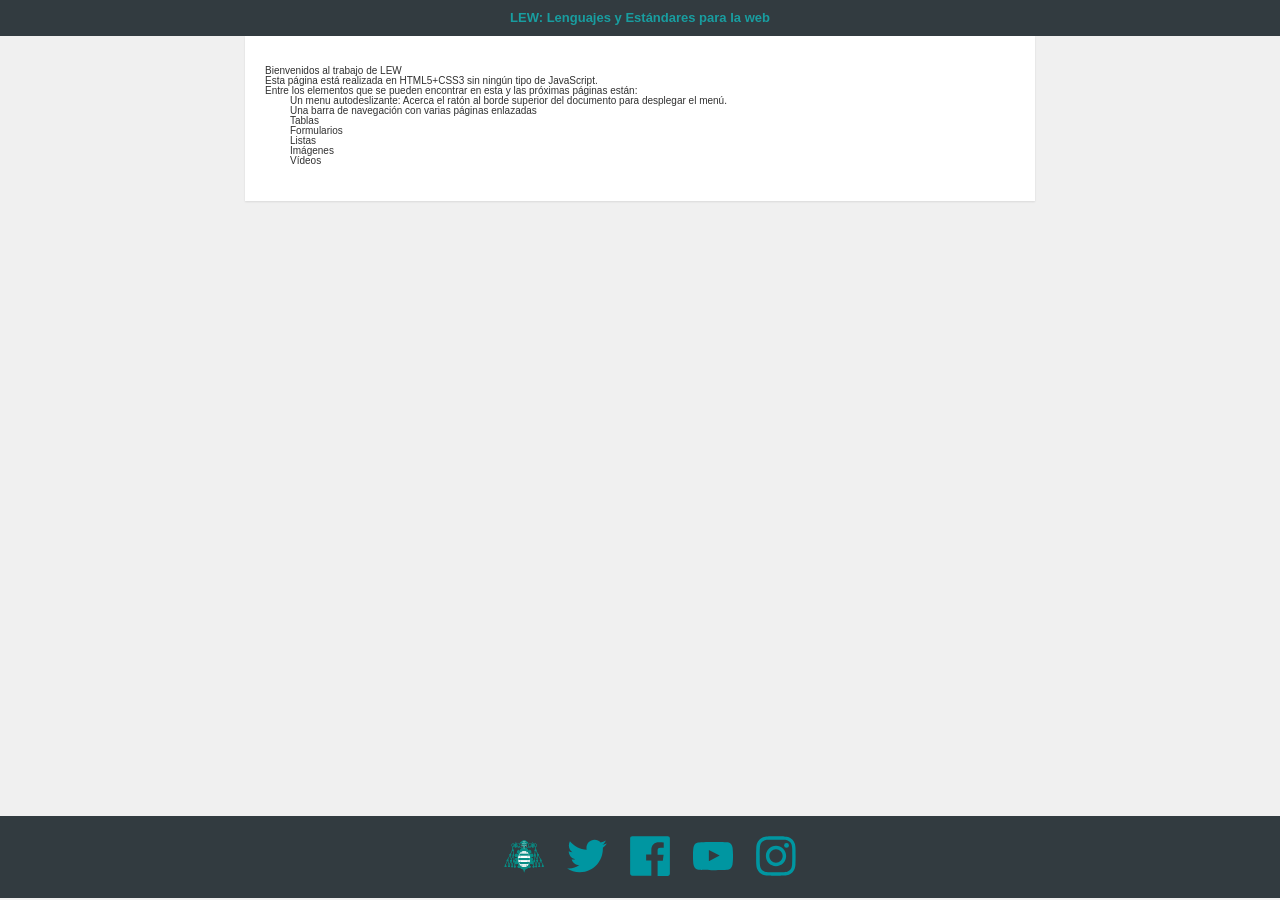
==== TrabajoTematicaLibre/index.html @ 8f24c3a8 "Added everything until today" ====
<!DOCTYPE html>
<html lang="es">

<head>
    <meta charset="utf-8" />
    <meta http-equiv="X-UA-Compatible" content="IE=edge">
    <title>LEW: Lenguajes y Estándares para la web</title>
    <meta name="viewport" content="width=device-width, initial-scale=1">
    <link rel="stylesheet" type="text/css" media="screen" href="main.css" />
</head>

<body>

    <header id="topbar">
        <h1>
            <a href="index.html">LEW: Lenguajes y Estándares para la web</a>
        </h1>
        <nav id="tophiddenbar">
            <ul>
                <li><a href="internet.html">Internet</a></li>
                <li><a href="W3.html">WWW</a></li>
                <li><a href="spa.html">SPAs</a></li>
                <li><a href="pwa.html">PWA</a></li>
                <li><a href="about.html">About</a></li>
            </ul>
        </nav>
    </header>


    <main id="w">
        <div id="content">
            <h2>Bienvenidos al trabajo de LEW</h2>
            <p>Esta página está realizada en HTML5+CSS3 sin ningún tipo de JavaScript.</p>
            <p>Entre los elementos que se pueden encontrar en esta y las próximas páginas están: </p>
            <ul>
                <li>Un menu autodeslizante: Acerca el ratón al borde superior del documento para desplegar el menú.</li>
                <li>Una barra de navegación con varias páginas enlazadas</li>
                <li>Tablas</li>
                <li>Formularios</li>
                <li>Listas</li>
                <li>Imágenes</li>
                <li>Vídeos</li>
            </ul>
        </div>

    </main>
    <footer>
        <object type="text/html" data="footer.html"></object>
    </footer>
</body>

</html>
---- TrabajoTematicaLibre/main.css ----
html, body, div, span, applet, object, iframe, h1, h2, h3, h4, h5, h6, p, blockquote, pre, a, abbr, acronym, address, big, cite, code, del, dfn, em, img, ins, kbd, q, s, samp, small, strike, strong, sub, sup, tt, var, b, u, i, center, dl, dt, dd, ol, ul, li, fieldset, form, label, legend, table, caption, tbody, tfoot, thead, tr, th, td, article, aside, canvas, details, embed, figure, figcaption, footer, header, hgroup, menu, nav, output, ruby, section, summary, time, mark, audio, video {
  margin: 0;
  padding: 0;
  border: 0;
  font-size: 100%;
  font: inherit;
  vertical-align: baseline;
  outline: none;
  text-size-adjust: 100%;
  box-sizing: border-box;
}
html { height: 100%; }
body { 
  background: #f0f0f0;
  font-family: 'Helvetica Neue', Helvetica, Arial, sans-serif;
  color: #313131;
  font-size: 62.5%; 
  line-height: 1; 
}
 
::selection { background: #a4dcec; }
 
br { display: block; line-height: 2.2em; } 
 
article, aside, details, figcaption, figure, footer, header, hgroup, menu, nav, section { display: block; }
ol, ul { list-style: none; }
 
/** page structure **/
#w {
  display: block;
  width: 750px;
  margin: 0 auto;
  padding-top: 30px;
}
 
main {
  display: block;
  background: #fff;
  padding: 25px 20px;
  padding-bottom: 35px;
  box-shadow: rgba(0, 0, 0, 0.1) 0px 1px 2px 0px;
}
#topbar {
    background: #323b40;
    color: aqua;
    padding: 10px 0 10px 0;
    text-align: center;
    height: 36px;
    overflow: hidden;
    -webkit-transition: height 0.5s linear;
    -moz-transition: height 0.5s linear;
    transition: height 0.5s linear;
  }
  #topbar a {
    color: inherit;
    font-size:1.3em;
    line-height: 1.25em;
    text-decoration: none;
    opacity: 0.5;
    font-weight: bold;
  }
  #topbar a:hover {
    opacity: 1;
  }
   
  #tophiddenbar {
    display: block;
    width: 100%;
    background: inherit;
    color: #0ebac7;
    font-weight: bold;
    padding: 8px 0; 
    font-size: 1.3em;
    text-align: center;
    text-shadow: 1px 1px 0 #444;
  }
  #tophiddenbar a {
    color: inherit;
    font-size: 1.0em;
    text-decoration: none;
    opacity: 0.5;
    text-shadow: none;
  }
  #tophiddenbar a:hover { opacity: 1; }
   
  #topbar:hover { height: 60px; }

  #tophiddenbar ul {
      display: inline-flex;
  }
  ul li {
    padding-left: 2.5em;
    padding-right: 2.5em;
  }


  /*Desde aqui tenemos el estilo del footer*/


  footer {
    bottom: 0;
    left: 0;
    position: absolute;
    right: 0;
  }
  footer object{
      width: 100%;
    }
  footer div.social-media-links {
    background: #323b40;
    overflow: hidden;
    padding-bottom: 2em;
    text-align: center;
  }
  footer div.social-media-links ul {
    margin: 0;
    padding: 0;
  }
  footer div.social-media-links li {
    display: inline;
    margin: 0;
    padding: 0;
  }
  footer div.social-media-links a {
    border-bottom: 0px solid rgba(0, 0, 0, 0.95);
    border-radius: 4px;
    box-shadow: inset 0 -3px 0 0 rgba(0, 0, 0, 0), 0 6px 8px rgba(0, 0, 0, 0), 0 24px 24px rgba(0, 0, 0, 0), 0 36px 36px rgba(0, 0, 0, 0), 0 64px 64px rgba(0, 0, 0, 0), 0 64px 128px rgba(0, 0, 0, 0), 0 120px 0 rgba(0, 0, 0, 0), 0 86px 8px 6px rgba(0, 0, 0, 0);
    display: inline-block;
    height: 40px;
    padding: 30px;
    position: relative;
    transition: 0.2s ease-in;
    width: 40px;
  }
  footer div.social-media-links a svg {
    left: 20px;
    position: absolute;
    top: 20px;
    height: 40px;
    width: 40px;
  }
  footer div.social-media-links a svg.glow path,
  footer div.social-media-links a svg.glow circle {
    fill: rgba(0, 0, 0, 0);
  }
  footer div.social-media-links a svg path,
  footer div.social-media-links a svg circle {
    fill: #0096a1;
    transition: 0.2s ease-in;
  }
  footer div.social-media-links a:hover {
    transform: translateY(-4px);
    box-shadow: inset 0 -3px 0 0 rgba(0, 0, 0, 0.1), 0 6px 8px rgba(0, 0, 0, 0.05), 0 24px 24px rgba(0, 0, 0, 0.05), 0 36px 36px rgba(0, 0, 0, 0.05), 0 64px 64px rgba(0, 0, 0, 0.15), 0 64px 128px rgba(0, 0, 0, 0.15), 0 86px 8px 6px rgba(14, 186, 199, 0.25), 0 83px 4px 0px rgba(14, 186, 199, 0.95);
  }
  footer div.social-media-links a:hover svg.glow {
    filter: url('data:image/svg+xml;charset=utf-8,<svg xmlns="http://www.w3.org/2000/svg"><f…ter id="filter"><feGaussianBlur stdDeviation="10" /></filter></svg>#filter');
    filter: blur(2px);
  }
  footer div.social-media-links a:hover svg.glow path,
  footer div.social-media-links a:hover svg.glow circle {
    fill: rgba(14, 186, 199, 0.6);
  }
  footer div.social-media-links a:hover svg path,
  footer div.social-media-links a:hover svg circle {
    fill: #0ebac7;
  }



  /*A partir de aqui está el carousel
  */

a:link,
a:hover,
a:active,
a:visited {
  transition: color 150ms;
  color: #95a5a6;
  text-decoration: none;
}
a:hover {
  color: #7f8c8d;
  text-decoration: underline;
}
.contain {
  width: 100%;
}
.row {
  overflow: auto;
  width: 100%;
}
.row__inner {
  transition: 450ms transform;
  font-size: 0;
  white-space: nowrap;
  margin: 70.3125px 0;
  padding-bottom: 10px;
}
.tile {
  position: relative;
  display: inline-block;
  width: 250px;
  height: 140.625px;
  margin-right: 10px;
  font-size: 20px;
  cursor: pointer;
  transition: 450ms all;
  transform-origin: center left;
}
.tile__img {
  width: 250px;
  height: 140.625px;
  object-fit: cover;
}
.tile__details {
  position: absolute;
  bottom: 0;
  left: 0;
  right: 0;
  top: 0;
  font-size: 10px;
  opacity: 0;
  background: linear-gradient(to top, rgba(0,0,0,0.9) 0%, rgba(0,0,0,0) 100%);
  transition: 450ms opacity;
}
.tile__details:after,
.tile__details:before {
  content: '';
  position: absolute;
  top: 50%;
  left: 50%;
  display: #000;
}
.tile:hover .tile__details {
  opacity: 1;
}
.tile__title {
  position: absolute;
  bottom: 0;
  padding: 10px;
}
.row__inner:hover {
  transform: translate3d(-62.5px, 0, 0);
}
.row__inner:hover .tile {
  opacity: 0.3;
}
.row__inner:hover .tile:hover {
  transform: scale(1.5);
  opacity: 1;
}
.tile:hover ~ .tile {
  transform: translate3d(125px, 0, 0);
}
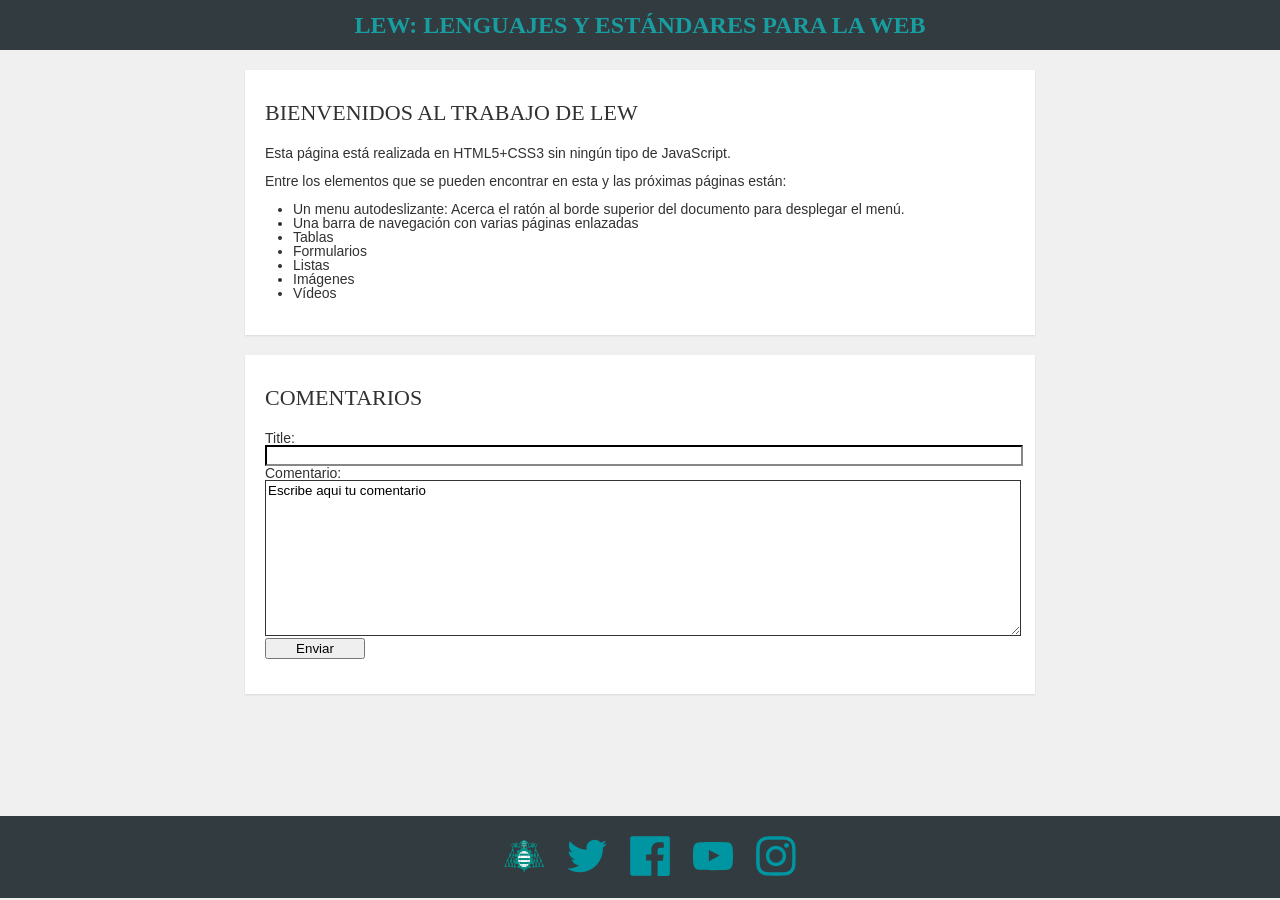
==== commit 1078e4e3: "Added trabajo tematica libre" ====
--- a/TrabajoTematicaLibre/index.html
+++ b/TrabajoTematicaLibre/index.html
@@ -27,7 +27,7 @@
     </header>
 
 
-    <main id="w">
+    <main class="centered">
         <div id="content">
             <h2>Bienvenidos al trabajo de LEW</h2>
             <p>Esta página está realizada en HTML5+CSS3 sin ningún tipo de JavaScript.</p>
@@ -43,7 +43,19 @@
             </ul>
         </div>
 
+
     </main>
+    <section class="centered">
+        <h2>Comentarios</h2>
+        <form>
+            <label for="Título">Title:</label>
+            <input id="Titulo" type="text">
+            <label for="Comentario">Comentario:</label>
+            <textarea id="Comentario" rows="10" cols="30">Escribe aqui tu comentario</textarea>
+            <button type="submit">Enviar</button>
+        </form>
+    
+    </section>
     <footer>
         <object type="text/html" data="footer.html"></object>
     </footer>
--- a/TrabajoTematicaLibre/main.css
+++ b/TrabajoTematicaLibre/main.css
@@ -1,4 +1,5 @@
-html, body, div, span, applet, object, iframe, h1, h2, h3, h4, h5, h6, p, blockquote, pre, a, abbr, acronym, address, big, cite, code, del, dfn, em, img, ins, kbd, q, s, samp, small, strike, strong, sub, sup, tt, var, b, u, i, center, dl, dt, dd, ol, ul, li, fieldset, form, label, legend, table, caption, tbody, tfoot, thead, tr, th, td, article, aside, canvas, details, embed, figure, figcaption, footer, header, hgroup, menu, nav, output, ruby, section, summary, time, mark, audio, video {
+html { height: 100%; }
+html, body, div, span, applet, object, iframe, h1, h2, h3, h4, h5, h6, p, blockquote, pre, a, abbr, acronym, address, big, cite, code, del, dfn, em, img, ins, kbd, q, s, samp, small, strike, strong, sub, sup, tt, var, b, u, i, center, dl, dt, dd, ol, ul, li, fieldset, form, label, legend, table, caption, tbody, tfoot, thead, tr, th, td, article, aside, canvas, details, embed, figure, figcaption, footer, header, hgroup, menu, nav, output, ruby, summary, time, mark, audio, video {
   margin: 0;
   padding: 0;
   border: 0;
@@ -6,10 +7,8 @@
   font: inherit;
   vertical-align: baseline;
   outline: none;
-  text-size-adjust: 100%;
   box-sizing: border-box;
 }
-html { height: 100%; }
 body { 
   background: #f0f0f0;
   font-family: 'Helvetica Neue', Helvetica, Arial, sans-serif;
@@ -17,43 +16,86 @@
   font-size: 62.5%; 
   line-height: 1; 
 }
- 
+
+
+/* Fonts */ 
+body, input, textarea, select{
+    font-family: 'Helvetica Neue', Helvetica, Arial, sans-serif;
+}
+h1, h2, h3, h4, h5, h6, .heading{
+  font-family: Georgia, "Times New Roman", Times, serif;
+  margin: 0 0 20px 0;
+  line-height: normal;
+  font-weight: normal;
+  text-transform: uppercase;
+}
+
+h1 {
+  font-size: 24px;
+}
+h2, h3, h4, h5, h6, .heading{
+  font-size: 22px;
+}
+
+main, section {
+  font-size: 14px;
+}
+
+/*Fonts*/
+
+/* Tables */
+
+table, th, td{border:1px solid; border-collapse:collapse; vertical-align:top;}
+table, th{table-layout:auto;}
+table{width:100%; margin-bottom:15px;}
+th, td{padding:5px 8px;}
+td{border-width:0 1px;}
+
+/* Tables*/
+
 ::selection { background: #a4dcec; }
  
 br { display: block; line-height: 2.2em; } 
  
-article, aside, details, figcaption, figure, footer, header, hgroup, menu, nav, section { display: block; }
-ol, ul { list-style: none; }
+article, aside, details, figcaption, figure, footer, header, hgroup, menu, nav { display: block; margin:0; padding:0; }
+
+ul, ol {
+  padding-left: 2em;
+}
+
+#tophiddenbar ul li {
+  padding-left: 2.5em;
+  padding-right: 2.5em;
+}
  
 /** page structure **/
-#w {
+.centered {
   display: block;
   width: 750px;
-  margin: 0 auto;
+  margin: 20px auto;
   padding-top: 30px;
-}
- 
-main {
-  display: block;
+  
+}
+ 
+main, section {
+  display: flex;
   background: #fff;
   padding: 25px 20px;
   padding-bottom: 35px;
   box-shadow: rgba(0, 0, 0, 0.1) 0px 1px 2px 0px;
 }
+
 #topbar {
     background: #323b40;
     color: aqua;
     padding: 10px 0 10px 0;
     text-align: center;
-    height: 36px;
+    height: 50px;
     overflow: hidden;
-    -webkit-transition: height 0.5s linear;
-    -moz-transition: height 0.5s linear;
     transition: height 0.5s linear;
   }
   #topbar a {
     color: inherit;
-    font-size:1.3em;
     line-height: 1.25em;
     text-decoration: none;
     opacity: 0.5;
@@ -70,32 +112,32 @@
     color: #0ebac7;
     font-weight: bold;
     padding: 8px 0; 
-    font-size: 1.3em;
     text-align: center;
     text-shadow: 1px 1px 0 #444;
   }
   #tophiddenbar a {
     color: inherit;
-    font-size: 1.0em;
+    font-size: 18px;
     text-decoration: none;
     opacity: 0.5;
     text-shadow: none;
   }
   #tophiddenbar a:hover { opacity: 1; }
    
-  #topbar:hover { height: 60px; }
-
-  #tophiddenbar ul {
-      display: inline-flex;
-  }
-  ul li {
-    padding-left: 2.5em;
-    padding-right: 2.5em;
-  }
+  #topbar:hover { height: 100px; }
+
+  #tophiddenbar ul{
+    list-style: none;
+    display: inline-flex;
+  }
+
+  p {
+    padding-bottom: 1em;
+  }
+
 
 
   /*Desde aqui tenemos el estilo del footer*/
-
 
   footer {
     bottom: 0;
@@ -167,88 +209,35 @@
 
 
 
-  /*A partir de aqui está el carousel
-  */
-
-a:link,
-a:hover,
-a:active,
-a:visited {
-  transition: color 150ms;
-  color: #95a5a6;
-  text-decoration: none;
-}
-a:hover {
-  color: #7f8c8d;
-  text-decoration: underline;
-}
-.contain {
-  width: 100%;
-}
-.row {
-  overflow: auto;
-  width: 100%;
-}
-.row__inner {
-  transition: 450ms transform;
-  font-size: 0;
-  white-space: nowrap;
-  margin: 70.3125px 0;
-  padding-bottom: 10px;
-}
-.tile {
-  position: relative;
-  display: inline-block;
-  width: 250px;
-  height: 140.625px;
-  margin-right: 10px;
-  font-size: 20px;
-  cursor: pointer;
-  transition: 450ms all;
-  transform-origin: center left;
-}
-.tile__img {
-  width: 250px;
-  height: 140.625px;
-  object-fit: cover;
-}
-.tile__details {
-  position: absolute;
-  bottom: 0;
-  left: 0;
-  right: 0;
-  top: 0;
-  font-size: 10px;
-  opacity: 0;
-  background: linear-gradient(to top, rgba(0,0,0,0.9) 0%, rgba(0,0,0,0) 100%);
-  transition: 450ms opacity;
-}
-.tile__details:after,
-.tile__details:before {
-  content: '';
-  position: absolute;
-  top: 50%;
-  left: 50%;
-  display: #000;
-}
-.tile:hover .tile__details {
-  opacity: 1;
-}
-.tile__title {
-  position: absolute;
-  bottom: 0;
-  padding: 10px;
-}
-.row__inner:hover {
-  transform: translate3d(-62.5px, 0, 0);
-}
-.row__inner:hover .tile {
-  opacity: 0.3;
-}
-.row__inner:hover .tile:hover {
-  transform: scale(1.5);
-  opacity: 1;
-}
-.tile:hover ~ .tile {
-  transform: translate3d(125px, 0, 0);
-}
+  /* Gallery
+--------------------------------------------------------------------------------------------------------------- */
+#gallery{display:block; width:100%;}
+#gallery figure figcaption{display:block; width:100%; clear:both;}
+#gallery li{margin-bottom:30px;}
+figure{float:left; margin-right: 1em; margin-bottom: 1em;}
+
+
+/* Form */
+
+form {
+    display: block;
+    width: 750px;
+    margin: 0 auto;
+    
+}
+
+input {
+    flex-basis: 3;
+    border-color: #333;
+    width: inherit
+}
+
+textarea {
+    flex-basis: 3;
+    border-color: #333;
+    width: inherit
+}
+
+button {
+    width: 100px;
+}
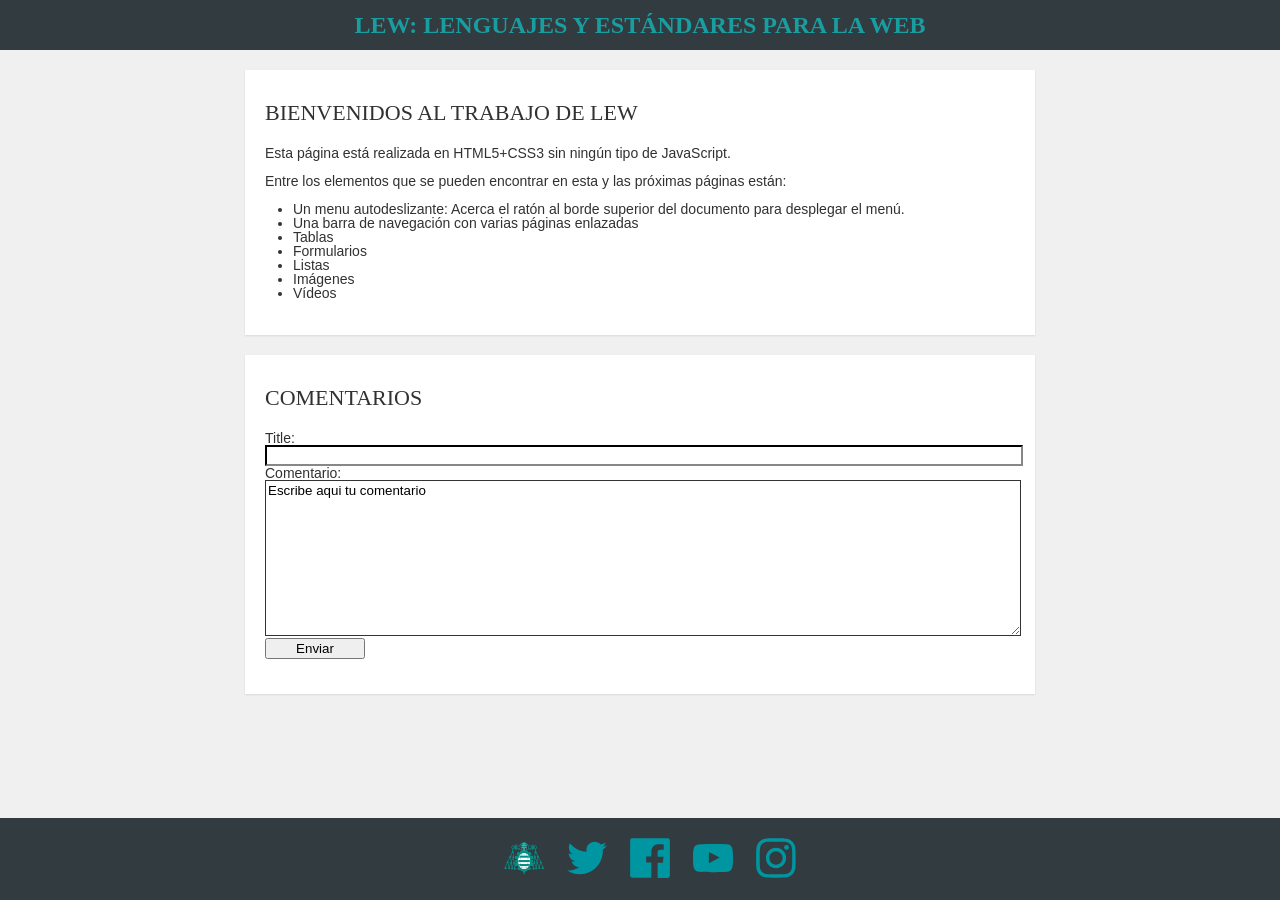
==== commit 48e1fe74: "Added responsive to CSS and SPA" ====
--- a/TrabajoTematicaLibre/index.html
+++ b/TrabajoTematicaLibre/index.html
@@ -27,38 +27,421 @@
     </header>
 
 
-    <main class="centered">
-        <div id="content">
-            <h2>Bienvenidos al trabajo de LEW</h2>
-            <p>Esta página está realizada en HTML5+CSS3 sin ningún tipo de JavaScript.</p>
-            <p>Entre los elementos que se pueden encontrar en esta y las próximas páginas están: </p>
-            <ul>
-                <li>Un menu autodeslizante: Acerca el ratón al borde superior del documento para desplegar el menú.</li>
-                <li>Una barra de navegación con varias páginas enlazadas</li>
-                <li>Tablas</li>
-                <li>Formularios</li>
-                <li>Listas</li>
-                <li>Imágenes</li>
-                <li>Vídeos</li>
-            </ul>
-        </div>
-
-
+    <main>
+        <section class="centered">
+            <div id="content">
+                <h2>Bienvenidos al trabajo de LEW</h2>
+                <p>Esta página está realizada en HTML5+CSS3 sin ningún tipo de JavaScript.</p>
+                <p>Entre los elementos que se pueden encontrar en esta y las próximas páginas están: </p>
+                <ul>
+                    <li>Un menu autodeslizante: Acerca el ratón al borde superior del documento para desplegar el menú.</li>
+                    <li>Una barra de navegación con varias páginas enlazadas</li>
+                    <li>Tablas</li>
+                    <li>Formularios</li>
+                    <li>Listas</li>
+                    <li>Imágenes</li>
+                    <li>Vídeos</li>
+                </ul>
+            </div>
+        </section>
+
+        <section class="centered">
+            <h2>Comentarios</h2>
+            <form>
+                <label for="Título">Title:</label>
+                <input id="Titulo" type="text">
+                <label for="Comentario">Comentario:</label>
+                <textarea id="Comentario" rows="10" cols="30">Escribe aqui tu comentario</textarea>
+                <button type="submit">Enviar</button>
+            </form>
+
+        </section>
     </main>
-    <section class="centered">
-        <h2>Comentarios</h2>
-        <form>
-            <label for="Título">Title:</label>
-            <input id="Titulo" type="text">
-            <label for="Comentario">Comentario:</label>
-            <textarea id="Comentario" rows="10" cols="30">Escribe aqui tu comentario</textarea>
-            <button type="submit">Enviar</button>
-        </form>
-    
-    </section>
     <footer>
-        <object type="text/html" data="footer.html"></object>
-    </footer>
+            <div class="social-media-links">
+                <ul>
+                    <li>
+                            <a href="http://www.uniovi.es/" target="_blank">
+                                <svg xmlns="http://www.w3.org/2000/svg" viewbox="10 0 55 10" height="40" width="40">
+                                    <g transform="matrix(1.25,0,0,-1.3333333,0,40)" id="g11">
+                                        <g transform="scale(0.1)" id="g13">
+                                            <path style="fill:#088d85;fill-opacity:1;fill-rule:nonzero;stroke:none" d="m 595.031,5.91797 c -1.437,-2.37109 -3.39,-3.56641 -5.84,-3.56641 -1.496,0 -2.746,0.36328 -3.761,1.07813 -1.016,0.71875 -1.844,1.70703 -2.52,2.96875 -0.672,1.25 -1.16,2.67187 -1.465,4.27346 -0.3,1.6015 -0.457,3.3437 -0.457,5.2265 0,1.4375 0.125,2.9102 0.379,4.4454 0.266,1.5312 0.703,2.8906 1.34,4.0898 0.664,1.3008 1.531,2.3164 2.606,3.0586 1.066,0.75 2.363,1.1211 3.878,1.1211 1.473,0 2.723,-0.3633 3.75,-1.1055 1.016,-0.7422 1.844,-1.707 2.469,-2.9297 0.598,-1.1328 1.035,-2.5273 1.328,-4.1562 0.293,-1.6406 0.442,-3.1953 0.442,-4.6719 0,-4.1797 -0.715,-7.46094 -2.149,-9.83203 M 599.316,26.75 c -2.644,2.7344 -6.003,4.1016 -10.066,4.1016 -4.289,0 -7.746,-1.4453 -10.391,-4.3282 -2.636,-2.8828 -3.964,-6.5937 -3.964,-11.125 0,-2.3515 0.378,-4.4804 1.14,-6.37496 0.754,-1.89453 1.77,-3.4961 3.047,-4.8125 1.301,-1.32813 2.785,-2.34375 4.453,-3.04688 1.672,-0.69531 3.43,-1.03906 5.274,-1.03906 2.218,0 4.218,0.382813 6.007,1.14453 1.797,0.76172 3.36,1.9336 4.715,3.50391 1.203,1.36719 2.121,3.04687 2.774,5.02344 0.644,1.96092 0.968,3.97262 0.968,6.01562 0,4.5469 -1.32,8.1914 -3.957,10.9375 M 558.879,4.36719 c -1.035,-0.69531 -2.324,-1.03906 -3.899,-1.03906 -1.464,0 -2.734,0.33593 -3.796,1 -1.075,0.67187 -1.946,1.55078 -2.629,2.65625 -0.75,1.14843 -1.278,2.39843 -1.59,3.75002 -0.313,1.3437 -0.469,2.8398 -0.469,4.4922 0,2.0586 0.215,3.9336 0.633,5.6328 0.422,1.6992 0.988,3.0937 1.719,4.1875 0.761,1.1445 1.632,2.0156 2.629,2.6289 0.984,0.6055 2.07,0.9101 3.242,0.9101 1.023,0 1.914,-0.1562 2.676,-0.4921 0.761,-0.3204 1.433,-0.7305 1.992,-1.2188 0.535,-0.4883 0.976,-1.0234 1.328,-1.6094 0.351,-0.5976 0.605,-1.1445 0.762,-1.6523 V 6.62109 c -0.704,-0.82031 -1.575,-1.57421 -2.598,-2.2539 m 13.25,-0.89063 c -0.586,0.01953 -1.231,0.0586 -1.941,0.11719 -0.704,0.05859 -1.243,0.20313 -1.614,0.4375 -0.515,0.33594 -0.906,0.74219 -1.172,1.22266 -0.261,0.48047 -0.39,1.0664 -0.39,1.75781 V 46.1328 l -0.438,0.4375 -11.894,-0.6523 v -1.8164 c 1.074,-0.086 2.078,-0.2032 3.015,-0.3711 0.93,-0.168 1.672,-0.4414 2.219,-0.8086 0.496,-0.3633 0.879,-0.8711 1.152,-1.5547 0.274,-0.6719 0.411,-1.4258 0.411,-2.2578 V 28.9922 c -0.938,0.5391 -2.063,0.9687 -3.36,1.3125 -1.308,0.3516 -2.637,0.5156 -3.984,0.5156 -1.809,0 -3.574,-0.3906 -5.313,-1.1797 -1.73,-0.7812 -3.195,-1.8281 -4.394,-3.1484 -1.27,-1.4141 -2.266,-3.0547 -2.988,-4.9375 -0.735,-1.8867 -1.094,-3.8789 -1.094,-5.9766 0,-2.2968 0.34,-4.3984 1.015,-6.30076 0.672,-1.90234 1.59,-3.53515 2.754,-4.88281 1.121,-1.33984 2.469,-2.37109 4.004,-3.11328 1.543,-0.734375 3.125,-1.105469 4.774,-1.105469 1.593,0 3.136,0.371094 4.629,1.093749 1.503,0.72266 2.765,1.66016 3.781,2.79297 l 0.234,-0.04687 V 1.29688 l 0.438,-0.406255 10.156,0.640625 z M 517.063,18.8984 c 0.117,3.0547 0.859,5.4375 2.226,7.1485 1.356,1.7187 3.074,2.5664 5.125,2.5664 1.242,0 2.258,-0.2852 3.039,-0.8477 0.781,-0.5703 1.395,-1.3008 1.844,-2.1992 0.422,-0.8476 0.715,-1.8945 0.91,-3.1445 0.184,-1.25 0.281,-2.4219 0.281,-3.5235 z M 534.922,9.10156 C 533.75,6.97266 532.531,5.5 531.262,4.67969 530,3.85938 528.488,3.44531 526.75,3.44531 c -1.711,0 -3.184,0.33594 -4.426,0.98828 -1.23,0.66407 -2.226,1.5625 -2.996,2.70704 -0.781,1.17187 -1.359,2.54687 -1.719,4.10157 -0.363,1.5508 -0.546,3.2812 -0.546,5.1836 h 19.218 v 1.9414 c 0,1.75 -0.226,3.3711 -0.664,4.8672 -0.441,1.4844 -1.113,2.7812 -2.012,3.875 -0.937,1.164 -2.167,2.0703 -3.683,2.7422 -1.504,0.664 -3.328,1 -5.449,1 -2.051,0 -3.914,-0.4219 -5.575,-1.2813 -1.652,-0.8515 -3.046,-1.9726 -4.16,-3.3672 -1.164,-1.457 -2.043,-3.0859 -2.636,-4.9062 -0.598,-1.8125 -0.899,-3.6602 -0.899,-5.5469 0,-2.0977 0.281,-4.0898 0.84,-5.97656 0.566,-1.88281 1.406,-3.53125 2.547,-4.9375 1.133,-1.41797 2.578,-2.53125 4.336,-3.35938 1.758,-0.82031 3.801,-1.234372 6.144,-1.234372 2.645,0 4.989,0.6875 7.032,2.062502 2.039,1.36719 3.671,3.21094 4.89,5.52734 z M 502.863,44.4609 c -0.722,0.7539 -1.64,1.1329 -2.754,1.1329 -1.007,0 -1.875,-0.3985 -2.609,-1.1993 -0.73,-0.8086 -1.102,-1.7461 -1.102,-2.832 0,-1.0156 0.372,-1.9219 1.102,-2.7266 0.734,-0.789 1.602,-1.1796 2.609,-1.1796 1.075,0 1.981,0.4101 2.723,1.25 0.734,0.8281 1.094,1.8046 1.094,2.9218 0,1.0039 -0.352,1.8828 -1.063,2.6328 m 4.746,-41.51168 c -0.507,0.03906 -0.957,0.11719 -1.367,0.22266 -0.41,0.10937 -0.832,0.24609 -1.262,0.42187 -0.566,0.21484 -0.976,0.54688 -1.238,1.00781 -0.273,0.44532 -0.402,1.01563 -0.402,1.69532 V 29.9688 l -0.41,0.414 -10.242,-0.6484 V 27.793 c 0.585,-0.0391 1.238,-0.1446 1.941,-0.3125 0.703,-0.168 1.25,-0.3711 1.621,-0.6055 0.508,-0.3516 0.898,-0.7812 1.191,-1.3086 0.286,-0.5195 0.422,-1.0937 0.422,-1.7187 V 5.94531 c 0,-0.70312 -0.129,-1.27734 -0.39,-1.71875 -0.266,-0.4375 -0.676,-0.75 -1.223,-0.92578 C 495.898,3.18359 495.48,3.10547 495,3.06641 494.512,3.02734 494.055,2.98828 493.605,2.94922 V 1.00781 h 14.004 z M 492.277,30.0313 h -11.105 v -1.8868 c 0.273,-0.039 0.625,-0.1054 1.055,-0.207 0.429,-0.0937 0.878,-0.2422 1.328,-0.4375 0.449,-0.1953 0.84,-0.4297 1.164,-0.6953 0.32,-0.2617 0.488,-0.5625 0.488,-0.8984 0,-0.4688 -0.098,-0.9375 -0.273,-1.3946 -0.176,-0.457 -0.364,-0.957 -0.559,-1.4844 -1.23,-3.0976 -2.391,-5.8984 -3.457,-8.4101 -1.063,-2.5078 -1.953,-4.6094 -2.664,-6.28907 -0.918,2.19917 -2.109,5.08987 -3.574,8.67187 -1.477,3.5859 -2.61,6.3789 -3.41,8.3828 -0.098,0.3125 -0.204,0.5938 -0.293,0.836 -0.106,0.246 -0.145,0.3906 -0.145,0.4609 0,0.3906 0.438,0.6953 1.316,0.918 0.879,0.2226 1.622,0.3515 2.207,0.3711 v 2.0625 H 460.93 v -1.9454 c 0.879,-0.1367 1.758,-0.4609 2.636,-0.957 0.868,-0.4961 1.504,-1.1992 1.895,-2.1094 1.687,-3.9843 3.32,-7.8711 4.891,-11.6679 1.562,-3.80082 3.281,-8.00004 5.148,-12.609412 h 2.293 c 0.371,1.132812 0.781,2.324222 1.223,3.554692 0.437,1.24218 0.859,2.30468 1.25,3.21093 1.336,3.14849 2.617,6.14449 3.855,8.99609 1.242,2.8516 2.434,5.5977 3.594,8.2227 0.566,1.2187 1.25,2.0703 2.043,2.5468 0.801,0.4805 1.629,0.8047 2.519,0.961 z M 444.738,4.10156 C 443.047,3.11719 441.152,2.625 439.055,2.625 c -2.239,0 -4.16,0.48047 -5.762,1.45703 -1.621,0.96485 -2.941,2.32422 -4.004,4.04297 -1.105,1.76563 -1.906,3.7891 -2.414,6.0625 -0.516,2.2773 -0.77,4.8359 -0.77,7.6563 0,2.5507 0.243,4.9843 0.723,7.2968 0.477,2.3125 1.211,4.3438 2.188,6.0625 1.043,1.8086 2.39,3.2539 4.043,4.3282 1.648,1.0859 3.652,1.621 5.996,1.621 2.097,0 3.965,-0.457 5.593,-1.3945 1.633,-0.9375 2.981,-2.2265 4.063,-3.8984 1.086,-1.6875 1.894,-3.7305 2.461,-6.125 0.558,-2.3985 0.832,-5.0274 0.832,-7.8906 0,-2.7891 -0.246,-5.3125 -0.742,-7.5665 C 450.754,12.0234 449.961,10 448.859,8.21094 447.805,6.44531 446.426,5.07813 444.738,4.10156 m 2.149,38.11724 c -2.453,1.0312 -5.059,1.5507 -7.832,1.5507 -2.668,0 -5.227,-0.5078 -7.668,-1.5234 -2.442,-1.0273 -4.59,-2.4883 -6.426,-4.4141 -1.863,-1.9414 -3.328,-4.2461 -4.395,-6.9023 -1.054,-2.668 -1.582,-5.6875 -1.582,-9.0859 0,-3.0938 0.5,-6.004 1.516,-8.7266 1.016,-2.7188 2.402,-5.03126 4.16,-6.93751 C 426.426,4.25 428.547,2.72656 431.008,1.63281 433.469,0.546875 436.152,0 439.055,0 c 2.734,0 5.3,0.515625 7.715,1.53125 2.41,1.02734 4.531,2.48438 6.355,4.35938 1.887,1.90234 3.359,4.20707 4.414,6.92187 1.066,2.7031 1.594,5.7109 1.594,9.0313 0,3.2929 -0.52,6.3125 -1.563,9.0234 -1.035,2.7187 -2.48,5.0391 -4.328,6.9648 -1.785,1.8868 -3.906,3.3399 -6.355,4.3868 M 380.918,18.8984 c 0.129,3.0547 0.859,5.4375 2.227,7.1485 1.367,1.7187 3.078,2.5664 5.136,2.5664 1.242,0 2.246,-0.2852 3.039,-0.8477 0.77,-0.5703 1.395,-1.3008 1.856,-2.1992 0.41,-0.8476 0.703,-1.8945 0.887,-3.1445 0.187,-1.25 0.285,-2.4219 0.285,-3.5235 z m 17.871,-9.79684 c -1.18,-2.1289 -2.391,-3.60156 -3.66,-4.42187 -1.27,-0.82031 -2.774,-1.23438 -4.524,-1.23438 -1.707,0 -3.171,0.33594 -4.414,0.98828 -1.23,0.66407 -2.234,1.5625 -2.996,2.70704 -0.793,1.17187 -1.367,2.54687 -1.73,4.10157 -0.36,1.5508 -0.547,3.2812 -0.547,5.1836 h 19.23 v 1.9414 c 0,1.75 -0.226,3.3711 -0.664,4.8672 -0.441,1.4844 -1.113,2.7812 -2.023,3.875 -0.938,1.164 -2.168,2.0703 -3.672,2.7422 -1.512,0.664 -3.328,1 -5.449,1 -2.059,0 -3.914,-0.4219 -5.574,-1.2813 -1.661,-0.8515 -3.047,-1.9726 -4.172,-3.3672 -1.153,-1.457 -2.031,-3.0859 -2.625,-4.9062 -0.606,-1.8125 -0.899,-3.6602 -0.899,-5.5469 0,-2.0977 0.274,-4.0898 0.84,-5.97656 0.555,-1.88281 1.406,-3.53125 2.539,-4.9375 1.141,-1.41797 2.586,-2.53125 4.336,-3.35938 1.766,-0.82031 3.809,-1.234372 6.141,-1.234372 2.656,0 5,0.6875 7.043,2.062502 2.039,1.36719 3.66,3.21094 4.883,5.52734 z M 358.984,4.36719 c -1.023,-0.69531 -2.324,-1.03906 -3.894,-1.03906 -1.465,0 -2.735,0.33593 -3.801,1 -1.074,0.67187 -1.941,1.55078 -2.625,2.65625 -0.754,1.14843 -1.281,2.39843 -1.594,3.75002 -0.312,1.3437 -0.468,2.8398 -0.468,4.4922 0,2.0586 0.207,3.9336 0.636,5.6328 0.418,1.6992 0.985,3.0937 1.719,4.1875 0.762,1.1445 1.641,2.0156 2.625,2.6289 0.988,0.6055 2.07,0.9101 3.242,0.9101 1.028,0 1.914,-0.1562 2.676,-0.4921 0.773,-0.3204 1.426,-0.7305 2.004,-1.2188 0.527,-0.4883 0.965,-1.0234 1.316,-1.6094 0.352,-0.5976 0.606,-1.1445 0.762,-1.6523 V 6.62109 c -0.703,-0.82031 -1.57,-1.57421 -2.598,-2.2539 m 13.254,-0.89063 c -0.586,0.01953 -1.23,0.0586 -1.945,0.11719 -0.703,0.05859 -1.238,0.20313 -1.621,0.4375 -0.508,0.33594 -0.899,0.74219 -1.152,1.22266 -0.274,0.48047 -0.399,1.0664 -0.399,1.75781 V 46.1328 l -0.441,0.4375 -11.895,-0.6523 v -1.8164 c 1.074,-0.086 2.082,-0.2032 3.02,-0.3711 0.937,-0.168 1.679,-0.4414 2.215,-0.8086 0.5,-0.3633 0.878,-0.8711 1.152,-1.5547 0.273,-0.6719 0.41,-1.4258 0.41,-2.2578 V 28.9922 c -0.937,0.5391 -2.059,0.9687 -3.359,1.3125 -1.309,0.3516 -2.637,0.5156 -3.985,0.5156 -1.804,0 -3.574,-0.3906 -5.312,-1.1797 -1.727,-0.7812 -3.192,-1.8281 -4.383,-3.1484 -1.281,-1.4141 -2.277,-3.0547 -3,-4.9375 -0.73,-1.8867 -1.094,-3.8789 -1.094,-5.9766 0,-2.2968 0.344,-4.3984 1.016,-6.30076 0.676,-1.90234 1.594,-3.53515 2.746,-4.88281 1.133,-1.33984 2.48,-2.37109 4.012,-3.11328 1.543,-0.734375 3.136,-1.105469 4.785,-1.105469 1.582,0 3.125,0.371094 4.621,1.093749 1.504,0.72266 2.762,1.66016 3.777,2.79297 l 0.235,-0.04687 V 1.29688 l 0.449,-0.406255 10.148,0.640625 z m -62.414,0.89063 c -1.023,-0.69531 -2.324,-1.03906 -3.886,-1.03906 -1.473,0 -2.743,0.33593 -3.809,1 -1.063,0.67187 -1.941,1.55078 -2.625,2.65625 -0.742,1.14843 -1.27,2.39843 -1.594,3.75002 -0.301,1.3437 -0.469,2.8398 -0.469,4.4922 0,2.0586 0.215,3.9336 0.637,5.6328 0.418,1.6992 0.996,3.0937 1.719,4.1875 0.762,1.1445 1.641,2.0156 2.625,2.6289 0.996,0.6055 2.07,0.9101 3.254,0.9101 1.015,0 1.902,-0.1562 2.676,-0.4921 0.761,-0.3204 1.425,-0.7305 1.992,-1.2188 0.527,-0.4883 0.976,-1.0234 1.316,-1.6094 0.352,-0.5976 0.606,-1.1445 0.774,-1.6523 V 6.62109 c -0.715,-0.82031 -1.575,-1.57421 -2.61,-2.2539 m 13.262,-0.89063 c -0.586,0.01953 -1.238,0.0586 -1.941,0.11719 -0.715,0.05859 -1.243,0.20313 -1.622,0.4375 -0.507,0.33594 -0.898,0.74219 -1.164,1.22266 -0.261,0.48047 -0.398,1.0664 -0.398,1.75781 V 46.1328 l -0.441,0.4375 -11.895,-0.6523 v -1.8164 c 1.086,-0.086 2.09,-0.2032 3.02,-0.3711 0.937,-0.168 1.679,-0.4414 2.226,-0.8086 0.488,-0.3633 0.867,-0.8711 1.141,-1.5547 0.285,-0.6719 0.422,-1.4258 0.422,-2.2578 V 28.9922 c -0.95,0.5391 -2.071,0.9687 -3.371,1.3125 -1.297,0.3516 -2.625,0.5156 -3.985,0.5156 -1.805,0 -3.574,-0.3906 -5.301,-1.1797 -1.738,-0.7812 -3.203,-1.8281 -4.394,-3.1484 -1.27,-1.4141 -2.278,-3.0547 -3,-4.9375 -0.723,-1.8867 -1.082,-3.8789 -1.082,-5.9766 0,-2.2968 0.332,-4.3984 1.004,-6.30076 0.683,-1.90234 1.593,-3.53515 2.754,-4.88281 1.132,-1.33984 2.472,-2.37109 4.015,-3.11328 1.531,-0.734375 3.125,-1.105469 4.774,-1.105469 1.582,0 3.125,0.371094 4.629,1.093749 1.496,0.72266 2.753,1.66016 3.781,2.79297 l 0.234,-0.04687 V 1.29688 L 312.93,0.890625 323.086,1.53125 Z M 277.961,6.90625 C 277.238,5.97656 276.34,5.17578 275.285,4.49219 274.219,3.82031 273,3.47656 271.602,3.47656 c -1.317,0 -2.391,0.38282 -3.25,1.15235 -0.86,0.76953 -1.282,1.96484 -1.282,3.59375 0,1.26172 0.285,2.34374 0.86,3.26174 0.566,0.9179 1.34,1.7109 2.324,2.375 1.074,0.7109 2.238,1.2969 3.496,1.7734 1.262,0.4688 2.715,0.9492 4.387,1.4453 z M 288.41,3.41797 c -0.664,0 -1.32,0.01172 -1.953,0.02734 -0.644,0.02344 -1.105,0.11719 -1.398,0.29688 -0.555,0.3125 -0.957,0.6914 -1.219,1.14844 -0.274,0.45312 -0.402,1.05468 -0.402,1.82031 0,2.57812 0.031,4.93746 0.089,7.11716 0.059,2.1563 0.086,4.6485 0.086,7.461 0,1.9609 -0.261,3.5625 -0.781,4.8125 -0.516,1.2422 -1.277,2.2265 -2.273,2.9531 -1.008,0.75 -2.121,1.2383 -3.352,1.4531 -1.219,0.2344 -2.656,0.3438 -4.305,0.3438 -1.203,0 -2.433,-0.1875 -3.683,-0.5782 -1.258,-0.3828 -2.324,-0.8515 -3.211,-1.3984 -1.016,-0.6406 -1.848,-1.3828 -2.481,-2.2031 -0.644,-0.8203 -0.957,-1.6914 -0.957,-2.5899 0,-0.8711 0.223,-1.6406 0.692,-2.332 0.461,-0.7031 1.183,-1.0547 2.16,-1.0547 1.094,0 1.961,0.2813 2.578,0.8594 0.613,0.5625 0.926,1.1875 0.926,1.8828 0,0.6445 -0.098,1.3477 -0.281,2.1172 -0.188,0.7656 -0.286,1.3398 -0.286,1.7422 0.325,0.3203 0.86,0.6406 1.641,0.9531 0.773,0.3047 1.613,0.4531 2.52,0.4531 1.308,0 2.324,-0.2734 3.046,-0.8047 0.715,-0.5468 1.262,-1.1796 1.661,-1.9023 0.351,-0.6445 0.586,-1.3398 0.695,-2.0586 0.105,-0.7266 0.156,-1.2227 0.156,-1.4766 v -2.9101 c -0.937,-0.5195 -2.765,-1.2227 -5.461,-2.1211 -2.695,-0.9063 -4.48,-1.5234 -5.371,-1.8516 -0.703,-0.2734 -1.465,-0.6484 -2.266,-1.1054 -0.8,-0.4571 -1.453,-0.9883 -1.941,-1.5743 -0.625,-0.7109 -1.105,-1.5 -1.418,-2.3906 -0.312,-0.87889 -0.469,-1.87499 -0.469,-2.99999 0,-2.15625 0.703,-3.90625 2.11,-5.24218 1.398,-1.32813 3.195,-1.992192 5.371,-1.992192 2.051,0 3.82,0.371093 5.273,1.113282 1.477,0.74219 2.832,1.82422 4.114,3.24219 h 0.175 c 0.254,-1.37891 0.84,-2.42188 1.758,-3.13672 0.906,-0.718752 2.129,-1.070315 3.66,-1.070315 0.879,0 1.672,0.09375 2.375,0.300781 0.692,0.207032 1.504,0.480474 2.422,0.808594 z m -43.574,0.94922 c -1.027,-0.69531 -2.324,-1.03906 -3.887,-1.03906 -1.476,0 -2.746,0.33593 -3.808,1 -1.067,0.67187 -1.946,1.55078 -2.629,2.65625 -0.742,1.14843 -1.27,2.39843 -1.59,3.75002 -0.313,1.3437 -0.469,2.8398 -0.469,4.4922 0,2.0586 0.215,3.9336 0.633,5.6328 0.422,1.6992 0.996,3.0937 1.719,4.1875 0.761,1.1445 1.64,2.0156 2.629,2.6289 0.984,0.6055 2.078,0.9101 3.25,0.9101 1.015,0 1.906,-0.1562 2.668,-0.4921 0.769,-0.3204 1.433,-0.7305 2,-1.2188 0.527,-0.4883 0.968,-1.0234 1.32,-1.6094 0.351,-0.5976 0.605,-1.1445 0.762,-1.6523 V 6.62109 c -0.704,-0.82031 -1.563,-1.57421 -2.598,-2.2539 m 13.25,-0.89063 c -0.586,0.01953 -1.231,0.0586 -1.934,0.11719 -0.711,0.05859 -1.25,0.20313 -1.621,0.4375 -0.515,0.33594 -0.898,0.74219 -1.16,1.22266 -0.266,0.48047 -0.402,1.0664 -0.402,1.75781 V 46.1328 l -0.438,0.4375 -11.894,-0.6523 v -1.8164 c 1.074,-0.086 2.09,-0.2032 3.015,-0.3711 0.938,-0.168 1.68,-0.4414 2.227,-0.8086 0.488,-0.3633 0.871,-0.8711 1.144,-1.5547 0.282,-0.6719 0.411,-1.4258 0.411,-2.2578 V 28.9922 c -0.938,0.5391 -2.063,0.9687 -3.36,1.3125 -1.308,0.3516 -2.629,0.5156 -3.984,0.5156 -1.809,0 -3.574,-0.3906 -5.313,-1.1797 -1.73,-0.7812 -3.195,-1.8281 -4.386,-3.1484 -1.278,-1.4141 -2.274,-3.0547 -2.996,-4.9375 -0.723,-1.8867 -1.086,-3.8789 -1.086,-5.9766 0,-2.2968 0.332,-4.3984 1.007,-6.30076 0.672,-1.90234 1.59,-3.53515 2.754,-4.88281 1.133,-1.33984 2.469,-2.37109 4.004,-3.11328 1.543,-0.734375 3.133,-1.105469 4.785,-1.105469 1.582,0 3.125,0.371094 4.618,1.093749 1.503,0.72266 2.765,1.66016 3.789,2.79297 l 0.226,-0.04687 V 1.29688 l 0.449,-0.406255 10.145,0.640625 z M 217.949,44.4609 c -0.711,0.7539 -1.629,1.1329 -2.742,1.1329 -1.008,0 -1.867,-0.3985 -2.609,-1.1993 -0.731,-0.8086 -1.102,-1.7461 -1.102,-2.832 0,-1.0156 0.371,-1.9219 1.102,-2.7266 0.742,-0.789 1.601,-1.1796 2.609,-1.1796 1.074,0 1.981,0.4101 2.715,1.25 0.742,0.8281 1.101,1.8046 1.101,2.9218 0,1.0039 -0.351,1.8828 -1.074,2.6328 m 4.758,-41.51168 c -0.5,0.03906 -0.969,0.11719 -1.367,0.22266 -0.41,0.10937 -0.832,0.24609 -1.262,0.42187 -0.566,0.21484 -0.976,0.54688 -1.238,1.00781 -0.266,0.44532 -0.402,1.01563 -0.402,1.69532 V 29.9688 l -0.411,0.414 -10.242,-0.6484 V 27.793 c 0.594,-0.0391 1.238,-0.1446 1.942,-0.3125 0.703,-0.168 1.25,-0.3711 1.621,-0.6055 0.507,-0.3516 0.91,-0.7812 1.191,-1.3086 0.285,-0.5195 0.43,-1.0937 0.43,-1.7187 V 5.94531 c 0,-0.70312 -0.137,-1.27734 -0.399,-1.71875 -0.265,-0.4375 -0.675,-0.75 -1.222,-0.92578 -0.352,-0.11719 -0.77,-0.19531 -1.25,-0.23437 -0.489,-0.03907 -0.946,-0.07813 -1.395,-0.11719 V 1.00781 h 14.004 z M 198.918,17.0508 c -1.152,0.5469 -2.375,1.0273 -3.672,1.4336 -1.308,0.4414 -2.414,0.8203 -3.312,1.164 -0.887,0.3516 -1.629,0.711 -2.215,1.1016 -0.617,0.4141 -1.074,0.9219 -1.379,1.5078 -0.301,0.586 -0.449,1.3281 -0.449,2.2031 0,1.1446 0.461,2.1329 1.379,2.9414 0.925,0.8086 2.187,1.211 3.796,1.211 1.965,0 3.633,-0.6524 4.993,-1.9649 1.367,-1.3046 2.254,-3.0078 2.664,-5.0937 h 2.031 l -0.438,9.3242 h -2.128 l -0.676,-1.5234 c -0.742,0.4101 -1.707,0.7617 -2.899,1.0547 -1.183,0.2929 -2.343,0.4414 -3.488,0.4414 -2.957,0 -5.32,-0.8203 -7.09,-2.4727 -1.765,-1.6523 -2.656,-3.6601 -2.656,-6.0351 0,-1.3594 0.285,-2.5313 0.832,-3.5352 0.547,-0.9961 1.258,-1.8477 2.117,-2.5273 0.813,-0.6485 1.777,-1.211 2.902,-1.6915 1.122,-0.4804 2.157,-0.8593 3.075,-1.1328 1.152,-0.3515 2.207,-0.7148 3.156,-1.0742 0.937,-0.3594 1.727,-0.7734 2.371,-1.2187 0.637,-0.461 1.106,-0.9766 1.438,-1.58597 0.32,-0.59375 0.476,-1.30469 0.476,-2.125 0,-1.60157 -0.508,-2.83594 -1.523,-3.6836 -1.024,-0.85937 -2.481,-1.28906 -4.356,-1.28906 -1.336,0 -2.539,0.29297 -3.613,0.87891 -1.063,0.59375 -1.981,1.32031 -2.742,2.1875 -0.735,0.82812 -1.348,1.75781 -1.856,2.78125 -0.519,1.01562 -0.851,1.91407 -1.008,2.68747 h -2.031 L 182.91,0.917969 h 2.207 l 0.598,1.914061 c 0.605,-0.50781 1.621,-1.07422 3.047,-1.67969 1.414,-0.605465 2.968,-0.910152 4.668,-0.910152 3.191,0 5.789,0.851562 7.812,2.562502 2,1.70703 3.016,3.90625 3.016,6.58984 0,1.32817 -0.223,2.46097 -0.653,3.37887 -0.429,0.9297 -1.046,1.75 -1.855,2.4532 -0.742,0.664 -1.691,1.2656 -2.832,1.8242 m -19.961,12.4805 c -0.773,0.8007 -1.777,1.2031 -3.019,1.2031 -1.239,0 -2.598,-0.4141 -4.09,-1.2344 -1.496,-0.8281 -2.844,-2.0312 -4.063,-3.6211 h -0.148 v 4.0899 l -0.41,0.414 -9.657,-0.6484 V 27.793 c 0.586,-0.0391 1.141,-0.1172 1.649,-0.2227 0.508,-0.1094 0.949,-0.2734 1.328,-0.5195 0.508,-0.3516 0.91,-0.8203 1.191,-1.4063 0.285,-0.5859 0.43,-1.1836 0.43,-1.7968 V 5.94531 c 0,-0.70312 -0.137,-1.27734 -0.41,-1.71875 -0.254,-0.4375 -0.664,-0.75 -1.211,-0.92578 -0.352,-0.11719 -0.77,-0.19531 -1.258,-0.23437 -0.48,-0.03907 -0.937,-0.07813 -1.398,-0.11719 V 1.00781 h 15.312 v 1.94141 c -0.574,0.03906 -1.25,0.10547 -2.019,0.20703 -0.774,0.09375 -1.407,0.24219 -1.895,0.4375 -0.578,0.21484 -0.988,0.54688 -1.25,0.97656 C 167.773,5 167.637,5.55469 167.637,6.24219 V 23.1328 c 0.859,1.3789 1.914,2.4336 3.144,3.1875 1.242,0.7422 2.324,1.1211 3.242,1.1211 -0.058,-0.3633 -0.117,-0.7148 -0.195,-1.0664 -0.066,-0.3516 -0.098,-0.7422 -0.098,-1.1797 0,-0.6836 0.293,-1.3086 0.872,-1.875 0.574,-0.5781 1.414,-0.8594 2.519,-0.8594 1.016,0 1.766,0.3907 2.266,1.1641 0.488,0.7813 0.73,1.6563 0.73,2.6641 0,1.3593 -0.39,2.4297 -1.16,3.2422 M 134.609,18.8984 c 0.118,3.0547 0.86,5.4375 2.227,7.1485 1.359,1.7187 3.078,2.5664 5.137,2.5664 1.242,0 2.246,-0.2852 3.027,-0.8477 0.793,-0.5703 1.406,-1.3008 1.855,-2.1992 0.411,-0.8476 0.715,-1.8945 0.899,-3.1445 0.187,-1.25 0.285,-2.4219 0.285,-3.5235 z M 152.48,9.10156 C 151.301,6.97266 150.078,5.5 148.82,4.67969 c -1.269,-0.82031 -2.773,-1.23438 -4.523,-1.23438 -1.707,0 -3.184,0.33594 -4.422,0.98828 -1.23,0.66407 -2.227,1.5625 -3,2.70704 -0.781,1.17187 -1.355,2.54687 -1.719,4.10157 -0.359,1.5508 -0.547,3.2812 -0.547,5.1836 h 19.219 v 1.9414 c 0,1.75 -0.215,3.3711 -0.652,4.8672 -0.449,1.4844 -1.113,2.7812 -2.024,3.875 -0.937,1.164 -2.168,2.0703 -3.679,2.7422 -1.504,0.664 -3.321,1 -5.45,1 -2.05,0 -3.918,-0.4219 -5.578,-1.2813 -1.648,-0.8515 -3.047,-1.9726 -4.16,-3.3672 -1.16,-1.457 -2.039,-3.0859 -2.637,-4.9062 -0.593,-1.8125 -0.898,-3.6602 -0.898,-5.5469 0,-2.0977 0.285,-4.0898 0.84,-5.97656 0.558,-1.88281 1.406,-3.53125 2.551,-4.9375 1.132,-1.41797 2.586,-2.53125 4.343,-3.35938 1.75,-0.82031 3.801,-1.234372 6.133,-1.234372 2.649,0 4.992,0.6875 7.031,2.062502 2.043,1.36719 3.672,3.21094 4.883,5.52734 z M 127.492,30.0313 h -11.113 v -1.8868 c 0.273,-0.039 0.633,-0.1054 1.062,-0.207 0.43,-0.0937 0.872,-0.2422 1.321,-0.4375 0.457,-0.1953 0.84,-0.4297 1.172,-0.6953 0.32,-0.2617 0.476,-0.5625 0.476,-0.8984 0,-0.4688 -0.086,-0.9375 -0.254,-1.3946 -0.183,-0.457 -0.371,-0.957 -0.566,-1.4844 -1.238,-3.0976 -2.391,-5.8984 -3.457,-8.4101 -1.074,-2.5078 -1.961,-4.6094 -2.664,-6.28907 -0.918,2.19917 -2.11,5.08987 -3.586,8.67187 -1.465,3.5859 -2.598,6.3789 -3.399,8.3828 -0.097,0.3125 -0.195,0.5938 -0.3,0.836 -0.098,0.246 -0.149,0.3906 -0.149,0.4609 0,0.3906 0.449,0.6953 1.328,0.918 0.879,0.2226 1.621,0.3515 2.207,0.3711 v 2.0625 H 96.1445 v -1.9454 c 0.8789,-0.1367 1.7578,-0.4609 2.625,-0.957 0.8789,-0.4961 1.5155,-1.1992 1.9065,-2.1094 1.687,-3.9843 3.32,-7.8711 4.883,-11.6679 1.57,-3.80082 3.289,-8.00004 5.156,-12.609412 h 2.293 c 0.371,1.132812 0.781,2.324222 1.222,3.554692 0.438,1.24218 0.86,2.30468 1.25,3.21093 1.336,3.14849 2.618,6.14449 3.856,8.99609 1.23,2.8516 2.434,5.5977 3.594,8.2227 0.566,1.2187 1.242,2.0703 2.043,2.5468 0.789,0.4805 1.629,0.8047 2.519,0.961 z M 90.4805,44.4609 c -0.7227,0.7539 -1.6407,1.1329 -2.7657,1.1329 -0.996,0 -1.8632,-0.3985 -2.5976,-1.1993 -0.7422,-0.8086 -1.1016,-1.7461 -1.1016,-2.832 0,-1.0156 0.3594,-1.9219 1.1016,-2.7266 0.7344,-0.789 1.6016,-1.1796 2.5976,-1.1796 1.086,0 1.9922,0.4101 2.7266,1.25 0.7422,0.8281 1.1133,1.8046 1.1133,2.9218 0,1.0039 -0.3633,1.8828 -1.0742,2.6328 M 95.2266,2.94922 c -0.5078,0.03906 -0.9688,0.11719 -1.3789,0.22266 -0.4102,0.10937 -0.8204,0.24609 -1.25,0.42187 -0.5664,0.21484 -0.9766,0.54688 -1.25,1.00781 C 91.0938,5.04688 90.957,5.61719 90.957,6.29688 V 29.9688 l -0.4101,0.414 -10.2422,-0.6484 V 27.793 c 0.5859,-0.0391 1.2383,-0.1446 1.9414,-0.3125 0.7031,-0.168 1.25,-0.3711 1.6133,-0.6055 0.5156,-0.3516 0.9179,-0.7812 1.1992,-1.3086 0.2852,-0.5195 0.4219,-1.0937 0.4219,-1.7187 V 5.94531 c 0,-0.70312 -0.1289,-1.27734 -0.3907,-1.71875 -0.2656,-0.4375 -0.6757,-0.75 -1.2304,-0.92578 C 83.5156,3.18359 83.0977,3.10547 82.6094,3.06641 82.1289,3.02734 81.6719,2.98828 81.2109,2.94922 V 1.00781 h 14.0157 z m -17.6289,0 C 76.9922,2.98828 76.5039,3.04688 76.1719,3.125 75.8203,3.20313 75.4219,3.33984 74.9531,3.53516 74.375,3.76953 73.9766,4.10156 73.7422,4.52344 73.5078,4.94141 73.3906,5.5 73.3906,6.17969 V 21.2891 c 0,2.8828 -0.6758,5.1953 -2.0234,6.9218 -1.3359,1.7422 -3.4063,2.6094 -6.1914,2.6094 -1.2578,0 -2.3828,-0.1562 -3.3867,-0.4687 -0.9961,-0.3125 -1.8672,-0.711 -2.5899,-1.1797 -0.625,-0.4141 -1.2969,-0.9492 -2,-1.6016 -0.7031,-0.6562 -1.3008,-1.2226 -1.7695,-1.6914 h -0.1445 v 4.0899 l -0.4102,0.414 -9.6484,-0.6484 V 27.793 c 0.5742,-0.0391 1.1328,-0.1172 1.6406,-0.2227 0.5078,-0.1094 0.9453,-0.2734 1.3281,-0.5195 0.5078,-0.3516 0.8985,-0.8008 1.1914,-1.3672 0.2813,-0.5586 0.418,-1.1602 0.418,-1.8359 V 5.94531 c 0,-0.70312 -0.125,-1.27734 -0.3906,-1.71875 -0.2735,-0.4375 -0.6719,-0.75 -1.2188,-0.92578 C 47.832,3.18359 47.4219,3.10547 46.9453,3.06641 46.457,3.02734 45.9961,2.98828 45.5391,2.94922 V 1.00781 H 59.7578 V 2.94922 C 59.25,2.98828 58.75,3.05469 58.2734,3.15625 57.793,3.25 57.3438,3.39844 56.9336,3.59375 56.3867,3.82813 55.9688,4.16016 55.6953,4.60156 55.4219,5.03125 55.2852,5.57813 55.2852,6.24219 V 22.9297 c 0.1757,0.3203 0.457,0.7344 0.8398,1.25 0.3789,0.5273 0.8984,1.0078 1.543,1.4648 0.6718,0.4688 1.4453,0.8594 2.3047,1.1914 0.8671,0.3204 1.8242,0.4883 2.8593,0.4883 1.4063,0 2.5899,-0.5664 3.5547,-1.6797 0.9766,-1.1211 1.4649,-2.7148 1.4649,-4.7656 V 5.94531 c 0,-0.70312 -0.125,-1.27734 -0.3907,-1.71875 -0.2734,-0.4375 -0.6836,-0.75 -1.2304,-0.92578 C 65.8789,3.18359 65.4414,3.10547 64.8945,3.06641 64.3555,3.02734 63.8594,2.98828 63.4102,2.94922 V 1.00781 H 77.5977 Z M 42.9492,42.7734 H 25.8789 v -2.0898 c 0.625,-0.0391 1.5352,-0.1953 2.7266,-0.4688 1.1797,-0.2734 2.1172,-0.664 2.8125,-1.1523 0.6054,-0.4297 1.0625,-1.3359 1.375,-2.7148 0.3125,-1.3868 0.4687,-3.1641 0.4687,-5.3399 V 13.8867 c 0,-1.1719 -0.164,-2.3437 -0.4961,-3.4961 C 32.4336,9.22656 31.8672,8.125 31.0547,7.0625 30.2148,5.94531 29.0625,5.04688 27.5977,4.36719 26.1328,3.67188 24.3281,3.32813 22.168,3.32813 c -2.293,0 -4.1016,0.34375 -5.4102,1.03906 -1.3164,0.67969 -2.3633,1.5625 -3.125,2.64453 -0.7226,1.05469 -1.2109,2.19922 -1.4531,3.41798 -0.2461,1.2305 -0.3633,2.4023 -0.3633,3.5156 V 37 c 0,0.6563 0.1094,1.25 0.332,1.7969 0.2266,0.5469 0.6758,0.9375 1.3399,1.1836 0.3906,0.1367 1.0039,0.2851 1.8359,0.4414 0.8399,0.1562 1.5313,0.2422 2.0781,0.2617 v 2.0898 H 0 v -2.0898 c 0.5,-0.0391 1.125,-0.1445 1.88672,-0.3125 0.76953,-0.168 1.39453,-0.3789 1.88281,-0.6523 0.6836,-0.4024 1.14453,-0.8204 1.37891,-1.2891 0.22265,-0.4609 0.33203,-1.0391 0.33203,-1.7188 V 12.0117 C 5.48047,10.4375 5.8125,8.9375 6.48438,7.5 7.14844,6.05469 8.13672,4.77344 9.45313,3.65234 10.793,2.53906 12.4336,1.64844 14.3945,0.996094 16.3594,0.332031 18.6055,0 21.1133,0 c 1.5625,0 3.2031,0.234375 4.9219,0.695313 1.7187,0.457027 3.3515,1.218747 4.9023,2.281247 1.5742,1.09375 2.8438,2.5 3.8008,4.21094 0.9648,1.71094 1.4453,3.7188 1.4453,6.0352 v 18.164 c 0,2.043 0.125,3.7617 0.3789,5.1758 0.2539,1.4063 0.7148,2.3438 1.3867,2.793 0.6641,0.4297 1.5352,0.7617 2.5899,0.9765 1.0625,0.2149 1.8632,0.3321 2.4101,0.3516 v 2.0898" />
+                                            <path style="fill:#088d85;fill-opacity:1;fill-rule:nonzero;stroke:none" d="m 331.711,413.672 c -1.914,1.992 -4.766,3.469 -10.137,3.992 -0.617,0.832 -1.379,1.641 -2.265,2.414 -3.586,3.086 -8.653,5.125 -17.989,5.125 -9.328,0 -14.375,-2.078 -17.949,-5.164 -0.891,-0.773 -1.641,-1.57 -2.277,-2.391 -5.438,-0.519 -8.309,-2.003 -10.254,-4.015 -1.914,-1.992 -2.578,-4.031 -2.383,-6.231 0,0 6.426,1.114 11.289,1.887 6.594,0.867 13.938,1.551 21.574,1.551 7.793,0 15.282,-0.715 21.973,-1.602 4.773,-0.781 10.711,-1.863 10.711,-1.863 l 0.059,0.211 c 0.195,2.199 -0.418,4.086 -2.352,6.086" />
+                                            <path style="fill:#088d85;fill-opacity:1;fill-rule:nonzero;stroke:none" d="m 347.199,398.223 c 0,-5.664 -20.539,-10.262 -45.879,-10.262 -25.332,0 -45.879,4.598 -45.879,10.262 0,5.664 20.547,10.898 45.879,10.898 25.34,0 45.879,-5.234 45.879,-10.898" />
+                                            <path style="fill:#088d85;fill-opacity:1;fill-rule:nonzero;stroke:none" d="m 210.313,360.773 c -2.254,-0.726 -4.551,-2.015 -5.809,-3.734 -0.82,-1.109 -1.094,-2.266 -0.84,-3.531 0.274,-1.406 1.121,-2.227 2.481,-2.434 1.668,-0.254 3.972,0.567 4.96,2.371 1.18,2.188 0.586,4.868 -0.792,7.328 m -36.434,-22.054 c -0.168,7.082 0.691,24.289 12.273,31.183 5.918,3.516 14.746,5.371 21.836,0.02 1.407,-1.055 2.93,-2.531 4.278,-4.258 0.156,0.008 0.304,0.031 0.461,0.047 5.906,0.598 10.086,-2.156 14.14,-4.82 1.973,-1.289 3.817,-2.512 5.879,-3.383 4.617,-1.942 8.594,-2.274 12.149,-1.024 6.367,2.258 10.293,8.614 10,16.211 l 4.343,0.157 c 0.364,-9.532 -4.695,-17.559 -12.898,-20.461 -4.629,-1.641 -9.61,-1.266 -15.274,1.117 -2.433,1.015 -4.543,2.41 -6.582,3.75 -3.242,2.125 -6.093,4.012 -9.648,4.18 1.445,-3.227 1.863,-6.79 0.078,-10.071 -1.75,-3.222 -5.715,-5.156 -9.414,-4.601 -3.176,0.492 -5.461,2.687 -6.105,5.89 -0.489,2.461 0.058,4.875 1.613,6.961 1.59,2.18 4.062,3.781 6.621,4.797 -0.742,0.789 -1.516,1.484 -2.246,2.051 -5.371,4.043 -12.317,2.488 -17.012,-0.301 -9.601,-5.715 -10.293,-21.027 -10.148,-27.344 l -4.344,-0.101" />
+                                            <path style="fill:#088d85;fill-opacity:1;fill-rule:nonzero;stroke:none" d="m 209.836,396.086 c -0.43,0 -0.801,-0.051 -1.066,-0.109 -2.176,-0.391 -4.493,-2.118 -4.707,-4.618 -0.293,-3.382 0.839,-6.289 2.871,-8.839 2.257,0.859 4.484,2.511 5.918,4.55 1.113,1.571 2.187,3.993 0.949,6.543 -0.996,2.043 -2.715,2.473 -3.965,2.473 m -30.469,-9.543 c -3.41,0 -6.301,-1.367 -8.351,-3.973 -2.852,-3.617 -3.875,-9.203 -2.618,-14.242 1.711,-6.805 4.473,-10.808 8.204,-11.914 8.847,-2.594 22.988,10.313 31.906,18.664 -1.074,0.82 -2.09,1.68 -3.02,2.586 -0.965,-0.133 -1.933,-0.164 -2.851,-0.066 -4.461,0.488 -8.192,2.636 -11.805,4.715 -3.742,2.16 -7.266,4.179 -11.309,4.23 z m 107.821,-43.816 c -2.305,0 -4.911,0.222 -7.86,0.671 -16.789,2.586 -31.457,10.293 -47.531,19.344 -2.012,1.125 -4.59,2.317 -7.324,3.567 -3.887,1.785 -8.289,3.8 -12.285,6.269 -10.137,-9.512 -25.34,-23.691 -36.805,-20.332 -5.313,1.574 -9.074,6.613 -11.192,15.02 -1.582,6.308 -0.246,13.367 3.418,18 2.95,3.738 7.129,5.672 11.961,5.625 5.188,-0.063 9.368,-2.485 13.438,-4.817 3,-1.719 5.851,-3.371 8.937,-3.972 -1.66,2.781 -2.531,5.953 -2.218,9.625 0.363,4.179 3.761,7.695 8.242,8.527 4.219,0.781 7.941,-1.035 9.738,-4.746 1.688,-3.477 1.231,-7.363 -1.289,-10.938 -1.582,-2.246 -3.789,-4.093 -6.184,-5.332 0.469,-0.39 0.969,-0.769 1.485,-1.152 1.191,1.113 2.277,2.102 3.242,2.922 9.59,8.164 24.492,14.129 34.465,9.742 4.246,-1.875 9.402,-6.492 9.812,-17.898 l -4.343,-0.157 c -0.266,7.344 -2.696,12.078 -7.227,14.071 -7.941,3.5 -21.426,-1.864 -29.883,-9.071 -0.703,-0.586 -1.465,-1.281 -2.305,-2.039 3.465,-2.031 7.286,-3.781 10.809,-5.39 2.813,-1.301 5.481,-2.512 7.649,-3.743 15.691,-8.835 29.988,-16.359 46.054,-18.828 8.262,-1.269 13.563,-0.593 15.75,2 1.867,2.227 1.817,6.34 -0.164,12.227 l -14.219,42.328 4.129,1.375 14.2,-42.312 c 2.539,-7.54 2.335,-12.903 -0.633,-16.418 -2.356,-2.801 -6.203,-4.168 -11.867,-4.168" />
+                                            <path style="fill:#088d85;fill-opacity:1;fill-rule:nonzero;stroke:none" d="m 393.008,360.773 c -1.367,-2.46 -1.961,-5.14 -0.77,-7.328 0.977,-1.804 3.27,-2.625 4.942,-2.371 1.375,0.207 2.207,1.028 2.5,2.434 0.242,1.265 -0.032,2.422 -0.852,3.531 -1.258,1.711 -3.555,3.008 -5.82,3.734 m 36.445,-22.054 -4.344,0.101 c 0.145,6.317 -0.546,21.629 -10.156,27.344 -4.699,2.789 -11.633,4.344 -17.004,0.301 -0.73,-0.567 -1.504,-1.262 -2.246,-2.051 2.559,-1.016 5.031,-2.617 6.621,-4.797 1.543,-2.086 2.102,-4.5 1.614,-6.961 -0.645,-3.203 -2.93,-5.398 -6.106,-5.89 -3.699,-0.555 -7.664,1.379 -9.422,4.601 -1.777,3.281 -1.359,6.844 0.086,10.071 -3.555,-0.168 -6.406,-2.055 -9.648,-4.18 -2.039,-1.34 -4.149,-2.735 -6.571,-3.75 -5.664,-2.383 -10.664,-2.758 -15.285,-1.117 -8.191,2.902 -13.262,10.929 -12.898,20.461 l 4.344,-0.157 c -0.282,-7.597 3.644,-13.953 10.011,-16.211 3.555,-1.25 7.52,-0.918 12.149,1.024 2.05,0.871 3.906,2.094 5.867,3.383 4.055,2.664 8.242,5.429 14.152,4.82 0.145,-0.016 0.293,-0.039 0.449,-0.047 1.348,1.727 2.872,3.203 4.278,4.258 7.09,5.351 15.926,3.496 21.836,-0.02 11.57,-6.894 12.441,-24.101 12.273,-31.183" />
+                                            <path style="fill:#088d85;fill-opacity:1;fill-rule:nonzero;stroke:none" d="m 393.508,396.086 c -1.262,0 -2.981,-0.43 -3.965,-2.473 -1.25,-2.55 -0.188,-4.972 0.926,-6.543 1.445,-2.039 3.672,-3.691 5.929,-4.55 2.02,2.55 3.165,5.457 2.872,8.839 -0.215,2.5 -2.532,4.227 -4.707,4.618 -0.274,0.058 -0.637,0.109 -1.055,0.109 m 1.316,-21.008 c 8.918,-8.351 23.039,-21.25 31.906,-18.664 3.731,1.106 6.493,5.109 8.192,11.914 1.262,5.039 0.246,10.625 -2.606,14.242 -2.062,2.606 -4.941,3.973 -8.359,3.973 h -0.148 c -4.032,-0.051 -7.567,-2.07 -11.309,-4.23 -3.613,-2.079 -7.344,-4.227 -11.805,-4.715 -0.918,-0.106 -1.875,-0.078 -2.851,0.066 -0.93,-0.906 -1.946,-1.766 -3.02,-2.586 m -78.679,-32.351 c -5.676,0 -9.504,1.367 -11.868,4.168 -2.968,3.515 -3.172,8.878 -0.644,16.418 l 14.211,42.312 4.129,-1.375 -14.219,-42.328 c -1.973,-5.887 -2.031,-10 -0.156,-12.227 2.187,-2.593 7.492,-3.269 15.742,-2 16.074,2.469 30.371,9.993 46.055,18.828 2.168,1.231 4.835,2.442 7.648,3.743 3.523,1.609 7.344,3.359 10.801,5.39 -0.832,0.758 -1.602,1.453 -2.297,2.039 -8.457,7.207 -21.953,12.571 -29.891,9.071 -4.523,-1.993 -6.945,-6.727 -7.218,-14.071 l -4.344,0.157 c 0.41,11.406 5.566,16.023 9.812,17.898 9.973,4.387 24.883,-1.578 34.465,-9.742 0.965,-0.82 2.051,-1.809 3.25,-2.922 0.508,0.383 1.008,0.762 1.484,1.152 -2.402,1.239 -4.609,3.086 -6.179,5.332 -2.531,3.575 -2.988,7.461 -1.301,10.938 1.797,3.711 5.52,5.539 9.738,4.746 4.5,-0.832 7.879,-4.348 8.242,-8.527 0.313,-3.672 -0.558,-6.844 -2.218,-9.625 3.097,0.601 5.937,2.253 8.945,3.972 4.055,2.332 8.254,4.754 13.43,4.817 4.863,0.047 9.011,-1.887 11.961,-5.625 3.664,-4.633 5,-11.692 3.418,-18 -2.11,-8.407 -5.879,-13.446 -11.192,-15.02 -11.472,-3.359 -26.668,10.82 -36.804,20.332 -4.004,-2.469 -8.399,-4.484 -12.286,-6.269 -2.734,-1.25 -5.324,-2.442 -7.324,-3.567 -16.066,-9.051 -30.734,-16.758 -47.531,-19.344 -2.93,-0.449 -5.547,-0.671 -7.859,-0.671" />
+                                            <path style="fill:#088d85;fill-opacity:1;fill-rule:nonzero;stroke:none" d="m 438.137,320.859 c -0.422,0.567 -1.985,2.481 -4.199,8.274 -0.696,1.812 -1.399,3.172 -2.024,4.18 -0.066,-0.051 -0.144,-0.079 -0.234,-0.079 h -8.934 c -0.098,0 -0.168,0.028 -0.234,0.079 -0.625,-1.008 -1.321,-2.368 -2.024,-4.18 -2.226,-5.793 -3.777,-7.707 -4.187,-8.274 -0.41,-0.578 -0.723,-0.984 -0.313,-1.757 0.418,-0.782 2.989,-4.539 11.231,-4.657 8.23,0.118 10.808,3.875 11.219,4.657 0.41,0.773 0.097,1.179 -0.301,1.757" />
+                                            <path style="fill:#088d85;fill-opacity:1;fill-rule:nonzero;stroke:none" d="m 427.16,314.445 h 0.106 -0.106" />
+                                            <path style="fill:#088d85;fill-opacity:1;fill-rule:nonzero;stroke:none" d="m 422.734,334.355 h 8.946 c 0.187,0.567 0.168,1.329 0.168,2.004 0,1.258 -0.754,2.547 -1.993,2.547 h -5.273 c -1.262,0 -2.004,-1.289 -2.004,-2.547 0,-0.675 -0.019,-1.437 0.156,-2.004 v 0" />
+                                            <path style="fill:#088d85;fill-opacity:1;fill-rule:nonzero;stroke:none" d="m 430.254,270.586 c -0.418,0.566 -1.973,2.492 -4.188,8.281 -0.695,1.817 -1.398,3.172 -2.023,4.18 -0.066,-0.047 -0.156,-0.078 -0.234,-0.078 h -8.934 c -0.09,0 -0.176,0.031 -0.234,0.078 -0.625,-1.008 -1.321,-2.375 -2.024,-4.18 -2.226,-5.789 -3.769,-7.715 -4.199,-8.281 -0.398,-0.566 -0.711,-0.977 -0.301,-1.758 0.418,-0.773 2.988,-4.531 11.219,-4.656 8.242,0.125 10.82,3.883 11.23,4.656 0.411,0.781 0.098,1.192 -0.312,1.758" />
+                                            <path style="fill:#088d85;fill-opacity:1;fill-rule:nonzero;stroke:none" d="m 419.395,264.172 c -0.02,0 -0.04,0 -0.04,0 -0.039,0 -0.058,0 -0.078,0 h 0.118" />
+                                            <path style="fill:#088d85;fill-opacity:1;fill-rule:nonzero;stroke:none" d="m 414.863,284.094 h 8.957 c 0.176,0.554 0.157,1.328 0.157,2 0,1.258 -0.743,2.547 -2.004,2.547 h -5.262 c -1.262,0 -2.012,-1.289 -2.012,-2.547 0,-0.672 -0.011,-1.446 0.164,-2 v 0" />
+                                            <path style="fill:#088d85;fill-opacity:1;fill-rule:nonzero;stroke:none" d="m 464.004,277.531 c -0.574,0.391 -2.695,1.68 -6.746,6.375 -1.27,1.465 -2.375,2.508 -3.313,3.242 -0.047,-0.058 -0.117,-0.117 -0.183,-0.148 l -8.43,-3.023 c -0.078,-0.032 -0.156,-0.032 -0.234,-0.012 -0.243,-1.16 -0.45,-2.676 -0.477,-4.61 -0.156,-6.21 -0.957,-8.542 -1.164,-9.207 -0.195,-0.675 -0.34,-1.171 0.305,-1.769 0.664,-0.586 4.343,-3.254 12.136,-0.574 7.715,2.89 8.868,7.304 8.997,8.172 0.117,0.867 -0.313,1.164 -0.891,1.554" />
+                                            <path style="fill:#088d85;fill-opacity:1;fill-rule:nonzero;stroke:none" d="m 455.957,267.813 c -0.019,0 -0.039,-0.008 -0.059,-0.008 -0.019,-0.012 -0.027,-0.012 -0.058,-0.024 l 0.117,0.032" />
+                                            <path style="fill:#088d85;fill-opacity:1;fill-rule:nonzero;stroke:none" d="m 444.961,285.031 8.418,3.024 c -0.027,0.597 -0.301,1.3 -0.527,1.945 -0.43,1.172 -1.563,2.141 -2.754,1.719 l -4.95,-1.789 c -1.183,-0.43 -1.445,-1.891 -1.027,-3.063 0.227,-0.648 0.481,-1.367 0.832,-1.836 0,0 0,0 0.008,0" />
+                                            <path style="fill:#088d85;fill-opacity:1;fill-rule:nonzero;stroke:none" d="m 494.707,220.617 c -0.574,0.391 -2.695,1.668 -6.746,6.367 -1.262,1.473 -2.383,2.508 -3.313,3.25 -0.046,-0.07 -0.105,-0.125 -0.195,-0.156 l -8.406,-3.015 c -0.09,-0.032 -0.168,-0.032 -0.246,-0.012 -0.254,-1.16 -0.449,-2.676 -0.488,-4.61 -0.145,-6.211 -0.946,-8.535 -1.153,-9.207 -0.195,-0.675 -0.34,-1.164 0.305,-1.757 0.664,-0.598 4.344,-3.266 12.137,-0.586 7.714,2.898 8.859,7.312 8.996,8.172 0.117,0.878 -0.313,1.152 -0.891,1.554" />
+                                            <path style="fill:#088d85;fill-opacity:1;fill-rule:nonzero;stroke:none" d="m 486.66,210.906 c -0.019,-0.008 -0.039,-0.008 -0.058,-0.015 -0.02,-0.012 -0.028,-0.012 -0.039,-0.024 l 0.097,0.039" />
+                                            <path style="fill:#088d85;fill-opacity:1;fill-rule:nonzero;stroke:none" d="m 475.664,228.117 8.418,3.016 v 0.008 c -0.027,0.586 -0.301,1.3 -0.527,1.937 -0.43,1.18 -1.571,2.149 -2.754,1.719 l -4.949,-1.781 c -1.184,-0.43 -1.457,-1.891 -1.028,-3.075 0.227,-0.636 0.469,-1.367 0.832,-1.824 h 0.008" />
+                                            <path style="fill:#088d85;fill-opacity:1;fill-rule:nonzero;stroke:none" d="m 455.734,212.547 c -0.441,0.547 -2.07,2.394 -4.543,8.086 -0.781,1.781 -1.531,3.109 -2.207,4.086 -0.066,-0.051 -0.136,-0.078 -0.234,-0.09 l -8.934,-0.391 c -0.078,0 -0.156,0.028 -0.226,0.067 -0.586,-1.032 -1.219,-2.422 -1.836,-4.258 -1.981,-5.887 -3.438,-7.867 -3.828,-8.445 -0.391,-0.586 -0.672,-1.024 -0.223,-1.778 0.449,-0.754 3.172,-4.402 11.406,-4.16 8.223,0.477 10.633,4.356 11.016,5.149 0.371,0.789 0.047,1.187 -0.391,1.734" />
+                                            <path style="fill:#088d85;fill-opacity:1;fill-rule:nonzero;stroke:none" d="m 445.168,205.664 c -0.02,0 -0.051,0 -0.059,0 l -0.058,-0.008 0.117,0.008" />
+                                            <path style="fill:#088d85;fill-opacity:1;fill-rule:nonzero;stroke:none" d="m 439.777,225.359 8.926,0.391 h 0.008 c 0.156,0.57 0.109,1.328 0.07,2.016 -0.058,1.25 -0.851,2.507 -2.109,2.449 l -5.254,-0.223 c -1.262,-0.062 -1.953,-1.39 -1.895,-2.64 0.028,-0.672 0.04,-1.434 0.243,-1.993 h 0.011" />
+                                            <path style="fill:#088d85;fill-opacity:1;fill-rule:nonzero;stroke:none" d="m 424.609,209.531 c -0.429,0.547 -2.078,2.391 -4.539,8.086 -0.781,1.778 -1.535,3.106 -2.207,4.082 -0.058,-0.051 -0.148,-0.09 -0.226,-0.09 l -8.934,-0.39 c -0.098,-0.008 -0.168,0.023 -0.234,0.07 -0.586,-1.047 -1.223,-2.422 -1.828,-4.258 -1.981,-5.89 -3.438,-7.871 -3.836,-8.457 -0.391,-0.586 -0.684,-1.015 -0.235,-1.777 0.45,-0.75 3.184,-4.395 11.414,-4.16 8.235,0.488 10.637,4.347 11.016,5.144 0.371,0.805 0.051,1.203 -0.391,1.75" />
+                                            <path style="fill:#088d85;fill-opacity:1;fill-rule:nonzero;stroke:none" d="m 414.043,202.648 c -0.02,0 -0.039,0 -0.059,0 h -0.058 0.117" />
+                                            <path style="fill:#088d85;fill-opacity:1;fill-rule:nonzero;stroke:none" d="m 408.645,222.344 8.945,0.39 v 0 c 0.156,0.567 0.098,1.329 0.066,2 -0.047,1.262 -0.847,2.512 -2.109,2.461 l -5.262,-0.234 c -1.25,-0.047 -1.945,-1.367 -1.887,-2.625 0.02,-0.684 0.04,-1.445 0.247,-1.992" />
+                                            <path style="fill:#088d85;fill-opacity:1;fill-rule:nonzero;stroke:none" d="m 415.645,151.063 c -0.399,0.57 -1.954,2.492 -4.149,8.292 -0.695,1.817 -1.387,3.176 -2.004,4.192 -0.066,-0.051 -0.144,-0.078 -0.234,-0.078 l -8.945,0.039 c -0.086,0 -0.165,0.027 -0.223,0.066 -0.637,-1.004 -1.328,-2.355 -2.031,-4.16 -2.258,-5.789 -3.809,-7.703 -4.239,-8.262 -0.41,-0.574 -0.722,-0.988 -0.312,-1.757 0.418,-0.782 2.969,-4.551 11.199,-4.707 8.242,0.097 10.832,3.835 11.242,4.617 0.418,0.781 0.117,1.195 -0.304,1.758" />
+                                            <path style="fill:#088d85;fill-opacity:1;fill-rule:nonzero;stroke:none" d="m 404.68,144.688 h 0.086 -0.086" />
+                                            <path style="fill:#088d85;fill-opacity:1;fill-rule:nonzero;stroke:none" d="m 400.324,164.617 8.946,-0.039 h 0.007 c 0.176,0.57 0.157,1.34 0.157,2.016 0.011,1.258 -0.731,2.547 -1.993,2.554 l -5.273,0.024 c -1.238,0 -1.992,-1.281 -2,-2.539 0,-0.676 -0.031,-1.445 0.145,-2.016 h 0.011" />
+                                            <path style="fill:#088d85;fill-opacity:1;fill-rule:nonzero;stroke:none" d="m 444.914,152.258 c -0.41,0.562 -1.965,2.488 -4.16,8.289 -0.684,1.816 -1.379,3.172 -2.004,4.187 -0.066,-0.046 -0.145,-0.078 -0.234,-0.078 l -8.946,0.032 c -0.078,0 -0.164,0.039 -0.222,0.078 -0.625,-1.008 -1.328,-2.352 -2.032,-4.161 -2.257,-5.792 -3.808,-7.707 -4.23,-8.261 -0.418,-0.578 -0.731,-0.985 -0.32,-1.758 0.418,-0.781 2.968,-4.551 11.199,-4.707 8.242,0.09 10.832,3.84 11.25,4.621 0.422,0.77 0.109,1.18 -0.301,1.758" />
+                                            <path style="fill:#088d85;fill-opacity:1;fill-rule:nonzero;stroke:none" d="m 433.918,145.879 h 0.117 -0.117" />
+                                            <path style="fill:#088d85;fill-opacity:1;fill-rule:nonzero;stroke:none" d="m 429.582,165.813 8.934,-0.032 h 0.019 c 0.168,0.555 0.156,1.328 0.156,2 0.012,1.262 -0.73,2.551 -1.992,2.551 l -5.261,0.027 c -1.25,0 -2.004,-1.289 -2.012,-2.546 -0.012,-0.665 -0.02,-1.438 0.144,-2 h 0.012" />
+                                            <path style="fill:#088d85;fill-opacity:1;fill-rule:nonzero;stroke:none" d="m 478.898,154.16 c -0.41,0.559 -1.964,2.481 -4.16,8.293 -0.695,1.813 -1.379,3.172 -2.004,4.188 -0.066,-0.047 -0.144,-0.078 -0.234,-0.078 l -8.945,0.031 c -0.078,0.008 -0.164,0.027 -0.223,0.086 -0.637,-1.016 -1.34,-2.364 -2.031,-4.18 -2.266,-5.781 -3.821,-7.695 -4.238,-8.25 -0.411,-0.578 -0.723,-0.988 -0.313,-1.77 0.418,-0.769 2.969,-4.542 11.199,-4.699 8.242,0.09 10.832,3.84 11.25,4.61 0.41,0.781 0.11,1.195 -0.301,1.769" />
+                                            <path style="fill:#088d85;fill-opacity:1;fill-rule:nonzero;stroke:none" d="m 468.008,147.781 h -0.059 c -0.008,0 -0.027,0 -0.047,0 h 0.106" />
+                                            <path style="fill:#088d85;fill-opacity:1;fill-rule:nonzero;stroke:none" d="m 463.566,167.715 8.946,-0.039 c 0.183,0.566 0.164,1.328 0.164,2.012 0,1.25 -0.731,2.546 -1.992,2.546 l -5.262,0.024 c -1.262,0.008 -2.012,-1.281 -2.012,-2.539 -0.012,-0.676 -0.031,-1.438 0.145,-2.004 h 0.011" />
+                                            <path style="fill:#088d85;fill-opacity:1;fill-rule:nonzero;stroke:none" d="m 517.129,156.328 c -0.399,0.567 -1.953,2.5 -4.149,8.289 -0.695,1.821 -1.378,3.188 -2.003,4.203 -0.067,-0.062 -0.145,-0.078 -0.235,-0.078 l -8.945,0.028 c -0.086,0 -0.164,0.027 -0.223,0.078 -0.636,-1.004 -1.34,-2.364 -2.043,-4.168 -2.254,-5.782 -3.797,-7.707 -4.226,-8.266 -0.41,-0.562 -0.723,-0.976 -0.313,-1.758 0.418,-0.769 2.969,-4.547 11.199,-4.703 8.243,0.094 10.832,3.844 11.243,4.617 0.418,0.782 0.117,1.18 -0.305,1.758" />
+                                            <path style="fill:#088d85;fill-opacity:1;fill-rule:nonzero;stroke:none" d="m 506.145,149.961 h 0.105 -0.105" />
+                                            <path style="fill:#088d85;fill-opacity:1;fill-rule:nonzero;stroke:none" d="m 501.809,169.891 8.933,-0.039 c 0.196,0.57 0.168,1.328 0.176,2.003 0,1.262 -0.73,2.551 -1.992,2.559 l -5.262,0.02 c -1.262,0.011 -2.012,-1.278 -2.012,-2.539 -0.011,-0.676 -0.031,-1.434 0.145,-2.004 h 0.012" />
+                                            <path style="fill:#088d85;fill-opacity:1;fill-rule:nonzero;stroke:none" d="m 421.445,286.934 -4.324,0.441 3.289,31.785 4.328,-0.449 -3.293,-31.777" />
+                                            <path style="fill:#088d85;fill-opacity:1;fill-rule:nonzero;stroke:none" d="m 446.75,287.676 -16.809,30.195 3.809,2.121 16.809,-30.195 -3.809,-2.121" />
+                                            <path style="fill:#088d85;fill-opacity:1;fill-rule:nonzero;stroke:none" d="m 415.207,224.609 -4.328,0.313 3.105,43.055 4.336,-0.313 -3.113,-43.055" />
+                                            <path style="fill:#088d85;fill-opacity:1;fill-rule:nonzero;stroke:none" d="m 442.316,226.648 -23.234,37.813 3.691,2.266 23.243,-37.801 -3.7,-2.278" />
+                                            <path style="fill:#088d85;fill-opacity:1;fill-rule:nonzero;stroke:none" d="m 446.309,227.422 -4.286,0.734 7.598,44.676 4.297,-0.73 -7.609,-44.68" />
+                                            <path style="fill:#088d85;fill-opacity:1;fill-rule:nonzero;stroke:none" d="m 477.492,230.449 -22.832,40.957 3.789,2.11 22.852,-40.946 -3.809,-2.121" />
+                                            <path style="fill:#088d85;fill-opacity:1;fill-rule:nonzero;stroke:none" d="m 406.816,166.633 -4.324,0.496 4.785,41.738 4.317,-0.5 -4.778,-41.734" />
+                                            <path style="fill:#088d85;fill-opacity:1;fill-rule:nonzero;stroke:none" d="m 432.07,167.195 -16.367,37.602 3.985,1.734 16.367,-37.593 -3.985,-1.743" />
+                                            <path style="fill:#088d85;fill-opacity:1;fill-rule:nonzero;stroke:none" d="m 436.152,167.508 -4.199,1.117 11.348,42.801 4.211,-1.113 -11.36,-42.805" />
+                                            <path style="fill:#088d85;fill-opacity:1;fill-rule:nonzero;stroke:none" d="m 465.996,169.305 -22.488,40.508 3.808,2.109 22.481,-40.508 -3.801,-2.109" />
+                                            <path style="fill:#088d85;fill-opacity:1;fill-rule:nonzero;stroke:none" d="m 469.98,169.727 -4.16,1.269 14.582,47.5 4.149,-1.277 -14.571,-47.492" />
+                                            <path style="fill:#088d85;fill-opacity:1;fill-rule:nonzero;stroke:none" d="m 504.16,171.359 -23.66,51.774 3.953,1.797 23.664,-51.766 -3.957,-1.805" />
+                                            <path style="fill:#088d85;fill-opacity:1;fill-rule:nonzero;stroke:none" d="m 165.148,320.859 c 0.411,0.567 1.973,2.481 4.188,8.274 0.703,1.812 1.406,3.172 2.031,4.18 0.059,-0.051 0.137,-0.079 0.227,-0.079 h 8.945 c 0.086,0 0.164,0.028 0.223,0.079 0.636,-1.008 1.328,-2.368 2.023,-4.18 2.227,-5.793 3.778,-7.707 4.199,-8.274 0.411,-0.578 0.723,-0.984 0.301,-1.757 -0.41,-0.782 -2.976,-4.539 -11.219,-4.657 -8.234,0.118 -10.812,3.875 -11.222,4.657 -0.418,0.773 -0.106,1.179 0.304,1.757" />
+                                            <path style="fill:#088d85;fill-opacity:1;fill-rule:nonzero;stroke:none" d="m 176.066,314.445 h -0.058 0.117 z" />
+                                            <path style="fill:#088d85;fill-opacity:1;fill-rule:nonzero;stroke:none" d="m 180.539,334.355 h -8.957 c -0.176,0.567 -0.156,1.329 -0.156,2.004 0,1.258 0.754,2.547 2.012,2.547 h 5.265 c 1.258,0 2,-1.289 2,-2.547 0,-0.675 0.02,-1.437 -0.164,-2.004" />
+                                            <path style="fill:#088d85;fill-opacity:1;fill-rule:nonzero;stroke:none" d="m 173.027,270.586 c 0.411,0.566 1.965,2.492 4.18,8.281 0.703,1.817 1.398,3.172 2.031,4.18 0.059,-0.047 0.137,-0.078 0.235,-0.078 h 8.937 c 0.086,0 0.164,0.031 0.223,0.078 0.637,-1.008 1.328,-2.375 2.012,-4.18 2.238,-5.789 3.789,-7.715 4.21,-8.281 0.411,-0.566 0.711,-0.977 0.301,-1.758 -0.41,-0.773 -2.976,-4.531 -11.218,-4.656 -8.235,0.125 -10.813,3.883 -11.211,4.656 -0.422,0.781 -0.118,1.192 0.3,1.758" />
+                                            <path style="fill:#088d85;fill-opacity:1;fill-rule:nonzero;stroke:none" d="m 183.879,264.172 c 0.027,0 0.039,0 0.039,0 0.039,0 0.059,0 0.078,0 h -0.117" />
+                                            <path style="fill:#088d85;fill-opacity:1;fill-rule:nonzero;stroke:none" d="m 188.41,284.094 h -8.957 c -0.176,0.554 -0.144,1.328 -0.144,2 0,1.258 0.742,2.547 2,2.547 h 5.265 c 1.258,0 2,-1.289 2,-2.547 0,-0.672 0.02,-1.446 -0.164,-2" />
+                                            <path style="fill:#088d85;fill-opacity:1;fill-rule:nonzero;stroke:none" d="m 139.277,277.531 c 0.567,0.391 2.688,1.68 6.731,6.375 1.277,1.465 2.39,2.508 3.32,3.242 0.047,-0.058 0.117,-0.117 0.195,-0.148 l 8.418,-3.023 c 0.079,-0.032 0.164,-0.032 0.235,-0.012 0.254,-1.16 0.449,-2.676 0.496,-4.61 0.129,-6.21 0.937,-8.542 1.144,-9.207 0.196,-0.675 0.352,-1.171 -0.304,-1.769 -0.653,-0.586 -4.356,-3.254 -12.137,-0.574 -7.707,2.89 -8.867,7.304 -8.984,8.172 -0.129,0.867 0.3,1.164 0.886,1.554" />
+                                            <path style="fill:#088d85;fill-opacity:1;fill-rule:nonzero;stroke:none" d="m 147.324,267.813 c 0.02,0 0.031,-0.008 0.051,-0.008 0.02,-0.012 0.039,-0.012 0.047,-0.024 l -0.098,0.032" />
+                                            <path style="fill:#088d85;fill-opacity:1;fill-rule:nonzero;stroke:none" d="m 158.32,285.031 -8.418,3.024 h -0.007 c 0.027,0.597 0.3,1.3 0.527,1.945 0.437,1.172 1.57,2.141 2.754,1.719 l 4.961,-1.789 c 1.172,-0.43 1.445,-1.891 1.015,-3.063 -0.226,-0.648 -0.468,-1.367 -0.82,-1.836 h -0.012" />
+                                            <path style="fill:#088d85;fill-opacity:1;fill-rule:nonzero;stroke:none" d="m 108.574,220.617 c 0.578,0.391 2.688,1.668 6.739,6.367 1.269,1.473 2.382,2.508 3.32,3.25 0.039,-0.07 0.109,-0.125 0.187,-0.156 l 8.418,-3.015 c 0.078,-0.032 0.164,-0.032 0.242,-0.012 0.247,-1.16 0.442,-2.676 0.481,-4.61 0.137,-6.211 0.957,-8.535 1.152,-9.207 0.196,-0.675 0.352,-1.164 -0.304,-1.757 -0.653,-0.598 -4.344,-3.266 -12.137,-0.586 -7.707,2.898 -8.859,7.312 -8.984,8.172 -0.118,0.878 0.3,1.152 0.886,1.554" />
+                                            <path style="fill:#088d85;fill-opacity:1;fill-rule:nonzero;stroke:none" d="m 116.621,210.906 c 0.012,-0.008 0.031,-0.008 0.051,-0.015 0.019,-0.012 0.039,-0.012 0.047,-0.024 l -0.098,0.039" />
+                                            <path style="fill:#088d85;fill-opacity:1;fill-rule:nonzero;stroke:none" d="m 127.617,228.117 -8.418,3.016 v 0.008 c 0.012,0.586 0.305,1.3 0.528,1.937 0.421,1.18 1.562,2.149 2.734,1.719 l 4.961,-1.781 c 1.183,-0.43 1.457,-1.891 1.027,-3.075 -0.234,-0.636 -0.469,-1.367 -0.82,-1.824 h -0.012" />
+                                            <path style="fill:#088d85;fill-opacity:1;fill-rule:nonzero;stroke:none" d="m 147.551,212.547 c 0.429,0.547 2.07,2.394 4.539,8.086 0.773,1.781 1.535,3.109 2.207,4.086 0.058,-0.051 0.137,-0.078 0.226,-0.09 l 8.934,-0.391 c 0.09,0 0.156,0.028 0.227,0.067 0.593,-1.032 1.218,-2.422 1.836,-4.258 1.972,-5.887 3.437,-7.867 3.835,-8.445 0.391,-0.586 0.676,-1.024 0.235,-1.778 -0.457,-0.754 -3.192,-4.402 -11.414,-4.16 -8.235,0.477 -10.637,4.356 -11.016,5.149 -0.383,0.789 -0.058,1.187 0.391,1.734" />
+                                            <path style="fill:#088d85;fill-opacity:1;fill-rule:nonzero;stroke:none" d="m 158.105,205.664 c 0.032,0 0.04,0 0.071,0 l 0.047,-0.008 -0.118,0.008" />
+                                            <path style="fill:#088d85;fill-opacity:1;fill-rule:nonzero;stroke:none" d="m 163.508,225.359 -8.938,0.391 h -0.007 c -0.149,0.57 -0.098,1.328 -0.071,2.016 0.059,1.25 0.86,2.507 2.11,2.449 l 5.265,-0.223 c 1.258,-0.062 1.942,-1.39 1.895,-2.64 -0.032,-0.672 -0.051,-1.434 -0.254,-1.993" />
+                                            <path style="fill:#088d85;fill-opacity:1;fill-rule:nonzero;stroke:none" d="m 178.672,209.531 c 0.43,0.547 2.07,2.391 4.531,8.086 0.781,1.778 1.535,3.106 2.219,4.082 0.058,-0.051 0.137,-0.09 0.215,-0.09 l 8.945,-0.39 c 0.086,-0.008 0.156,0.023 0.234,0.07 0.575,-1.047 1.2,-2.422 1.825,-4.258 1.984,-5.89 3.449,-7.871 3.828,-8.457 0.39,-0.586 0.683,-1.015 0.234,-1.777 -0.449,-0.75 -3.172,-4.395 -11.414,-4.16 -8.223,0.488 -10.637,4.347 -11.008,5.144 -0.379,0.805 -0.058,1.203 0.391,1.75" />
+                                            <path style="fill:#088d85;fill-opacity:1;fill-rule:nonzero;stroke:none" d="m 189.238,202.648 c 0.012,0 0.039,0 0.051,0 h 0.047 -0.098" />
+                                            <path style="fill:#088d85;fill-opacity:1;fill-rule:nonzero;stroke:none" d="m 194.621,222.344 -8.926,0.39 h -0.011 c -0.157,0.567 -0.098,1.329 -0.067,2 0.059,1.262 0.86,2.512 2.11,2.461 l 5.261,-0.234 c 1.262,-0.047 1.946,-1.367 1.887,-2.625 -0.02,-0.684 -0.039,-1.445 -0.246,-1.992 h -0.008" />
+                                            <path style="fill:#088d85;fill-opacity:1;fill-rule:nonzero;stroke:none" d="m 187.629,151.063 c 0.41,0.57 1.953,2.492 4.16,8.292 0.684,1.817 1.367,3.176 1.992,4.192 0.067,-0.051 0.157,-0.078 0.235,-0.078 l 8.945,0.039 c 0.086,0 0.164,0.027 0.234,0.066 0.625,-1.004 1.328,-2.355 2.02,-4.16 2.265,-5.789 3.82,-7.703 4.238,-8.262 0.41,-0.574 0.723,-0.988 0.313,-1.757 -0.418,-0.782 -2.969,-4.551 -11.2,-4.707 -8.242,0.097 -10.832,3.835 -11.242,4.617 -0.418,0.781 -0.105,1.195 0.305,1.758" />
+                                            <path style="fill:#088d85;fill-opacity:1;fill-rule:nonzero;stroke:none" d="m 198.566,144.688 h -0.058 0.117 z" />
+                                            <path style="fill:#088d85;fill-opacity:1;fill-rule:nonzero;stroke:none" d="m 202.961,164.617 -8.945,-0.039 h -0.012 c -0.176,0.57 -0.164,1.34 -0.164,2.016 0,1.258 0.742,2.547 1.992,2.554 l 5.273,0.024 c 1.25,0 2,-1.281 2.012,-2.539 0,-0.676 0.02,-1.445 -0.156,-2.016" />
+                                            <path style="fill:#088d85;fill-opacity:1;fill-rule:nonzero;stroke:none" d="m 158.359,152.258 c 0.411,0.562 1.965,2.488 4.161,8.289 0.695,1.816 1.378,3.172 2.003,4.187 0.067,-0.046 0.145,-0.078 0.235,-0.078 l 8.945,0.032 c 0.086,0 0.156,0.039 0.223,0.078 0.637,-1.008 1.34,-2.352 2.043,-4.161 2.254,-5.792 3.808,-7.707 4.226,-8.261 0.41,-0.578 0.723,-0.985 0.313,-1.758 -0.418,-0.781 -2.969,-4.551 -11.199,-4.707 -8.243,0.09 -10.832,3.84 -11.243,4.621 -0.418,0.77 -0.105,1.18 0.293,1.758" />
+                                            <path style="fill:#088d85;fill-opacity:1;fill-rule:nonzero;stroke:none" d="m 169.297,145.879 h -0.047 0.105 z" />
+                                            <path style="fill:#088d85;fill-opacity:1;fill-rule:nonzero;stroke:none" d="m 173.691,165.813 -8.933,-0.032 h -0.012 c -0.176,0.555 -0.156,1.328 -0.156,2 -0.008,1.262 0.734,2.551 1.984,2.551 l 5.262,0.027 c 1.262,0 2.012,-1.289 2.023,-2.546 0,-0.665 0.02,-1.438 -0.156,-2 h -0.012" />
+                                            <path style="fill:#088d85;fill-opacity:1;fill-rule:nonzero;stroke:none" d="m 124.375,154.16 c 0.41,0.559 1.965,2.481 4.172,8.293 0.683,1.813 1.375,3.172 2,4.188 0.058,-0.047 0.148,-0.078 0.234,-0.078 l 8.938,0.031 c 0.086,0.008 0.164,0.027 0.234,0.086 0.625,-1.016 1.328,-2.364 2.031,-4.18 2.246,-5.781 3.809,-7.695 4.227,-8.25 0.422,-0.578 0.723,-0.988 0.312,-1.77 -0.418,-0.769 -2.968,-4.542 -11.199,-4.699 -8.242,0.09 -10.832,3.84 -11.242,4.61 -0.418,0.781 -0.117,1.195 0.293,1.769" />
+                                            <path style="fill:#088d85;fill-opacity:1;fill-rule:nonzero;stroke:none" d="m 135.266,147.781 h 0.066 c 0.012,0 0.031,0 0.051,0 h -0.117" />
+                                            <path style="fill:#088d85;fill-opacity:1;fill-rule:nonzero;stroke:none" d="m 139.719,167.715 -8.946,-0.039 h -0.011 c -0.176,0.566 -0.164,1.328 -0.164,2.012 0,1.25 0.742,2.546 1.992,2.546 l 5.273,0.024 c 1.25,0.008 2,-1.281 2.012,-2.539 0,-0.676 0.02,-1.438 -0.148,-2.004 h -0.008" />
+                                            <path style="fill:#088d85;fill-opacity:1;fill-rule:nonzero;stroke:none" d="m 86.1328,156.328 c 0.4219,0.567 1.9727,2.5 4.1602,8.289 0.6953,1.821 1.3867,3.188 2.0117,4.203 0.0586,-0.062 0.1484,-0.078 0.2344,-0.078 l 8.9379,0.028 c 0.086,0 0.164,0.027 0.222,0.078 0.637,-1.004 1.34,-2.364 2.031,-4.168 2.266,-5.782 3.821,-7.707 4.239,-8.266 0.422,-0.562 0.722,-0.976 0.312,-1.758 -0.418,-0.769 -2.968,-4.547 -11.199,-4.703 -8.2422,0.094 -10.832,3.844 -11.2422,4.617 -0.4179,0.782 -0.1054,1.18 0.293,1.758" />
+                                            <path style="fill:#088d85;fill-opacity:1;fill-rule:nonzero;stroke:none" d="m 97.082,149.961 h -0.0586 0.1172 z" />
+                                            <path style="fill:#088d85;fill-opacity:1;fill-rule:nonzero;stroke:none" d="m 101.477,169.891 -8.9457,-0.039 h -0.0118 c -0.1757,0.57 -0.1562,1.328 -0.1562,2.003 -0.0078,1.262 0.7344,2.551 1.9922,2.559 l 5.2656,0.02 c 1.2499,0.011 1.9999,-1.278 2.0119,-2.539 0,-0.676 0.019,-1.434 -0.156,-2.004 v 0" />
+                                            <path style="fill:#088d85;fill-opacity:1;fill-rule:nonzero;stroke:none" d="m 181.836,286.934 -3.301,31.777 4.328,0.449 3.301,-31.785 -4.328,-0.441" />
+                                            <path style="fill:#088d85;fill-opacity:1;fill-rule:nonzero;stroke:none" d="m 156.523,287.676 -3.796,2.121 16.796,30.195 3.809,-2.121 -16.809,-30.195" />
+                                            <path style="fill:#088d85;fill-opacity:1;fill-rule:nonzero;stroke:none" d="m 188.059,224.609 -3.098,43.055 4.328,0.313 3.113,-43.055 -4.343,-0.313" />
+                                            <path style="fill:#088d85;fill-opacity:1;fill-rule:nonzero;stroke:none" d="m 160.957,226.648 -3.699,2.278 23.23,37.801 3.711,-2.266 -23.242,-37.813" />
+                                            <path style="fill:#088d85;fill-opacity:1;fill-rule:nonzero;stroke:none" d="m 156.965,227.422 -7.598,44.68 4.278,0.73 7.605,-44.676 -4.285,-0.734" />
+                                            <path style="fill:#088d85;fill-opacity:1;fill-rule:nonzero;stroke:none" d="m 125.781,230.449 -3.797,2.121 22.84,40.946 3.789,-2.11 -22.832,-40.957" />
+                                            <path style="fill:#088d85;fill-opacity:1;fill-rule:nonzero;stroke:none" d="m 196.465,166.633 -4.785,41.734 4.328,0.5 4.773,-41.738 -4.316,-0.496" />
+                                            <path style="fill:#088d85;fill-opacity:1;fill-rule:nonzero;stroke:none" d="m 171.223,167.195 -3.996,1.743 16.367,37.593 3.984,-1.734 -16.355,-37.602" />
+                                            <path style="fill:#088d85;fill-opacity:1;fill-rule:nonzero;stroke:none" d="m 167.121,167.508 -11.359,42.805 4.199,1.113 11.359,-42.801 -4.199,-1.117" />
+                                            <path style="fill:#088d85;fill-opacity:1;fill-rule:nonzero;stroke:none" d="m 137.277,169.305 -3.8,2.109 22.48,40.508 3.801,-2.109 -22.481,-40.508" />
+                                            <path style="fill:#088d85;fill-opacity:1;fill-rule:nonzero;stroke:none" d="m 133.301,169.727 -14.578,47.492 4.16,1.277 14.57,-47.5 -4.152,-1.269" />
+                                            <path style="fill:#088d85;fill-opacity:1;fill-rule:nonzero;stroke:none" d="m 99.1211,171.359 -3.9648,1.805 23.6717,51.766 3.957,-1.797 -23.6639,-51.774" />
+                                            <path style="fill:#088d85;fill-opacity:1;fill-rule:nonzero;stroke:none" d="m 305.07,119.453 h -6.945 c -0.43,0 -0.77,-0.351 -0.77,-0.773 l 0.946,-17.391 c 0,-0.43 0.351,-0.773 0.781,-0.773 h 0.539 l 1.289,-7.7816 c 0,0 0,-0.6172 0.692,-0.6172 0.683,0 0.683,0.6172 0.683,0.6172 l 1.289,7.7816 h 0.539 c 0.43,0 0.77,0.343 0.77,0.773 l 0.949,17.391 c 0,0.422 -0.344,0.773 -0.762,0.773" />
+                                            <path style="fill:#088d85;fill-opacity:1;fill-rule:nonzero;stroke:none" d="m 297.305,349.719 h 8.027 v -5.91 h -8.027 v 5.91" />
+                                            <path style="fill:#088d85;fill-opacity:1;fill-rule:nonzero;stroke:none" d="m 297.805,358.508 v 8.367 h -16.008 c -0.574,-1.297 -1.863,-2.18 -3.32,-2.18 -1.504,0 -2.84,0.938 -3.379,2.317 -1.375,0.535 -2.305,1.875 -2.305,3.386 0,1.508 0.93,2.836 2.305,3.372 0.539,1.378 1.867,2.316 3.379,2.316 1.457,0 2.753,-0.871 3.32,-2.18 h 16.008 v 6.922 h -12.121 c -0.567,-1.305 -1.875,-2.176 -3.321,-2.176 -1.504,0 -2.84,0.938 -3.367,2.317 -1.387,0.523 -2.324,1.875 -2.324,3.375 0,1.508 0.937,2.836 2.312,3.371 0.539,1.387 1.875,2.316 3.379,2.316 1.457,0 2.754,-0.859 3.321,-2.172 h 12.121 v 5.625 c -1.309,0.559 -2.18,1.86 -2.18,3.305 0,1.512 0.93,2.852 2.305,3.387 0.547,1.379 1.875,2.316 3.39,2.316 1.504,0 2.832,-0.937 3.368,-2.316 1.378,-0.535 2.304,-1.875 2.304,-3.387 0,-1.445 -0.859,-2.746 -2.156,-3.305 v -5.625 h 12.117 c 0.567,1.313 1.856,2.172 3.313,2.172 1.511,0 2.839,-0.929 3.379,-2.316 1.375,-0.535 2.324,-1.863 2.324,-3.371 0,-1.5 -0.949,-2.852 -2.324,-3.375 -0.54,-1.379 -1.868,-2.317 -3.379,-2.317 -1.457,0 -2.746,0.871 -3.313,2.176 h -12.117 v -6.922 h 16.004 c 0.566,1.309 1.867,2.18 3.32,2.18 1.504,0 2.852,-0.938 3.379,-2.316 1.379,-0.536 2.316,-1.864 2.316,-3.372 0,-1.511 -0.937,-2.851 -2.316,-3.386 -0.535,-1.379 -1.875,-2.317 -3.379,-2.317 -1.453,0 -2.742,0.883 -3.32,2.18 h -16.004 v -8.367 h -7.031" />
+                                            <path style="fill:#088d85;fill-opacity:1;fill-rule:nonzero;stroke:none" d="m 297.422,350.07 c -1.844,0 -3.34,1.61 -3.34,3.582 v 0.918 c 0,1.985 1.496,3.586 3.34,3.586 h 7.793 c 1.848,0 3.34,-1.601 3.34,-3.586 v -0.918 c 0,-1.972 -1.492,-3.582 -3.34,-3.582 h -7.793" />
+                                            <path style="fill:#088d85;fill-opacity:1;fill-rule:nonzero;stroke:none" d="m 245.586,267.703 c -0.313,-0.797 -0.613,-1.601 -0.898,-2.398 h 114.367 c -0.293,0.797 -0.586,1.601 -0.91,2.398 -2.938,7.539 -6.797,14.406 -11.395,20.363 h -89.766 c -4.601,-5.957 -8.457,-12.824 -11.398,-20.363" />
+                                            <path style="fill:#088d85;fill-opacity:1;fill-rule:nonzero;stroke:none" d="m 239.094,232.414 c 0,-3.449 0.164,-6.848 0.508,-10.187 0.078,-0.801 0.164,-1.602 0.273,-2.403 h 123.992 c 0.11,0.801 0.196,1.602 0.274,2.403 0.332,3.339 0.507,6.738 0.507,10.187 0,3.445 -0.175,6.844 -0.507,10.172 H 239.602 c -0.344,-3.328 -0.508,-6.727 -0.508,-10.172" />
+                                            <path style="fill:#088d85;fill-opacity:1;fill-rule:nonzero;stroke:none" d="m 245.832,196.484 c 2.918,-7.304 6.699,-13.964 11.18,-19.757 h 89.718 c 4.481,5.793 8.262,12.453 11.18,19.757 0.391,0.985 0.774,1.985 1.125,2.989 H 244.699 c 0.36,-1.004 0.742,-2.004 1.133,-2.989" />
+                                            <path style="fill:#088d85;fill-opacity:1;fill-rule:nonzero;stroke:none" d="m 301.32,149.734 c -35.996,0 -65.195,37.024 -65.195,82.68 0,45.652 29.199,82.664 65.195,82.664 36.016,0 65.196,-37.012 65.196,-82.664 0,-45.656 -29.18,-82.68 -65.196,-82.68 m 82.723,136.508 c -6.27,0 -11.484,-3.078 -15.215,-6.523 v 0 c -0.73,-0.664 -1.699,-1.078 -2.754,-1.078 -2.254,0 -4.09,1.836 -4.09,4.101 0,2.266 1.836,4.094 4.09,4.094 0.43,0 0.852,-0.07 1.25,-0.188 l 0.012,-0.007 c 0.234,0.203 7.977,6.922 12.324,11.269 4.414,4.414 0.809,8.426 0.809,8.426 l -10.125,16.73 c -1.828,2.559 -3.489,4.688 -6.582,4.688 -3.789,0 -6.875,-2.988 -6.875,-6.68 0,-2.918 1.922,-5.402 4.617,-6.308 l -0.008,-0.047 c -1.008,-0.391 -2.668,-0.871 -3.82,-0.871 -2.891,0 -5.457,0.965 -6.934,3.41 0,0 -13.125,25.445 -22.097,25.445 h -27.168 l -0.039,-0.027 H 274.27 c -8.977,0 -22.102,-25.449 -22.102,-25.449 -1.473,-2.442 -4.043,-3.407 -6.934,-3.407 -1.152,0 -2.812,0.477 -3.816,0.868 l -0.012,0.046 c 2.696,0.911 4.629,3.391 4.629,6.313 0,3.687 -3.086,6.687 -6.883,6.687 -3.097,0 -4.757,-2.14 -6.582,-4.695 l -10.136,-16.73 c 0,0 -3.606,-4.012 0.82,-8.426 4.305,-4.309 11.973,-10.961 12.324,-11.274 h 0.02 c 0.379,0.129 0.8,0.207 1.238,0.207 2.258,0 4.102,-1.836 4.102,-4.101 0,-2.266 -1.844,-4.102 -4.102,-4.102 -1.074,0 -2.059,0.418 -2.781,1.106 v 0 c -3.742,3.437 -8.938,6.492 -15.188,6.492 -9.871,0 -18.144,-2.324 -17.879,-14.914 0,0 0.594,-11.641 0.321,-13.125 -0.274,-1.5 2.714,-7.203 5.703,-7.203 2.988,0 7.746,0 9.511,0.82 1.77,0.809 4.758,2.438 5.579,-0.141 0.808,-2.585 2.304,-8.152 -2.043,-10.046 -4.344,-1.907 -3.672,0.539 -5.977,0.945 -2.312,0.414 -9.785,0.687 -9.512,-3.672 0.274,-4.344 0.684,-4.742 0.274,-7.742 -0.41,-2.988 -0.957,-10.723 3.535,-12.363 4.473,-1.629 5.703,-2.032 5.84,-3.254 0.136,-1.227 -4.219,-3.532 -5.164,-3.946 -7.121,-3.047 -7.383,-10.32 -7.383,-10.32 v -20.82 c 0,-2.266 3.543,-4.11 7.93,-4.11 2.312,0 4.394,0.508 5.847,1.328 0.383,0.211 0.723,0.457 1.008,0.711 l 0.059,0.071 c 2.48,2.343 5.605,3.726 8.992,3.726 8.097,0 14.66,-7.937 14.66,-17.734 0,-4.336 -1.289,-8.309 -3.43,-11.383 l -0.047,0.027 c 0.508,0.743 0.809,1.641 0.809,2.606 0,2.59 -2.109,4.687 -4.687,4.687 -2.579,0 -4.668,-2.097 -4.668,-4.687 v -0.117 h -0.028 c 0.274,-9.547 8.035,-17.203 17.578,-17.203 5.711,0 10.782,2.742 14.004,7 h 0.086 c 0.09,-8.797 6.602,-15.907 14.61,-15.907 2.882,0 5.566,0.914 7.824,2.5 h 0.027 c 0.781,-6.379 10.059,-11.976 14.973,-13.828 v 0.016 c 1.062,-0.32 3.418,-3.25 4.492,-4.625 1.707,2.566 2.773,3.719 3.484,4.258 0.196,0.172 0.371,0.312 0.5,0.359 4.903,1.797 13.953,7.598 14.969,13.848 l 0.039,-0.012 c 2.258,-1.57 4.934,-2.488 7.813,-2.488 8.007,0 14.523,7.109 14.621,15.91 l 0.086,-0.012 c 3.215,-4.246 8.281,-6.992 13.996,-6.992 9.539,0 17.304,7.656 17.578,17.207 h -0.031 v 0.125 c 0,2.578 -2.09,4.672 -4.668,4.672 -2.586,0 -4.676,-2.094 -4.676,-4.672 0,-0.965 0.293,-1.875 0.801,-2.617 l -0.051,-0.028 c -2.137,3.075 -3.426,7.051 -3.426,11.395 0,9.789 6.57,17.727 14.656,17.727 3.391,0 6.504,-1.399 8.996,-3.731 l 0.047,-0.066 c 0.293,-0.266 0.625,-0.5 1.016,-0.715 1.457,-0.821 3.535,-1.328 5.84,-1.328 4.387,0 7.941,1.847 7.941,4.113 v 20.82 c 0,0 -0.265,7.274 -7.383,10.328 -0.949,0.403 -5.293,2.719 -5.168,3.938 0.137,1.219 1.36,1.633 5.852,3.25 4.473,1.633 3.934,9.375 3.535,12.367 -0.422,2.996 0,3.399 0.262,7.742 0.273,4.356 -7.195,4.082 -9.512,3.672 -2.305,-0.41 -1.629,-2.851 -5.965,-0.957 -4.355,1.902 -2.863,7.473 -2.043,10.059 0.813,2.578 3.801,0.945 5.559,0.125 1.777,-0.809 6.531,-0.809 9.512,-0.809 2.996,0 5.984,5.703 5.711,7.207 -0.262,1.485 0.324,13.125 0.324,13.125 0.262,12.586 -8.02,14.914 -17.883,14.914" />
+                                            <path style="fill:#ffffff;fill-opacity:1;fill-rule:nonzero;stroke:none" d="m 301.711,113.156 c 0,0 -3.398,4.539 -4.492,4.949 v 0.012 l -0.285,-0.949 c 0.625,-0.184 2.734,-2.605 4.406,-4.844 l 0.43,-0.586 0.39,0.614 c 2.891,4.464 3.914,4.816 4.09,4.843 l -0.145,1 c -0.226,-0.031 -0.507,-0.129 -0.91,-0.429 -1.257,-1.164 -3.484,-4.61 -3.484,-4.61" />
+                                            <path style="fill:#ffffff;fill-opacity:1;fill-rule:nonzero;stroke:none" d="m 301.711,113.508 c -1.066,1.375 -3.43,4.305 -4.492,4.625 v -0.016 -0.012 c 1.094,-0.41 4.492,-4.949 4.492,-4.949 0,0 2.227,3.446 3.484,4.61 -0.711,-0.539 -1.785,-1.703 -3.484,-4.258" />
+                                            <path style="fill:#ffffff;fill-opacity:1;fill-rule:nonzero;stroke:none" d="m 346.75,288.066 c 4.59,-5.957 8.457,-12.824 11.395,-20.363 0.324,-0.797 0.617,-1.59 0.91,-2.398 H 244.688 c 0.292,0.808 0.585,1.601 0.898,2.398 2.949,7.539 6.797,14.406 11.398,20.363 z m 17.898,-55.652 c 0,-3.449 -0.175,-6.848 -0.507,-10.187 -0.078,-0.801 -0.164,-1.602 -0.282,-2.403 H 239.875 c -0.109,0.801 -0.195,1.602 -0.285,2.403 -0.332,3.339 -0.496,6.738 -0.496,10.187 0,3.445 0.164,6.844 0.496,10.172 h 124.551 c 0.332,-3.328 0.507,-6.727 0.507,-10.172 m -6.738,-35.93 c -2.918,-7.304 -6.699,-13.964 -11.18,-19.757 h -89.718 c -4.481,5.793 -8.262,12.453 -11.18,19.757 -0.391,0.985 -0.773,1.985 -1.133,3 h 114.336 c -0.351,-1.015 -0.734,-2.015 -1.125,-3 m -56.59,118.594 c -35.996,0 -65.195,-37.012 -65.195,-82.664 0,-45.656 29.199,-82.68 65.195,-82.68 36.016,0 65.196,37.024 65.196,82.68 0,45.652 -29.18,82.664 -65.196,82.664" />
+                                            <path style="fill:#ffffff;fill-opacity:1;fill-rule:nonzero;stroke:none" d="m 282.109,414.102 -0.097,1.007 c 9.687,1.063 10.89,1.082 18.73,1.25 l 0.578,0.008 0.02,-1.008 -0.578,-0.007 c -7.801,-0.164 -8.992,-0.196 -18.653,-1.25" />
+                                            <path style="fill:#ffffff;fill-opacity:1;fill-rule:nonzero;stroke:none" d="m 320.539,414.102 c -9.648,1.054 -10.851,1.086 -18.652,1.25 l -0.567,0.007 0.02,1.008 0.566,-0.008 c 7.84,-0.168 9.043,-0.187 18.739,-1.25 l -0.106,-1.007" />
+                                            <path style="fill:#ffffff;fill-opacity:1;fill-rule:nonzero;stroke:none" d="m 306.426,350.438 h -10.215 v -7.344 h 10.215 v 1.437 4.473 z m -1.446,-5.907 h -7.324 v 4.473 h 7.324 v -4.473" />
+                                            <path style="fill:#ffffff;fill-opacity:1;fill-rule:nonzero;stroke:none" d="m 301.32,403.203 c -1.699,0 -3.222,-0.984 -3.925,-2.48 -1.497,-0.703 -2.493,-2.227 -2.493,-3.934 0,-1.574 0.852,-2.992 2.18,-3.75 v -4.465 h -10.957 c -0.762,1.328 -2.187,2.176 -3.75,2.176 -1.711,0 -3.234,-0.992 -3.937,-2.488 -1.493,-0.703 -2.481,-2.215 -2.481,-3.918 0,-1.696 0.988,-3.211 2.481,-3.922 0.703,-1.496 2.226,-2.484 3.937,-2.484 1.563,0 2.988,0.851 3.75,2.171 h 10.957 v -5.492 h -14.844 c -0.761,1.328 -2.179,2.18 -3.761,2.18 -1.7,0 -3.211,-0.984 -3.926,-2.481 -1.492,-0.703 -2.481,-2.226 -2.481,-3.918 0,-1.707 0.989,-3.218 2.481,-3.933 0.715,-1.496 2.226,-2.481 3.926,-2.481 1.582,0 3,0.86 3.761,2.18 h 14.844 v -6.945 -1.438 h 1.434 5.597 1.434 v 1.438 6.945 h 14.844 c 0.773,-1.32 2.187,-2.18 3.769,-2.18 1.699,0 3.223,0.985 3.926,2.493 1.496,0.703 2.48,2.214 2.48,3.921 0,1.692 -0.984,3.215 -2.48,3.918 -0.703,1.497 -2.227,2.481 -3.926,2.481 -1.582,0 -2.996,-0.852 -3.769,-2.18 h -14.844 v 5.492 h 10.969 c 0.761,-1.32 2.175,-2.171 3.75,-2.171 1.699,0 3.222,0.988 3.925,2.484 1.493,0.711 2.489,2.226 2.489,3.922 0,1.703 -0.996,3.215 -2.489,3.918 -0.703,1.496 -2.218,2.488 -3.925,2.488 -1.575,0 -2.989,-0.848 -3.75,-2.176 h -10.969 v 4.465 c 1.32,0.758 2.168,2.176 2.168,3.75 0,1.707 -0.985,3.231 -2.481,3.934 -0.703,1.496 -2.226,2.48 -3.914,2.48 m 0,-1.437 c 1.348,0 2.469,-0.914 2.801,-2.164 1.242,-0.325 2.16,-1.457 2.16,-2.813 0,-1.34 -0.918,-2.473 -2.168,-2.797 v -6.851 h 13.348 c 0.324,1.25 1.465,2.175 2.805,2.175 1.355,0 2.48,-0.918 2.812,-2.168 1.238,-0.332 2.156,-1.453 2.156,-2.804 0,-1.344 -0.918,-2.477 -2.156,-2.813 -0.332,-1.238 -1.457,-2.156 -2.812,-2.156 -1.34,0 -2.481,0.918 -2.805,2.168 h -13.348 v -8.359 h 17.235 c 0.324,1.261 1.465,2.175 2.812,2.175 1.348,0 2.481,-0.914 2.805,-2.156 1.238,-0.332 2.168,-1.465 2.168,-2.805 0,-1.343 -0.93,-2.488 -2.168,-2.812 -0.324,-1.238 -1.457,-2.164 -2.805,-2.164 -1.347,0 -2.488,0.937 -2.812,2.176 h -17.235 v -8.379 h -5.597 v 8.379 h -17.235 c -0.324,-1.239 -1.457,-2.176 -2.804,-2.176 -1.336,0 -2.481,0.926 -2.813,2.164 -1.238,0.324 -2.156,1.469 -2.156,2.812 0,1.34 0.918,2.473 2.156,2.805 0.332,1.242 1.477,2.156 2.813,2.156 1.347,0 2.48,-0.914 2.804,-2.175 h 17.235 v 8.359 h -13.34 c -0.332,-1.25 -1.465,-2.168 -2.801,-2.168 -1.359,0 -2.492,0.918 -2.812,2.156 -1.25,0.336 -2.168,1.469 -2.168,2.813 0,1.351 0.918,2.472 2.168,2.804 0.32,1.25 1.453,2.168 2.812,2.168 1.336,0 2.469,-0.925 2.801,-2.175 h 13.34 v 6.851 c -1.25,0.324 -2.168,1.457 -2.168,2.797 0,1.356 0.918,2.488 2.16,2.813 0.32,1.25 1.465,2.164 2.812,2.164" />
+                                            <path style="fill:#ffffff;fill-opacity:1;fill-rule:nonzero;stroke:none" d="m 305.215,358.867 h -7.793 c -2.246,0 -4.063,-1.922 -4.063,-4.297 v -0.918 c 0,-2.371 1.817,-4.297 4.063,-4.297 h 7.793 c 2.238,0 4.062,1.926 4.062,4.297 v 0.918 c 0,2.375 -1.824,4.297 -4.062,4.297 m 0,-1.437 c 1.445,0 2.629,-1.278 2.629,-2.86 v -0.918 c 0,-1.582 -1.184,-2.863 -2.629,-2.863 h -7.793 c -1.445,0 -2.617,1.281 -2.617,2.863 v 0.918 c 0,1.582 1.172,2.86 2.617,2.86 h 7.793" />
+                                            <path style="fill:#088d85;fill-opacity:1;fill-rule:nonzero;stroke:none" d="m 321.152,301.406 c 2.278,2.274 5.977,2.274 8.254,0 2.274,-2.285 2.274,-5.984 0,-8.25 -2.277,-2.289 -5.976,-2.289 -8.254,0 -2.273,2.266 -2.273,5.965 0,8.25 m 8.664,-8.664 c 2.508,2.5 2.508,6.563 0,9.063 -2.511,2.511 -6.574,2.511 -9.074,0 -2.508,-2.5 -2.508,-6.563 0,-9.063 2.5,-2.508 6.563,-2.508 9.074,0" />
+                                            <path style="fill:#088d85;fill-opacity:1;fill-rule:nonzero;stroke:none" d="m 323.438,295.438 v -3.231 c 1.191,-0.441 2.492,-0.441 3.683,0 v 3.231 h -3.683" />
+                                            <path style="fill:#088d85;fill-opacity:1;fill-rule:nonzero;stroke:none" d="m 327.121,299.121 v 3.223 c -1.191,0.429 -2.5,0.429 -3.691,0 v -3.223 h 3.691" />
+                                            <path style="fill:#088d85;fill-opacity:1;fill-rule:nonzero;stroke:none" d="m 320.207,295.438 h 3.231 l -0.008,3.683 h -3.223 c -0.43,-1.191 -0.43,-2.5 0,-3.683" />
+                                            <path style="fill:#088d85;fill-opacity:1;fill-rule:nonzero;stroke:none" d="m 327.121,295.438 h 3.231 c 0.429,1.183 0.429,2.492 0,3.683 h -3.231 v -3.683" />
+                                            <path style="fill:#088d85;fill-opacity:1;fill-rule:nonzero;stroke:none" d="m 305.488,307.891 c 2.285,-2.274 2.285,-5.977 0,-8.243 -2.273,-2.285 -5.976,-2.285 -8.242,0 -2.273,2.266 -2.273,5.969 0,8.243 2.266,2.273 5.969,2.273 8.242,0 m -8.652,-8.664 c 2.5,-2.5 6.562,-2.5 9.074,0 2.488,2.511 2.488,6.574 0,9.074 -2.512,2.512 -6.574,2.512 -9.074,0 -2.508,-2.5 -2.508,-6.563 0,-9.074" />
+                                            <path style="fill:#088d85;fill-opacity:1;fill-rule:nonzero;stroke:none" d="m 299.531,305.605 h -3.23 c -0.43,-1.191 -0.43,-2.488 0,-3.683 h 3.222 l 0.008,3.683" />
+                                            <path style="fill:#088d85;fill-opacity:1;fill-rule:nonzero;stroke:none" d="m 303.215,301.922 h 3.223 c 0.429,1.195 0.429,2.5 0,3.695 h -3.223 v -3.695" />
+                                            <path style="fill:#088d85;fill-opacity:1;fill-rule:nonzero;stroke:none" d="m 299.531,308.836 v -3.219 h 3.684 v 3.219 c -1.192,0.43 -2.5,0.43 -3.684,0" />
+                                            <path style="fill:#088d85;fill-opacity:1;fill-rule:nonzero;stroke:none" d="m 299.523,301.922 v -3.231 c 1.192,-0.418 2.5,-0.418 3.692,0 v 3.231 h -3.692" />
+                                            <path style="fill:#088d85;fill-opacity:1;fill-rule:nonzero;stroke:none" d="m 272.629,293.145 c -2.277,2.285 -2.277,5.988 0,8.261 2.266,2.274 5.976,2.274 8.25,0 2.266,-2.273 2.266,-5.976 0,-8.261 -2.274,-2.266 -5.984,-2.266 -8.25,0 m 8.66,8.66 c -2.508,2.511 -6.57,2.511 -9.07,0 -2.512,-2.5 -2.512,-6.563 0,-9.063 2.5,-2.508 6.562,-2.508 9.07,0 2.5,2.5 2.5,6.563 0,9.063" />
+                                            <path style="fill:#088d85;fill-opacity:1;fill-rule:nonzero;stroke:none" d="m 278.594,295.438 h 3.234 c 0.43,1.183 0.43,2.492 0,3.683 h -3.234 v -3.683" />
+                                            <path style="fill:#088d85;fill-opacity:1;fill-rule:nonzero;stroke:none" d="m 274.914,299.121 h -3.242 c -0.422,-1.191 -0.422,-2.5 0.008,-3.691 h 3.222 l 0.012,3.691" />
+                                            <path style="fill:#088d85;fill-opacity:1;fill-rule:nonzero;stroke:none" d="m 278.594,292.207 v 3.231 h -3.692 v -3.231 c 1.192,-0.441 2.5,-0.441 3.692,0" />
+                                            <path style="fill:#088d85;fill-opacity:1;fill-rule:nonzero;stroke:none" d="m 278.594,299.121 v 3.223 c -1.192,0.429 -2.489,0.429 -3.68,0.008 v -3.231 h 3.68" />
+                                            <path style="fill:#088d85;fill-opacity:1;fill-rule:nonzero;stroke:none" d="m 254.211,249.531 c -2.277,2.274 -2.277,5.977 0,8.25 2.273,2.278 5.977,2.278 8.25,0 2.277,-2.273 2.277,-5.976 0,-8.25 -2.273,-2.273 -5.977,-2.273 -8.25,0 m 8.66,8.664 c -2.5,2.508 -6.562,2.508 -9.07,0 -2.512,-2.511 -2.512,-6.574 0,-9.074 2.508,-2.512 6.57,-2.512 9.07,0 2.512,2.5 2.512,6.563 0,9.074" />
+                                            <path style="fill:#088d85;fill-opacity:1;fill-rule:nonzero;stroke:none" d="m 260.176,251.805 h 3.234 c 0.43,1.203 0.43,2.5 0,3.695 h -3.234 v -3.695" />
+                                            <path style="fill:#088d85;fill-opacity:1;fill-rule:nonzero;stroke:none" d="m 256.496,255.5 h -3.234 c -0.43,-1.195 -0.43,-2.5 0,-3.695 h 3.234 v 3.695" />
+                                            <path style="fill:#088d85;fill-opacity:1;fill-rule:nonzero;stroke:none" d="m 260.176,248.586 v 3.219 h -3.68 v -3.219 c 1.192,-0.43 2.488,-0.43 3.68,0" />
+                                            <path style="fill:#088d85;fill-opacity:1;fill-rule:nonzero;stroke:none" d="m 260.176,255.5 v 3.23 c -1.192,0.43 -2.488,0.43 -3.68,0 v -3.23 h 3.68" />
+                                            <path style="fill:#088d85;fill-opacity:1;fill-rule:nonzero;stroke:none" d="m 339.133,249.531 c -2.285,2.274 -2.285,5.977 0,8.25 2.273,2.278 5.976,2.278 8.25,0 2.277,-2.273 2.277,-5.976 0,-8.25 -2.274,-2.273 -5.977,-2.273 -8.25,0 m 8.66,8.664 c -2.5,2.508 -6.563,2.508 -9.07,0 -2.5,-2.511 -2.5,-6.574 0,-9.074 2.507,-2.512 6.57,-2.512 9.07,0 2.512,2.5 2.512,6.563 0,9.074" />
+                                            <path style="fill:#088d85;fill-opacity:1;fill-rule:nonzero;stroke:none" d="m 345.098,251.816 h 3.234 c 0.43,1.192 0.43,2.489 0,3.684 h -3.234 v -3.684" />
+                                            <path style="fill:#088d85;fill-opacity:1;fill-rule:nonzero;stroke:none" d="m 341.418,255.5 h -3.234 c -0.43,-1.195 -0.43,-2.5 0,-3.695 h 3.234 v 3.695" />
+                                            <path style="fill:#088d85;fill-opacity:1;fill-rule:nonzero;stroke:none" d="m 345.098,248.586 v 3.23 l -3.68,-0.011 v -3.219 c 1.18,-0.43 2.488,-0.43 3.68,0" />
+                                            <path style="fill:#088d85;fill-opacity:1;fill-rule:nonzero;stroke:none" d="m 345.098,255.5 v 3.23 c -1.192,0.43 -2.5,0.43 -3.68,0 v -3.23 h 3.68" />
+                                            <path style="fill:#088d85;fill-opacity:1;fill-rule:nonzero;stroke:none" d="m 339.133,205.031 c -2.285,2.266 -2.285,5.977 0,8.25 2.273,2.274 5.976,2.274 8.25,0 2.277,-2.273 2.277,-5.984 0,-8.25 -2.274,-2.277 -5.977,-2.277 -8.25,0 m 8.66,8.66 c -2.5,2.5 -6.563,2.5 -9.07,0 -2.5,-2.511 -2.5,-6.574 0,-9.074 2.507,-2.508 6.57,-2.508 9.07,0 2.512,2.5 2.512,6.563 0,9.074" />
+                                            <path style="fill:#088d85;fill-opacity:1;fill-rule:nonzero;stroke:none" d="m 345.098,207.313 h 3.234 c 0.43,1.183 0.43,2.492 0,3.683 h -3.234 v -3.683" />
+                                            <path style="fill:#088d85;fill-opacity:1;fill-rule:nonzero;stroke:none" d="m 341.418,210.996 h -3.234 c -0.43,-1.191 -0.43,-2.5 0,-3.683 l 3.234,-0.008 v 3.691" />
+                                            <path style="fill:#088d85;fill-opacity:1;fill-rule:nonzero;stroke:none" d="m 345.098,204.082 v 3.231 l -3.68,-0.008 v -3.223 c 1.18,-0.43 2.488,-0.43 3.68,0" />
+                                            <path style="fill:#088d85;fill-opacity:1;fill-rule:nonzero;stroke:none" d="m 345.098,210.996 v 3.231 c -1.192,0.429 -2.5,0.429 -3.68,0 v -3.231 h 3.68" />
+                                            <path style="fill:#088d85;fill-opacity:1;fill-rule:nonzero;stroke:none" d="m 254.23,205.031 c -2.277,2.274 -2.277,5.977 0,8.25 2.286,2.274 5.977,2.274 8.25,0 2.286,-2.273 2.286,-5.976 0,-8.25 -2.273,-2.277 -5.964,-2.277 -8.25,0 m 8.661,8.66 c -2.5,2.512 -6.571,2.512 -9.071,0 -2.511,-2.511 -2.511,-6.574 0,-9.074 2.5,-2.508 6.571,-2.508 9.071,0 2.511,2.5 2.511,6.563 0,9.074" />
+                                            <path style="fill:#088d85;fill-opacity:1;fill-rule:nonzero;stroke:none" d="m 260.195,207.313 h 3.235 c 0.429,1.183 0.429,2.492 0,3.683 h -3.235 v -3.683" />
+                                            <path style="fill:#088d85;fill-opacity:1;fill-rule:nonzero;stroke:none" d="m 256.516,210.996 h -3.223 c -0.43,-1.191 -0.43,-2.5 0,-3.683 h 3.223 v 3.683" />
+                                            <path style="fill:#088d85;fill-opacity:1;fill-rule:nonzero;stroke:none" d="m 260.195,204.082 v 3.231 h -3.679 v -3.231 c 1.191,-0.43 2.488,-0.43 3.679,0" />
+                                            <path style="fill:#088d85;fill-opacity:1;fill-rule:nonzero;stroke:none" d="m 260.195,210.996 v 3.231 c -1.191,0.429 -2.488,0.429 -3.679,0 v -3.231 h 3.679" />
+                                            <path style="fill:#088d85;fill-opacity:1;fill-rule:nonzero;stroke:none" d="m 272.715,162.93 c -2.274,2.285 -2.274,5.984 0,8.261 2.277,2.278 5.976,2.278 8.254,0 2.273,-2.277 2.273,-5.976 -0.012,-8.261 -2.266,-2.266 -5.965,-2.266 -8.242,0 m 8.664,8.664 c -2.512,2.508 -6.574,2.508 -9.082,0 -2.492,-2.5 -2.492,-6.563 0,-9.074 2.508,-2.5 6.57,-2.5 9.082,0 2.5,2.511 2.5,6.574 0,9.074" />
+                                            <path style="fill:#088d85;fill-opacity:1;fill-rule:nonzero;stroke:none" d="m 278.684,165.215 h 3.23 c 0.43,1.191 0.43,2.5 0,3.691 h -3.23 v -3.691" />
+                                            <path style="fill:#088d85;fill-opacity:1;fill-rule:nonzero;stroke:none" d="m 274.992,168.906 h -3.222 c -0.43,-1.191 -0.43,-2.5 0,-3.691 h 3.222 v 3.691" />
+                                            <path style="fill:#088d85;fill-opacity:1;fill-rule:nonzero;stroke:none" d="m 278.684,161.992 v 3.223 h -3.692 v -3.223 c 1.192,-0.429 2.5,-0.429 3.692,0" />
+                                            <path style="fill:#088d85;fill-opacity:1;fill-rule:nonzero;stroke:none" d="m 278.684,168.906 v 3.235 c -1.192,0.418 -2.5,0.418 -3.692,0 v -3.235 h 3.692" />
+                                            <path style="fill:#088d85;fill-opacity:1;fill-rule:nonzero;stroke:none" d="m 296.535,156.438 c -2.277,2.281 -2.277,5.984 0,8.25 2.285,2.273 5.977,2.273 8.25,0 2.285,-2.266 2.285,-5.969 0,-8.25 -2.273,-2.278 -5.965,-2.278 -8.25,0 m 8.66,8.671 c -2.507,2.5 -6.57,2.5 -9.07,0 -2.512,-2.511 -2.512,-6.574 0,-9.074 2.5,-2.512 6.563,-2.512 9.07,0 2.512,2.5 2.512,6.563 0,9.074" />
+                                            <path style="fill:#088d85;fill-opacity:1;fill-rule:nonzero;stroke:none" d="m 302.5,158.719 h 3.234 c 0.43,1.195 0.43,2.5 0,3.683 H 302.5 v -3.683" />
+                                            <path style="fill:#088d85;fill-opacity:1;fill-rule:nonzero;stroke:none" d="m 298.82,162.402 h -3.234 c -0.43,-1.183 -0.43,-2.488 0,-3.683 h 3.234 v 3.683" />
+                                            <path style="fill:#088d85;fill-opacity:1;fill-rule:nonzero;stroke:none" d="m 302.5,155.5 v 3.219 h -3.68 V 155.5 c 1.192,-0.43 2.5,-0.43 3.68,0" />
+                                            <path style="fill:#088d85;fill-opacity:1;fill-rule:nonzero;stroke:none" d="m 302.5,162.402 v 3.231 c -1.18,0.441 -2.488,0.441 -3.68,0 v -3.231 h 3.68" />
+                                            <path style="fill:#088d85;fill-opacity:1;fill-rule:nonzero;stroke:none" d="m 321.152,162.93 c -2.273,2.285 -2.273,5.984 0,8.261 2.278,2.278 5.977,2.278 8.254,0 2.274,-2.277 2.274,-5.976 0,-8.261 -2.277,-2.266 -5.976,-2.266 -8.254,0 m 8.664,8.664 c -2.511,2.508 -6.562,2.508 -9.074,0 -2.508,-2.5 -2.508,-6.563 0,-9.074 2.512,-2.5 6.563,-2.5 9.074,0 2.508,2.511 2.508,6.574 0,9.074" />
+                                            <path style="fill:#088d85;fill-opacity:1;fill-rule:nonzero;stroke:none" d="m 327.121,165.215 h 3.231 c 0.429,1.191 0.429,2.5 0,3.691 h -3.231 v -3.691" />
+                                            <path style="fill:#088d85;fill-opacity:1;fill-rule:nonzero;stroke:none" d="m 323.438,168.906 h -3.231 c -0.43,-1.191 -0.43,-2.5 0,-3.691 h 3.231 v 3.691" />
+                                            <path style="fill:#088d85;fill-opacity:1;fill-rule:nonzero;stroke:none" d="m 327.121,161.992 v 3.223 h -3.683 v -3.223 c 1.191,-0.429 2.492,-0.429 3.683,0" />
+                                            <path style="fill:#088d85;fill-opacity:1;fill-rule:nonzero;stroke:none" d="m 327.121,168.906 v 3.235 c -1.191,0.418 -2.492,0.418 -3.683,0 v -3.235 h 3.683" />
+                                        </g>
+                                    </g>
+                                </svg>
+                                <svg class="glow" xmlns="http://www.w3.org/2000/svg" viewbox="10 0 55 10" height="40" width="40">
+                                    <g transform="matrix(1.25,0,0,-1.3333333,0,40)" id="g10">
+                                        <g transform="scale(0.1)" id="g12">
+                                            <path style="fill:#088d85;fill-opacity:1;fill-rule:nonzero;stroke:none" d="m 595.031,5.91797 c -1.437,-2.37109 -3.39,-3.56641 -5.84,-3.56641 -1.496,0 -2.746,0.36328 -3.761,1.07813 -1.016,0.71875 -1.844,1.70703 -2.52,2.96875 -0.672,1.25 -1.16,2.67187 -1.465,4.27346 -0.3,1.6015 -0.457,3.3437 -0.457,5.2265 0,1.4375 0.125,2.9102 0.379,4.4454 0.266,1.5312 0.703,2.8906 1.34,4.0898 0.664,1.3008 1.531,2.3164 2.606,3.0586 1.066,0.75 2.363,1.1211 3.878,1.1211 1.473,0 2.723,-0.3633 3.75,-1.1055 1.016,-0.7422 1.844,-1.707 2.469,-2.9297 0.598,-1.1328 1.035,-2.5273 1.328,-4.1562 0.293,-1.6406 0.442,-3.1953 0.442,-4.6719 0,-4.1797 -0.715,-7.46094 -2.149,-9.83203 M 599.316,26.75 c -2.644,2.7344 -6.003,4.1016 -10.066,4.1016 -4.289,0 -7.746,-1.4453 -10.391,-4.3282 -2.636,-2.8828 -3.964,-6.5937 -3.964,-11.125 0,-2.3515 0.378,-4.4804 1.14,-6.37496 0.754,-1.89453 1.77,-3.4961 3.047,-4.8125 1.301,-1.32813 2.785,-2.34375 4.453,-3.04688 1.672,-0.69531 3.43,-1.03906 5.274,-1.03906 2.218,0 4.218,0.382813 6.007,1.14453 1.797,0.76172 3.36,1.9336 4.715,3.50391 1.203,1.36719 2.121,3.04687 2.774,5.02344 0.644,1.96092 0.968,3.97262 0.968,6.01562 0,4.5469 -1.32,8.1914 -3.957,10.9375 M 558.879,4.36719 c -1.035,-0.69531 -2.324,-1.03906 -3.899,-1.03906 -1.464,0 -2.734,0.33593 -3.796,1 -1.075,0.67187 -1.946,1.55078 -2.629,2.65625 -0.75,1.14843 -1.278,2.39843 -1.59,3.75002 -0.313,1.3437 -0.469,2.8398 -0.469,4.4922 0,2.0586 0.215,3.9336 0.633,5.6328 0.422,1.6992 0.988,3.0937 1.719,4.1875 0.761,1.1445 1.632,2.0156 2.629,2.6289 0.984,0.6055 2.07,0.9101 3.242,0.9101 1.023,0 1.914,-0.1562 2.676,-0.4921 0.761,-0.3204 1.433,-0.7305 1.992,-1.2188 0.535,-0.4883 0.976,-1.0234 1.328,-1.6094 0.351,-0.5976 0.605,-1.1445 0.762,-1.6523 V 6.62109 c -0.704,-0.82031 -1.575,-1.57421 -2.598,-2.2539 m 13.25,-0.89063 c -0.586,0.01953 -1.231,0.0586 -1.941,0.11719 -0.704,0.05859 -1.243,0.20313 -1.614,0.4375 -0.515,0.33594 -0.906,0.74219 -1.172,1.22266 -0.261,0.48047 -0.39,1.0664 -0.39,1.75781 V 46.1328 l -0.438,0.4375 -11.894,-0.6523 v -1.8164 c 1.074,-0.086 2.078,-0.2032 3.015,-0.3711 0.93,-0.168 1.672,-0.4414 2.219,-0.8086 0.496,-0.3633 0.879,-0.8711 1.152,-1.5547 0.274,-0.6719 0.411,-1.4258 0.411,-2.2578 V 28.9922 c -0.938,0.5391 -2.063,0.9687 -3.36,1.3125 -1.308,0.3516 -2.637,0.5156 -3.984,0.5156 -1.809,0 -3.574,-0.3906 -5.313,-1.1797 -1.73,-0.7812 -3.195,-1.8281 -4.394,-3.1484 -1.27,-1.4141 -2.266,-3.0547 -2.988,-4.9375 -0.735,-1.8867 -1.094,-3.8789 -1.094,-5.9766 0,-2.2968 0.34,-4.3984 1.015,-6.30076 0.672,-1.90234 1.59,-3.53515 2.754,-4.88281 1.121,-1.33984 2.469,-2.37109 4.004,-3.11328 1.543,-0.734375 3.125,-1.105469 4.774,-1.105469 1.593,0 3.136,0.371094 4.629,1.093749 1.503,0.72266 2.765,1.66016 3.781,2.79297 l 0.234,-0.04687 V 1.29688 l 0.438,-0.406255 10.156,0.640625 z M 517.063,18.8984 c 0.117,3.0547 0.859,5.4375 2.226,7.1485 1.356,1.7187 3.074,2.5664 5.125,2.5664 1.242,0 2.258,-0.2852 3.039,-0.8477 0.781,-0.5703 1.395,-1.3008 1.844,-2.1992 0.422,-0.8476 0.715,-1.8945 0.91,-3.1445 0.184,-1.25 0.281,-2.4219 0.281,-3.5235 z M 534.922,9.10156 C 533.75,6.97266 532.531,5.5 531.262,4.67969 530,3.85938 528.488,3.44531 526.75,3.44531 c -1.711,0 -3.184,0.33594 -4.426,0.98828 -1.23,0.66407 -2.226,1.5625 -2.996,2.70704 -0.781,1.17187 -1.359,2.54687 -1.719,4.10157 -0.363,1.5508 -0.546,3.2812 -0.546,5.1836 h 19.218 v 1.9414 c 0,1.75 -0.226,3.3711 -0.664,4.8672 -0.441,1.4844 -1.113,2.7812 -2.012,3.875 -0.937,1.164 -2.167,2.0703 -3.683,2.7422 -1.504,0.664 -3.328,1 -5.449,1 -2.051,0 -3.914,-0.4219 -5.575,-1.2813 -1.652,-0.8515 -3.046,-1.9726 -4.16,-3.3672 -1.164,-1.457 -2.043,-3.0859 -2.636,-4.9062 -0.598,-1.8125 -0.899,-3.6602 -0.899,-5.5469 0,-2.0977 0.281,-4.0898 0.84,-5.97656 0.566,-1.88281 1.406,-3.53125 2.547,-4.9375 1.133,-1.41797 2.578,-2.53125 4.336,-3.35938 1.758,-0.82031 3.801,-1.234372 6.144,-1.234372 2.645,0 4.989,0.6875 7.032,2.062502 2.039,1.36719 3.671,3.21094 4.89,5.52734 z M 502.863,44.4609 c -0.722,0.7539 -1.64,1.1329 -2.754,1.1329 -1.007,0 -1.875,-0.3985 -2.609,-1.1993 -0.73,-0.8086 -1.102,-1.7461 -1.102,-2.832 0,-1.0156 0.372,-1.9219 1.102,-2.7266 0.734,-0.789 1.602,-1.1796 2.609,-1.1796 1.075,0 1.981,0.4101 2.723,1.25 0.734,0.8281 1.094,1.8046 1.094,2.9218 0,1.0039 -0.352,1.8828 -1.063,2.6328 m 4.746,-41.51168 c -0.507,0.03906 -0.957,0.11719 -1.367,0.22266 -0.41,0.10937 -0.832,0.24609 -1.262,0.42187 -0.566,0.21484 -0.976,0.54688 -1.238,1.00781 -0.273,0.44532 -0.402,1.01563 -0.402,1.69532 V 29.9688 l -0.41,0.414 -10.242,-0.6484 V 27.793 c 0.585,-0.0391 1.238,-0.1446 1.941,-0.3125 0.703,-0.168 1.25,-0.3711 1.621,-0.6055 0.508,-0.3516 0.898,-0.7812 1.191,-1.3086 0.286,-0.5195 0.422,-1.0937 0.422,-1.7187 V 5.94531 c 0,-0.70312 -0.129,-1.27734 -0.39,-1.71875 -0.266,-0.4375 -0.676,-0.75 -1.223,-0.92578 C 495.898,3.18359 495.48,3.10547 495,3.06641 494.512,3.02734 494.055,2.98828 493.605,2.94922 V 1.00781 h 14.004 z M 492.277,30.0313 h -11.105 v -1.8868 c 0.273,-0.039 0.625,-0.1054 1.055,-0.207 0.429,-0.0937 0.878,-0.2422 1.328,-0.4375 0.449,-0.1953 0.84,-0.4297 1.164,-0.6953 0.32,-0.2617 0.488,-0.5625 0.488,-0.8984 0,-0.4688 -0.098,-0.9375 -0.273,-1.3946 -0.176,-0.457 -0.364,-0.957 -0.559,-1.4844 -1.23,-3.0976 -2.391,-5.8984 -3.457,-8.4101 -1.063,-2.5078 -1.953,-4.6094 -2.664,-6.28907 -0.918,2.19917 -2.109,5.08987 -3.574,8.67187 -1.477,3.5859 -2.61,6.3789 -3.41,8.3828 -0.098,0.3125 -0.204,0.5938 -0.293,0.836 -0.106,0.246 -0.145,0.3906 -0.145,0.4609 0,0.3906 0.438,0.6953 1.316,0.918 0.879,0.2226 1.622,0.3515 2.207,0.3711 v 2.0625 H 460.93 v -1.9454 c 0.879,-0.1367 1.758,-0.4609 2.636,-0.957 0.868,-0.4961 1.504,-1.1992 1.895,-2.1094 1.687,-3.9843 3.32,-7.8711 4.891,-11.6679 1.562,-3.80082 3.281,-8.00004 5.148,-12.609412 h 2.293 c 0.371,1.132812 0.781,2.324222 1.223,3.554692 0.437,1.24218 0.859,2.30468 1.25,3.21093 1.336,3.14849 2.617,6.14449 3.855,8.99609 1.242,2.8516 2.434,5.5977 3.594,8.2227 0.566,1.2187 1.25,2.0703 2.043,2.5468 0.801,0.4805 1.629,0.8047 2.519,0.961 z M 444.738,4.10156 C 443.047,3.11719 441.152,2.625 439.055,2.625 c -2.239,0 -4.16,0.48047 -5.762,1.45703 -1.621,0.96485 -2.941,2.32422 -4.004,4.04297 -1.105,1.76563 -1.906,3.7891 -2.414,6.0625 -0.516,2.2773 -0.77,4.8359 -0.77,7.6563 0,2.5507 0.243,4.9843 0.723,7.2968 0.477,2.3125 1.211,4.3438 2.188,6.0625 1.043,1.8086 2.39,3.2539 4.043,4.3282 1.648,1.0859 3.652,1.621 5.996,1.621 2.097,0 3.965,-0.457 5.593,-1.3945 1.633,-0.9375 2.981,-2.2265 4.063,-3.8984 1.086,-1.6875 1.894,-3.7305 2.461,-6.125 0.558,-2.3985 0.832,-5.0274 0.832,-7.8906 0,-2.7891 -0.246,-5.3125 -0.742,-7.5665 C 450.754,12.0234 449.961,10 448.859,8.21094 447.805,6.44531 446.426,5.07813 444.738,4.10156 m 2.149,38.11724 c -2.453,1.0312 -5.059,1.5507 -7.832,1.5507 -2.668,0 -5.227,-0.5078 -7.668,-1.5234 -2.442,-1.0273 -4.59,-2.4883 -6.426,-4.4141 -1.863,-1.9414 -3.328,-4.2461 -4.395,-6.9023 -1.054,-2.668 -1.582,-5.6875 -1.582,-9.0859 0,-3.0938 0.5,-6.004 1.516,-8.7266 1.016,-2.7188 2.402,-5.03126 4.16,-6.93751 C 426.426,4.25 428.547,2.72656 431.008,1.63281 433.469,0.546875 436.152,0 439.055,0 c 2.734,0 5.3,0.515625 7.715,1.53125 2.41,1.02734 4.531,2.48438 6.355,4.35938 1.887,1.90234 3.359,4.20707 4.414,6.92187 1.066,2.7031 1.594,5.7109 1.594,9.0313 0,3.2929 -0.52,6.3125 -1.563,9.0234 -1.035,2.7187 -2.48,5.0391 -4.328,6.9648 -1.785,1.8868 -3.906,3.3399 -6.355,4.3868 M 380.918,18.8984 c 0.129,3.0547 0.859,5.4375 2.227,7.1485 1.367,1.7187 3.078,2.5664 5.136,2.5664 1.242,0 2.246,-0.2852 3.039,-0.8477 0.77,-0.5703 1.395,-1.3008 1.856,-2.1992 0.41,-0.8476 0.703,-1.8945 0.887,-3.1445 0.187,-1.25 0.285,-2.4219 0.285,-3.5235 z m 17.871,-9.79684 c -1.18,-2.1289 -2.391,-3.60156 -3.66,-4.42187 -1.27,-0.82031 -2.774,-1.23438 -4.524,-1.23438 -1.707,0 -3.171,0.33594 -4.414,0.98828 -1.23,0.66407 -2.234,1.5625 -2.996,2.70704 -0.793,1.17187 -1.367,2.54687 -1.73,4.10157 -0.36,1.5508 -0.547,3.2812 -0.547,5.1836 h 19.23 v 1.9414 c 0,1.75 -0.226,3.3711 -0.664,4.8672 -0.441,1.4844 -1.113,2.7812 -2.023,3.875 -0.938,1.164 -2.168,2.0703 -3.672,2.7422 -1.512,0.664 -3.328,1 -5.449,1 -2.059,0 -3.914,-0.4219 -5.574,-1.2813 -1.661,-0.8515 -3.047,-1.9726 -4.172,-3.3672 -1.153,-1.457 -2.031,-3.0859 -2.625,-4.9062 -0.606,-1.8125 -0.899,-3.6602 -0.899,-5.5469 0,-2.0977 0.274,-4.0898 0.84,-5.97656 0.555,-1.88281 1.406,-3.53125 2.539,-4.9375 1.141,-1.41797 2.586,-2.53125 4.336,-3.35938 1.766,-0.82031 3.809,-1.234372 6.141,-1.234372 2.656,0 5,0.6875 7.043,2.062502 2.039,1.36719 3.66,3.21094 4.883,5.52734 z M 358.984,4.36719 c -1.023,-0.69531 -2.324,-1.03906 -3.894,-1.03906 -1.465,0 -2.735,0.33593 -3.801,1 -1.074,0.67187 -1.941,1.55078 -2.625,2.65625 -0.754,1.14843 -1.281,2.39843 -1.594,3.75002 -0.312,1.3437 -0.468,2.8398 -0.468,4.4922 0,2.0586 0.207,3.9336 0.636,5.6328 0.418,1.6992 0.985,3.0937 1.719,4.1875 0.762,1.1445 1.641,2.0156 2.625,2.6289 0.988,0.6055 2.07,0.9101 3.242,0.9101 1.028,0 1.914,-0.1562 2.676,-0.4921 0.773,-0.3204 1.426,-0.7305 2.004,-1.2188 0.527,-0.4883 0.965,-1.0234 1.316,-1.6094 0.352,-0.5976 0.606,-1.1445 0.762,-1.6523 V 6.62109 c -0.703,-0.82031 -1.57,-1.57421 -2.598,-2.2539 m 13.254,-0.89063 c -0.586,0.01953 -1.23,0.0586 -1.945,0.11719 -0.703,0.05859 -1.238,0.20313 -1.621,0.4375 -0.508,0.33594 -0.899,0.74219 -1.152,1.22266 -0.274,0.48047 -0.399,1.0664 -0.399,1.75781 V 46.1328 l -0.441,0.4375 -11.895,-0.6523 v -1.8164 c 1.074,-0.086 2.082,-0.2032 3.02,-0.3711 0.937,-0.168 1.679,-0.4414 2.215,-0.8086 0.5,-0.3633 0.878,-0.8711 1.152,-1.5547 0.273,-0.6719 0.41,-1.4258 0.41,-2.2578 V 28.9922 c -0.937,0.5391 -2.059,0.9687 -3.359,1.3125 -1.309,0.3516 -2.637,0.5156 -3.985,0.5156 -1.804,0 -3.574,-0.3906 -5.312,-1.1797 -1.727,-0.7812 -3.192,-1.8281 -4.383,-3.1484 -1.281,-1.4141 -2.277,-3.0547 -3,-4.9375 -0.73,-1.8867 -1.094,-3.8789 -1.094,-5.9766 0,-2.2968 0.344,-4.3984 1.016,-6.30076 0.676,-1.90234 1.594,-3.53515 2.746,-4.88281 1.133,-1.33984 2.48,-2.37109 4.012,-3.11328 1.543,-0.734375 3.136,-1.105469 4.785,-1.105469 1.582,0 3.125,0.371094 4.621,1.093749 1.504,0.72266 2.762,1.66016 3.777,2.79297 l 0.235,-0.04687 V 1.29688 l 0.449,-0.406255 10.148,0.640625 z m -62.414,0.89063 c -1.023,-0.69531 -2.324,-1.03906 -3.886,-1.03906 -1.473,0 -2.743,0.33593 -3.809,1 -1.063,0.67187 -1.941,1.55078 -2.625,2.65625 -0.742,1.14843 -1.27,2.39843 -1.594,3.75002 -0.301,1.3437 -0.469,2.8398 -0.469,4.4922 0,2.0586 0.215,3.9336 0.637,5.6328 0.418,1.6992 0.996,3.0937 1.719,4.1875 0.762,1.1445 1.641,2.0156 2.625,2.6289 0.996,0.6055 2.07,0.9101 3.254,0.9101 1.015,0 1.902,-0.1562 2.676,-0.4921 0.761,-0.3204 1.425,-0.7305 1.992,-1.2188 0.527,-0.4883 0.976,-1.0234 1.316,-1.6094 0.352,-0.5976 0.606,-1.1445 0.774,-1.6523 V 6.62109 c -0.715,-0.82031 -1.575,-1.57421 -2.61,-2.2539 m 13.262,-0.89063 c -0.586,0.01953 -1.238,0.0586 -1.941,0.11719 -0.715,0.05859 -1.243,0.20313 -1.622,0.4375 -0.507,0.33594 -0.898,0.74219 -1.164,1.22266 -0.261,0.48047 -0.398,1.0664 -0.398,1.75781 V 46.1328 l -0.441,0.4375 -11.895,-0.6523 v -1.8164 c 1.086,-0.086 2.09,-0.2032 3.02,-0.3711 0.937,-0.168 1.679,-0.4414 2.226,-0.8086 0.488,-0.3633 0.867,-0.8711 1.141,-1.5547 0.285,-0.6719 0.422,-1.4258 0.422,-2.2578 V 28.9922 c -0.95,0.5391 -2.071,0.9687 -3.371,1.3125 -1.297,0.3516 -2.625,0.5156 -3.985,0.5156 -1.805,0 -3.574,-0.3906 -5.301,-1.1797 -1.738,-0.7812 -3.203,-1.8281 -4.394,-3.1484 -1.27,-1.4141 -2.278,-3.0547 -3,-4.9375 -0.723,-1.8867 -1.082,-3.8789 -1.082,-5.9766 0,-2.2968 0.332,-4.3984 1.004,-6.30076 0.683,-1.90234 1.593,-3.53515 2.754,-4.88281 1.132,-1.33984 2.472,-2.37109 4.015,-3.11328 1.531,-0.734375 3.125,-1.105469 4.774,-1.105469 1.582,0 3.125,0.371094 4.629,1.093749 1.496,0.72266 2.753,1.66016 3.781,2.79297 l 0.234,-0.04687 V 1.29688 L 312.93,0.890625 323.086,1.53125 Z M 277.961,6.90625 C 277.238,5.97656 276.34,5.17578 275.285,4.49219 274.219,3.82031 273,3.47656 271.602,3.47656 c -1.317,0 -2.391,0.38282 -3.25,1.15235 -0.86,0.76953 -1.282,1.96484 -1.282,3.59375 0,1.26172 0.285,2.34374 0.86,3.26174 0.566,0.9179 1.34,1.7109 2.324,2.375 1.074,0.7109 2.238,1.2969 3.496,1.7734 1.262,0.4688 2.715,0.9492 4.387,1.4453 z M 288.41,3.41797 c -0.664,0 -1.32,0.01172 -1.953,0.02734 -0.644,0.02344 -1.105,0.11719 -1.398,0.29688 -0.555,0.3125 -0.957,0.6914 -1.219,1.14844 -0.274,0.45312 -0.402,1.05468 -0.402,1.82031 0,2.57812 0.031,4.93746 0.089,7.11716 0.059,2.1563 0.086,4.6485 0.086,7.461 0,1.9609 -0.261,3.5625 -0.781,4.8125 -0.516,1.2422 -1.277,2.2265 -2.273,2.9531 -1.008,0.75 -2.121,1.2383 -3.352,1.4531 -1.219,0.2344 -2.656,0.3438 -4.305,0.3438 -1.203,0 -2.433,-0.1875 -3.683,-0.5782 -1.258,-0.3828 -2.324,-0.8515 -3.211,-1.3984 -1.016,-0.6406 -1.848,-1.3828 -2.481,-2.2031 -0.644,-0.8203 -0.957,-1.6914 -0.957,-2.5899 0,-0.8711 0.223,-1.6406 0.692,-2.332 0.461,-0.7031 1.183,-1.0547 2.16,-1.0547 1.094,0 1.961,0.2813 2.578,0.8594 0.613,0.5625 0.926,1.1875 0.926,1.8828 0,0.6445 -0.098,1.3477 -0.281,2.1172 -0.188,0.7656 -0.286,1.3398 -0.286,1.7422 0.325,0.3203 0.86,0.6406 1.641,0.9531 0.773,0.3047 1.613,0.4531 2.52,0.4531 1.308,0 2.324,-0.2734 3.046,-0.8047 0.715,-0.5468 1.262,-1.1796 1.661,-1.9023 0.351,-0.6445 0.586,-1.3398 0.695,-2.0586 0.105,-0.7266 0.156,-1.2227 0.156,-1.4766 v -2.9101 c -0.937,-0.5195 -2.765,-1.2227 -5.461,-2.1211 -2.695,-0.9063 -4.48,-1.5234 -5.371,-1.8516 -0.703,-0.2734 -1.465,-0.6484 -2.266,-1.1054 -0.8,-0.4571 -1.453,-0.9883 -1.941,-1.5743 -0.625,-0.7109 -1.105,-1.5 -1.418,-2.3906 -0.312,-0.87889 -0.469,-1.87499 -0.469,-2.99999 0,-2.15625 0.703,-3.90625 2.11,-5.24218 1.398,-1.32813 3.195,-1.992192 5.371,-1.992192 2.051,0 3.82,0.371093 5.273,1.113282 1.477,0.74219 2.832,1.82422 4.114,3.24219 h 0.175 c 0.254,-1.37891 0.84,-2.42188 1.758,-3.13672 0.906,-0.718752 2.129,-1.070315 3.66,-1.070315 0.879,0 1.672,0.09375 2.375,0.300781 0.692,0.207032 1.504,0.480474 2.422,0.808594 z m -43.574,0.94922 c -1.027,-0.69531 -2.324,-1.03906 -3.887,-1.03906 -1.476,0 -2.746,0.33593 -3.808,1 -1.067,0.67187 -1.946,1.55078 -2.629,2.65625 -0.742,1.14843 -1.27,2.39843 -1.59,3.75002 -0.313,1.3437 -0.469,2.8398 -0.469,4.4922 0,2.0586 0.215,3.9336 0.633,5.6328 0.422,1.6992 0.996,3.0937 1.719,4.1875 0.761,1.1445 1.64,2.0156 2.629,2.6289 0.984,0.6055 2.078,0.9101 3.25,0.9101 1.015,0 1.906,-0.1562 2.668,-0.4921 0.769,-0.3204 1.433,-0.7305 2,-1.2188 0.527,-0.4883 0.968,-1.0234 1.32,-1.6094 0.351,-0.5976 0.605,-1.1445 0.762,-1.6523 V 6.62109 c -0.704,-0.82031 -1.563,-1.57421 -2.598,-2.2539 m 13.25,-0.89063 c -0.586,0.01953 -1.231,0.0586 -1.934,0.11719 -0.711,0.05859 -1.25,0.20313 -1.621,0.4375 -0.515,0.33594 -0.898,0.74219 -1.16,1.22266 -0.266,0.48047 -0.402,1.0664 -0.402,1.75781 V 46.1328 l -0.438,0.4375 -11.894,-0.6523 v -1.8164 c 1.074,-0.086 2.09,-0.2032 3.015,-0.3711 0.938,-0.168 1.68,-0.4414 2.227,-0.8086 0.488,-0.3633 0.871,-0.8711 1.144,-1.5547 0.282,-0.6719 0.411,-1.4258 0.411,-2.2578 V 28.9922 c -0.938,0.5391 -2.063,0.9687 -3.36,1.3125 -1.308,0.3516 -2.629,0.5156 -3.984,0.5156 -1.809,0 -3.574,-0.3906 -5.313,-1.1797 -1.73,-0.7812 -3.195,-1.8281 -4.386,-3.1484 -1.278,-1.4141 -2.274,-3.0547 -2.996,-4.9375 -0.723,-1.8867 -1.086,-3.8789 -1.086,-5.9766 0,-2.2968 0.332,-4.3984 1.007,-6.30076 0.672,-1.90234 1.59,-3.53515 2.754,-4.88281 1.133,-1.33984 2.469,-2.37109 4.004,-3.11328 1.543,-0.734375 3.133,-1.105469 4.785,-1.105469 1.582,0 3.125,0.371094 4.618,1.093749 1.503,0.72266 2.765,1.66016 3.789,2.79297 l 0.226,-0.04687 V 1.29688 l 0.449,-0.406255 10.145,0.640625 z M 217.949,44.4609 c -0.711,0.7539 -1.629,1.1329 -2.742,1.1329 -1.008,0 -1.867,-0.3985 -2.609,-1.1993 -0.731,-0.8086 -1.102,-1.7461 -1.102,-2.832 0,-1.0156 0.371,-1.9219 1.102,-2.7266 0.742,-0.789 1.601,-1.1796 2.609,-1.1796 1.074,0 1.981,0.4101 2.715,1.25 0.742,0.8281 1.101,1.8046 1.101,2.9218 0,1.0039 -0.351,1.8828 -1.074,2.6328 m 4.758,-41.51168 c -0.5,0.03906 -0.969,0.11719 -1.367,0.22266 -0.41,0.10937 -0.832,0.24609 -1.262,0.42187 -0.566,0.21484 -0.976,0.54688 -1.238,1.00781 -0.266,0.44532 -0.402,1.01563 -0.402,1.69532 V 29.9688 l -0.411,0.414 -10.242,-0.6484 V 27.793 c 0.594,-0.0391 1.238,-0.1446 1.942,-0.3125 0.703,-0.168 1.25,-0.3711 1.621,-0.6055 0.507,-0.3516 0.91,-0.7812 1.191,-1.3086 0.285,-0.5195 0.43,-1.0937 0.43,-1.7187 V 5.94531 c 0,-0.70312 -0.137,-1.27734 -0.399,-1.71875 -0.265,-0.4375 -0.675,-0.75 -1.222,-0.92578 -0.352,-0.11719 -0.77,-0.19531 -1.25,-0.23437 -0.489,-0.03907 -0.946,-0.07813 -1.395,-0.11719 V 1.00781 h 14.004 z M 198.918,17.0508 c -1.152,0.5469 -2.375,1.0273 -3.672,1.4336 -1.308,0.4414 -2.414,0.8203 -3.312,1.164 -0.887,0.3516 -1.629,0.711 -2.215,1.1016 -0.617,0.4141 -1.074,0.9219 -1.379,1.5078 -0.301,0.586 -0.449,1.3281 -0.449,2.2031 0,1.1446 0.461,2.1329 1.379,2.9414 0.925,0.8086 2.187,1.211 3.796,1.211 1.965,0 3.633,-0.6524 4.993,-1.9649 1.367,-1.3046 2.254,-3.0078 2.664,-5.0937 h 2.031 l -0.438,9.3242 h -2.128 l -0.676,-1.5234 c -0.742,0.4101 -1.707,0.7617 -2.899,1.0547 -1.183,0.2929 -2.343,0.4414 -3.488,0.4414 -2.957,0 -5.32,-0.8203 -7.09,-2.4727 -1.765,-1.6523 -2.656,-3.6601 -2.656,-6.0351 0,-1.3594 0.285,-2.5313 0.832,-3.5352 0.547,-0.9961 1.258,-1.8477 2.117,-2.5273 0.813,-0.6485 1.777,-1.211 2.902,-1.6915 1.122,-0.4804 2.157,-0.8593 3.075,-1.1328 1.152,-0.3515 2.207,-0.7148 3.156,-1.0742 0.937,-0.3594 1.727,-0.7734 2.371,-1.2187 0.637,-0.461 1.106,-0.9766 1.438,-1.58597 0.32,-0.59375 0.476,-1.30469 0.476,-2.125 0,-1.60157 -0.508,-2.83594 -1.523,-3.6836 -1.024,-0.85937 -2.481,-1.28906 -4.356,-1.28906 -1.336,0 -2.539,0.29297 -3.613,0.87891 -1.063,0.59375 -1.981,1.32031 -2.742,2.1875 -0.735,0.82812 -1.348,1.75781 -1.856,2.78125 -0.519,1.01562 -0.851,1.91407 -1.008,2.68747 h -2.031 L 182.91,0.917969 h 2.207 l 0.598,1.914061 c 0.605,-0.50781 1.621,-1.07422 3.047,-1.67969 1.414,-0.605465 2.968,-0.910152 4.668,-0.910152 3.191,0 5.789,0.851562 7.812,2.562502 2,1.70703 3.016,3.90625 3.016,6.58984 0,1.32817 -0.223,2.46097 -0.653,3.37887 -0.429,0.9297 -1.046,1.75 -1.855,2.4532 -0.742,0.664 -1.691,1.2656 -2.832,1.8242 m -19.961,12.4805 c -0.773,0.8007 -1.777,1.2031 -3.019,1.2031 -1.239,0 -2.598,-0.4141 -4.09,-1.2344 -1.496,-0.8281 -2.844,-2.0312 -4.063,-3.6211 h -0.148 v 4.0899 l -0.41,0.414 -9.657,-0.6484 V 27.793 c 0.586,-0.0391 1.141,-0.1172 1.649,-0.2227 0.508,-0.1094 0.949,-0.2734 1.328,-0.5195 0.508,-0.3516 0.91,-0.8203 1.191,-1.4063 0.285,-0.5859 0.43,-1.1836 0.43,-1.7968 V 5.94531 c 0,-0.70312 -0.137,-1.27734 -0.41,-1.71875 -0.254,-0.4375 -0.664,-0.75 -1.211,-0.92578 -0.352,-0.11719 -0.77,-0.19531 -1.258,-0.23437 -0.48,-0.03907 -0.937,-0.07813 -1.398,-0.11719 V 1.00781 h 15.312 v 1.94141 c -0.574,0.03906 -1.25,0.10547 -2.019,0.20703 -0.774,0.09375 -1.407,0.24219 -1.895,0.4375 -0.578,0.21484 -0.988,0.54688 -1.25,0.97656 C 167.773,5 167.637,5.55469 167.637,6.24219 V 23.1328 c 0.859,1.3789 1.914,2.4336 3.144,3.1875 1.242,0.7422 2.324,1.1211 3.242,1.1211 -0.058,-0.3633 -0.117,-0.7148 -0.195,-1.0664 -0.066,-0.3516 -0.098,-0.7422 -0.098,-1.1797 0,-0.6836 0.293,-1.3086 0.872,-1.875 0.574,-0.5781 1.414,-0.8594 2.519,-0.8594 1.016,0 1.766,0.3907 2.266,1.1641 0.488,0.7813 0.73,1.6563 0.73,2.6641 0,1.3593 -0.39,2.4297 -1.16,3.2422 M 134.609,18.8984 c 0.118,3.0547 0.86,5.4375 2.227,7.1485 1.359,1.7187 3.078,2.5664 5.137,2.5664 1.242,0 2.246,-0.2852 3.027,-0.8477 0.793,-0.5703 1.406,-1.3008 1.855,-2.1992 0.411,-0.8476 0.715,-1.8945 0.899,-3.1445 0.187,-1.25 0.285,-2.4219 0.285,-3.5235 z M 152.48,9.10156 C 151.301,6.97266 150.078,5.5 148.82,4.67969 c -1.269,-0.82031 -2.773,-1.23438 -4.523,-1.23438 -1.707,0 -3.184,0.33594 -4.422,0.98828 -1.23,0.66407 -2.227,1.5625 -3,2.70704 -0.781,1.17187 -1.355,2.54687 -1.719,4.10157 -0.359,1.5508 -0.547,3.2812 -0.547,5.1836 h 19.219 v 1.9414 c 0,1.75 -0.215,3.3711 -0.652,4.8672 -0.449,1.4844 -1.113,2.7812 -2.024,3.875 -0.937,1.164 -2.168,2.0703 -3.679,2.7422 -1.504,0.664 -3.321,1 -5.45,1 -2.05,0 -3.918,-0.4219 -5.578,-1.2813 -1.648,-0.8515 -3.047,-1.9726 -4.16,-3.3672 -1.16,-1.457 -2.039,-3.0859 -2.637,-4.9062 -0.593,-1.8125 -0.898,-3.6602 -0.898,-5.5469 0,-2.0977 0.285,-4.0898 0.84,-5.97656 0.558,-1.88281 1.406,-3.53125 2.551,-4.9375 1.132,-1.41797 2.586,-2.53125 4.343,-3.35938 1.75,-0.82031 3.801,-1.234372 6.133,-1.234372 2.649,0 4.992,0.6875 7.031,2.062502 2.043,1.36719 3.672,3.21094 4.883,5.52734 z M 127.492,30.0313 h -11.113 v -1.8868 c 0.273,-0.039 0.633,-0.1054 1.062,-0.207 0.43,-0.0937 0.872,-0.2422 1.321,-0.4375 0.457,-0.1953 0.84,-0.4297 1.172,-0.6953 0.32,-0.2617 0.476,-0.5625 0.476,-0.8984 0,-0.4688 -0.086,-0.9375 -0.254,-1.3946 -0.183,-0.457 -0.371,-0.957 -0.566,-1.4844 -1.238,-3.0976 -2.391,-5.8984 -3.457,-8.4101 -1.074,-2.5078 -1.961,-4.6094 -2.664,-6.28907 -0.918,2.19917 -2.11,5.08987 -3.586,8.67187 -1.465,3.5859 -2.598,6.3789 -3.399,8.3828 -0.097,0.3125 -0.195,0.5938 -0.3,0.836 -0.098,0.246 -0.149,0.3906 -0.149,0.4609 0,0.3906 0.449,0.6953 1.328,0.918 0.879,0.2226 1.621,0.3515 2.207,0.3711 v 2.0625 H 96.1445 v -1.9454 c 0.8789,-0.1367 1.7578,-0.4609 2.625,-0.957 0.8789,-0.4961 1.5155,-1.1992 1.9065,-2.1094 1.687,-3.9843 3.32,-7.8711 4.883,-11.6679 1.57,-3.80082 3.289,-8.00004 5.156,-12.609412 h 2.293 c 0.371,1.132812 0.781,2.324222 1.222,3.554692 0.438,1.24218 0.86,2.30468 1.25,3.21093 1.336,3.14849 2.618,6.14449 3.856,8.99609 1.23,2.8516 2.434,5.5977 3.594,8.2227 0.566,1.2187 1.242,2.0703 2.043,2.5468 0.789,0.4805 1.629,0.8047 2.519,0.961 z M 90.4805,44.4609 c -0.7227,0.7539 -1.6407,1.1329 -2.7657,1.1329 -0.996,0 -1.8632,-0.3985 -2.5976,-1.1993 -0.7422,-0.8086 -1.1016,-1.7461 -1.1016,-2.832 0,-1.0156 0.3594,-1.9219 1.1016,-2.7266 0.7344,-0.789 1.6016,-1.1796 2.5976,-1.1796 1.086,0 1.9922,0.4101 2.7266,1.25 0.7422,0.8281 1.1133,1.8046 1.1133,2.9218 0,1.0039 -0.3633,1.8828 -1.0742,2.6328 M 95.2266,2.94922 c -0.5078,0.03906 -0.9688,0.11719 -1.3789,0.22266 -0.4102,0.10937 -0.8204,0.24609 -1.25,0.42187 -0.5664,0.21484 -0.9766,0.54688 -1.25,1.00781 C 91.0938,5.04688 90.957,5.61719 90.957,6.29688 V 29.9688 l -0.4101,0.414 -10.2422,-0.6484 V 27.793 c 0.5859,-0.0391 1.2383,-0.1446 1.9414,-0.3125 0.7031,-0.168 1.25,-0.3711 1.6133,-0.6055 0.5156,-0.3516 0.9179,-0.7812 1.1992,-1.3086 0.2852,-0.5195 0.4219,-1.0937 0.4219,-1.7187 V 5.94531 c 0,-0.70312 -0.1289,-1.27734 -0.3907,-1.71875 -0.2656,-0.4375 -0.6757,-0.75 -1.2304,-0.92578 C 83.5156,3.18359 83.0977,3.10547 82.6094,3.06641 82.1289,3.02734 81.6719,2.98828 81.2109,2.94922 V 1.00781 h 14.0157 z m -17.6289,0 C 76.9922,2.98828 76.5039,3.04688 76.1719,3.125 75.8203,3.20313 75.4219,3.33984 74.9531,3.53516 74.375,3.76953 73.9766,4.10156 73.7422,4.52344 73.5078,4.94141 73.3906,5.5 73.3906,6.17969 V 21.2891 c 0,2.8828 -0.6758,5.1953 -2.0234,6.9218 -1.3359,1.7422 -3.4063,2.6094 -6.1914,2.6094 -1.2578,0 -2.3828,-0.1562 -3.3867,-0.4687 -0.9961,-0.3125 -1.8672,-0.711 -2.5899,-1.1797 -0.625,-0.4141 -1.2969,-0.9492 -2,-1.6016 -0.7031,-0.6562 -1.3008,-1.2226 -1.7695,-1.6914 h -0.1445 v 4.0899 l -0.4102,0.414 -9.6484,-0.6484 V 27.793 c 0.5742,-0.0391 1.1328,-0.1172 1.6406,-0.2227 0.5078,-0.1094 0.9453,-0.2734 1.3281,-0.5195 0.5078,-0.3516 0.8985,-0.8008 1.1914,-1.3672 0.2813,-0.5586 0.418,-1.1602 0.418,-1.8359 V 5.94531 c 0,-0.70312 -0.125,-1.27734 -0.3906,-1.71875 -0.2735,-0.4375 -0.6719,-0.75 -1.2188,-0.92578 C 47.832,3.18359 47.4219,3.10547 46.9453,3.06641 46.457,3.02734 45.9961,2.98828 45.5391,2.94922 V 1.00781 H 59.7578 V 2.94922 C 59.25,2.98828 58.75,3.05469 58.2734,3.15625 57.793,3.25 57.3438,3.39844 56.9336,3.59375 56.3867,3.82813 55.9688,4.16016 55.6953,4.60156 55.4219,5.03125 55.2852,5.57813 55.2852,6.24219 V 22.9297 c 0.1757,0.3203 0.457,0.7344 0.8398,1.25 0.3789,0.5273 0.8984,1.0078 1.543,1.4648 0.6718,0.4688 1.4453,0.8594 2.3047,1.1914 0.8671,0.3204 1.8242,0.4883 2.8593,0.4883 1.4063,0 2.5899,-0.5664 3.5547,-1.6797 0.9766,-1.1211 1.4649,-2.7148 1.4649,-4.7656 V 5.94531 c 0,-0.70312 -0.125,-1.27734 -0.3907,-1.71875 -0.2734,-0.4375 -0.6836,-0.75 -1.2304,-0.92578 C 65.8789,3.18359 65.4414,3.10547 64.8945,3.06641 64.3555,3.02734 63.8594,2.98828 63.4102,2.94922 V 1.00781 H 77.5977 Z M 42.9492,42.7734 H 25.8789 v -2.0898 c 0.625,-0.0391 1.5352,-0.1953 2.7266,-0.4688 1.1797,-0.2734 2.1172,-0.664 2.8125,-1.1523 0.6054,-0.4297 1.0625,-1.3359 1.375,-2.7148 0.3125,-1.3868 0.4687,-3.1641 0.4687,-5.3399 V 13.8867 c 0,-1.1719 -0.164,-2.3437 -0.4961,-3.4961 C 32.4336,9.22656 31.8672,8.125 31.0547,7.0625 30.2148,5.94531 29.0625,5.04688 27.5977,4.36719 26.1328,3.67188 24.3281,3.32813 22.168,3.32813 c -2.293,0 -4.1016,0.34375 -5.4102,1.03906 -1.3164,0.67969 -2.3633,1.5625 -3.125,2.64453 -0.7226,1.05469 -1.2109,2.19922 -1.4531,3.41798 -0.2461,1.2305 -0.3633,2.4023 -0.3633,3.5156 V 37 c 0,0.6563 0.1094,1.25 0.332,1.7969 0.2266,0.5469 0.6758,0.9375 1.3399,1.1836 0.3906,0.1367 1.0039,0.2851 1.8359,0.4414 0.8399,0.1562 1.5313,0.2422 2.0781,0.2617 v 2.0898 H 0 v -2.0898 c 0.5,-0.0391 1.125,-0.1445 1.88672,-0.3125 0.76953,-0.168 1.39453,-0.3789 1.88281,-0.6523 0.6836,-0.4024 1.14453,-0.8204 1.37891,-1.2891 0.22265,-0.4609 0.33203,-1.0391 0.33203,-1.7188 V 12.0117 C 5.48047,10.4375 5.8125,8.9375 6.48438,7.5 7.14844,6.05469 8.13672,4.77344 9.45313,3.65234 10.793,2.53906 12.4336,1.64844 14.3945,0.996094 16.3594,0.332031 18.6055,0 21.1133,0 c 1.5625,0 3.2031,0.234375 4.9219,0.695313 1.7187,0.457027 3.3515,1.218747 4.9023,2.281247 1.5742,1.09375 2.8438,2.5 3.8008,4.21094 0.9648,1.71094 1.4453,3.7188 1.4453,6.0352 v 18.164 c 0,2.043 0.125,3.7617 0.3789,5.1758 0.2539,1.4063 0.7148,2.3438 1.3867,2.793 0.6641,0.4297 1.5352,0.7617 2.5899,0.9765 1.0625,0.2149 1.8632,0.3321 2.4101,0.3516 v 2.0898" />
+                                            <path style="fill:#088d85;fill-opacity:1;fill-rule:nonzero;stroke:none" d="m 331.711,413.672 c -1.914,1.992 -4.766,3.469 -10.137,3.992 -0.617,0.832 -1.379,1.641 -2.265,2.414 -3.586,3.086 -8.653,5.125 -17.989,5.125 -9.328,0 -14.375,-2.078 -17.949,-5.164 -0.891,-0.773 -1.641,-1.57 -2.277,-2.391 -5.438,-0.519 -8.309,-2.003 -10.254,-4.015 -1.914,-1.992 -2.578,-4.031 -2.383,-6.231 0,0 6.426,1.114 11.289,1.887 6.594,0.867 13.938,1.551 21.574,1.551 7.793,0 15.282,-0.715 21.973,-1.602 4.773,-0.781 10.711,-1.863 10.711,-1.863 l 0.059,0.211 c 0.195,2.199 -0.418,4.086 -2.352,6.086" />
+                                            <path style="fill:#088d85;fill-opacity:1;fill-rule:nonzero;stroke:none" d="m 347.199,398.223 c 0,-5.664 -20.539,-10.262 -45.879,-10.262 -25.332,0 -45.879,4.598 -45.879,10.262 0,5.664 20.547,10.898 45.879,10.898 25.34,0 45.879,-5.234 45.879,-10.898" />
+                                            <path style="fill:#088d85;fill-opacity:1;fill-rule:nonzero;stroke:none" d="m 210.313,360.773 c -2.254,-0.726 -4.551,-2.015 -5.809,-3.734 -0.82,-1.109 -1.094,-2.266 -0.84,-3.531 0.274,-1.406 1.121,-2.227 2.481,-2.434 1.668,-0.254 3.972,0.567 4.96,2.371 1.18,2.188 0.586,4.868 -0.792,7.328 m -36.434,-22.054 c -0.168,7.082 0.691,24.289 12.273,31.183 5.918,3.516 14.746,5.371 21.836,0.02 1.407,-1.055 2.93,-2.531 4.278,-4.258 0.156,0.008 0.304,0.031 0.461,0.047 5.906,0.598 10.086,-2.156 14.14,-4.82 1.973,-1.289 3.817,-2.512 5.879,-3.383 4.617,-1.942 8.594,-2.274 12.149,-1.024 6.367,2.258 10.293,8.614 10,16.211 l 4.343,0.157 c 0.364,-9.532 -4.695,-17.559 -12.898,-20.461 -4.629,-1.641 -9.61,-1.266 -15.274,1.117 -2.433,1.015 -4.543,2.41 -6.582,3.75 -3.242,2.125 -6.093,4.012 -9.648,4.18 1.445,-3.227 1.863,-6.79 0.078,-10.071 -1.75,-3.222 -5.715,-5.156 -9.414,-4.601 -3.176,0.492 -5.461,2.687 -6.105,5.89 -0.489,2.461 0.058,4.875 1.613,6.961 1.59,2.18 4.062,3.781 6.621,4.797 -0.742,0.789 -1.516,1.484 -2.246,2.051 -5.371,4.043 -12.317,2.488 -17.012,-0.301 -9.601,-5.715 -10.293,-21.027 -10.148,-27.344 l -4.344,-0.101" />
+                                            <path style="fill:#088d85;fill-opacity:1;fill-rule:nonzero;stroke:none" d="m 209.836,396.086 c -0.43,0 -0.801,-0.051 -1.066,-0.109 -2.176,-0.391 -4.493,-2.118 -4.707,-4.618 -0.293,-3.382 0.839,-6.289 2.871,-8.839 2.257,0.859 4.484,2.511 5.918,4.55 1.113,1.571 2.187,3.993 0.949,6.543 -0.996,2.043 -2.715,2.473 -3.965,2.473 m -30.469,-9.543 c -3.41,0 -6.301,-1.367 -8.351,-3.973 -2.852,-3.617 -3.875,-9.203 -2.618,-14.242 1.711,-6.805 4.473,-10.808 8.204,-11.914 8.847,-2.594 22.988,10.313 31.906,18.664 -1.074,0.82 -2.09,1.68 -3.02,2.586 -0.965,-0.133 -1.933,-0.164 -2.851,-0.066 -4.461,0.488 -8.192,2.636 -11.805,4.715 -3.742,2.16 -7.266,4.179 -11.309,4.23 z m 107.821,-43.816 c -2.305,0 -4.911,0.222 -7.86,0.671 -16.789,2.586 -31.457,10.293 -47.531,19.344 -2.012,1.125 -4.59,2.317 -7.324,3.567 -3.887,1.785 -8.289,3.8 -12.285,6.269 -10.137,-9.512 -25.34,-23.691 -36.805,-20.332 -5.313,1.574 -9.074,6.613 -11.192,15.02 -1.582,6.308 -0.246,13.367 3.418,18 2.95,3.738 7.129,5.672 11.961,5.625 5.188,-0.063 9.368,-2.485 13.438,-4.817 3,-1.719 5.851,-3.371 8.937,-3.972 -1.66,2.781 -2.531,5.953 -2.218,9.625 0.363,4.179 3.761,7.695 8.242,8.527 4.219,0.781 7.941,-1.035 9.738,-4.746 1.688,-3.477 1.231,-7.363 -1.289,-10.938 -1.582,-2.246 -3.789,-4.093 -6.184,-5.332 0.469,-0.39 0.969,-0.769 1.485,-1.152 1.191,1.113 2.277,2.102 3.242,2.922 9.59,8.164 24.492,14.129 34.465,9.742 4.246,-1.875 9.402,-6.492 9.812,-17.898 l -4.343,-0.157 c -0.266,7.344 -2.696,12.078 -7.227,14.071 -7.941,3.5 -21.426,-1.864 -29.883,-9.071 -0.703,-0.586 -1.465,-1.281 -2.305,-2.039 3.465,-2.031 7.286,-3.781 10.809,-5.39 2.813,-1.301 5.481,-2.512 7.649,-3.743 15.691,-8.835 29.988,-16.359 46.054,-18.828 8.262,-1.269 13.563,-0.593 15.75,2 1.867,2.227 1.817,6.34 -0.164,12.227 l -14.219,42.328 4.129,1.375 14.2,-42.312 c 2.539,-7.54 2.335,-12.903 -0.633,-16.418 -2.356,-2.801 -6.203,-4.168 -11.867,-4.168" />
+                                            <path style="fill:#088d85;fill-opacity:1;fill-rule:nonzero;stroke:none" d="m 393.008,360.773 c -1.367,-2.46 -1.961,-5.14 -0.77,-7.328 0.977,-1.804 3.27,-2.625 4.942,-2.371 1.375,0.207 2.207,1.028 2.5,2.434 0.242,1.265 -0.032,2.422 -0.852,3.531 -1.258,1.711 -3.555,3.008 -5.82,3.734 m 36.445,-22.054 -4.344,0.101 c 0.145,6.317 -0.546,21.629 -10.156,27.344 -4.699,2.789 -11.633,4.344 -17.004,0.301 -0.73,-0.567 -1.504,-1.262 -2.246,-2.051 2.559,-1.016 5.031,-2.617 6.621,-4.797 1.543,-2.086 2.102,-4.5 1.614,-6.961 -0.645,-3.203 -2.93,-5.398 -6.106,-5.89 -3.699,-0.555 -7.664,1.379 -9.422,4.601 -1.777,3.281 -1.359,6.844 0.086,10.071 -3.555,-0.168 -6.406,-2.055 -9.648,-4.18 -2.039,-1.34 -4.149,-2.735 -6.571,-3.75 -5.664,-2.383 -10.664,-2.758 -15.285,-1.117 -8.191,2.902 -13.262,10.929 -12.898,20.461 l 4.344,-0.157 c -0.282,-7.597 3.644,-13.953 10.011,-16.211 3.555,-1.25 7.52,-0.918 12.149,1.024 2.05,0.871 3.906,2.094 5.867,3.383 4.055,2.664 8.242,5.429 14.152,4.82 0.145,-0.016 0.293,-0.039 0.449,-0.047 1.348,1.727 2.872,3.203 4.278,4.258 7.09,5.351 15.926,3.496 21.836,-0.02 11.57,-6.894 12.441,-24.101 12.273,-31.183" />
+                                            <path style="fill:#088d85;fill-opacity:1;fill-rule:nonzero;stroke:none" d="m 393.508,396.086 c -1.262,0 -2.981,-0.43 -3.965,-2.473 -1.25,-2.55 -0.188,-4.972 0.926,-6.543 1.445,-2.039 3.672,-3.691 5.929,-4.55 2.02,2.55 3.165,5.457 2.872,8.839 -0.215,2.5 -2.532,4.227 -4.707,4.618 -0.274,0.058 -0.637,0.109 -1.055,0.109 m 1.316,-21.008 c 8.918,-8.351 23.039,-21.25 31.906,-18.664 3.731,1.106 6.493,5.109 8.192,11.914 1.262,5.039 0.246,10.625 -2.606,14.242 -2.062,2.606 -4.941,3.973 -8.359,3.973 h -0.148 c -4.032,-0.051 -7.567,-2.07 -11.309,-4.23 -3.613,-2.079 -7.344,-4.227 -11.805,-4.715 -0.918,-0.106 -1.875,-0.078 -2.851,0.066 -0.93,-0.906 -1.946,-1.766 -3.02,-2.586 m -78.679,-32.351 c -5.676,0 -9.504,1.367 -11.868,4.168 -2.968,3.515 -3.172,8.878 -0.644,16.418 l 14.211,42.312 4.129,-1.375 -14.219,-42.328 c -1.973,-5.887 -2.031,-10 -0.156,-12.227 2.187,-2.593 7.492,-3.269 15.742,-2 16.074,2.469 30.371,9.993 46.055,18.828 2.168,1.231 4.835,2.442 7.648,3.743 3.523,1.609 7.344,3.359 10.801,5.39 -0.832,0.758 -1.602,1.453 -2.297,2.039 -8.457,7.207 -21.953,12.571 -29.891,9.071 -4.523,-1.993 -6.945,-6.727 -7.218,-14.071 l -4.344,0.157 c 0.41,11.406 5.566,16.023 9.812,17.898 9.973,4.387 24.883,-1.578 34.465,-9.742 0.965,-0.82 2.051,-1.809 3.25,-2.922 0.508,0.383 1.008,0.762 1.484,1.152 -2.402,1.239 -4.609,3.086 -6.179,5.332 -2.531,3.575 -2.988,7.461 -1.301,10.938 1.797,3.711 5.52,5.539 9.738,4.746 4.5,-0.832 7.879,-4.348 8.242,-8.527 0.313,-3.672 -0.558,-6.844 -2.218,-9.625 3.097,0.601 5.937,2.253 8.945,3.972 4.055,2.332 8.254,4.754 13.43,4.817 4.863,0.047 9.011,-1.887 11.961,-5.625 3.664,-4.633 5,-11.692 3.418,-18 -2.11,-8.407 -5.879,-13.446 -11.192,-15.02 -11.472,-3.359 -26.668,10.82 -36.804,20.332 -4.004,-2.469 -8.399,-4.484 -12.286,-6.269 -2.734,-1.25 -5.324,-2.442 -7.324,-3.567 -16.066,-9.051 -30.734,-16.758 -47.531,-19.344 -2.93,-0.449 -5.547,-0.671 -7.859,-0.671" />
+                                            <path style="fill:#088d85;fill-opacity:1;fill-rule:nonzero;stroke:none" d="m 438.137,320.859 c -0.422,0.567 -1.985,2.481 -4.199,8.274 -0.696,1.812 -1.399,3.172 -2.024,4.18 -0.066,-0.051 -0.144,-0.079 -0.234,-0.079 h -8.934 c -0.098,0 -0.168,0.028 -0.234,0.079 -0.625,-1.008 -1.321,-2.368 -2.024,-4.18 -2.226,-5.793 -3.777,-7.707 -4.187,-8.274 -0.41,-0.578 -0.723,-0.984 -0.313,-1.757 0.418,-0.782 2.989,-4.539 11.231,-4.657 8.23,0.118 10.808,3.875 11.219,4.657 0.41,0.773 0.097,1.179 -0.301,1.757" />
+                                            <path style="fill:#088d85;fill-opacity:1;fill-rule:nonzero;stroke:none" d="m 427.16,314.445 h 0.106 -0.106" />
+                                            <path style="fill:#088d85;fill-opacity:1;fill-rule:nonzero;stroke:none" d="m 422.734,334.355 h 8.946 c 0.187,0.567 0.168,1.329 0.168,2.004 0,1.258 -0.754,2.547 -1.993,2.547 h -5.273 c -1.262,0 -2.004,-1.289 -2.004,-2.547 0,-0.675 -0.019,-1.437 0.156,-2.004 v 0" />
+                                            <path style="fill:#088d85;fill-opacity:1;fill-rule:nonzero;stroke:none" d="m 430.254,270.586 c -0.418,0.566 -1.973,2.492 -4.188,8.281 -0.695,1.817 -1.398,3.172 -2.023,4.18 -0.066,-0.047 -0.156,-0.078 -0.234,-0.078 h -8.934 c -0.09,0 -0.176,0.031 -0.234,0.078 -0.625,-1.008 -1.321,-2.375 -2.024,-4.18 -2.226,-5.789 -3.769,-7.715 -4.199,-8.281 -0.398,-0.566 -0.711,-0.977 -0.301,-1.758 0.418,-0.773 2.988,-4.531 11.219,-4.656 8.242,0.125 10.82,3.883 11.23,4.656 0.411,0.781 0.098,1.192 -0.312,1.758" />
+                                            <path style="fill:#088d85;fill-opacity:1;fill-rule:nonzero;stroke:none" d="m 419.395,264.172 c -0.02,0 -0.04,0 -0.04,0 -0.039,0 -0.058,0 -0.078,0 h 0.118" />
+                                            <path style="fill:#088d85;fill-opacity:1;fill-rule:nonzero;stroke:none" d="m 414.863,284.094 h 8.957 c 0.176,0.554 0.157,1.328 0.157,2 0,1.258 -0.743,2.547 -2.004,2.547 h -5.262 c -1.262,0 -2.012,-1.289 -2.012,-2.547 0,-0.672 -0.011,-1.446 0.164,-2 v 0" />
+                                            <path style="fill:#088d85;fill-opacity:1;fill-rule:nonzero;stroke:none" d="m 464.004,277.531 c -0.574,0.391 -2.695,1.68 -6.746,6.375 -1.27,1.465 -2.375,2.508 -3.313,3.242 -0.047,-0.058 -0.117,-0.117 -0.183,-0.148 l -8.43,-3.023 c -0.078,-0.032 -0.156,-0.032 -0.234,-0.012 -0.243,-1.16 -0.45,-2.676 -0.477,-4.61 -0.156,-6.21 -0.957,-8.542 -1.164,-9.207 -0.195,-0.675 -0.34,-1.171 0.305,-1.769 0.664,-0.586 4.343,-3.254 12.136,-0.574 7.715,2.89 8.868,7.304 8.997,8.172 0.117,0.867 -0.313,1.164 -0.891,1.554" />
+                                            <path style="fill:#088d85;fill-opacity:1;fill-rule:nonzero;stroke:none" d="m 455.957,267.813 c -0.019,0 -0.039,-0.008 -0.059,-0.008 -0.019,-0.012 -0.027,-0.012 -0.058,-0.024 l 0.117,0.032" />
+                                            <path style="fill:#088d85;fill-opacity:1;fill-rule:nonzero;stroke:none" d="m 444.961,285.031 8.418,3.024 c -0.027,0.597 -0.301,1.3 -0.527,1.945 -0.43,1.172 -1.563,2.141 -2.754,1.719 l -4.95,-1.789 c -1.183,-0.43 -1.445,-1.891 -1.027,-3.063 0.227,-0.648 0.481,-1.367 0.832,-1.836 0,0 0,0 0.008,0" />
+                                            <path style="fill:#088d85;fill-opacity:1;fill-rule:nonzero;stroke:none" d="m 494.707,220.617 c -0.574,0.391 -2.695,1.668 -6.746,6.367 -1.262,1.473 -2.383,2.508 -3.313,3.25 -0.046,-0.07 -0.105,-0.125 -0.195,-0.156 l -8.406,-3.015 c -0.09,-0.032 -0.168,-0.032 -0.246,-0.012 -0.254,-1.16 -0.449,-2.676 -0.488,-4.61 -0.145,-6.211 -0.946,-8.535 -1.153,-9.207 -0.195,-0.675 -0.34,-1.164 0.305,-1.757 0.664,-0.598 4.344,-3.266 12.137,-0.586 7.714,2.898 8.859,7.312 8.996,8.172 0.117,0.878 -0.313,1.152 -0.891,1.554" />
+                                            <path style="fill:#088d85;fill-opacity:1;fill-rule:nonzero;stroke:none" d="m 486.66,210.906 c -0.019,-0.008 -0.039,-0.008 -0.058,-0.015 -0.02,-0.012 -0.028,-0.012 -0.039,-0.024 l 0.097,0.039" />
+                                            <path style="fill:#088d85;fill-opacity:1;fill-rule:nonzero;stroke:none" d="m 475.664,228.117 8.418,3.016 v 0.008 c -0.027,0.586 -0.301,1.3 -0.527,1.937 -0.43,1.18 -1.571,2.149 -2.754,1.719 l -4.949,-1.781 c -1.184,-0.43 -1.457,-1.891 -1.028,-3.075 0.227,-0.636 0.469,-1.367 0.832,-1.824 h 0.008" />
+                                            <path style="fill:#088d85;fill-opacity:1;fill-rule:nonzero;stroke:none" d="m 455.734,212.547 c -0.441,0.547 -2.07,2.394 -4.543,8.086 -0.781,1.781 -1.531,3.109 -2.207,4.086 -0.066,-0.051 -0.136,-0.078 -0.234,-0.09 l -8.934,-0.391 c -0.078,0 -0.156,0.028 -0.226,0.067 -0.586,-1.032 -1.219,-2.422 -1.836,-4.258 -1.981,-5.887 -3.438,-7.867 -3.828,-8.445 -0.391,-0.586 -0.672,-1.024 -0.223,-1.778 0.449,-0.754 3.172,-4.402 11.406,-4.16 8.223,0.477 10.633,4.356 11.016,5.149 0.371,0.789 0.047,1.187 -0.391,1.734" />
+                                            <path style="fill:#088d85;fill-opacity:1;fill-rule:nonzero;stroke:none" d="m 445.168,205.664 c -0.02,0 -0.051,0 -0.059,0 l -0.058,-0.008 0.117,0.008" />
+                                            <path style="fill:#088d85;fill-opacity:1;fill-rule:nonzero;stroke:none" d="m 439.777,225.359 8.926,0.391 h 0.008 c 0.156,0.57 0.109,1.328 0.07,2.016 -0.058,1.25 -0.851,2.507 -2.109,2.449 l -5.254,-0.223 c -1.262,-0.062 -1.953,-1.39 -1.895,-2.64 0.028,-0.672 0.04,-1.434 0.243,-1.993 h 0.011" />
+                                            <path style="fill:#088d85;fill-opacity:1;fill-rule:nonzero;stroke:none" d="m 424.609,209.531 c -0.429,0.547 -2.078,2.391 -4.539,8.086 -0.781,1.778 -1.535,3.106 -2.207,4.082 -0.058,-0.051 -0.148,-0.09 -0.226,-0.09 l -8.934,-0.39 c -0.098,-0.008 -0.168,0.023 -0.234,0.07 -0.586,-1.047 -1.223,-2.422 -1.828,-4.258 -1.981,-5.89 -3.438,-7.871 -3.836,-8.457 -0.391,-0.586 -0.684,-1.015 -0.235,-1.777 0.45,-0.75 3.184,-4.395 11.414,-4.16 8.235,0.488 10.637,4.347 11.016,5.144 0.371,0.805 0.051,1.203 -0.391,1.75" />
+                                            <path style="fill:#088d85;fill-opacity:1;fill-rule:nonzero;stroke:none" d="m 414.043,202.648 c -0.02,0 -0.039,0 -0.059,0 h -0.058 0.117" />
+                                            <path style="fill:#088d85;fill-opacity:1;fill-rule:nonzero;stroke:none" d="m 408.645,222.344 8.945,0.39 v 0 c 0.156,0.567 0.098,1.329 0.066,2 -0.047,1.262 -0.847,2.512 -2.109,2.461 l -5.262,-0.234 c -1.25,-0.047 -1.945,-1.367 -1.887,-2.625 0.02,-0.684 0.04,-1.445 0.247,-1.992" />
+                                            <path style="fill:#088d85;fill-opacity:1;fill-rule:nonzero;stroke:none" d="m 415.645,151.063 c -0.399,0.57 -1.954,2.492 -4.149,8.292 -0.695,1.817 -1.387,3.176 -2.004,4.192 -0.066,-0.051 -0.144,-0.078 -0.234,-0.078 l -8.945,0.039 c -0.086,0 -0.165,0.027 -0.223,0.066 -0.637,-1.004 -1.328,-2.355 -2.031,-4.16 -2.258,-5.789 -3.809,-7.703 -4.239,-8.262 -0.41,-0.574 -0.722,-0.988 -0.312,-1.757 0.418,-0.782 2.969,-4.551 11.199,-4.707 8.242,0.097 10.832,3.835 11.242,4.617 0.418,0.781 0.117,1.195 -0.304,1.758" />
+                                            <path style="fill:#088d85;fill-opacity:1;fill-rule:nonzero;stroke:none" d="m 404.68,144.688 h 0.086 -0.086" />
+                                            <path style="fill:#088d85;fill-opacity:1;fill-rule:nonzero;stroke:none" d="m 400.324,164.617 8.946,-0.039 h 0.007 c 0.176,0.57 0.157,1.34 0.157,2.016 0.011,1.258 -0.731,2.547 -1.993,2.554 l -5.273,0.024 c -1.238,0 -1.992,-1.281 -2,-2.539 0,-0.676 -0.031,-1.445 0.145,-2.016 h 0.011" />
+                                            <path style="fill:#088d85;fill-opacity:1;fill-rule:nonzero;stroke:none" d="m 444.914,152.258 c -0.41,0.562 -1.965,2.488 -4.16,8.289 -0.684,1.816 -1.379,3.172 -2.004,4.187 -0.066,-0.046 -0.145,-0.078 -0.234,-0.078 l -8.946,0.032 c -0.078,0 -0.164,0.039 -0.222,0.078 -0.625,-1.008 -1.328,-2.352 -2.032,-4.161 -2.257,-5.792 -3.808,-7.707 -4.23,-8.261 -0.418,-0.578 -0.731,-0.985 -0.32,-1.758 0.418,-0.781 2.968,-4.551 11.199,-4.707 8.242,0.09 10.832,3.84 11.25,4.621 0.422,0.77 0.109,1.18 -0.301,1.758" />
+                                            <path style="fill:#088d85;fill-opacity:1;fill-rule:nonzero;stroke:none" d="m 433.918,145.879 h 0.117 -0.117" />
+                                            <path style="fill:#088d85;fill-opacity:1;fill-rule:nonzero;stroke:none" d="m 429.582,165.813 8.934,-0.032 h 0.019 c 0.168,0.555 0.156,1.328 0.156,2 0.012,1.262 -0.73,2.551 -1.992,2.551 l -5.261,0.027 c -1.25,0 -2.004,-1.289 -2.012,-2.546 -0.012,-0.665 -0.02,-1.438 0.144,-2 h 0.012" />
+                                            <path style="fill:#088d85;fill-opacity:1;fill-rule:nonzero;stroke:none" d="m 478.898,154.16 c -0.41,0.559 -1.964,2.481 -4.16,8.293 -0.695,1.813 -1.379,3.172 -2.004,4.188 -0.066,-0.047 -0.144,-0.078 -0.234,-0.078 l -8.945,0.031 c -0.078,0.008 -0.164,0.027 -0.223,0.086 -0.637,-1.016 -1.34,-2.364 -2.031,-4.18 -2.266,-5.781 -3.821,-7.695 -4.238,-8.25 -0.411,-0.578 -0.723,-0.988 -0.313,-1.77 0.418,-0.769 2.969,-4.542 11.199,-4.699 8.242,0.09 10.832,3.84 11.25,4.61 0.41,0.781 0.11,1.195 -0.301,1.769" />
+                                            <path style="fill:#088d85;fill-opacity:1;fill-rule:nonzero;stroke:none" d="m 468.008,147.781 h -0.059 c -0.008,0 -0.027,0 -0.047,0 h 0.106" />
+                                            <path style="fill:#088d85;fill-opacity:1;fill-rule:nonzero;stroke:none" d="m 463.566,167.715 8.946,-0.039 c 0.183,0.566 0.164,1.328 0.164,2.012 0,1.25 -0.731,2.546 -1.992,2.546 l -5.262,0.024 c -1.262,0.008 -2.012,-1.281 -2.012,-2.539 -0.012,-0.676 -0.031,-1.438 0.145,-2.004 h 0.011" />
+                                            <path style="fill:#088d85;fill-opacity:1;fill-rule:nonzero;stroke:none" d="m 517.129,156.328 c -0.399,0.567 -1.953,2.5 -4.149,8.289 -0.695,1.821 -1.378,3.188 -2.003,4.203 -0.067,-0.062 -0.145,-0.078 -0.235,-0.078 l -8.945,0.028 c -0.086,0 -0.164,0.027 -0.223,0.078 -0.636,-1.004 -1.34,-2.364 -2.043,-4.168 -2.254,-5.782 -3.797,-7.707 -4.226,-8.266 -0.41,-0.562 -0.723,-0.976 -0.313,-1.758 0.418,-0.769 2.969,-4.547 11.199,-4.703 8.243,0.094 10.832,3.844 11.243,4.617 0.418,0.782 0.117,1.18 -0.305,1.758" />
+                                            <path style="fill:#088d85;fill-opacity:1;fill-rule:nonzero;stroke:none" d="m 506.145,149.961 h 0.105 -0.105" />
+                                            <path style="fill:#088d85;fill-opacity:1;fill-rule:nonzero;stroke:none" d="m 501.809,169.891 8.933,-0.039 c 0.196,0.57 0.168,1.328 0.176,2.003 0,1.262 -0.73,2.551 -1.992,2.559 l -5.262,0.02 c -1.262,0.011 -2.012,-1.278 -2.012,-2.539 -0.011,-0.676 -0.031,-1.434 0.145,-2.004 h 0.012" />
+                                            <path style="fill:#088d85;fill-opacity:1;fill-rule:nonzero;stroke:none" d="m 421.445,286.934 -4.324,0.441 3.289,31.785 4.328,-0.449 -3.293,-31.777" />
+                                            <path style="fill:#088d85;fill-opacity:1;fill-rule:nonzero;stroke:none" d="m 446.75,287.676 -16.809,30.195 3.809,2.121 16.809,-30.195 -3.809,-2.121" />
+                                            <path style="fill:#088d85;fill-opacity:1;fill-rule:nonzero;stroke:none" d="m 415.207,224.609 -4.328,0.313 3.105,43.055 4.336,-0.313 -3.113,-43.055" />
+                                            <path style="fill:#088d85;fill-opacity:1;fill-rule:nonzero;stroke:none" d="m 442.316,226.648 -23.234,37.813 3.691,2.266 23.243,-37.801 -3.7,-2.278" />
+                                            <path style="fill:#088d85;fill-opacity:1;fill-rule:nonzero;stroke:none" d="m 446.309,227.422 -4.286,0.734 7.598,44.676 4.297,-0.73 -7.609,-44.68" />
+                                            <path style="fill:#088d85;fill-opacity:1;fill-rule:nonzero;stroke:none" d="m 477.492,230.449 -22.832,40.957 3.789,2.11 22.852,-40.946 -3.809,-2.121" />
+                                            <path style="fill:#088d85;fill-opacity:1;fill-rule:nonzero;stroke:none" d="m 406.816,166.633 -4.324,0.496 4.785,41.738 4.317,-0.5 -4.778,-41.734" />
+                                            <path style="fill:#088d85;fill-opacity:1;fill-rule:nonzero;stroke:none" d="m 432.07,167.195 -16.367,37.602 3.985,1.734 16.367,-37.593 -3.985,-1.743" />
+                                            <path style="fill:#088d85;fill-opacity:1;fill-rule:nonzero;stroke:none" d="m 436.152,167.508 -4.199,1.117 11.348,42.801 4.211,-1.113 -11.36,-42.805" />
+                                            <path style="fill:#088d85;fill-opacity:1;fill-rule:nonzero;stroke:none" d="m 465.996,169.305 -22.488,40.508 3.808,2.109 22.481,-40.508 -3.801,-2.109" />
+                                            <path style="fill:#088d85;fill-opacity:1;fill-rule:nonzero;stroke:none" d="m 469.98,169.727 -4.16,1.269 14.582,47.5 4.149,-1.277 -14.571,-47.492" />
+                                            <path style="fill:#088d85;fill-opacity:1;fill-rule:nonzero;stroke:none" d="m 504.16,171.359 -23.66,51.774 3.953,1.797 23.664,-51.766 -3.957,-1.805" />
+                                            <path style="fill:#088d85;fill-opacity:1;fill-rule:nonzero;stroke:none" d="m 165.148,320.859 c 0.411,0.567 1.973,2.481 4.188,8.274 0.703,1.812 1.406,3.172 2.031,4.18 0.059,-0.051 0.137,-0.079 0.227,-0.079 h 8.945 c 0.086,0 0.164,0.028 0.223,0.079 0.636,-1.008 1.328,-2.368 2.023,-4.18 2.227,-5.793 3.778,-7.707 4.199,-8.274 0.411,-0.578 0.723,-0.984 0.301,-1.757 -0.41,-0.782 -2.976,-4.539 -11.219,-4.657 -8.234,0.118 -10.812,3.875 -11.222,4.657 -0.418,0.773 -0.106,1.179 0.304,1.757" />
+                                            <path style="fill:#088d85;fill-opacity:1;fill-rule:nonzero;stroke:none" d="m 176.066,314.445 h -0.058 0.117 z" />
+                                            <path style="fill:#088d85;fill-opacity:1;fill-rule:nonzero;stroke:none" d="m 180.539,334.355 h -8.957 c -0.176,0.567 -0.156,1.329 -0.156,2.004 0,1.258 0.754,2.547 2.012,2.547 h 5.265 c 1.258,0 2,-1.289 2,-2.547 0,-0.675 0.02,-1.437 -0.164,-2.004" />
+                                            <path style="fill:#088d85;fill-opacity:1;fill-rule:nonzero;stroke:none" d="m 173.027,270.586 c 0.411,0.566 1.965,2.492 4.18,8.281 0.703,1.817 1.398,3.172 2.031,4.18 0.059,-0.047 0.137,-0.078 0.235,-0.078 h 8.937 c 0.086,0 0.164,0.031 0.223,0.078 0.637,-1.008 1.328,-2.375 2.012,-4.18 2.238,-5.789 3.789,-7.715 4.21,-8.281 0.411,-0.566 0.711,-0.977 0.301,-1.758 -0.41,-0.773 -2.976,-4.531 -11.218,-4.656 -8.235,0.125 -10.813,3.883 -11.211,4.656 -0.422,0.781 -0.118,1.192 0.3,1.758" />
+                                            <path style="fill:#088d85;fill-opacity:1;fill-rule:nonzero;stroke:none" d="m 183.879,264.172 c 0.027,0 0.039,0 0.039,0 0.039,0 0.059,0 0.078,0 h -0.117" />
+                                            <path style="fill:#088d85;fill-opacity:1;fill-rule:nonzero;stroke:none" d="m 188.41,284.094 h -8.957 c -0.176,0.554 -0.144,1.328 -0.144,2 0,1.258 0.742,2.547 2,2.547 h 5.265 c 1.258,0 2,-1.289 2,-2.547 0,-0.672 0.02,-1.446 -0.164,-2" />
+                                            <path style="fill:#088d85;fill-opacity:1;fill-rule:nonzero;stroke:none" d="m 139.277,277.531 c 0.567,0.391 2.688,1.68 6.731,6.375 1.277,1.465 2.39,2.508 3.32,3.242 0.047,-0.058 0.117,-0.117 0.195,-0.148 l 8.418,-3.023 c 0.079,-0.032 0.164,-0.032 0.235,-0.012 0.254,-1.16 0.449,-2.676 0.496,-4.61 0.129,-6.21 0.937,-8.542 1.144,-9.207 0.196,-0.675 0.352,-1.171 -0.304,-1.769 -0.653,-0.586 -4.356,-3.254 -12.137,-0.574 -7.707,2.89 -8.867,7.304 -8.984,8.172 -0.129,0.867 0.3,1.164 0.886,1.554" />
+                                            <path style="fill:#088d85;fill-opacity:1;fill-rule:nonzero;stroke:none" d="m 147.324,267.813 c 0.02,0 0.031,-0.008 0.051,-0.008 0.02,-0.012 0.039,-0.012 0.047,-0.024 l -0.098,0.032" />
+                                            <path style="fill:#088d85;fill-opacity:1;fill-rule:nonzero;stroke:none" d="m 158.32,285.031 -8.418,3.024 h -0.007 c 0.027,0.597 0.3,1.3 0.527,1.945 0.437,1.172 1.57,2.141 2.754,1.719 l 4.961,-1.789 c 1.172,-0.43 1.445,-1.891 1.015,-3.063 -0.226,-0.648 -0.468,-1.367 -0.82,-1.836 h -0.012" />
+                                            <path style="fill:#088d85;fill-opacity:1;fill-rule:nonzero;stroke:none" d="m 108.574,220.617 c 0.578,0.391 2.688,1.668 6.739,6.367 1.269,1.473 2.382,2.508 3.32,3.25 0.039,-0.07 0.109,-0.125 0.187,-0.156 l 8.418,-3.015 c 0.078,-0.032 0.164,-0.032 0.242,-0.012 0.247,-1.16 0.442,-2.676 0.481,-4.61 0.137,-6.211 0.957,-8.535 1.152,-9.207 0.196,-0.675 0.352,-1.164 -0.304,-1.757 -0.653,-0.598 -4.344,-3.266 -12.137,-0.586 -7.707,2.898 -8.859,7.312 -8.984,8.172 -0.118,0.878 0.3,1.152 0.886,1.554" />
+                                            <path style="fill:#088d85;fill-opacity:1;fill-rule:nonzero;stroke:none" d="m 116.621,210.906 c 0.012,-0.008 0.031,-0.008 0.051,-0.015 0.019,-0.012 0.039,-0.012 0.047,-0.024 l -0.098,0.039" />
+                                            <path style="fill:#088d85;fill-opacity:1;fill-rule:nonzero;stroke:none" d="m 127.617,228.117 -8.418,3.016 v 0.008 c 0.012,0.586 0.305,1.3 0.528,1.937 0.421,1.18 1.562,2.149 2.734,1.719 l 4.961,-1.781 c 1.183,-0.43 1.457,-1.891 1.027,-3.075 -0.234,-0.636 -0.469,-1.367 -0.82,-1.824 h -0.012" />
+                                            <path style="fill:#088d85;fill-opacity:1;fill-rule:nonzero;stroke:none" d="m 147.551,212.547 c 0.429,0.547 2.07,2.394 4.539,8.086 0.773,1.781 1.535,3.109 2.207,4.086 0.058,-0.051 0.137,-0.078 0.226,-0.09 l 8.934,-0.391 c 0.09,0 0.156,0.028 0.227,0.067 0.593,-1.032 1.218,-2.422 1.836,-4.258 1.972,-5.887 3.437,-7.867 3.835,-8.445 0.391,-0.586 0.676,-1.024 0.235,-1.778 -0.457,-0.754 -3.192,-4.402 -11.414,-4.16 -8.235,0.477 -10.637,4.356 -11.016,5.149 -0.383,0.789 -0.058,1.187 0.391,1.734" />
+                                            <path style="fill:#088d85;fill-opacity:1;fill-rule:nonzero;stroke:none" d="m 158.105,205.664 c 0.032,0 0.04,0 0.071,0 l 0.047,-0.008 -0.118,0.008" />
+                                            <path style="fill:#088d85;fill-opacity:1;fill-rule:nonzero;stroke:none" d="m 163.508,225.359 -8.938,0.391 h -0.007 c -0.149,0.57 -0.098,1.328 -0.071,2.016 0.059,1.25 0.86,2.507 2.11,2.449 l 5.265,-0.223 c 1.258,-0.062 1.942,-1.39 1.895,-2.64 -0.032,-0.672 -0.051,-1.434 -0.254,-1.993" />
+                                            <path style="fill:#088d85;fill-opacity:1;fill-rule:nonzero;stroke:none" d="m 178.672,209.531 c 0.43,0.547 2.07,2.391 4.531,8.086 0.781,1.778 1.535,3.106 2.219,4.082 0.058,-0.051 0.137,-0.09 0.215,-0.09 l 8.945,-0.39 c 0.086,-0.008 0.156,0.023 0.234,0.07 0.575,-1.047 1.2,-2.422 1.825,-4.258 1.984,-5.89 3.449,-7.871 3.828,-8.457 0.39,-0.586 0.683,-1.015 0.234,-1.777 -0.449,-0.75 -3.172,-4.395 -11.414,-4.16 -8.223,0.488 -10.637,4.347 -11.008,5.144 -0.379,0.805 -0.058,1.203 0.391,1.75" />
+                                            <path style="fill:#088d85;fill-opacity:1;fill-rule:nonzero;stroke:none" d="m 189.238,202.648 c 0.012,0 0.039,0 0.051,0 h 0.047 -0.098" />
+                                            <path style="fill:#088d85;fill-opacity:1;fill-rule:nonzero;stroke:none" d="m 194.621,222.344 -8.926,0.39 h -0.011 c -0.157,0.567 -0.098,1.329 -0.067,2 0.059,1.262 0.86,2.512 2.11,2.461 l 5.261,-0.234 c 1.262,-0.047 1.946,-1.367 1.887,-2.625 -0.02,-0.684 -0.039,-1.445 -0.246,-1.992 h -0.008" />
+                                            <path style="fill:#088d85;fill-opacity:1;fill-rule:nonzero;stroke:none" d="m 187.629,151.063 c 0.41,0.57 1.953,2.492 4.16,8.292 0.684,1.817 1.367,3.176 1.992,4.192 0.067,-0.051 0.157,-0.078 0.235,-0.078 l 8.945,0.039 c 0.086,0 0.164,0.027 0.234,0.066 0.625,-1.004 1.328,-2.355 2.02,-4.16 2.265,-5.789 3.82,-7.703 4.238,-8.262 0.41,-0.574 0.723,-0.988 0.313,-1.757 -0.418,-0.782 -2.969,-4.551 -11.2,-4.707 -8.242,0.097 -10.832,3.835 -11.242,4.617 -0.418,0.781 -0.105,1.195 0.305,1.758" />
+                                            <path style="fill:#088d85;fill-opacity:1;fill-rule:nonzero;stroke:none" d="m 198.566,144.688 h -0.058 0.117 z" />
+                                            <path style="fill:#088d85;fill-opacity:1;fill-rule:nonzero;stroke:none" d="m 202.961,164.617 -8.945,-0.039 h -0.012 c -0.176,0.57 -0.164,1.34 -0.164,2.016 0,1.258 0.742,2.547 1.992,2.554 l 5.273,0.024 c 1.25,0 2,-1.281 2.012,-2.539 0,-0.676 0.02,-1.445 -0.156,-2.016" />
+                                            <path style="fill:#088d85;fill-opacity:1;fill-rule:nonzero;stroke:none" d="m 158.359,152.258 c 0.411,0.562 1.965,2.488 4.161,8.289 0.695,1.816 1.378,3.172 2.003,4.187 0.067,-0.046 0.145,-0.078 0.235,-0.078 l 8.945,0.032 c 0.086,0 0.156,0.039 0.223,0.078 0.637,-1.008 1.34,-2.352 2.043,-4.161 2.254,-5.792 3.808,-7.707 4.226,-8.261 0.41,-0.578 0.723,-0.985 0.313,-1.758 -0.418,-0.781 -2.969,-4.551 -11.199,-4.707 -8.243,0.09 -10.832,3.84 -11.243,4.621 -0.418,0.77 -0.105,1.18 0.293,1.758" />
+                                            <path style="fill:#088d85;fill-opacity:1;fill-rule:nonzero;stroke:none" d="m 169.297,145.879 h -0.047 0.105 z" />
+                                            <path style="fill:#088d85;fill-opacity:1;fill-rule:nonzero;stroke:none" d="m 173.691,165.813 -8.933,-0.032 h -0.012 c -0.176,0.555 -0.156,1.328 -0.156,2 -0.008,1.262 0.734,2.551 1.984,2.551 l 5.262,0.027 c 1.262,0 2.012,-1.289 2.023,-2.546 0,-0.665 0.02,-1.438 -0.156,-2 h -0.012" />
+                                            <path style="fill:#088d85;fill-opacity:1;fill-rule:nonzero;stroke:none" d="m 124.375,154.16 c 0.41,0.559 1.965,2.481 4.172,8.293 0.683,1.813 1.375,3.172 2,4.188 0.058,-0.047 0.148,-0.078 0.234,-0.078 l 8.938,0.031 c 0.086,0.008 0.164,0.027 0.234,0.086 0.625,-1.016 1.328,-2.364 2.031,-4.18 2.246,-5.781 3.809,-7.695 4.227,-8.25 0.422,-0.578 0.723,-0.988 0.312,-1.77 -0.418,-0.769 -2.968,-4.542 -11.199,-4.699 -8.242,0.09 -10.832,3.84 -11.242,4.61 -0.418,0.781 -0.117,1.195 0.293,1.769" />
+                                            <path style="fill:#088d85;fill-opacity:1;fill-rule:nonzero;stroke:none" d="m 135.266,147.781 h 0.066 c 0.012,0 0.031,0 0.051,0 h -0.117" />
+                                            <path style="fill:#088d85;fill-opacity:1;fill-rule:nonzero;stroke:none" d="m 139.719,167.715 -8.946,-0.039 h -0.011 c -0.176,0.566 -0.164,1.328 -0.164,2.012 0,1.25 0.742,2.546 1.992,2.546 l 5.273,0.024 c 1.25,0.008 2,-1.281 2.012,-2.539 0,-0.676 0.02,-1.438 -0.148,-2.004 h -0.008" />
+                                            <path style="fill:#088d85;fill-opacity:1;fill-rule:nonzero;stroke:none" d="m 86.1328,156.328 c 0.4219,0.567 1.9727,2.5 4.1602,8.289 0.6953,1.821 1.3867,3.188 2.0117,4.203 0.0586,-0.062 0.1484,-0.078 0.2344,-0.078 l 8.9379,0.028 c 0.086,0 0.164,0.027 0.222,0.078 0.637,-1.004 1.34,-2.364 2.031,-4.168 2.266,-5.782 3.821,-7.707 4.239,-8.266 0.422,-0.562 0.722,-0.976 0.312,-1.758 -0.418,-0.769 -2.968,-4.547 -11.199,-4.703 -8.2422,0.094 -10.832,3.844 -11.2422,4.617 -0.4179,0.782 -0.1054,1.18 0.293,1.758" />
+                                            <path style="fill:#088d85;fill-opacity:1;fill-rule:nonzero;stroke:none" d="m 97.082,149.961 h -0.0586 0.1172 z" />
+                                            <path style="fill:#088d85;fill-opacity:1;fill-rule:nonzero;stroke:none" d="m 101.477,169.891 -8.9457,-0.039 h -0.0118 c -0.1757,0.57 -0.1562,1.328 -0.1562,2.003 -0.0078,1.262 0.7344,2.551 1.9922,2.559 l 5.2656,0.02 c 1.2499,0.011 1.9999,-1.278 2.0119,-2.539 0,-0.676 0.019,-1.434 -0.156,-2.004 v 0" />
+                                            <path style="fill:#088d85;fill-opacity:1;fill-rule:nonzero;stroke:none" d="m 181.836,286.934 -3.301,31.777 4.328,0.449 3.301,-31.785 -4.328,-0.441" />
+                                            <path style="fill:#088d85;fill-opacity:1;fill-rule:nonzero;stroke:none" d="m 156.523,287.676 -3.796,2.121 16.796,30.195 3.809,-2.121 -16.809,-30.195" />
+                                            <path style="fill:#088d85;fill-opacity:1;fill-rule:nonzero;stroke:none" d="m 188.059,224.609 -3.098,43.055 4.328,0.313 3.113,-43.055 -4.343,-0.313" />
+                                            <path style="fill:#088d85;fill-opacity:1;fill-rule:nonzero;stroke:none" d="m 160.957,226.648 -3.699,2.278 23.23,37.801 3.711,-2.266 -23.242,-37.813" />
+                                            <path style="fill:#088d85;fill-opacity:1;fill-rule:nonzero;stroke:none" d="m 156.965,227.422 -7.598,44.68 4.278,0.73 7.605,-44.676 -4.285,-0.734" />
+                                            <path style="fill:#088d85;fill-opacity:1;fill-rule:nonzero;stroke:none" d="m 125.781,230.449 -3.797,2.121 22.84,40.946 3.789,-2.11 -22.832,-40.957" />
+                                            <path style="fill:#088d85;fill-opacity:1;fill-rule:nonzero;stroke:none" d="m 196.465,166.633 -4.785,41.734 4.328,0.5 4.773,-41.738 -4.316,-0.496" />
+                                            <path style="fill:#088d85;fill-opacity:1;fill-rule:nonzero;stroke:none" d="m 171.223,167.195 -3.996,1.743 16.367,37.593 3.984,-1.734 -16.355,-37.602" />
+                                            <path style="fill:#088d85;fill-opacity:1;fill-rule:nonzero;stroke:none" d="m 167.121,167.508 -11.359,42.805 4.199,1.113 11.359,-42.801 -4.199,-1.117" />
+                                            <path style="fill:#088d85;fill-opacity:1;fill-rule:nonzero;stroke:none" d="m 137.277,169.305 -3.8,2.109 22.48,40.508 3.801,-2.109 -22.481,-40.508" />
+                                            <path style="fill:#088d85;fill-opacity:1;fill-rule:nonzero;stroke:none" d="m 133.301,169.727 -14.578,47.492 4.16,1.277 14.57,-47.5 -4.152,-1.269" />
+                                            <path style="fill:#088d85;fill-opacity:1;fill-rule:nonzero;stroke:none" d="m 99.1211,171.359 -3.9648,1.805 23.6717,51.766 3.957,-1.797 -23.6639,-51.774" />
+                                            <path style="fill:#088d85;fill-opacity:1;fill-rule:nonzero;stroke:none" d="m 305.07,119.453 h -6.945 c -0.43,0 -0.77,-0.351 -0.77,-0.773 l 0.946,-17.391 c 0,-0.43 0.351,-0.773 0.781,-0.773 h 0.539 l 1.289,-7.7816 c 0,0 0,-0.6172 0.692,-0.6172 0.683,0 0.683,0.6172 0.683,0.6172 l 1.289,7.7816 h 0.539 c 0.43,0 0.77,0.343 0.77,0.773 l 0.949,17.391 c 0,0.422 -0.344,0.773 -0.762,0.773" />
+                                            <path style="fill:#088d85;fill-opacity:1;fill-rule:nonzero;stroke:none" d="m 297.305,349.719 h 8.027 v -5.91 h -8.027 v 5.91" />
+                                            <path style="fill:#088d85;fill-opacity:1;fill-rule:nonzero;stroke:none" d="m 297.805,358.508 v 8.367 h -16.008 c -0.574,-1.297 -1.863,-2.18 -3.32,-2.18 -1.504,0 -2.84,0.938 -3.379,2.317 -1.375,0.535 -2.305,1.875 -2.305,3.386 0,1.508 0.93,2.836 2.305,3.372 0.539,1.378 1.867,2.316 3.379,2.316 1.457,0 2.753,-0.871 3.32,-2.18 h 16.008 v 6.922 h -12.121 c -0.567,-1.305 -1.875,-2.176 -3.321,-2.176 -1.504,0 -2.84,0.938 -3.367,2.317 -1.387,0.523 -2.324,1.875 -2.324,3.375 0,1.508 0.937,2.836 2.312,3.371 0.539,1.387 1.875,2.316 3.379,2.316 1.457,0 2.754,-0.859 3.321,-2.172 h 12.121 v 5.625 c -1.309,0.559 -2.18,1.86 -2.18,3.305 0,1.512 0.93,2.852 2.305,3.387 0.547,1.379 1.875,2.316 3.39,2.316 1.504,0 2.832,-0.937 3.368,-2.316 1.378,-0.535 2.304,-1.875 2.304,-3.387 0,-1.445 -0.859,-2.746 -2.156,-3.305 v -5.625 h 12.117 c 0.567,1.313 1.856,2.172 3.313,2.172 1.511,0 2.839,-0.929 3.379,-2.316 1.375,-0.535 2.324,-1.863 2.324,-3.371 0,-1.5 -0.949,-2.852 -2.324,-3.375 -0.54,-1.379 -1.868,-2.317 -3.379,-2.317 -1.457,0 -2.746,0.871 -3.313,2.176 h -12.117 v -6.922 h 16.004 c 0.566,1.309 1.867,2.18 3.32,2.18 1.504,0 2.852,-0.938 3.379,-2.316 1.379,-0.536 2.316,-1.864 2.316,-3.372 0,-1.511 -0.937,-2.851 -2.316,-3.386 -0.535,-1.379 -1.875,-2.317 -3.379,-2.317 -1.453,0 -2.742,0.883 -3.32,2.18 h -16.004 v -8.367 h -7.031" />
+                                            <path style="fill:#088d85;fill-opacity:1;fill-rule:nonzero;stroke:none" d="m 297.422,350.07 c -1.844,0 -3.34,1.61 -3.34,3.582 v 0.918 c 0,1.985 1.496,3.586 3.34,3.586 h 7.793 c 1.848,0 3.34,-1.601 3.34,-3.586 v -0.918 c 0,-1.972 -1.492,-3.582 -3.34,-3.582 h -7.793" />
+                                            <path style="fill:#088d85;fill-opacity:1;fill-rule:nonzero;stroke:none" d="m 245.586,267.703 c -0.313,-0.797 -0.613,-1.601 -0.898,-2.398 h 114.367 c -0.293,0.797 -0.586,1.601 -0.91,2.398 -2.938,7.539 -6.797,14.406 -11.395,20.363 h -89.766 c -4.601,-5.957 -8.457,-12.824 -11.398,-20.363" />
+                                            <path style="fill:#088d85;fill-opacity:1;fill-rule:nonzero;stroke:none" d="m 239.094,232.414 c 0,-3.449 0.164,-6.848 0.508,-10.187 0.078,-0.801 0.164,-1.602 0.273,-2.403 h 123.992 c 0.11,0.801 0.196,1.602 0.274,2.403 0.332,3.339 0.507,6.738 0.507,10.187 0,3.445 -0.175,6.844 -0.507,10.172 H 239.602 c -0.344,-3.328 -0.508,-6.727 -0.508,-10.172" />
+                                            <path style="fill:#088d85;fill-opacity:1;fill-rule:nonzero;stroke:none" d="m 245.832,196.484 c 2.918,-7.304 6.699,-13.964 11.18,-19.757 h 89.718 c 4.481,5.793 8.262,12.453 11.18,19.757 0.391,0.985 0.774,1.985 1.125,2.989 H 244.699 c 0.36,-1.004 0.742,-2.004 1.133,-2.989" />
+                                            <path style="fill:#088d85;fill-opacity:1;fill-rule:nonzero;stroke:none" d="m 301.32,149.734 c -35.996,0 -65.195,37.024 -65.195,82.68 0,45.652 29.199,82.664 65.195,82.664 36.016,0 65.196,-37.012 65.196,-82.664 0,-45.656 -29.18,-82.68 -65.196,-82.68 m 82.723,136.508 c -6.27,0 -11.484,-3.078 -15.215,-6.523 v 0 c -0.73,-0.664 -1.699,-1.078 -2.754,-1.078 -2.254,0 -4.09,1.836 -4.09,4.101 0,2.266 1.836,4.094 4.09,4.094 0.43,0 0.852,-0.07 1.25,-0.188 l 0.012,-0.007 c 0.234,0.203 7.977,6.922 12.324,11.269 4.414,4.414 0.809,8.426 0.809,8.426 l -10.125,16.73 c -1.828,2.559 -3.489,4.688 -6.582,4.688 -3.789,0 -6.875,-2.988 -6.875,-6.68 0,-2.918 1.922,-5.402 4.617,-6.308 l -0.008,-0.047 c -1.008,-0.391 -2.668,-0.871 -3.82,-0.871 -2.891,0 -5.457,0.965 -6.934,3.41 0,0 -13.125,25.445 -22.097,25.445 h -27.168 l -0.039,-0.027 H 274.27 c -8.977,0 -22.102,-25.449 -22.102,-25.449 -1.473,-2.442 -4.043,-3.407 -6.934,-3.407 -1.152,0 -2.812,0.477 -3.816,0.868 l -0.012,0.046 c 2.696,0.911 4.629,3.391 4.629,6.313 0,3.687 -3.086,6.687 -6.883,6.687 -3.097,0 -4.757,-2.14 -6.582,-4.695 l -10.136,-16.73 c 0,0 -3.606,-4.012 0.82,-8.426 4.305,-4.309 11.973,-10.961 12.324,-11.274 h 0.02 c 0.379,0.129 0.8,0.207 1.238,0.207 2.258,0 4.102,-1.836 4.102,-4.101 0,-2.266 -1.844,-4.102 -4.102,-4.102 -1.074,0 -2.059,0.418 -2.781,1.106 v 0 c -3.742,3.437 -8.938,6.492 -15.188,6.492 -9.871,0 -18.144,-2.324 -17.879,-14.914 0,0 0.594,-11.641 0.321,-13.125 -0.274,-1.5 2.714,-7.203 5.703,-7.203 2.988,0 7.746,0 9.511,0.82 1.77,0.809 4.758,2.438 5.579,-0.141 0.808,-2.585 2.304,-8.152 -2.043,-10.046 -4.344,-1.907 -3.672,0.539 -5.977,0.945 -2.312,0.414 -9.785,0.687 -9.512,-3.672 0.274,-4.344 0.684,-4.742 0.274,-7.742 -0.41,-2.988 -0.957,-10.723 3.535,-12.363 4.473,-1.629 5.703,-2.032 5.84,-3.254 0.136,-1.227 -4.219,-3.532 -5.164,-3.946 -7.121,-3.047 -7.383,-10.32 -7.383,-10.32 v -20.82 c 0,-2.266 3.543,-4.11 7.93,-4.11 2.312,0 4.394,0.508 5.847,1.328 0.383,0.211 0.723,0.457 1.008,0.711 l 0.059,0.071 c 2.48,2.343 5.605,3.726 8.992,3.726 8.097,0 14.66,-7.937 14.66,-17.734 0,-4.336 -1.289,-8.309 -3.43,-11.383 l -0.047,0.027 c 0.508,0.743 0.809,1.641 0.809,2.606 0,2.59 -2.109,4.687 -4.687,4.687 -2.579,0 -4.668,-2.097 -4.668,-4.687 v -0.117 h -0.028 c 0.274,-9.547 8.035,-17.203 17.578,-17.203 5.711,0 10.782,2.742 14.004,7 h 0.086 c 0.09,-8.797 6.602,-15.907 14.61,-15.907 2.882,0 5.566,0.914 7.824,2.5 h 0.027 c 0.781,-6.379 10.059,-11.976 14.973,-13.828 v 0.016 c 1.062,-0.32 3.418,-3.25 4.492,-4.625 1.707,2.566 2.773,3.719 3.484,4.258 0.196,0.172 0.371,0.312 0.5,0.359 4.903,1.797 13.953,7.598 14.969,13.848 l 0.039,-0.012 c 2.258,-1.57 4.934,-2.488 7.813,-2.488 8.007,0 14.523,7.109 14.621,15.91 l 0.086,-0.012 c 3.215,-4.246 8.281,-6.992 13.996,-6.992 9.539,0 17.304,7.656 17.578,17.207 h -0.031 v 0.125 c 0,2.578 -2.09,4.672 -4.668,4.672 -2.586,0 -4.676,-2.094 -4.676,-4.672 0,-0.965 0.293,-1.875 0.801,-2.617 l -0.051,-0.028 c -2.137,3.075 -3.426,7.051 -3.426,11.395 0,9.789 6.57,17.727 14.656,17.727 3.391,0 6.504,-1.399 8.996,-3.731 l 0.047,-0.066 c 0.293,-0.266 0.625,-0.5 1.016,-0.715 1.457,-0.821 3.535,-1.328 5.84,-1.328 4.387,0 7.941,1.847 7.941,4.113 v 20.82 c 0,0 -0.265,7.274 -7.383,10.328 -0.949,0.403 -5.293,2.719 -5.168,3.938 0.137,1.219 1.36,1.633 5.852,3.25 4.473,1.633 3.934,9.375 3.535,12.367 -0.422,2.996 0,3.399 0.262,7.742 0.273,4.356 -7.195,4.082 -9.512,3.672 -2.305,-0.41 -1.629,-2.851 -5.965,-0.957 -4.355,1.902 -2.863,7.473 -2.043,10.059 0.813,2.578 3.801,0.945 5.559,0.125 1.777,-0.809 6.531,-0.809 9.512,-0.809 2.996,0 5.984,5.703 5.711,7.207 -0.262,1.485 0.324,13.125 0.324,13.125 0.262,12.586 -8.02,14.914 -17.883,14.914" />
+                                            <path style="fill:#ffffff;fill-opacity:1;fill-rule:nonzero;stroke:none" d="m 301.711,113.156 c 0,0 -3.398,4.539 -4.492,4.949 v 0.012 l -0.285,-0.949 c 0.625,-0.184 2.734,-2.605 4.406,-4.844 l 0.43,-0.586 0.39,0.614 c 2.891,4.464 3.914,4.816 4.09,4.843 l -0.145,1 c -0.226,-0.031 -0.507,-0.129 -0.91,-0.429 -1.257,-1.164 -3.484,-4.61 -3.484,-4.61" />
+                                            <path style="fill:#ffffff;fill-opacity:1;fill-rule:nonzero;stroke:none" d="m 301.711,113.508 c -1.066,1.375 -3.43,4.305 -4.492,4.625 v -0.016 -0.012 c 1.094,-0.41 4.492,-4.949 4.492,-4.949 0,0 2.227,3.446 3.484,4.61 -0.711,-0.539 -1.785,-1.703 -3.484,-4.258" />
+                                            <path style="fill:#ffffff;fill-opacity:1;fill-rule:nonzero;stroke:none" d="m 346.75,288.066 c 4.59,-5.957 8.457,-12.824 11.395,-20.363 0.324,-0.797 0.617,-1.59 0.91,-2.398 H 244.688 c 0.292,0.808 0.585,1.601 0.898,2.398 2.949,7.539 6.797,14.406 11.398,20.363 z m 17.898,-55.652 c 0,-3.449 -0.175,-6.848 -0.507,-10.187 -0.078,-0.801 -0.164,-1.602 -0.282,-2.403 H 239.875 c -0.109,0.801 -0.195,1.602 -0.285,2.403 -0.332,3.339 -0.496,6.738 -0.496,10.187 0,3.445 0.164,6.844 0.496,10.172 h 124.551 c 0.332,-3.328 0.507,-6.727 0.507,-10.172 m -6.738,-35.93 c -2.918,-7.304 -6.699,-13.964 -11.18,-19.757 h -89.718 c -4.481,5.793 -8.262,12.453 -11.18,19.757 -0.391,0.985 -0.773,1.985 -1.133,3 h 114.336 c -0.351,-1.015 -0.734,-2.015 -1.125,-3 m -56.59,118.594 c -35.996,0 -65.195,-37.012 -65.195,-82.664 0,-45.656 29.199,-82.68 65.195,-82.68 36.016,0 65.196,37.024 65.196,82.68 0,45.652 -29.18,82.664 -65.196,82.664" />
+                                            <path style="fill:#ffffff;fill-opacity:1;fill-rule:nonzero;stroke:none" d="m 282.109,414.102 -0.097,1.007 c 9.687,1.063 10.89,1.082 18.73,1.25 l 0.578,0.008 0.02,-1.008 -0.578,-0.007 c -7.801,-0.164 -8.992,-0.196 -18.653,-1.25" />
+                                            <path style="fill:#ffffff;fill-opacity:1;fill-rule:nonzero;stroke:none" d="m 320.539,414.102 c -9.648,1.054 -10.851,1.086 -18.652,1.25 l -0.567,0.007 0.02,1.008 0.566,-0.008 c 7.84,-0.168 9.043,-0.187 18.739,-1.25 l -0.106,-1.007" />
+                                            <path style="fill:#ffffff;fill-opacity:1;fill-rule:nonzero;stroke:none" d="m 306.426,350.438 h -10.215 v -7.344 h 10.215 v 1.437 4.473 z m -1.446,-5.907 h -7.324 v 4.473 h 7.324 v -4.473" />
+                                            <path style="fill:#ffffff;fill-opacity:1;fill-rule:nonzero;stroke:none" d="m 301.32,403.203 c -1.699,0 -3.222,-0.984 -3.925,-2.48 -1.497,-0.703 -2.493,-2.227 -2.493,-3.934 0,-1.574 0.852,-2.992 2.18,-3.75 v -4.465 h -10.957 c -0.762,1.328 -2.187,2.176 -3.75,2.176 -1.711,0 -3.234,-0.992 -3.937,-2.488 -1.493,-0.703 -2.481,-2.215 -2.481,-3.918 0,-1.696 0.988,-3.211 2.481,-3.922 0.703,-1.496 2.226,-2.484 3.937,-2.484 1.563,0 2.988,0.851 3.75,2.171 h 10.957 v -5.492 h -14.844 c -0.761,1.328 -2.179,2.18 -3.761,2.18 -1.7,0 -3.211,-0.984 -3.926,-2.481 -1.492,-0.703 -2.481,-2.226 -2.481,-3.918 0,-1.707 0.989,-3.218 2.481,-3.933 0.715,-1.496 2.226,-2.481 3.926,-2.481 1.582,0 3,0.86 3.761,2.18 h 14.844 v -6.945 -1.438 h 1.434 5.597 1.434 v 1.438 6.945 h 14.844 c 0.773,-1.32 2.187,-2.18 3.769,-2.18 1.699,0 3.223,0.985 3.926,2.493 1.496,0.703 2.48,2.214 2.48,3.921 0,1.692 -0.984,3.215 -2.48,3.918 -0.703,1.497 -2.227,2.481 -3.926,2.481 -1.582,0 -2.996,-0.852 -3.769,-2.18 h -14.844 v 5.492 h 10.969 c 0.761,-1.32 2.175,-2.171 3.75,-2.171 1.699,0 3.222,0.988 3.925,2.484 1.493,0.711 2.489,2.226 2.489,3.922 0,1.703 -0.996,3.215 -2.489,3.918 -0.703,1.496 -2.218,2.488 -3.925,2.488 -1.575,0 -2.989,-0.848 -3.75,-2.176 h -10.969 v 4.465 c 1.32,0.758 2.168,2.176 2.168,3.75 0,1.707 -0.985,3.231 -2.481,3.934 -0.703,1.496 -2.226,2.48 -3.914,2.48 m 0,-1.437 c 1.348,0 2.469,-0.914 2.801,-2.164 1.242,-0.325 2.16,-1.457 2.16,-2.813 0,-1.34 -0.918,-2.473 -2.168,-2.797 v -6.851 h 13.348 c 0.324,1.25 1.465,2.175 2.805,2.175 1.355,0 2.48,-0.918 2.812,-2.168 1.238,-0.332 2.156,-1.453 2.156,-2.804 0,-1.344 -0.918,-2.477 -2.156,-2.813 -0.332,-1.238 -1.457,-2.156 -2.812,-2.156 -1.34,0 -2.481,0.918 -2.805,2.168 h -13.348 v -8.359 h 17.235 c 0.324,1.261 1.465,2.175 2.812,2.175 1.348,0 2.481,-0.914 2.805,-2.156 1.238,-0.332 2.168,-1.465 2.168,-2.805 0,-1.343 -0.93,-2.488 -2.168,-2.812 -0.324,-1.238 -1.457,-2.164 -2.805,-2.164 -1.347,0 -2.488,0.937 -2.812,2.176 h -17.235 v -8.379 h -5.597 v 8.379 h -17.235 c -0.324,-1.239 -1.457,-2.176 -2.804,-2.176 -1.336,0 -2.481,0.926 -2.813,2.164 -1.238,0.324 -2.156,1.469 -2.156,2.812 0,1.34 0.918,2.473 2.156,2.805 0.332,1.242 1.477,2.156 2.813,2.156 1.347,0 2.48,-0.914 2.804,-2.175 h 17.235 v 8.359 h -13.34 c -0.332,-1.25 -1.465,-2.168 -2.801,-2.168 -1.359,0 -2.492,0.918 -2.812,2.156 -1.25,0.336 -2.168,1.469 -2.168,2.813 0,1.351 0.918,2.472 2.168,2.804 0.32,1.25 1.453,2.168 2.812,2.168 1.336,0 2.469,-0.925 2.801,-2.175 h 13.34 v 6.851 c -1.25,0.324 -2.168,1.457 -2.168,2.797 0,1.356 0.918,2.488 2.16,2.813 0.32,1.25 1.465,2.164 2.812,2.164" />
+                                            <path style="fill:#ffffff;fill-opacity:1;fill-rule:nonzero;stroke:none" d="m 305.215,358.867 h -7.793 c -2.246,0 -4.063,-1.922 -4.063,-4.297 v -0.918 c 0,-2.371 1.817,-4.297 4.063,-4.297 h 7.793 c 2.238,0 4.062,1.926 4.062,4.297 v 0.918 c 0,2.375 -1.824,4.297 -4.062,4.297 m 0,-1.437 c 1.445,0 2.629,-1.278 2.629,-2.86 v -0.918 c 0,-1.582 -1.184,-2.863 -2.629,-2.863 h -7.793 c -1.445,0 -2.617,1.281 -2.617,2.863 v 0.918 c 0,1.582 1.172,2.86 2.617,2.86 h 7.793" />
+                                            <path style="fill:#088d85;fill-opacity:1;fill-rule:nonzero;stroke:none" d="m 321.152,301.406 c 2.278,2.274 5.977,2.274 8.254,0 2.274,-2.285 2.274,-5.984 0,-8.25 -2.277,-2.289 -5.976,-2.289 -8.254,0 -2.273,2.266 -2.273,5.965 0,8.25 m 8.664,-8.664 c 2.508,2.5 2.508,6.563 0,9.063 -2.511,2.511 -6.574,2.511 -9.074,0 -2.508,-2.5 -2.508,-6.563 0,-9.063 2.5,-2.508 6.563,-2.508 9.074,0" />
+                                            <path style="fill:#088d85;fill-opacity:1;fill-rule:nonzero;stroke:none" d="m 323.438,295.438 v -3.231 c 1.191,-0.441 2.492,-0.441 3.683,0 v 3.231 h -3.683" />
+                                            <path style="fill:#088d85;fill-opacity:1;fill-rule:nonzero;stroke:none" d="m 327.121,299.121 v 3.223 c -1.191,0.429 -2.5,0.429 -3.691,0 v -3.223 h 3.691" />
+                                            <path style="fill:#088d85;fill-opacity:1;fill-rule:nonzero;stroke:none" d="m 320.207,295.438 h 3.231 l -0.008,3.683 h -3.223 c -0.43,-1.191 -0.43,-2.5 0,-3.683" />
+                                            <path style="fill:#088d85;fill-opacity:1;fill-rule:nonzero;stroke:none" d="m 327.121,295.438 h 3.231 c 0.429,1.183 0.429,2.492 0,3.683 h -3.231 v -3.683" />
+                                            <path style="fill:#088d85;fill-opacity:1;fill-rule:nonzero;stroke:none" d="m 305.488,307.891 c 2.285,-2.274 2.285,-5.977 0,-8.243 -2.273,-2.285 -5.976,-2.285 -8.242,0 -2.273,2.266 -2.273,5.969 0,8.243 2.266,2.273 5.969,2.273 8.242,0 m -8.652,-8.664 c 2.5,-2.5 6.562,-2.5 9.074,0 2.488,2.511 2.488,6.574 0,9.074 -2.512,2.512 -6.574,2.512 -9.074,0 -2.508,-2.5 -2.508,-6.563 0,-9.074" />
+                                            <path style="fill:#088d85;fill-opacity:1;fill-rule:nonzero;stroke:none" d="m 299.531,305.605 h -3.23 c -0.43,-1.191 -0.43,-2.488 0,-3.683 h 3.222 l 0.008,3.683" />
+                                            <path style="fill:#088d85;fill-opacity:1;fill-rule:nonzero;stroke:none" d="m 303.215,301.922 h 3.223 c 0.429,1.195 0.429,2.5 0,3.695 h -3.223 v -3.695" />
+                                            <path style="fill:#088d85;fill-opacity:1;fill-rule:nonzero;stroke:none" d="m 299.531,308.836 v -3.219 h 3.684 v 3.219 c -1.192,0.43 -2.5,0.43 -3.684,0" />
+                                            <path style="fill:#088d85;fill-opacity:1;fill-rule:nonzero;stroke:none" d="m 299.523,301.922 v -3.231 c 1.192,-0.418 2.5,-0.418 3.692,0 v 3.231 h -3.692" />
+                                            <path style="fill:#088d85;fill-opacity:1;fill-rule:nonzero;stroke:none" d="m 272.629,293.145 c -2.277,2.285 -2.277,5.988 0,8.261 2.266,2.274 5.976,2.274 8.25,0 2.266,-2.273 2.266,-5.976 0,-8.261 -2.274,-2.266 -5.984,-2.266 -8.25,0 m 8.66,8.66 c -2.508,2.511 -6.57,2.511 -9.07,0 -2.512,-2.5 -2.512,-6.563 0,-9.063 2.5,-2.508 6.562,-2.508 9.07,0 2.5,2.5 2.5,6.563 0,9.063" />
+                                            <path style="fill:#088d85;fill-opacity:1;fill-rule:nonzero;stroke:none" d="m 278.594,295.438 h 3.234 c 0.43,1.183 0.43,2.492 0,3.683 h -3.234 v -3.683" />
+                                            <path style="fill:#088d85;fill-opacity:1;fill-rule:nonzero;stroke:none" d="m 274.914,299.121 h -3.242 c -0.422,-1.191 -0.422,-2.5 0.008,-3.691 h 3.222 l 0.012,3.691" />
+                                            <path style="fill:#088d85;fill-opacity:1;fill-rule:nonzero;stroke:none" d="m 278.594,292.207 v 3.231 h -3.692 v -3.231 c 1.192,-0.441 2.5,-0.441 3.692,0" />
+                                            <path style="fill:#088d85;fill-opacity:1;fill-rule:nonzero;stroke:none" d="m 278.594,299.121 v 3.223 c -1.192,0.429 -2.489,0.429 -3.68,0.008 v -3.231 h 3.68" />
+                                            <path style="fill:#088d85;fill-opacity:1;fill-rule:nonzero;stroke:none" d="m 254.211,249.531 c -2.277,2.274 -2.277,5.977 0,8.25 2.273,2.278 5.977,2.278 8.25,0 2.277,-2.273 2.277,-5.976 0,-8.25 -2.273,-2.273 -5.977,-2.273 -8.25,0 m 8.66,8.664 c -2.5,2.508 -6.562,2.508 -9.07,0 -2.512,-2.511 -2.512,-6.574 0,-9.074 2.508,-2.512 6.57,-2.512 9.07,0 2.512,2.5 2.512,6.563 0,9.074" />
+                                            <path style="fill:#088d85;fill-opacity:1;fill-rule:nonzero;stroke:none" d="m 260.176,251.805 h 3.234 c 0.43,1.203 0.43,2.5 0,3.695 h -3.234 v -3.695" />
+                                            <path style="fill:#088d85;fill-opacity:1;fill-rule:nonzero;stroke:none" d="m 256.496,255.5 h -3.234 c -0.43,-1.195 -0.43,-2.5 0,-3.695 h 3.234 v 3.695" />
+                                            <path style="fill:#088d85;fill-opacity:1;fill-rule:nonzero;stroke:none" d="m 260.176,248.586 v 3.219 h -3.68 v -3.219 c 1.192,-0.43 2.488,-0.43 3.68,0" />
+                                            <path style="fill:#088d85;fill-opacity:1;fill-rule:nonzero;stroke:none" d="m 260.176,255.5 v 3.23 c -1.192,0.43 -2.488,0.43 -3.68,0 v -3.23 h 3.68" />
+                                            <path style="fill:#088d85;fill-opacity:1;fill-rule:nonzero;stroke:none" d="m 339.133,249.531 c -2.285,2.274 -2.285,5.977 0,8.25 2.273,2.278 5.976,2.278 8.25,0 2.277,-2.273 2.277,-5.976 0,-8.25 -2.274,-2.273 -5.977,-2.273 -8.25,0 m 8.66,8.664 c -2.5,2.508 -6.563,2.508 -9.07,0 -2.5,-2.511 -2.5,-6.574 0,-9.074 2.507,-2.512 6.57,-2.512 9.07,0 2.512,2.5 2.512,6.563 0,9.074" />
+                                            <path style="fill:#088d85;fill-opacity:1;fill-rule:nonzero;stroke:none" d="m 345.098,251.816 h 3.234 c 0.43,1.192 0.43,2.489 0,3.684 h -3.234 v -3.684" />
+                                            <path style="fill:#088d85;fill-opacity:1;fill-rule:nonzero;stroke:none" d="m 341.418,255.5 h -3.234 c -0.43,-1.195 -0.43,-2.5 0,-3.695 h 3.234 v 3.695" />
+                                            <path style="fill:#088d85;fill-opacity:1;fill-rule:nonzero;stroke:none" d="m 345.098,248.586 v 3.23 l -3.68,-0.011 v -3.219 c 1.18,-0.43 2.488,-0.43 3.68,0" />
+                                            <path style="fill:#088d85;fill-opacity:1;fill-rule:nonzero;stroke:none" d="m 345.098,255.5 v 3.23 c -1.192,0.43 -2.5,0.43 -3.68,0 v -3.23 h 3.68" />
+                                            <path style="fill:#088d85;fill-opacity:1;fill-rule:nonzero;stroke:none" d="m 339.133,205.031 c -2.285,2.266 -2.285,5.977 0,8.25 2.273,2.274 5.976,2.274 8.25,0 2.277,-2.273 2.277,-5.984 0,-8.25 -2.274,-2.277 -5.977,-2.277 -8.25,0 m 8.66,8.66 c -2.5,2.5 -6.563,2.5 -9.07,0 -2.5,-2.511 -2.5,-6.574 0,-9.074 2.507,-2.508 6.57,-2.508 9.07,0 2.512,2.5 2.512,6.563 0,9.074" />
+                                            <path style="fill:#088d85;fill-opacity:1;fill-rule:nonzero;stroke:none" d="m 345.098,207.313 h 3.234 c 0.43,1.183 0.43,2.492 0,3.683 h -3.234 v -3.683" />
+                                            <path style="fill:#088d85;fill-opacity:1;fill-rule:nonzero;stroke:none" d="m 341.418,210.996 h -3.234 c -0.43,-1.191 -0.43,-2.5 0,-3.683 l 3.234,-0.008 v 3.691" />
+                                            <path style="fill:#088d85;fill-opacity:1;fill-rule:nonzero;stroke:none" d="m 345.098,204.082 v 3.231 l -3.68,-0.008 v -3.223 c 1.18,-0.43 2.488,-0.43 3.68,0" />
+                                            <path style="fill:#088d85;fill-opacity:1;fill-rule:nonzero;stroke:none" d="m 345.098,210.996 v 3.231 c -1.192,0.429 -2.5,0.429 -3.68,0 v -3.231 h 3.68" />
+                                            <path style="fill:#088d85;fill-opacity:1;fill-rule:nonzero;stroke:none" d="m 254.23,205.031 c -2.277,2.274 -2.277,5.977 0,8.25 2.286,2.274 5.977,2.274 8.25,0 2.286,-2.273 2.286,-5.976 0,-8.25 -2.273,-2.277 -5.964,-2.277 -8.25,0 m 8.661,8.66 c -2.5,2.512 -6.571,2.512 -9.071,0 -2.511,-2.511 -2.511,-6.574 0,-9.074 2.5,-2.508 6.571,-2.508 9.071,0 2.511,2.5 2.511,6.563 0,9.074" />
+                                            <path style="fill:#088d85;fill-opacity:1;fill-rule:nonzero;stroke:none" d="m 260.195,207.313 h 3.235 c 0.429,1.183 0.429,2.492 0,3.683 h -3.235 v -3.683" />
+                                            <path style="fill:#088d85;fill-opacity:1;fill-rule:nonzero;stroke:none" d="m 256.516,210.996 h -3.223 c -0.43,-1.191 -0.43,-2.5 0,-3.683 h 3.223 v 3.683" />
+                                            <path style="fill:#088d85;fill-opacity:1;fill-rule:nonzero;stroke:none" d="m 260.195,204.082 v 3.231 h -3.679 v -3.231 c 1.191,-0.43 2.488,-0.43 3.679,0" />
+                                            <path style="fill:#088d85;fill-opacity:1;fill-rule:nonzero;stroke:none" d="m 260.195,210.996 v 3.231 c -1.191,0.429 -2.488,0.429 -3.679,0 v -3.231 h 3.679" />
+                                            <path style="fill:#088d85;fill-opacity:1;fill-rule:nonzero;stroke:none" d="m 272.715,162.93 c -2.274,2.285 -2.274,5.984 0,8.261 2.277,2.278 5.976,2.278 8.254,0 2.273,-2.277 2.273,-5.976 -0.012,-8.261 -2.266,-2.266 -5.965,-2.266 -8.242,0 m 8.664,8.664 c -2.512,2.508 -6.574,2.508 -9.082,0 -2.492,-2.5 -2.492,-6.563 0,-9.074 2.508,-2.5 6.57,-2.5 9.082,0 2.5,2.511 2.5,6.574 0,9.074" />
+                                            <path style="fill:#088d85;fill-opacity:1;fill-rule:nonzero;stroke:none" d="m 278.684,165.215 h 3.23 c 0.43,1.191 0.43,2.5 0,3.691 h -3.23 v -3.691" />
+                                            <path style="fill:#088d85;fill-opacity:1;fill-rule:nonzero;stroke:none" d="m 274.992,168.906 h -3.222 c -0.43,-1.191 -0.43,-2.5 0,-3.691 h 3.222 v 3.691" />
+                                            <path style="fill:#088d85;fill-opacity:1;fill-rule:nonzero;stroke:none" d="m 278.684,161.992 v 3.223 h -3.692 v -3.223 c 1.192,-0.429 2.5,-0.429 3.692,0" />
+                                            <path style="fill:#088d85;fill-opacity:1;fill-rule:nonzero;stroke:none" d="m 278.684,168.906 v 3.235 c -1.192,0.418 -2.5,0.418 -3.692,0 v -3.235 h 3.692" />
+                                            <path style="fill:#088d85;fill-opacity:1;fill-rule:nonzero;stroke:none" d="m 296.535,156.438 c -2.277,2.281 -2.277,5.984 0,8.25 2.285,2.273 5.977,2.273 8.25,0 2.285,-2.266 2.285,-5.969 0,-8.25 -2.273,-2.278 -5.965,-2.278 -8.25,0 m 8.66,8.671 c -2.507,2.5 -6.57,2.5 -9.07,0 -2.512,-2.511 -2.512,-6.574 0,-9.074 2.5,-2.512 6.563,-2.512 9.07,0 2.512,2.5 2.512,6.563 0,9.074" />
+                                            <path style="fill:#088d85;fill-opacity:1;fill-rule:nonzero;stroke:none" d="m 302.5,158.719 h 3.234 c 0.43,1.195 0.43,2.5 0,3.683 H 302.5 v -3.683" />
+                                            <path style="fill:#088d85;fill-opacity:1;fill-rule:nonzero;stroke:none" d="m 298.82,162.402 h -3.234 c -0.43,-1.183 -0.43,-2.488 0,-3.683 h 3.234 v 3.683" />
+                                            <path style="fill:#088d85;fill-opacity:1;fill-rule:nonzero;stroke:none" d="m 302.5,155.5 v 3.219 h -3.68 V 155.5 c 1.192,-0.43 2.5,-0.43 3.68,0" />
+                                            <path style="fill:#088d85;fill-opacity:1;fill-rule:nonzero;stroke:none" d="m 302.5,162.402 v 3.231 c -1.18,0.441 -2.488,0.441 -3.68,0 v -3.231 h 3.68" />
+                                            <path style="fill:#088d85;fill-opacity:1;fill-rule:nonzero;stroke:none" d="m 321.152,162.93 c -2.273,2.285 -2.273,5.984 0,8.261 2.278,2.278 5.977,2.278 8.254,0 2.274,-2.277 2.274,-5.976 0,-8.261 -2.277,-2.266 -5.976,-2.266 -8.254,0 m 8.664,8.664 c -2.511,2.508 -6.562,2.508 -9.074,0 -2.508,-2.5 -2.508,-6.563 0,-9.074 2.512,-2.5 6.563,-2.5 9.074,0 2.508,2.511 2.508,6.574 0,9.074" />
+                                            <path style="fill:#088d85;fill-opacity:1;fill-rule:nonzero;stroke:none" d="m 327.121,165.215 h 3.231 c 0.429,1.191 0.429,2.5 0,3.691 h -3.231 v -3.691" />
+                                            <path style="fill:#088d85;fill-opacity:1;fill-rule:nonzero;stroke:none" d="m 323.438,168.906 h -3.231 c -0.43,-1.191 -0.43,-2.5 0,-3.691 h 3.231 v 3.691" />
+                                            <path style="fill:#088d85;fill-opacity:1;fill-rule:nonzero;stroke:none" d="m 327.121,161.992 v 3.223 h -3.683 v -3.223 c 1.191,-0.429 2.492,-0.429 3.683,0" />
+                                            <path style="fill:#088d85;fill-opacity:1;fill-rule:nonzero;stroke:none" d="m 327.121,168.906 v 3.235 c -1.191,0.418 -2.492,0.418 -3.683,0 v -3.235 h 3.683" />
+                                        </g>
+                                    </g>
+                                </svg>
+                            </a>
+                    </li>
+                    <li>
+                        <!-- twitter -->
+                        <a href="https://twitter.com/uniovi_info" target="_blank">
+                            <svg class="glow" xmlns="http://www.w3.org/2000/svg" viewBox="0 0 30 30">
+                                <path class="st0" d="M9.5 27.1c11.2 0 17.4-9.3 17.4-17.4 0-0.3 0-0.5 0-0.8 1.2-0.9 2.2-1.9 3-3.2 -1.1 0.5-2.3 0.8-3.5 1 1.3-0.8 2.2-2 2.7-3.4 -1.2 0.7-2.5 1.2-3.9 1.5 -1.1-1.2-2.7-1.9-4.5-1.9 -3.4 0-6.1 2.7-6.1 6.1 0 0.5 0.1 0.9 0.2 1.4C9.7 10.1 5.2 7.7 2.2 4 1.7 4.9 1.4 6 1.4 7.1c0 2.1 1.1 4 2.7 5.1 -1 0-1.9-0.3-2.8-0.8 0 0 0 0.1 0 0.1 0 3 2.1 5.4 4.9 6 -0.5 0.1-1.1 0.2-1.6 0.2 -0.4 0-0.8 0-1.1-0.1 0.8 2.4 3 4.2 5.7 4.2 -2.1 1.6-4.7 2.6-7.6 2.6 -0.5 0-1 0-1.5-0.1C2.8 26.1 6 27.1 9.5 27.1" />
+                            </svg>
+                            <svg xmlns="http://www.w3.org/2000/svg" viewBox="0 0 30 30">
+                                <path class="st0" d="M9.5 27.1c11.2 0 17.4-9.3 17.4-17.4 0-0.3 0-0.5 0-0.8 1.2-0.9 2.2-1.9 3-3.2 -1.1 0.5-2.3 0.8-3.5 1 1.3-0.8 2.2-2 2.7-3.4 -1.2 0.7-2.5 1.2-3.9 1.5 -1.1-1.2-2.7-1.9-4.5-1.9 -3.4 0-6.1 2.7-6.1 6.1 0 0.5 0.1 0.9 0.2 1.4C9.7 10.1 5.2 7.7 2.2 4 1.7 4.9 1.4 6 1.4 7.1c0 2.1 1.1 4 2.7 5.1 -1 0-1.9-0.3-2.8-0.8 0 0 0 0.1 0 0.1 0 3 2.1 5.4 4.9 6 -0.5 0.1-1.1 0.2-1.6 0.2 -0.4 0-0.8 0-1.1-0.1 0.8 2.4 3 4.2 5.7 4.2 -2.1 1.6-4.7 2.6-7.6 2.6 -0.5 0-1 0-1.5-0.1C2.8 26.1 6 27.1 9.5 27.1" />
+                            </svg>
+                        </a>
+                    </li>
+                    <li>
+                        <!-- facebook -->
+                        <a href="https://es-es.facebook.com/UniversidadOviedo/" target="_blank">
+                            <svg class="glow" xmlns="http://www.w3.org/2000/svg" viewBox="0 0 30 30">
+                                <path class="st0" d="M28.3 0.1H1.7c-0.9 0-1.6 0.7-1.6 1.6v26.5c0 0.9 0.7 1.6 1.6 1.6H16V18.4h-3.9v-4.5H16v-3.3c0-3.9 2.4-5.9 5.8-5.9 1.6 0 3.1 0.1 3.5 0.2v4l-2.4 0c-1.9 0-2.2 0.9-2.2 2.2v2.9h4.5l-0.6 4.5h-3.9v11.5h7.6c0.9 0 1.6-0.7 1.6-1.6V1.7C29.9 0.8 29.2 0.1 28.3 0.1z" />
+                            </svg>
+                            <svg xmlns="http://www.w3.org/2000/svg" viewBox="0 0 30 30">
+                                <path class="st0" d="M28.3 0.1H1.7c-0.9 0-1.6 0.7-1.6 1.6v26.5c0 0.9 0.7 1.6 1.6 1.6H16V18.4h-3.9v-4.5H16v-3.3c0-3.9 2.4-5.9 5.8-5.9 1.6 0 3.1 0.1 3.5 0.2v4l-2.4 0c-1.9 0-2.2 0.9-2.2 2.2v2.9h4.5l-0.6 4.5h-3.9v11.5h7.6c0.9 0 1.6-0.7 1.6-1.6V1.7C29.9 0.8 29.2 0.1 28.3 0.1z" />
+                            </svg>
+                        </a>
+                    </li>
+                    <li>
+                        <!-- youtube -->
+                        <a href="https://www.youtube.com/channel/UCAUO1h1-kBvrfi64BLr2VpQ/" target="_blank">
+                            <svg class="glow" xmlns="http://www.w3.org/2000/svg" viewBox="0 0 30 30">
+                                <path class="st0" d="M29.7 9c0 0-0.3-2.1-1.2-3 -1.1-1.2-2.4-1.2-3-1.3C21.3 4.5 15 4.5 15 4.5h0c0 0-6.3 0-10.5 0.3C3.9 4.8 2.6 4.8 1.5 6 0.6 6.9 0.3 9 0.3 9S0 11.4 0 13.9v2.3C0 18.6 0.3 21 0.3 21s0.3 2.1 1.2 3c1.1 1.2 2.6 1.2 3.3 1.3C7.2 25.5 15 25.6 15 25.6s6.3 0 10.5-0.3c0.6-0.1 1.9-0.1 3-1.3 0.9-0.9 1.2-3 1.2-3s0.3-2.4 0.3-4.9v-2.3C30 11.4 29.7 9 29.7 9zM11.9 18.9l0-8.4 8.1 4.2L11.9 18.9z" />
+                            </svg>
+                            <svg xmlns="http://www.w3.org/2000/svg" viewBox="0 0 30 30">
+                                <path class="st0" d="M29.7 9c0 0-0.3-2.1-1.2-3 -1.1-1.2-2.4-1.2-3-1.3C21.3 4.5 15 4.5 15 4.5h0c0 0-6.3 0-10.5 0.3C3.9 4.8 2.6 4.8 1.5 6 0.6 6.9 0.3 9 0.3 9S0 11.4 0 13.9v2.3C0 18.6 0.3 21 0.3 21s0.3 2.1 1.2 3c1.1 1.2 2.6 1.2 3.3 1.3C7.2 25.5 15 25.6 15 25.6s6.3 0 10.5-0.3c0.6-0.1 1.9-0.1 3-1.3 0.9-0.9 1.2-3 1.2-3s0.3-2.4 0.3-4.9v-2.3C30 11.4 29.7 9 29.7 9zM11.9 18.9l0-8.4 8.1 4.2L11.9 18.9z" />
+                            </svg>
+                        </a>
+                    </li>
+                    <li>
+                        <!-- instagram -->
+                        <a href="https://www.instagram.com/explore/locations/250413951/uniovi-pagina-oficial-de-la-universidad-de-oviedo/"
+                            target="_blank">
+                            <svg class="glow" xmlns="http://www.w3.org/2000/svg" viewBox="0 0 30 30">
+                                <path class="st0" d="M15 2.8c4 0 4.4 0 6 0.1 1.4 0.1 2.2 0.3 2.8 0.5 0.7 0.3 1.2 0.6 1.7 1.1 0.5 0.5 0.8 1 1.1 1.7C26.8 6.8 27 7.6 27.1 9c0.1 1.6 0.1 2 0.1 6s0 4.4-0.1 6c-0.1 1.4-0.3 2.2-0.5 2.8 -0.3 0.7-0.6 1.2-1.1 1.7 -0.5 0.5-1 0.8-1.7 1.1 -0.5 0.2-1.3 0.4-2.8 0.5 -1.6 0.1-2 0.1-6 0.1s-4.4 0-6-0.1c-1.4-0.1-2.2-0.3-2.8-0.5 -0.7-0.3-1.2-0.6-1.7-1.1 -0.5-0.5-0.8-1-1.1-1.7C3.2 23.2 3 22.4 2.9 21c-0.1-1.6-0.1-2-0.1-6s0-4.4 0.1-6C3 7.6 3.2 6.8 3.4 6.2 3.7 5.5 4 5.1 4.5 4.5c0.5-0.5 1-0.8 1.7-1.1C6.8 3.2 7.6 3 9 2.9 10.6 2.8 11 2.8 15 2.8M15 0.2c-4 0-4.5 0-6.1 0.1C7.3 0.3 6.2 0.6 5.3 0.9c-1 0.4-1.8 0.9-2.6 1.7C1.8 3.5 1.3 4.3 0.9 5.3c-0.4 0.9-0.6 2-0.7 3.6C0.2 10.5 0.1 11 0.1 15c0 4 0 4.5 0.1 6.1 0.1 1.6 0.3 2.7 0.7 3.6 0.4 1 0.9 1.8 1.7 2.6 0.8 0.8 1.7 1.3 2.6 1.7 0.9 0.4 2 0.6 3.6 0.7 1.6 0.1 2.1 0.1 6.1 0.1s4.5 0 6.1-0.1c1.6-0.1 2.7-0.3 3.6-0.7 1-0.4 1.8-0.9 2.6-1.7 0.8-0.8 1.3-1.7 1.7-2.6 0.4-0.9 0.6-2 0.7-3.6 0.1-1.6 0.1-2.1 0.1-6.1s0-4.5-0.1-6.1c-0.1-1.6-0.3-2.7-0.7-3.6 -0.4-1-0.9-1.8-1.7-2.6 -0.8-0.8-1.7-1.3-2.6-1.7 -0.9-0.4-2-0.6-3.6-0.7C19.5 0.2 19 0.2 15 0.2L15 0.2z" />
+                                <path class="st0" d="M15 7.4c-4.2 0-7.6 3.4-7.6 7.6s3.4 7.6 7.6 7.6 7.6-3.4 7.6-7.6S19.2 7.4 15 7.4zM15 20c-2.7 0-5-2.2-5-5s2.2-5 5-5c2.7 0 5 2.2 5 5S17.7 20 15 20z" />
+                                <circle class="st0" cx="22.9" cy="7.1" r="1.8" />
+                            </svg>
+                            <svg xmlns="http://www.w3.org/2000/svg" viewBox="0 0 30 30">
+                                <path class="st0" d="M15 2.8c4 0 4.4 0 6 0.1 1.4 0.1 2.2 0.3 2.8 0.5 0.7 0.3 1.2 0.6 1.7 1.1 0.5 0.5 0.8 1 1.1 1.7C26.8 6.8 27 7.6 27.1 9c0.1 1.6 0.1 2 0.1 6s0 4.4-0.1 6c-0.1 1.4-0.3 2.2-0.5 2.8 -0.3 0.7-0.6 1.2-1.1 1.7 -0.5 0.5-1 0.8-1.7 1.1 -0.5 0.2-1.3 0.4-2.8 0.5 -1.6 0.1-2 0.1-6 0.1s-4.4 0-6-0.1c-1.4-0.1-2.2-0.3-2.8-0.5 -0.7-0.3-1.2-0.6-1.7-1.1 -0.5-0.5-0.8-1-1.1-1.7C3.2 23.2 3 22.4 2.9 21c-0.1-1.6-0.1-2-0.1-6s0-4.4 0.1-6C3 7.6 3.2 6.8 3.4 6.2 3.7 5.5 4 5.1 4.5 4.5c0.5-0.5 1-0.8 1.7-1.1C6.8 3.2 7.6 3 9 2.9 10.6 2.8 11 2.8 15 2.8M15 0.2c-4 0-4.5 0-6.1 0.1C7.3 0.3 6.2 0.6 5.3 0.9c-1 0.4-1.8 0.9-2.6 1.7C1.8 3.5 1.3 4.3 0.9 5.3c-0.4 0.9-0.6 2-0.7 3.6C0.2 10.5 0.1 11 0.1 15c0 4 0 4.5 0.1 6.1 0.1 1.6 0.3 2.7 0.7 3.6 0.4 1 0.9 1.8 1.7 2.6 0.8 0.8 1.7 1.3 2.6 1.7 0.9 0.4 2 0.6 3.6 0.7 1.6 0.1 2.1 0.1 6.1 0.1s4.5 0 6.1-0.1c1.6-0.1 2.7-0.3 3.6-0.7 1-0.4 1.8-0.9 2.6-1.7 0.8-0.8 1.3-1.7 1.7-2.6 0.4-0.9 0.6-2 0.7-3.6 0.1-1.6 0.1-2.1 0.1-6.1s0-4.5-0.1-6.1c-0.1-1.6-0.3-2.7-0.7-3.6 -0.4-1-0.9-1.8-1.7-2.6 -0.8-0.8-1.7-1.3-2.6-1.7 -0.9-0.4-2-0.6-3.6-0.7C19.5 0.2 19 0.2 15 0.2L15 0.2z" />
+                                <path class="st0" d="M15 7.4c-4.2 0-7.6 3.4-7.6 7.6s3.4 7.6 7.6 7.6 7.6-3.4 7.6-7.6S19.2 7.4 15 7.4zM15 20c-2.7 0-5-2.2-5-5s2.2-5 5-5c2.7 0 5 2.2 5 5S17.7 20 15 20z" />
+                                <circle class="st0" cx="22.9" cy="7.1" r="1.8" />
+                            </svg>
+                        </a>
+                    </li>
+                </ul>
+            </div>
+        </footer>
 </body>
 
 </html>
--- a/TrabajoTematicaLibre/main.css
+++ b/TrabajoTematicaLibre/main.css
@@ -10,6 +10,7 @@
   box-sizing: border-box;
 }
 body { 
+  height:100%;
   background: #f0f0f0;
   font-family: 'Helvetica Neue', Helvetica, Arial, sans-serif;
   color: #313131;
@@ -37,7 +38,7 @@
   font-size: 22px;
 }
 
-main, section {
+section {
   font-size: 14px;
 }
 
@@ -77,12 +78,21 @@
   
 }
  
-main, section {
+main {
+  overflow: scroll;
+}
+
+
+section {
   display: flex;
   background: #fff;
   padding: 25px 20px;
   padding-bottom: 35px;
   box-shadow: rgba(0, 0, 0, 0.1) 0px 1px 2px 0px;
+}
+
+section:last-child {
+  margin-bottom: 100px;
 }
 
 #topbar {
@@ -142,7 +152,7 @@
   footer {
     bottom: 0;
     left: 0;
-    position: absolute;
+    position: fixed;
     right: 0;
   }
   footer object{
@@ -211,10 +221,12 @@
 
   /* Gallery
 --------------------------------------------------------------------------------------------------------------- */
-#gallery{display:block; width:100%;}
-#gallery figure figcaption{display:block; width:100%; clear:both;}
+#gallery{display:block; width:30%;}
+#gallery figure figcaption{display:block; width:100%; clear:both; color: #006363; text-align: center}
 #gallery li{margin-bottom:30px;}
 figure{float:left; margin-right: 1em; margin-bottom: 1em;}
+
+img{width:100%;}
 
 
 /* Form */
@@ -240,4 +252,35 @@
 
 button {
     width: 100px;
+}
+
+@media screen and (max-width: 600px){
+  .centered {
+    width: 250px;
+  }
+  form{
+    width: 250px;
+  }
+
+  #topbar {
+    height: 80px;
+  }
+
+  #topbar:hover { height: 150px; }
+
+}
+
+@media screen and (max-width: 900px){
+  .centered {
+    width: 450px;
+  }
+  form{
+    width: 450px;
+  }
+}
+
+@media screen and (min-width: 1367px){
+  .centered {
+    width: 1050px;
+  }
 }
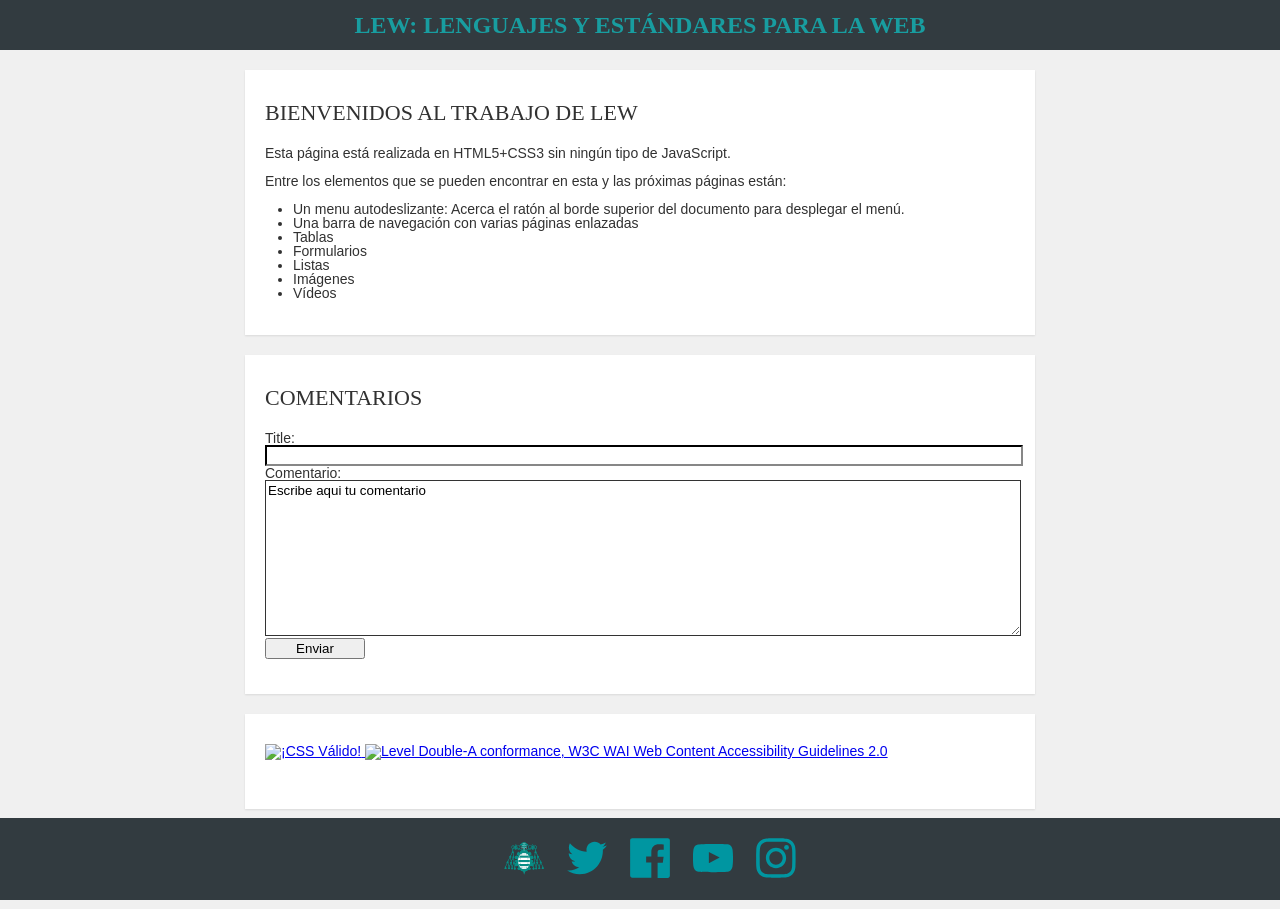
==== commit ca991287: "Finished TrabajoTematicaLibre and added readme" ====
--- a/TrabajoTematicaLibre/index.html
+++ b/TrabajoTematicaLibre/index.html
@@ -48,400 +48,412 @@
         <section class="centered">
             <h2>Comentarios</h2>
             <form>
-                <label for="Título">Title:</label>
-                <input id="Titulo" type="text">
+                <label for="tit">Title:</label>
+                <input id="tit" type="text">
                 <label for="Comentario">Comentario:</label>
                 <textarea id="Comentario" rows="10" cols="30">Escribe aqui tu comentario</textarea>
                 <button type="submit">Enviar</button>
             </form>
 
         </section>
+        <section class="centered">
+            <p>
+                <a href="https://jigsaw.w3.org/css-validator/check/referer">
+                    <img style="border:0;width:88px;height:31px" src="https://jigsaw.w3.org/css-validator/images/vcss-blue"
+                        alt="¡CSS Válido!" />
+                </a>
+                <a href="https://www.w3.org/WAI/WCAG2AA-Conformance" title="Explanation of WCAG 2.0 Level Double-A Conformance">
+                    <img style="border:0;width:88px;height:31px" src="https://www.w3.org/WAI/wcag2AA-blue"  alt="Level Double-A conformance,
+                    W3C WAI Web Content Accessibility Guidelines 2.0">
+                </a>
+            </p>
+        </section>
     </main>
     <footer>
-            <div class="social-media-links">
-                <ul>
-                    <li>
-                            <a href="http://www.uniovi.es/" target="_blank">
-                                <svg xmlns="http://www.w3.org/2000/svg" viewbox="10 0 55 10" height="40" width="40">
-                                    <g transform="matrix(1.25,0,0,-1.3333333,0,40)" id="g11">
-                                        <g transform="scale(0.1)" id="g13">
-                                            <path style="fill:#088d85;fill-opacity:1;fill-rule:nonzero;stroke:none" d="m 595.031,5.91797 c -1.437,-2.37109 -3.39,-3.56641 -5.84,-3.56641 -1.496,0 -2.746,0.36328 -3.761,1.07813 -1.016,0.71875 -1.844,1.70703 -2.52,2.96875 -0.672,1.25 -1.16,2.67187 -1.465,4.27346 -0.3,1.6015 -0.457,3.3437 -0.457,5.2265 0,1.4375 0.125,2.9102 0.379,4.4454 0.266,1.5312 0.703,2.8906 1.34,4.0898 0.664,1.3008 1.531,2.3164 2.606,3.0586 1.066,0.75 2.363,1.1211 3.878,1.1211 1.473,0 2.723,-0.3633 3.75,-1.1055 1.016,-0.7422 1.844,-1.707 2.469,-2.9297 0.598,-1.1328 1.035,-2.5273 1.328,-4.1562 0.293,-1.6406 0.442,-3.1953 0.442,-4.6719 0,-4.1797 -0.715,-7.46094 -2.149,-9.83203 M 599.316,26.75 c -2.644,2.7344 -6.003,4.1016 -10.066,4.1016 -4.289,0 -7.746,-1.4453 -10.391,-4.3282 -2.636,-2.8828 -3.964,-6.5937 -3.964,-11.125 0,-2.3515 0.378,-4.4804 1.14,-6.37496 0.754,-1.89453 1.77,-3.4961 3.047,-4.8125 1.301,-1.32813 2.785,-2.34375 4.453,-3.04688 1.672,-0.69531 3.43,-1.03906 5.274,-1.03906 2.218,0 4.218,0.382813 6.007,1.14453 1.797,0.76172 3.36,1.9336 4.715,3.50391 1.203,1.36719 2.121,3.04687 2.774,5.02344 0.644,1.96092 0.968,3.97262 0.968,6.01562 0,4.5469 -1.32,8.1914 -3.957,10.9375 M 558.879,4.36719 c -1.035,-0.69531 -2.324,-1.03906 -3.899,-1.03906 -1.464,0 -2.734,0.33593 -3.796,1 -1.075,0.67187 -1.946,1.55078 -2.629,2.65625 -0.75,1.14843 -1.278,2.39843 -1.59,3.75002 -0.313,1.3437 -0.469,2.8398 -0.469,4.4922 0,2.0586 0.215,3.9336 0.633,5.6328 0.422,1.6992 0.988,3.0937 1.719,4.1875 0.761,1.1445 1.632,2.0156 2.629,2.6289 0.984,0.6055 2.07,0.9101 3.242,0.9101 1.023,0 1.914,-0.1562 2.676,-0.4921 0.761,-0.3204 1.433,-0.7305 1.992,-1.2188 0.535,-0.4883 0.976,-1.0234 1.328,-1.6094 0.351,-0.5976 0.605,-1.1445 0.762,-1.6523 V 6.62109 c -0.704,-0.82031 -1.575,-1.57421 -2.598,-2.2539 m 13.25,-0.89063 c -0.586,0.01953 -1.231,0.0586 -1.941,0.11719 -0.704,0.05859 -1.243,0.20313 -1.614,0.4375 -0.515,0.33594 -0.906,0.74219 -1.172,1.22266 -0.261,0.48047 -0.39,1.0664 -0.39,1.75781 V 46.1328 l -0.438,0.4375 -11.894,-0.6523 v -1.8164 c 1.074,-0.086 2.078,-0.2032 3.015,-0.3711 0.93,-0.168 1.672,-0.4414 2.219,-0.8086 0.496,-0.3633 0.879,-0.8711 1.152,-1.5547 0.274,-0.6719 0.411,-1.4258 0.411,-2.2578 V 28.9922 c -0.938,0.5391 -2.063,0.9687 -3.36,1.3125 -1.308,0.3516 -2.637,0.5156 -3.984,0.5156 -1.809,0 -3.574,-0.3906 -5.313,-1.1797 -1.73,-0.7812 -3.195,-1.8281 -4.394,-3.1484 -1.27,-1.4141 -2.266,-3.0547 -2.988,-4.9375 -0.735,-1.8867 -1.094,-3.8789 -1.094,-5.9766 0,-2.2968 0.34,-4.3984 1.015,-6.30076 0.672,-1.90234 1.59,-3.53515 2.754,-4.88281 1.121,-1.33984 2.469,-2.37109 4.004,-3.11328 1.543,-0.734375 3.125,-1.105469 4.774,-1.105469 1.593,0 3.136,0.371094 4.629,1.093749 1.503,0.72266 2.765,1.66016 3.781,2.79297 l 0.234,-0.04687 V 1.29688 l 0.438,-0.406255 10.156,0.640625 z M 517.063,18.8984 c 0.117,3.0547 0.859,5.4375 2.226,7.1485 1.356,1.7187 3.074,2.5664 5.125,2.5664 1.242,0 2.258,-0.2852 3.039,-0.8477 0.781,-0.5703 1.395,-1.3008 1.844,-2.1992 0.422,-0.8476 0.715,-1.8945 0.91,-3.1445 0.184,-1.25 0.281,-2.4219 0.281,-3.5235 z M 534.922,9.10156 C 533.75,6.97266 532.531,5.5 531.262,4.67969 530,3.85938 528.488,3.44531 526.75,3.44531 c -1.711,0 -3.184,0.33594 -4.426,0.98828 -1.23,0.66407 -2.226,1.5625 -2.996,2.70704 -0.781,1.17187 -1.359,2.54687 -1.719,4.10157 -0.363,1.5508 -0.546,3.2812 -0.546,5.1836 h 19.218 v 1.9414 c 0,1.75 -0.226,3.3711 -0.664,4.8672 -0.441,1.4844 -1.113,2.7812 -2.012,3.875 -0.937,1.164 -2.167,2.0703 -3.683,2.7422 -1.504,0.664 -3.328,1 -5.449,1 -2.051,0 -3.914,-0.4219 -5.575,-1.2813 -1.652,-0.8515 -3.046,-1.9726 -4.16,-3.3672 -1.164,-1.457 -2.043,-3.0859 -2.636,-4.9062 -0.598,-1.8125 -0.899,-3.6602 -0.899,-5.5469 0,-2.0977 0.281,-4.0898 0.84,-5.97656 0.566,-1.88281 1.406,-3.53125 2.547,-4.9375 1.133,-1.41797 2.578,-2.53125 4.336,-3.35938 1.758,-0.82031 3.801,-1.234372 6.144,-1.234372 2.645,0 4.989,0.6875 7.032,2.062502 2.039,1.36719 3.671,3.21094 4.89,5.52734 z M 502.863,44.4609 c -0.722,0.7539 -1.64,1.1329 -2.754,1.1329 -1.007,0 -1.875,-0.3985 -2.609,-1.1993 -0.73,-0.8086 -1.102,-1.7461 -1.102,-2.832 0,-1.0156 0.372,-1.9219 1.102,-2.7266 0.734,-0.789 1.602,-1.1796 2.609,-1.1796 1.075,0 1.981,0.4101 2.723,1.25 0.734,0.8281 1.094,1.8046 1.094,2.9218 0,1.0039 -0.352,1.8828 -1.063,2.6328 m 4.746,-41.51168 c -0.507,0.03906 -0.957,0.11719 -1.367,0.22266 -0.41,0.10937 -0.832,0.24609 -1.262,0.42187 -0.566,0.21484 -0.976,0.54688 -1.238,1.00781 -0.273,0.44532 -0.402,1.01563 -0.402,1.69532 V 29.9688 l -0.41,0.414 -10.242,-0.6484 V 27.793 c 0.585,-0.0391 1.238,-0.1446 1.941,-0.3125 0.703,-0.168 1.25,-0.3711 1.621,-0.6055 0.508,-0.3516 0.898,-0.7812 1.191,-1.3086 0.286,-0.5195 0.422,-1.0937 0.422,-1.7187 V 5.94531 c 0,-0.70312 -0.129,-1.27734 -0.39,-1.71875 -0.266,-0.4375 -0.676,-0.75 -1.223,-0.92578 C 495.898,3.18359 495.48,3.10547 495,3.06641 494.512,3.02734 494.055,2.98828 493.605,2.94922 V 1.00781 h 14.004 z M 492.277,30.0313 h -11.105 v -1.8868 c 0.273,-0.039 0.625,-0.1054 1.055,-0.207 0.429,-0.0937 0.878,-0.2422 1.328,-0.4375 0.449,-0.1953 0.84,-0.4297 1.164,-0.6953 0.32,-0.2617 0.488,-0.5625 0.488,-0.8984 0,-0.4688 -0.098,-0.9375 -0.273,-1.3946 -0.176,-0.457 -0.364,-0.957 -0.559,-1.4844 -1.23,-3.0976 -2.391,-5.8984 -3.457,-8.4101 -1.063,-2.5078 -1.953,-4.6094 -2.664,-6.28907 -0.918,2.19917 -2.109,5.08987 -3.574,8.67187 -1.477,3.5859 -2.61,6.3789 -3.41,8.3828 -0.098,0.3125 -0.204,0.5938 -0.293,0.836 -0.106,0.246 -0.145,0.3906 -0.145,0.4609 0,0.3906 0.438,0.6953 1.316,0.918 0.879,0.2226 1.622,0.3515 2.207,0.3711 v 2.0625 H 460.93 v -1.9454 c 0.879,-0.1367 1.758,-0.4609 2.636,-0.957 0.868,-0.4961 1.504,-1.1992 1.895,-2.1094 1.687,-3.9843 3.32,-7.8711 4.891,-11.6679 1.562,-3.80082 3.281,-8.00004 5.148,-12.609412 h 2.293 c 0.371,1.132812 0.781,2.324222 1.223,3.554692 0.437,1.24218 0.859,2.30468 1.25,3.21093 1.336,3.14849 2.617,6.14449 3.855,8.99609 1.242,2.8516 2.434,5.5977 3.594,8.2227 0.566,1.2187 1.25,2.0703 2.043,2.5468 0.801,0.4805 1.629,0.8047 2.519,0.961 z M 444.738,4.10156 C 443.047,3.11719 441.152,2.625 439.055,2.625 c -2.239,0 -4.16,0.48047 -5.762,1.45703 -1.621,0.96485 -2.941,2.32422 -4.004,4.04297 -1.105,1.76563 -1.906,3.7891 -2.414,6.0625 -0.516,2.2773 -0.77,4.8359 -0.77,7.6563 0,2.5507 0.243,4.9843 0.723,7.2968 0.477,2.3125 1.211,4.3438 2.188,6.0625 1.043,1.8086 2.39,3.2539 4.043,4.3282 1.648,1.0859 3.652,1.621 5.996,1.621 2.097,0 3.965,-0.457 5.593,-1.3945 1.633,-0.9375 2.981,-2.2265 4.063,-3.8984 1.086,-1.6875 1.894,-3.7305 2.461,-6.125 0.558,-2.3985 0.832,-5.0274 0.832,-7.8906 0,-2.7891 -0.246,-5.3125 -0.742,-7.5665 C 450.754,12.0234 449.961,10 448.859,8.21094 447.805,6.44531 446.426,5.07813 444.738,4.10156 m 2.149,38.11724 c -2.453,1.0312 -5.059,1.5507 -7.832,1.5507 -2.668,0 -5.227,-0.5078 -7.668,-1.5234 -2.442,-1.0273 -4.59,-2.4883 -6.426,-4.4141 -1.863,-1.9414 -3.328,-4.2461 -4.395,-6.9023 -1.054,-2.668 -1.582,-5.6875 -1.582,-9.0859 0,-3.0938 0.5,-6.004 1.516,-8.7266 1.016,-2.7188 2.402,-5.03126 4.16,-6.93751 C 426.426,4.25 428.547,2.72656 431.008,1.63281 433.469,0.546875 436.152,0 439.055,0 c 2.734,0 5.3,0.515625 7.715,1.53125 2.41,1.02734 4.531,2.48438 6.355,4.35938 1.887,1.90234 3.359,4.20707 4.414,6.92187 1.066,2.7031 1.594,5.7109 1.594,9.0313 0,3.2929 -0.52,6.3125 -1.563,9.0234 -1.035,2.7187 -2.48,5.0391 -4.328,6.9648 -1.785,1.8868 -3.906,3.3399 -6.355,4.3868 M 380.918,18.8984 c 0.129,3.0547 0.859,5.4375 2.227,7.1485 1.367,1.7187 3.078,2.5664 5.136,2.5664 1.242,0 2.246,-0.2852 3.039,-0.8477 0.77,-0.5703 1.395,-1.3008 1.856,-2.1992 0.41,-0.8476 0.703,-1.8945 0.887,-3.1445 0.187,-1.25 0.285,-2.4219 0.285,-3.5235 z m 17.871,-9.79684 c -1.18,-2.1289 -2.391,-3.60156 -3.66,-4.42187 -1.27,-0.82031 -2.774,-1.23438 -4.524,-1.23438 -1.707,0 -3.171,0.33594 -4.414,0.98828 -1.23,0.66407 -2.234,1.5625 -2.996,2.70704 -0.793,1.17187 -1.367,2.54687 -1.73,4.10157 -0.36,1.5508 -0.547,3.2812 -0.547,5.1836 h 19.23 v 1.9414 c 0,1.75 -0.226,3.3711 -0.664,4.8672 -0.441,1.4844 -1.113,2.7812 -2.023,3.875 -0.938,1.164 -2.168,2.0703 -3.672,2.7422 -1.512,0.664 -3.328,1 -5.449,1 -2.059,0 -3.914,-0.4219 -5.574,-1.2813 -1.661,-0.8515 -3.047,-1.9726 -4.172,-3.3672 -1.153,-1.457 -2.031,-3.0859 -2.625,-4.9062 -0.606,-1.8125 -0.899,-3.6602 -0.899,-5.5469 0,-2.0977 0.274,-4.0898 0.84,-5.97656 0.555,-1.88281 1.406,-3.53125 2.539,-4.9375 1.141,-1.41797 2.586,-2.53125 4.336,-3.35938 1.766,-0.82031 3.809,-1.234372 6.141,-1.234372 2.656,0 5,0.6875 7.043,2.062502 2.039,1.36719 3.66,3.21094 4.883,5.52734 z M 358.984,4.36719 c -1.023,-0.69531 -2.324,-1.03906 -3.894,-1.03906 -1.465,0 -2.735,0.33593 -3.801,1 -1.074,0.67187 -1.941,1.55078 -2.625,2.65625 -0.754,1.14843 -1.281,2.39843 -1.594,3.75002 -0.312,1.3437 -0.468,2.8398 -0.468,4.4922 0,2.0586 0.207,3.9336 0.636,5.6328 0.418,1.6992 0.985,3.0937 1.719,4.1875 0.762,1.1445 1.641,2.0156 2.625,2.6289 0.988,0.6055 2.07,0.9101 3.242,0.9101 1.028,0 1.914,-0.1562 2.676,-0.4921 0.773,-0.3204 1.426,-0.7305 2.004,-1.2188 0.527,-0.4883 0.965,-1.0234 1.316,-1.6094 0.352,-0.5976 0.606,-1.1445 0.762,-1.6523 V 6.62109 c -0.703,-0.82031 -1.57,-1.57421 -2.598,-2.2539 m 13.254,-0.89063 c -0.586,0.01953 -1.23,0.0586 -1.945,0.11719 -0.703,0.05859 -1.238,0.20313 -1.621,0.4375 -0.508,0.33594 -0.899,0.74219 -1.152,1.22266 -0.274,0.48047 -0.399,1.0664 -0.399,1.75781 V 46.1328 l -0.441,0.4375 -11.895,-0.6523 v -1.8164 c 1.074,-0.086 2.082,-0.2032 3.02,-0.3711 0.937,-0.168 1.679,-0.4414 2.215,-0.8086 0.5,-0.3633 0.878,-0.8711 1.152,-1.5547 0.273,-0.6719 0.41,-1.4258 0.41,-2.2578 V 28.9922 c -0.937,0.5391 -2.059,0.9687 -3.359,1.3125 -1.309,0.3516 -2.637,0.5156 -3.985,0.5156 -1.804,0 -3.574,-0.3906 -5.312,-1.1797 -1.727,-0.7812 -3.192,-1.8281 -4.383,-3.1484 -1.281,-1.4141 -2.277,-3.0547 -3,-4.9375 -0.73,-1.8867 -1.094,-3.8789 -1.094,-5.9766 0,-2.2968 0.344,-4.3984 1.016,-6.30076 0.676,-1.90234 1.594,-3.53515 2.746,-4.88281 1.133,-1.33984 2.48,-2.37109 4.012,-3.11328 1.543,-0.734375 3.136,-1.105469 4.785,-1.105469 1.582,0 3.125,0.371094 4.621,1.093749 1.504,0.72266 2.762,1.66016 3.777,2.79297 l 0.235,-0.04687 V 1.29688 l 0.449,-0.406255 10.148,0.640625 z m -62.414,0.89063 c -1.023,-0.69531 -2.324,-1.03906 -3.886,-1.03906 -1.473,0 -2.743,0.33593 -3.809,1 -1.063,0.67187 -1.941,1.55078 -2.625,2.65625 -0.742,1.14843 -1.27,2.39843 -1.594,3.75002 -0.301,1.3437 -0.469,2.8398 -0.469,4.4922 0,2.0586 0.215,3.9336 0.637,5.6328 0.418,1.6992 0.996,3.0937 1.719,4.1875 0.762,1.1445 1.641,2.0156 2.625,2.6289 0.996,0.6055 2.07,0.9101 3.254,0.9101 1.015,0 1.902,-0.1562 2.676,-0.4921 0.761,-0.3204 1.425,-0.7305 1.992,-1.2188 0.527,-0.4883 0.976,-1.0234 1.316,-1.6094 0.352,-0.5976 0.606,-1.1445 0.774,-1.6523 V 6.62109 c -0.715,-0.82031 -1.575,-1.57421 -2.61,-2.2539 m 13.262,-0.89063 c -0.586,0.01953 -1.238,0.0586 -1.941,0.11719 -0.715,0.05859 -1.243,0.20313 -1.622,0.4375 -0.507,0.33594 -0.898,0.74219 -1.164,1.22266 -0.261,0.48047 -0.398,1.0664 -0.398,1.75781 V 46.1328 l -0.441,0.4375 -11.895,-0.6523 v -1.8164 c 1.086,-0.086 2.09,-0.2032 3.02,-0.3711 0.937,-0.168 1.679,-0.4414 2.226,-0.8086 0.488,-0.3633 0.867,-0.8711 1.141,-1.5547 0.285,-0.6719 0.422,-1.4258 0.422,-2.2578 V 28.9922 c -0.95,0.5391 -2.071,0.9687 -3.371,1.3125 -1.297,0.3516 -2.625,0.5156 -3.985,0.5156 -1.805,0 -3.574,-0.3906 -5.301,-1.1797 -1.738,-0.7812 -3.203,-1.8281 -4.394,-3.1484 -1.27,-1.4141 -2.278,-3.0547 -3,-4.9375 -0.723,-1.8867 -1.082,-3.8789 -1.082,-5.9766 0,-2.2968 0.332,-4.3984 1.004,-6.30076 0.683,-1.90234 1.593,-3.53515 2.754,-4.88281 1.132,-1.33984 2.472,-2.37109 4.015,-3.11328 1.531,-0.734375 3.125,-1.105469 4.774,-1.105469 1.582,0 3.125,0.371094 4.629,1.093749 1.496,0.72266 2.753,1.66016 3.781,2.79297 l 0.234,-0.04687 V 1.29688 L 312.93,0.890625 323.086,1.53125 Z M 277.961,6.90625 C 277.238,5.97656 276.34,5.17578 275.285,4.49219 274.219,3.82031 273,3.47656 271.602,3.47656 c -1.317,0 -2.391,0.38282 -3.25,1.15235 -0.86,0.76953 -1.282,1.96484 -1.282,3.59375 0,1.26172 0.285,2.34374 0.86,3.26174 0.566,0.9179 1.34,1.7109 2.324,2.375 1.074,0.7109 2.238,1.2969 3.496,1.7734 1.262,0.4688 2.715,0.9492 4.387,1.4453 z M 288.41,3.41797 c -0.664,0 -1.32,0.01172 -1.953,0.02734 -0.644,0.02344 -1.105,0.11719 -1.398,0.29688 -0.555,0.3125 -0.957,0.6914 -1.219,1.14844 -0.274,0.45312 -0.402,1.05468 -0.402,1.82031 0,2.57812 0.031,4.93746 0.089,7.11716 0.059,2.1563 0.086,4.6485 0.086,7.461 0,1.9609 -0.261,3.5625 -0.781,4.8125 -0.516,1.2422 -1.277,2.2265 -2.273,2.9531 -1.008,0.75 -2.121,1.2383 -3.352,1.4531 -1.219,0.2344 -2.656,0.3438 -4.305,0.3438 -1.203,0 -2.433,-0.1875 -3.683,-0.5782 -1.258,-0.3828 -2.324,-0.8515 -3.211,-1.3984 -1.016,-0.6406 -1.848,-1.3828 -2.481,-2.2031 -0.644,-0.8203 -0.957,-1.6914 -0.957,-2.5899 0,-0.8711 0.223,-1.6406 0.692,-2.332 0.461,-0.7031 1.183,-1.0547 2.16,-1.0547 1.094,0 1.961,0.2813 2.578,0.8594 0.613,0.5625 0.926,1.1875 0.926,1.8828 0,0.6445 -0.098,1.3477 -0.281,2.1172 -0.188,0.7656 -0.286,1.3398 -0.286,1.7422 0.325,0.3203 0.86,0.6406 1.641,0.9531 0.773,0.3047 1.613,0.4531 2.52,0.4531 1.308,0 2.324,-0.2734 3.046,-0.8047 0.715,-0.5468 1.262,-1.1796 1.661,-1.9023 0.351,-0.6445 0.586,-1.3398 0.695,-2.0586 0.105,-0.7266 0.156,-1.2227 0.156,-1.4766 v -2.9101 c -0.937,-0.5195 -2.765,-1.2227 -5.461,-2.1211 -2.695,-0.9063 -4.48,-1.5234 -5.371,-1.8516 -0.703,-0.2734 -1.465,-0.6484 -2.266,-1.1054 -0.8,-0.4571 -1.453,-0.9883 -1.941,-1.5743 -0.625,-0.7109 -1.105,-1.5 -1.418,-2.3906 -0.312,-0.87889 -0.469,-1.87499 -0.469,-2.99999 0,-2.15625 0.703,-3.90625 2.11,-5.24218 1.398,-1.32813 3.195,-1.992192 5.371,-1.992192 2.051,0 3.82,0.371093 5.273,1.113282 1.477,0.74219 2.832,1.82422 4.114,3.24219 h 0.175 c 0.254,-1.37891 0.84,-2.42188 1.758,-3.13672 0.906,-0.718752 2.129,-1.070315 3.66,-1.070315 0.879,0 1.672,0.09375 2.375,0.300781 0.692,0.207032 1.504,0.480474 2.422,0.808594 z m -43.574,0.94922 c -1.027,-0.69531 -2.324,-1.03906 -3.887,-1.03906 -1.476,0 -2.746,0.33593 -3.808,1 -1.067,0.67187 -1.946,1.55078 -2.629,2.65625 -0.742,1.14843 -1.27,2.39843 -1.59,3.75002 -0.313,1.3437 -0.469,2.8398 -0.469,4.4922 0,2.0586 0.215,3.9336 0.633,5.6328 0.422,1.6992 0.996,3.0937 1.719,4.1875 0.761,1.1445 1.64,2.0156 2.629,2.6289 0.984,0.6055 2.078,0.9101 3.25,0.9101 1.015,0 1.906,-0.1562 2.668,-0.4921 0.769,-0.3204 1.433,-0.7305 2,-1.2188 0.527,-0.4883 0.968,-1.0234 1.32,-1.6094 0.351,-0.5976 0.605,-1.1445 0.762,-1.6523 V 6.62109 c -0.704,-0.82031 -1.563,-1.57421 -2.598,-2.2539 m 13.25,-0.89063 c -0.586,0.01953 -1.231,0.0586 -1.934,0.11719 -0.711,0.05859 -1.25,0.20313 -1.621,0.4375 -0.515,0.33594 -0.898,0.74219 -1.16,1.22266 -0.266,0.48047 -0.402,1.0664 -0.402,1.75781 V 46.1328 l -0.438,0.4375 -11.894,-0.6523 v -1.8164 c 1.074,-0.086 2.09,-0.2032 3.015,-0.3711 0.938,-0.168 1.68,-0.4414 2.227,-0.8086 0.488,-0.3633 0.871,-0.8711 1.144,-1.5547 0.282,-0.6719 0.411,-1.4258 0.411,-2.2578 V 28.9922 c -0.938,0.5391 -2.063,0.9687 -3.36,1.3125 -1.308,0.3516 -2.629,0.5156 -3.984,0.5156 -1.809,0 -3.574,-0.3906 -5.313,-1.1797 -1.73,-0.7812 -3.195,-1.8281 -4.386,-3.1484 -1.278,-1.4141 -2.274,-3.0547 -2.996,-4.9375 -0.723,-1.8867 -1.086,-3.8789 -1.086,-5.9766 0,-2.2968 0.332,-4.3984 1.007,-6.30076 0.672,-1.90234 1.59,-3.53515 2.754,-4.88281 1.133,-1.33984 2.469,-2.37109 4.004,-3.11328 1.543,-0.734375 3.133,-1.105469 4.785,-1.105469 1.582,0 3.125,0.371094 4.618,1.093749 1.503,0.72266 2.765,1.66016 3.789,2.79297 l 0.226,-0.04687 V 1.29688 l 0.449,-0.406255 10.145,0.640625 z M 217.949,44.4609 c -0.711,0.7539 -1.629,1.1329 -2.742,1.1329 -1.008,0 -1.867,-0.3985 -2.609,-1.1993 -0.731,-0.8086 -1.102,-1.7461 -1.102,-2.832 0,-1.0156 0.371,-1.9219 1.102,-2.7266 0.742,-0.789 1.601,-1.1796 2.609,-1.1796 1.074,0 1.981,0.4101 2.715,1.25 0.742,0.8281 1.101,1.8046 1.101,2.9218 0,1.0039 -0.351,1.8828 -1.074,2.6328 m 4.758,-41.51168 c -0.5,0.03906 -0.969,0.11719 -1.367,0.22266 -0.41,0.10937 -0.832,0.24609 -1.262,0.42187 -0.566,0.21484 -0.976,0.54688 -1.238,1.00781 -0.266,0.44532 -0.402,1.01563 -0.402,1.69532 V 29.9688 l -0.411,0.414 -10.242,-0.6484 V 27.793 c 0.594,-0.0391 1.238,-0.1446 1.942,-0.3125 0.703,-0.168 1.25,-0.3711 1.621,-0.6055 0.507,-0.3516 0.91,-0.7812 1.191,-1.3086 0.285,-0.5195 0.43,-1.0937 0.43,-1.7187 V 5.94531 c 0,-0.70312 -0.137,-1.27734 -0.399,-1.71875 -0.265,-0.4375 -0.675,-0.75 -1.222,-0.92578 -0.352,-0.11719 -0.77,-0.19531 -1.25,-0.23437 -0.489,-0.03907 -0.946,-0.07813 -1.395,-0.11719 V 1.00781 h 14.004 z M 198.918,17.0508 c -1.152,0.5469 -2.375,1.0273 -3.672,1.4336 -1.308,0.4414 -2.414,0.8203 -3.312,1.164 -0.887,0.3516 -1.629,0.711 -2.215,1.1016 -0.617,0.4141 -1.074,0.9219 -1.379,1.5078 -0.301,0.586 -0.449,1.3281 -0.449,2.2031 0,1.1446 0.461,2.1329 1.379,2.9414 0.925,0.8086 2.187,1.211 3.796,1.211 1.965,0 3.633,-0.6524 4.993,-1.9649 1.367,-1.3046 2.254,-3.0078 2.664,-5.0937 h 2.031 l -0.438,9.3242 h -2.128 l -0.676,-1.5234 c -0.742,0.4101 -1.707,0.7617 -2.899,1.0547 -1.183,0.2929 -2.343,0.4414 -3.488,0.4414 -2.957,0 -5.32,-0.8203 -7.09,-2.4727 -1.765,-1.6523 -2.656,-3.6601 -2.656,-6.0351 0,-1.3594 0.285,-2.5313 0.832,-3.5352 0.547,-0.9961 1.258,-1.8477 2.117,-2.5273 0.813,-0.6485 1.777,-1.211 2.902,-1.6915 1.122,-0.4804 2.157,-0.8593 3.075,-1.1328 1.152,-0.3515 2.207,-0.7148 3.156,-1.0742 0.937,-0.3594 1.727,-0.7734 2.371,-1.2187 0.637,-0.461 1.106,-0.9766 1.438,-1.58597 0.32,-0.59375 0.476,-1.30469 0.476,-2.125 0,-1.60157 -0.508,-2.83594 -1.523,-3.6836 -1.024,-0.85937 -2.481,-1.28906 -4.356,-1.28906 -1.336,0 -2.539,0.29297 -3.613,0.87891 -1.063,0.59375 -1.981,1.32031 -2.742,2.1875 -0.735,0.82812 -1.348,1.75781 -1.856,2.78125 -0.519,1.01562 -0.851,1.91407 -1.008,2.68747 h -2.031 L 182.91,0.917969 h 2.207 l 0.598,1.914061 c 0.605,-0.50781 1.621,-1.07422 3.047,-1.67969 1.414,-0.605465 2.968,-0.910152 4.668,-0.910152 3.191,0 5.789,0.851562 7.812,2.562502 2,1.70703 3.016,3.90625 3.016,6.58984 0,1.32817 -0.223,2.46097 -0.653,3.37887 -0.429,0.9297 -1.046,1.75 -1.855,2.4532 -0.742,0.664 -1.691,1.2656 -2.832,1.8242 m -19.961,12.4805 c -0.773,0.8007 -1.777,1.2031 -3.019,1.2031 -1.239,0 -2.598,-0.4141 -4.09,-1.2344 -1.496,-0.8281 -2.844,-2.0312 -4.063,-3.6211 h -0.148 v 4.0899 l -0.41,0.414 -9.657,-0.6484 V 27.793 c 0.586,-0.0391 1.141,-0.1172 1.649,-0.2227 0.508,-0.1094 0.949,-0.2734 1.328,-0.5195 0.508,-0.3516 0.91,-0.8203 1.191,-1.4063 0.285,-0.5859 0.43,-1.1836 0.43,-1.7968 V 5.94531 c 0,-0.70312 -0.137,-1.27734 -0.41,-1.71875 -0.254,-0.4375 -0.664,-0.75 -1.211,-0.92578 -0.352,-0.11719 -0.77,-0.19531 -1.258,-0.23437 -0.48,-0.03907 -0.937,-0.07813 -1.398,-0.11719 V 1.00781 h 15.312 v 1.94141 c -0.574,0.03906 -1.25,0.10547 -2.019,0.20703 -0.774,0.09375 -1.407,0.24219 -1.895,0.4375 -0.578,0.21484 -0.988,0.54688 -1.25,0.97656 C 167.773,5 167.637,5.55469 167.637,6.24219 V 23.1328 c 0.859,1.3789 1.914,2.4336 3.144,3.1875 1.242,0.7422 2.324,1.1211 3.242,1.1211 -0.058,-0.3633 -0.117,-0.7148 -0.195,-1.0664 -0.066,-0.3516 -0.098,-0.7422 -0.098,-1.1797 0,-0.6836 0.293,-1.3086 0.872,-1.875 0.574,-0.5781 1.414,-0.8594 2.519,-0.8594 1.016,0 1.766,0.3907 2.266,1.1641 0.488,0.7813 0.73,1.6563 0.73,2.6641 0,1.3593 -0.39,2.4297 -1.16,3.2422 M 134.609,18.8984 c 0.118,3.0547 0.86,5.4375 2.227,7.1485 1.359,1.7187 3.078,2.5664 5.137,2.5664 1.242,0 2.246,-0.2852 3.027,-0.8477 0.793,-0.5703 1.406,-1.3008 1.855,-2.1992 0.411,-0.8476 0.715,-1.8945 0.899,-3.1445 0.187,-1.25 0.285,-2.4219 0.285,-3.5235 z M 152.48,9.10156 C 151.301,6.97266 150.078,5.5 148.82,4.67969 c -1.269,-0.82031 -2.773,-1.23438 -4.523,-1.23438 -1.707,0 -3.184,0.33594 -4.422,0.98828 -1.23,0.66407 -2.227,1.5625 -3,2.70704 -0.781,1.17187 -1.355,2.54687 -1.719,4.10157 -0.359,1.5508 -0.547,3.2812 -0.547,5.1836 h 19.219 v 1.9414 c 0,1.75 -0.215,3.3711 -0.652,4.8672 -0.449,1.4844 -1.113,2.7812 -2.024,3.875 -0.937,1.164 -2.168,2.0703 -3.679,2.7422 -1.504,0.664 -3.321,1 -5.45,1 -2.05,0 -3.918,-0.4219 -5.578,-1.2813 -1.648,-0.8515 -3.047,-1.9726 -4.16,-3.3672 -1.16,-1.457 -2.039,-3.0859 -2.637,-4.9062 -0.593,-1.8125 -0.898,-3.6602 -0.898,-5.5469 0,-2.0977 0.285,-4.0898 0.84,-5.97656 0.558,-1.88281 1.406,-3.53125 2.551,-4.9375 1.132,-1.41797 2.586,-2.53125 4.343,-3.35938 1.75,-0.82031 3.801,-1.234372 6.133,-1.234372 2.649,0 4.992,0.6875 7.031,2.062502 2.043,1.36719 3.672,3.21094 4.883,5.52734 z M 127.492,30.0313 h -11.113 v -1.8868 c 0.273,-0.039 0.633,-0.1054 1.062,-0.207 0.43,-0.0937 0.872,-0.2422 1.321,-0.4375 0.457,-0.1953 0.84,-0.4297 1.172,-0.6953 0.32,-0.2617 0.476,-0.5625 0.476,-0.8984 0,-0.4688 -0.086,-0.9375 -0.254,-1.3946 -0.183,-0.457 -0.371,-0.957 -0.566,-1.4844 -1.238,-3.0976 -2.391,-5.8984 -3.457,-8.4101 -1.074,-2.5078 -1.961,-4.6094 -2.664,-6.28907 -0.918,2.19917 -2.11,5.08987 -3.586,8.67187 -1.465,3.5859 -2.598,6.3789 -3.399,8.3828 -0.097,0.3125 -0.195,0.5938 -0.3,0.836 -0.098,0.246 -0.149,0.3906 -0.149,0.4609 0,0.3906 0.449,0.6953 1.328,0.918 0.879,0.2226 1.621,0.3515 2.207,0.3711 v 2.0625 H 96.1445 v -1.9454 c 0.8789,-0.1367 1.7578,-0.4609 2.625,-0.957 0.8789,-0.4961 1.5155,-1.1992 1.9065,-2.1094 1.687,-3.9843 3.32,-7.8711 4.883,-11.6679 1.57,-3.80082 3.289,-8.00004 5.156,-12.609412 h 2.293 c 0.371,1.132812 0.781,2.324222 1.222,3.554692 0.438,1.24218 0.86,2.30468 1.25,3.21093 1.336,3.14849 2.618,6.14449 3.856,8.99609 1.23,2.8516 2.434,5.5977 3.594,8.2227 0.566,1.2187 1.242,2.0703 2.043,2.5468 0.789,0.4805 1.629,0.8047 2.519,0.961 z M 90.4805,44.4609 c -0.7227,0.7539 -1.6407,1.1329 -2.7657,1.1329 -0.996,0 -1.8632,-0.3985 -2.5976,-1.1993 -0.7422,-0.8086 -1.1016,-1.7461 -1.1016,-2.832 0,-1.0156 0.3594,-1.9219 1.1016,-2.7266 0.7344,-0.789 1.6016,-1.1796 2.5976,-1.1796 1.086,0 1.9922,0.4101 2.7266,1.25 0.7422,0.8281 1.1133,1.8046 1.1133,2.9218 0,1.0039 -0.3633,1.8828 -1.0742,2.6328 M 95.2266,2.94922 c -0.5078,0.03906 -0.9688,0.11719 -1.3789,0.22266 -0.4102,0.10937 -0.8204,0.24609 -1.25,0.42187 -0.5664,0.21484 -0.9766,0.54688 -1.25,1.00781 C 91.0938,5.04688 90.957,5.61719 90.957,6.29688 V 29.9688 l -0.4101,0.414 -10.2422,-0.6484 V 27.793 c 0.5859,-0.0391 1.2383,-0.1446 1.9414,-0.3125 0.7031,-0.168 1.25,-0.3711 1.6133,-0.6055 0.5156,-0.3516 0.9179,-0.7812 1.1992,-1.3086 0.2852,-0.5195 0.4219,-1.0937 0.4219,-1.7187 V 5.94531 c 0,-0.70312 -0.1289,-1.27734 -0.3907,-1.71875 -0.2656,-0.4375 -0.6757,-0.75 -1.2304,-0.92578 C 83.5156,3.18359 83.0977,3.10547 82.6094,3.06641 82.1289,3.02734 81.6719,2.98828 81.2109,2.94922 V 1.00781 h 14.0157 z m -17.6289,0 C 76.9922,2.98828 76.5039,3.04688 76.1719,3.125 75.8203,3.20313 75.4219,3.33984 74.9531,3.53516 74.375,3.76953 73.9766,4.10156 73.7422,4.52344 73.5078,4.94141 73.3906,5.5 73.3906,6.17969 V 21.2891 c 0,2.8828 -0.6758,5.1953 -2.0234,6.9218 -1.3359,1.7422 -3.4063,2.6094 -6.1914,2.6094 -1.2578,0 -2.3828,-0.1562 -3.3867,-0.4687 -0.9961,-0.3125 -1.8672,-0.711 -2.5899,-1.1797 -0.625,-0.4141 -1.2969,-0.9492 -2,-1.6016 -0.7031,-0.6562 -1.3008,-1.2226 -1.7695,-1.6914 h -0.1445 v 4.0899 l -0.4102,0.414 -9.6484,-0.6484 V 27.793 c 0.5742,-0.0391 1.1328,-0.1172 1.6406,-0.2227 0.5078,-0.1094 0.9453,-0.2734 1.3281,-0.5195 0.5078,-0.3516 0.8985,-0.8008 1.1914,-1.3672 0.2813,-0.5586 0.418,-1.1602 0.418,-1.8359 V 5.94531 c 0,-0.70312 -0.125,-1.27734 -0.3906,-1.71875 -0.2735,-0.4375 -0.6719,-0.75 -1.2188,-0.92578 C 47.832,3.18359 47.4219,3.10547 46.9453,3.06641 46.457,3.02734 45.9961,2.98828 45.5391,2.94922 V 1.00781 H 59.7578 V 2.94922 C 59.25,2.98828 58.75,3.05469 58.2734,3.15625 57.793,3.25 57.3438,3.39844 56.9336,3.59375 56.3867,3.82813 55.9688,4.16016 55.6953,4.60156 55.4219,5.03125 55.2852,5.57813 55.2852,6.24219 V 22.9297 c 0.1757,0.3203 0.457,0.7344 0.8398,1.25 0.3789,0.5273 0.8984,1.0078 1.543,1.4648 0.6718,0.4688 1.4453,0.8594 2.3047,1.1914 0.8671,0.3204 1.8242,0.4883 2.8593,0.4883 1.4063,0 2.5899,-0.5664 3.5547,-1.6797 0.9766,-1.1211 1.4649,-2.7148 1.4649,-4.7656 V 5.94531 c 0,-0.70312 -0.125,-1.27734 -0.3907,-1.71875 -0.2734,-0.4375 -0.6836,-0.75 -1.2304,-0.92578 C 65.8789,3.18359 65.4414,3.10547 64.8945,3.06641 64.3555,3.02734 63.8594,2.98828 63.4102,2.94922 V 1.00781 H 77.5977 Z M 42.9492,42.7734 H 25.8789 v -2.0898 c 0.625,-0.0391 1.5352,-0.1953 2.7266,-0.4688 1.1797,-0.2734 2.1172,-0.664 2.8125,-1.1523 0.6054,-0.4297 1.0625,-1.3359 1.375,-2.7148 0.3125,-1.3868 0.4687,-3.1641 0.4687,-5.3399 V 13.8867 c 0,-1.1719 -0.164,-2.3437 -0.4961,-3.4961 C 32.4336,9.22656 31.8672,8.125 31.0547,7.0625 30.2148,5.94531 29.0625,5.04688 27.5977,4.36719 26.1328,3.67188 24.3281,3.32813 22.168,3.32813 c -2.293,0 -4.1016,0.34375 -5.4102,1.03906 -1.3164,0.67969 -2.3633,1.5625 -3.125,2.64453 -0.7226,1.05469 -1.2109,2.19922 -1.4531,3.41798 -0.2461,1.2305 -0.3633,2.4023 -0.3633,3.5156 V 37 c 0,0.6563 0.1094,1.25 0.332,1.7969 0.2266,0.5469 0.6758,0.9375 1.3399,1.1836 0.3906,0.1367 1.0039,0.2851 1.8359,0.4414 0.8399,0.1562 1.5313,0.2422 2.0781,0.2617 v 2.0898 H 0 v -2.0898 c 0.5,-0.0391 1.125,-0.1445 1.88672,-0.3125 0.76953,-0.168 1.39453,-0.3789 1.88281,-0.6523 0.6836,-0.4024 1.14453,-0.8204 1.37891,-1.2891 0.22265,-0.4609 0.33203,-1.0391 0.33203,-1.7188 V 12.0117 C 5.48047,10.4375 5.8125,8.9375 6.48438,7.5 7.14844,6.05469 8.13672,4.77344 9.45313,3.65234 10.793,2.53906 12.4336,1.64844 14.3945,0.996094 16.3594,0.332031 18.6055,0 21.1133,0 c 1.5625,0 3.2031,0.234375 4.9219,0.695313 1.7187,0.457027 3.3515,1.218747 4.9023,2.281247 1.5742,1.09375 2.8438,2.5 3.8008,4.21094 0.9648,1.71094 1.4453,3.7188 1.4453,6.0352 v 18.164 c 0,2.043 0.125,3.7617 0.3789,5.1758 0.2539,1.4063 0.7148,2.3438 1.3867,2.793 0.6641,0.4297 1.5352,0.7617 2.5899,0.9765 1.0625,0.2149 1.8632,0.3321 2.4101,0.3516 v 2.0898" />
-                                            <path style="fill:#088d85;fill-opacity:1;fill-rule:nonzero;stroke:none" d="m 331.711,413.672 c -1.914,1.992 -4.766,3.469 -10.137,3.992 -0.617,0.832 -1.379,1.641 -2.265,2.414 -3.586,3.086 -8.653,5.125 -17.989,5.125 -9.328,0 -14.375,-2.078 -17.949,-5.164 -0.891,-0.773 -1.641,-1.57 -2.277,-2.391 -5.438,-0.519 -8.309,-2.003 -10.254,-4.015 -1.914,-1.992 -2.578,-4.031 -2.383,-6.231 0,0 6.426,1.114 11.289,1.887 6.594,0.867 13.938,1.551 21.574,1.551 7.793,0 15.282,-0.715 21.973,-1.602 4.773,-0.781 10.711,-1.863 10.711,-1.863 l 0.059,0.211 c 0.195,2.199 -0.418,4.086 -2.352,6.086" />
-                                            <path style="fill:#088d85;fill-opacity:1;fill-rule:nonzero;stroke:none" d="m 347.199,398.223 c 0,-5.664 -20.539,-10.262 -45.879,-10.262 -25.332,0 -45.879,4.598 -45.879,10.262 0,5.664 20.547,10.898 45.879,10.898 25.34,0 45.879,-5.234 45.879,-10.898" />
-                                            <path style="fill:#088d85;fill-opacity:1;fill-rule:nonzero;stroke:none" d="m 210.313,360.773 c -2.254,-0.726 -4.551,-2.015 -5.809,-3.734 -0.82,-1.109 -1.094,-2.266 -0.84,-3.531 0.274,-1.406 1.121,-2.227 2.481,-2.434 1.668,-0.254 3.972,0.567 4.96,2.371 1.18,2.188 0.586,4.868 -0.792,7.328 m -36.434,-22.054 c -0.168,7.082 0.691,24.289 12.273,31.183 5.918,3.516 14.746,5.371 21.836,0.02 1.407,-1.055 2.93,-2.531 4.278,-4.258 0.156,0.008 0.304,0.031 0.461,0.047 5.906,0.598 10.086,-2.156 14.14,-4.82 1.973,-1.289 3.817,-2.512 5.879,-3.383 4.617,-1.942 8.594,-2.274 12.149,-1.024 6.367,2.258 10.293,8.614 10,16.211 l 4.343,0.157 c 0.364,-9.532 -4.695,-17.559 -12.898,-20.461 -4.629,-1.641 -9.61,-1.266 -15.274,1.117 -2.433,1.015 -4.543,2.41 -6.582,3.75 -3.242,2.125 -6.093,4.012 -9.648,4.18 1.445,-3.227 1.863,-6.79 0.078,-10.071 -1.75,-3.222 -5.715,-5.156 -9.414,-4.601 -3.176,0.492 -5.461,2.687 -6.105,5.89 -0.489,2.461 0.058,4.875 1.613,6.961 1.59,2.18 4.062,3.781 6.621,4.797 -0.742,0.789 -1.516,1.484 -2.246,2.051 -5.371,4.043 -12.317,2.488 -17.012,-0.301 -9.601,-5.715 -10.293,-21.027 -10.148,-27.344 l -4.344,-0.101" />
-                                            <path style="fill:#088d85;fill-opacity:1;fill-rule:nonzero;stroke:none" d="m 209.836,396.086 c -0.43,0 -0.801,-0.051 -1.066,-0.109 -2.176,-0.391 -4.493,-2.118 -4.707,-4.618 -0.293,-3.382 0.839,-6.289 2.871,-8.839 2.257,0.859 4.484,2.511 5.918,4.55 1.113,1.571 2.187,3.993 0.949,6.543 -0.996,2.043 -2.715,2.473 -3.965,2.473 m -30.469,-9.543 c -3.41,0 -6.301,-1.367 -8.351,-3.973 -2.852,-3.617 -3.875,-9.203 -2.618,-14.242 1.711,-6.805 4.473,-10.808 8.204,-11.914 8.847,-2.594 22.988,10.313 31.906,18.664 -1.074,0.82 -2.09,1.68 -3.02,2.586 -0.965,-0.133 -1.933,-0.164 -2.851,-0.066 -4.461,0.488 -8.192,2.636 -11.805,4.715 -3.742,2.16 -7.266,4.179 -11.309,4.23 z m 107.821,-43.816 c -2.305,0 -4.911,0.222 -7.86,0.671 -16.789,2.586 -31.457,10.293 -47.531,19.344 -2.012,1.125 -4.59,2.317 -7.324,3.567 -3.887,1.785 -8.289,3.8 -12.285,6.269 -10.137,-9.512 -25.34,-23.691 -36.805,-20.332 -5.313,1.574 -9.074,6.613 -11.192,15.02 -1.582,6.308 -0.246,13.367 3.418,18 2.95,3.738 7.129,5.672 11.961,5.625 5.188,-0.063 9.368,-2.485 13.438,-4.817 3,-1.719 5.851,-3.371 8.937,-3.972 -1.66,2.781 -2.531,5.953 -2.218,9.625 0.363,4.179 3.761,7.695 8.242,8.527 4.219,0.781 7.941,-1.035 9.738,-4.746 1.688,-3.477 1.231,-7.363 -1.289,-10.938 -1.582,-2.246 -3.789,-4.093 -6.184,-5.332 0.469,-0.39 0.969,-0.769 1.485,-1.152 1.191,1.113 2.277,2.102 3.242,2.922 9.59,8.164 24.492,14.129 34.465,9.742 4.246,-1.875 9.402,-6.492 9.812,-17.898 l -4.343,-0.157 c -0.266,7.344 -2.696,12.078 -7.227,14.071 -7.941,3.5 -21.426,-1.864 -29.883,-9.071 -0.703,-0.586 -1.465,-1.281 -2.305,-2.039 3.465,-2.031 7.286,-3.781 10.809,-5.39 2.813,-1.301 5.481,-2.512 7.649,-3.743 15.691,-8.835 29.988,-16.359 46.054,-18.828 8.262,-1.269 13.563,-0.593 15.75,2 1.867,2.227 1.817,6.34 -0.164,12.227 l -14.219,42.328 4.129,1.375 14.2,-42.312 c 2.539,-7.54 2.335,-12.903 -0.633,-16.418 -2.356,-2.801 -6.203,-4.168 -11.867,-4.168" />
-                                            <path style="fill:#088d85;fill-opacity:1;fill-rule:nonzero;stroke:none" d="m 393.008,360.773 c -1.367,-2.46 -1.961,-5.14 -0.77,-7.328 0.977,-1.804 3.27,-2.625 4.942,-2.371 1.375,0.207 2.207,1.028 2.5,2.434 0.242,1.265 -0.032,2.422 -0.852,3.531 -1.258,1.711 -3.555,3.008 -5.82,3.734 m 36.445,-22.054 -4.344,0.101 c 0.145,6.317 -0.546,21.629 -10.156,27.344 -4.699,2.789 -11.633,4.344 -17.004,0.301 -0.73,-0.567 -1.504,-1.262 -2.246,-2.051 2.559,-1.016 5.031,-2.617 6.621,-4.797 1.543,-2.086 2.102,-4.5 1.614,-6.961 -0.645,-3.203 -2.93,-5.398 -6.106,-5.89 -3.699,-0.555 -7.664,1.379 -9.422,4.601 -1.777,3.281 -1.359,6.844 0.086,10.071 -3.555,-0.168 -6.406,-2.055 -9.648,-4.18 -2.039,-1.34 -4.149,-2.735 -6.571,-3.75 -5.664,-2.383 -10.664,-2.758 -15.285,-1.117 -8.191,2.902 -13.262,10.929 -12.898,20.461 l 4.344,-0.157 c -0.282,-7.597 3.644,-13.953 10.011,-16.211 3.555,-1.25 7.52,-0.918 12.149,1.024 2.05,0.871 3.906,2.094 5.867,3.383 4.055,2.664 8.242,5.429 14.152,4.82 0.145,-0.016 0.293,-0.039 0.449,-0.047 1.348,1.727 2.872,3.203 4.278,4.258 7.09,5.351 15.926,3.496 21.836,-0.02 11.57,-6.894 12.441,-24.101 12.273,-31.183" />
-                                            <path style="fill:#088d85;fill-opacity:1;fill-rule:nonzero;stroke:none" d="m 393.508,396.086 c -1.262,0 -2.981,-0.43 -3.965,-2.473 -1.25,-2.55 -0.188,-4.972 0.926,-6.543 1.445,-2.039 3.672,-3.691 5.929,-4.55 2.02,2.55 3.165,5.457 2.872,8.839 -0.215,2.5 -2.532,4.227 -4.707,4.618 -0.274,0.058 -0.637,0.109 -1.055,0.109 m 1.316,-21.008 c 8.918,-8.351 23.039,-21.25 31.906,-18.664 3.731,1.106 6.493,5.109 8.192,11.914 1.262,5.039 0.246,10.625 -2.606,14.242 -2.062,2.606 -4.941,3.973 -8.359,3.973 h -0.148 c -4.032,-0.051 -7.567,-2.07 -11.309,-4.23 -3.613,-2.079 -7.344,-4.227 -11.805,-4.715 -0.918,-0.106 -1.875,-0.078 -2.851,0.066 -0.93,-0.906 -1.946,-1.766 -3.02,-2.586 m -78.679,-32.351 c -5.676,0 -9.504,1.367 -11.868,4.168 -2.968,3.515 -3.172,8.878 -0.644,16.418 l 14.211,42.312 4.129,-1.375 -14.219,-42.328 c -1.973,-5.887 -2.031,-10 -0.156,-12.227 2.187,-2.593 7.492,-3.269 15.742,-2 16.074,2.469 30.371,9.993 46.055,18.828 2.168,1.231 4.835,2.442 7.648,3.743 3.523,1.609 7.344,3.359 10.801,5.39 -0.832,0.758 -1.602,1.453 -2.297,2.039 -8.457,7.207 -21.953,12.571 -29.891,9.071 -4.523,-1.993 -6.945,-6.727 -7.218,-14.071 l -4.344,0.157 c 0.41,11.406 5.566,16.023 9.812,17.898 9.973,4.387 24.883,-1.578 34.465,-9.742 0.965,-0.82 2.051,-1.809 3.25,-2.922 0.508,0.383 1.008,0.762 1.484,1.152 -2.402,1.239 -4.609,3.086 -6.179,5.332 -2.531,3.575 -2.988,7.461 -1.301,10.938 1.797,3.711 5.52,5.539 9.738,4.746 4.5,-0.832 7.879,-4.348 8.242,-8.527 0.313,-3.672 -0.558,-6.844 -2.218,-9.625 3.097,0.601 5.937,2.253 8.945,3.972 4.055,2.332 8.254,4.754 13.43,4.817 4.863,0.047 9.011,-1.887 11.961,-5.625 3.664,-4.633 5,-11.692 3.418,-18 -2.11,-8.407 -5.879,-13.446 -11.192,-15.02 -11.472,-3.359 -26.668,10.82 -36.804,20.332 -4.004,-2.469 -8.399,-4.484 -12.286,-6.269 -2.734,-1.25 -5.324,-2.442 -7.324,-3.567 -16.066,-9.051 -30.734,-16.758 -47.531,-19.344 -2.93,-0.449 -5.547,-0.671 -7.859,-0.671" />
-                                            <path style="fill:#088d85;fill-opacity:1;fill-rule:nonzero;stroke:none" d="m 438.137,320.859 c -0.422,0.567 -1.985,2.481 -4.199,8.274 -0.696,1.812 -1.399,3.172 -2.024,4.18 -0.066,-0.051 -0.144,-0.079 -0.234,-0.079 h -8.934 c -0.098,0 -0.168,0.028 -0.234,0.079 -0.625,-1.008 -1.321,-2.368 -2.024,-4.18 -2.226,-5.793 -3.777,-7.707 -4.187,-8.274 -0.41,-0.578 -0.723,-0.984 -0.313,-1.757 0.418,-0.782 2.989,-4.539 11.231,-4.657 8.23,0.118 10.808,3.875 11.219,4.657 0.41,0.773 0.097,1.179 -0.301,1.757" />
-                                            <path style="fill:#088d85;fill-opacity:1;fill-rule:nonzero;stroke:none" d="m 427.16,314.445 h 0.106 -0.106" />
-                                            <path style="fill:#088d85;fill-opacity:1;fill-rule:nonzero;stroke:none" d="m 422.734,334.355 h 8.946 c 0.187,0.567 0.168,1.329 0.168,2.004 0,1.258 -0.754,2.547 -1.993,2.547 h -5.273 c -1.262,0 -2.004,-1.289 -2.004,-2.547 0,-0.675 -0.019,-1.437 0.156,-2.004 v 0" />
-                                            <path style="fill:#088d85;fill-opacity:1;fill-rule:nonzero;stroke:none" d="m 430.254,270.586 c -0.418,0.566 -1.973,2.492 -4.188,8.281 -0.695,1.817 -1.398,3.172 -2.023,4.18 -0.066,-0.047 -0.156,-0.078 -0.234,-0.078 h -8.934 c -0.09,0 -0.176,0.031 -0.234,0.078 -0.625,-1.008 -1.321,-2.375 -2.024,-4.18 -2.226,-5.789 -3.769,-7.715 -4.199,-8.281 -0.398,-0.566 -0.711,-0.977 -0.301,-1.758 0.418,-0.773 2.988,-4.531 11.219,-4.656 8.242,0.125 10.82,3.883 11.23,4.656 0.411,0.781 0.098,1.192 -0.312,1.758" />
-                                            <path style="fill:#088d85;fill-opacity:1;fill-rule:nonzero;stroke:none" d="m 419.395,264.172 c -0.02,0 -0.04,0 -0.04,0 -0.039,0 -0.058,0 -0.078,0 h 0.118" />
-                                            <path style="fill:#088d85;fill-opacity:1;fill-rule:nonzero;stroke:none" d="m 414.863,284.094 h 8.957 c 0.176,0.554 0.157,1.328 0.157,2 0,1.258 -0.743,2.547 -2.004,2.547 h -5.262 c -1.262,0 -2.012,-1.289 -2.012,-2.547 0,-0.672 -0.011,-1.446 0.164,-2 v 0" />
-                                            <path style="fill:#088d85;fill-opacity:1;fill-rule:nonzero;stroke:none" d="m 464.004,277.531 c -0.574,0.391 -2.695,1.68 -6.746,6.375 -1.27,1.465 -2.375,2.508 -3.313,3.242 -0.047,-0.058 -0.117,-0.117 -0.183,-0.148 l -8.43,-3.023 c -0.078,-0.032 -0.156,-0.032 -0.234,-0.012 -0.243,-1.16 -0.45,-2.676 -0.477,-4.61 -0.156,-6.21 -0.957,-8.542 -1.164,-9.207 -0.195,-0.675 -0.34,-1.171 0.305,-1.769 0.664,-0.586 4.343,-3.254 12.136,-0.574 7.715,2.89 8.868,7.304 8.997,8.172 0.117,0.867 -0.313,1.164 -0.891,1.554" />
-                                            <path style="fill:#088d85;fill-opacity:1;fill-rule:nonzero;stroke:none" d="m 455.957,267.813 c -0.019,0 -0.039,-0.008 -0.059,-0.008 -0.019,-0.012 -0.027,-0.012 -0.058,-0.024 l 0.117,0.032" />
-                                            <path style="fill:#088d85;fill-opacity:1;fill-rule:nonzero;stroke:none" d="m 444.961,285.031 8.418,3.024 c -0.027,0.597 -0.301,1.3 -0.527,1.945 -0.43,1.172 -1.563,2.141 -2.754,1.719 l -4.95,-1.789 c -1.183,-0.43 -1.445,-1.891 -1.027,-3.063 0.227,-0.648 0.481,-1.367 0.832,-1.836 0,0 0,0 0.008,0" />
-                                            <path style="fill:#088d85;fill-opacity:1;fill-rule:nonzero;stroke:none" d="m 494.707,220.617 c -0.574,0.391 -2.695,1.668 -6.746,6.367 -1.262,1.473 -2.383,2.508 -3.313,3.25 -0.046,-0.07 -0.105,-0.125 -0.195,-0.156 l -8.406,-3.015 c -0.09,-0.032 -0.168,-0.032 -0.246,-0.012 -0.254,-1.16 -0.449,-2.676 -0.488,-4.61 -0.145,-6.211 -0.946,-8.535 -1.153,-9.207 -0.195,-0.675 -0.34,-1.164 0.305,-1.757 0.664,-0.598 4.344,-3.266 12.137,-0.586 7.714,2.898 8.859,7.312 8.996,8.172 0.117,0.878 -0.313,1.152 -0.891,1.554" />
-                                            <path style="fill:#088d85;fill-opacity:1;fill-rule:nonzero;stroke:none" d="m 486.66,210.906 c -0.019,-0.008 -0.039,-0.008 -0.058,-0.015 -0.02,-0.012 -0.028,-0.012 -0.039,-0.024 l 0.097,0.039" />
-                                            <path style="fill:#088d85;fill-opacity:1;fill-rule:nonzero;stroke:none" d="m 475.664,228.117 8.418,3.016 v 0.008 c -0.027,0.586 -0.301,1.3 -0.527,1.937 -0.43,1.18 -1.571,2.149 -2.754,1.719 l -4.949,-1.781 c -1.184,-0.43 -1.457,-1.891 -1.028,-3.075 0.227,-0.636 0.469,-1.367 0.832,-1.824 h 0.008" />
-                                            <path style="fill:#088d85;fill-opacity:1;fill-rule:nonzero;stroke:none" d="m 455.734,212.547 c -0.441,0.547 -2.07,2.394 -4.543,8.086 -0.781,1.781 -1.531,3.109 -2.207,4.086 -0.066,-0.051 -0.136,-0.078 -0.234,-0.09 l -8.934,-0.391 c -0.078,0 -0.156,0.028 -0.226,0.067 -0.586,-1.032 -1.219,-2.422 -1.836,-4.258 -1.981,-5.887 -3.438,-7.867 -3.828,-8.445 -0.391,-0.586 -0.672,-1.024 -0.223,-1.778 0.449,-0.754 3.172,-4.402 11.406,-4.16 8.223,0.477 10.633,4.356 11.016,5.149 0.371,0.789 0.047,1.187 -0.391,1.734" />
-                                            <path style="fill:#088d85;fill-opacity:1;fill-rule:nonzero;stroke:none" d="m 445.168,205.664 c -0.02,0 -0.051,0 -0.059,0 l -0.058,-0.008 0.117,0.008" />
-                                            <path style="fill:#088d85;fill-opacity:1;fill-rule:nonzero;stroke:none" d="m 439.777,225.359 8.926,0.391 h 0.008 c 0.156,0.57 0.109,1.328 0.07,2.016 -0.058,1.25 -0.851,2.507 -2.109,2.449 l -5.254,-0.223 c -1.262,-0.062 -1.953,-1.39 -1.895,-2.64 0.028,-0.672 0.04,-1.434 0.243,-1.993 h 0.011" />
-                                            <path style="fill:#088d85;fill-opacity:1;fill-rule:nonzero;stroke:none" d="m 424.609,209.531 c -0.429,0.547 -2.078,2.391 -4.539,8.086 -0.781,1.778 -1.535,3.106 -2.207,4.082 -0.058,-0.051 -0.148,-0.09 -0.226,-0.09 l -8.934,-0.39 c -0.098,-0.008 -0.168,0.023 -0.234,0.07 -0.586,-1.047 -1.223,-2.422 -1.828,-4.258 -1.981,-5.89 -3.438,-7.871 -3.836,-8.457 -0.391,-0.586 -0.684,-1.015 -0.235,-1.777 0.45,-0.75 3.184,-4.395 11.414,-4.16 8.235,0.488 10.637,4.347 11.016,5.144 0.371,0.805 0.051,1.203 -0.391,1.75" />
-                                            <path style="fill:#088d85;fill-opacity:1;fill-rule:nonzero;stroke:none" d="m 414.043,202.648 c -0.02,0 -0.039,0 -0.059,0 h -0.058 0.117" />
-                                            <path style="fill:#088d85;fill-opacity:1;fill-rule:nonzero;stroke:none" d="m 408.645,222.344 8.945,0.39 v 0 c 0.156,0.567 0.098,1.329 0.066,2 -0.047,1.262 -0.847,2.512 -2.109,2.461 l -5.262,-0.234 c -1.25,-0.047 -1.945,-1.367 -1.887,-2.625 0.02,-0.684 0.04,-1.445 0.247,-1.992" />
-                                            <path style="fill:#088d85;fill-opacity:1;fill-rule:nonzero;stroke:none" d="m 415.645,151.063 c -0.399,0.57 -1.954,2.492 -4.149,8.292 -0.695,1.817 -1.387,3.176 -2.004,4.192 -0.066,-0.051 -0.144,-0.078 -0.234,-0.078 l -8.945,0.039 c -0.086,0 -0.165,0.027 -0.223,0.066 -0.637,-1.004 -1.328,-2.355 -2.031,-4.16 -2.258,-5.789 -3.809,-7.703 -4.239,-8.262 -0.41,-0.574 -0.722,-0.988 -0.312,-1.757 0.418,-0.782 2.969,-4.551 11.199,-4.707 8.242,0.097 10.832,3.835 11.242,4.617 0.418,0.781 0.117,1.195 -0.304,1.758" />
-                                            <path style="fill:#088d85;fill-opacity:1;fill-rule:nonzero;stroke:none" d="m 404.68,144.688 h 0.086 -0.086" />
-                                            <path style="fill:#088d85;fill-opacity:1;fill-rule:nonzero;stroke:none" d="m 400.324,164.617 8.946,-0.039 h 0.007 c 0.176,0.57 0.157,1.34 0.157,2.016 0.011,1.258 -0.731,2.547 -1.993,2.554 l -5.273,0.024 c -1.238,0 -1.992,-1.281 -2,-2.539 0,-0.676 -0.031,-1.445 0.145,-2.016 h 0.011" />
-                                            <path style="fill:#088d85;fill-opacity:1;fill-rule:nonzero;stroke:none" d="m 444.914,152.258 c -0.41,0.562 -1.965,2.488 -4.16,8.289 -0.684,1.816 -1.379,3.172 -2.004,4.187 -0.066,-0.046 -0.145,-0.078 -0.234,-0.078 l -8.946,0.032 c -0.078,0 -0.164,0.039 -0.222,0.078 -0.625,-1.008 -1.328,-2.352 -2.032,-4.161 -2.257,-5.792 -3.808,-7.707 -4.23,-8.261 -0.418,-0.578 -0.731,-0.985 -0.32,-1.758 0.418,-0.781 2.968,-4.551 11.199,-4.707 8.242,0.09 10.832,3.84 11.25,4.621 0.422,0.77 0.109,1.18 -0.301,1.758" />
-                                            <path style="fill:#088d85;fill-opacity:1;fill-rule:nonzero;stroke:none" d="m 433.918,145.879 h 0.117 -0.117" />
-                                            <path style="fill:#088d85;fill-opacity:1;fill-rule:nonzero;stroke:none" d="m 429.582,165.813 8.934,-0.032 h 0.019 c 0.168,0.555 0.156,1.328 0.156,2 0.012,1.262 -0.73,2.551 -1.992,2.551 l -5.261,0.027 c -1.25,0 -2.004,-1.289 -2.012,-2.546 -0.012,-0.665 -0.02,-1.438 0.144,-2 h 0.012" />
-                                            <path style="fill:#088d85;fill-opacity:1;fill-rule:nonzero;stroke:none" d="m 478.898,154.16 c -0.41,0.559 -1.964,2.481 -4.16,8.293 -0.695,1.813 -1.379,3.172 -2.004,4.188 -0.066,-0.047 -0.144,-0.078 -0.234,-0.078 l -8.945,0.031 c -0.078,0.008 -0.164,0.027 -0.223,0.086 -0.637,-1.016 -1.34,-2.364 -2.031,-4.18 -2.266,-5.781 -3.821,-7.695 -4.238,-8.25 -0.411,-0.578 -0.723,-0.988 -0.313,-1.77 0.418,-0.769 2.969,-4.542 11.199,-4.699 8.242,0.09 10.832,3.84 11.25,4.61 0.41,0.781 0.11,1.195 -0.301,1.769" />
-                                            <path style="fill:#088d85;fill-opacity:1;fill-rule:nonzero;stroke:none" d="m 468.008,147.781 h -0.059 c -0.008,0 -0.027,0 -0.047,0 h 0.106" />
-                                            <path style="fill:#088d85;fill-opacity:1;fill-rule:nonzero;stroke:none" d="m 463.566,167.715 8.946,-0.039 c 0.183,0.566 0.164,1.328 0.164,2.012 0,1.25 -0.731,2.546 -1.992,2.546 l -5.262,0.024 c -1.262,0.008 -2.012,-1.281 -2.012,-2.539 -0.012,-0.676 -0.031,-1.438 0.145,-2.004 h 0.011" />
-                                            <path style="fill:#088d85;fill-opacity:1;fill-rule:nonzero;stroke:none" d="m 517.129,156.328 c -0.399,0.567 -1.953,2.5 -4.149,8.289 -0.695,1.821 -1.378,3.188 -2.003,4.203 -0.067,-0.062 -0.145,-0.078 -0.235,-0.078 l -8.945,0.028 c -0.086,0 -0.164,0.027 -0.223,0.078 -0.636,-1.004 -1.34,-2.364 -2.043,-4.168 -2.254,-5.782 -3.797,-7.707 -4.226,-8.266 -0.41,-0.562 -0.723,-0.976 -0.313,-1.758 0.418,-0.769 2.969,-4.547 11.199,-4.703 8.243,0.094 10.832,3.844 11.243,4.617 0.418,0.782 0.117,1.18 -0.305,1.758" />
-                                            <path style="fill:#088d85;fill-opacity:1;fill-rule:nonzero;stroke:none" d="m 506.145,149.961 h 0.105 -0.105" />
-                                            <path style="fill:#088d85;fill-opacity:1;fill-rule:nonzero;stroke:none" d="m 501.809,169.891 8.933,-0.039 c 0.196,0.57 0.168,1.328 0.176,2.003 0,1.262 -0.73,2.551 -1.992,2.559 l -5.262,0.02 c -1.262,0.011 -2.012,-1.278 -2.012,-2.539 -0.011,-0.676 -0.031,-1.434 0.145,-2.004 h 0.012" />
-                                            <path style="fill:#088d85;fill-opacity:1;fill-rule:nonzero;stroke:none" d="m 421.445,286.934 -4.324,0.441 3.289,31.785 4.328,-0.449 -3.293,-31.777" />
-                                            <path style="fill:#088d85;fill-opacity:1;fill-rule:nonzero;stroke:none" d="m 446.75,287.676 -16.809,30.195 3.809,2.121 16.809,-30.195 -3.809,-2.121" />
-                                            <path style="fill:#088d85;fill-opacity:1;fill-rule:nonzero;stroke:none" d="m 415.207,224.609 -4.328,0.313 3.105,43.055 4.336,-0.313 -3.113,-43.055" />
-                                            <path style="fill:#088d85;fill-opacity:1;fill-rule:nonzero;stroke:none" d="m 442.316,226.648 -23.234,37.813 3.691,2.266 23.243,-37.801 -3.7,-2.278" />
-                                            <path style="fill:#088d85;fill-opacity:1;fill-rule:nonzero;stroke:none" d="m 446.309,227.422 -4.286,0.734 7.598,44.676 4.297,-0.73 -7.609,-44.68" />
-                                            <path style="fill:#088d85;fill-opacity:1;fill-rule:nonzero;stroke:none" d="m 477.492,230.449 -22.832,40.957 3.789,2.11 22.852,-40.946 -3.809,-2.121" />
-                                            <path style="fill:#088d85;fill-opacity:1;fill-rule:nonzero;stroke:none" d="m 406.816,166.633 -4.324,0.496 4.785,41.738 4.317,-0.5 -4.778,-41.734" />
-                                            <path style="fill:#088d85;fill-opacity:1;fill-rule:nonzero;stroke:none" d="m 432.07,167.195 -16.367,37.602 3.985,1.734 16.367,-37.593 -3.985,-1.743" />
-                                            <path style="fill:#088d85;fill-opacity:1;fill-rule:nonzero;stroke:none" d="m 436.152,167.508 -4.199,1.117 11.348,42.801 4.211,-1.113 -11.36,-42.805" />
-                                            <path style="fill:#088d85;fill-opacity:1;fill-rule:nonzero;stroke:none" d="m 465.996,169.305 -22.488,40.508 3.808,2.109 22.481,-40.508 -3.801,-2.109" />
-                                            <path style="fill:#088d85;fill-opacity:1;fill-rule:nonzero;stroke:none" d="m 469.98,169.727 -4.16,1.269 14.582,47.5 4.149,-1.277 -14.571,-47.492" />
-                                            <path style="fill:#088d85;fill-opacity:1;fill-rule:nonzero;stroke:none" d="m 504.16,171.359 -23.66,51.774 3.953,1.797 23.664,-51.766 -3.957,-1.805" />
-                                            <path style="fill:#088d85;fill-opacity:1;fill-rule:nonzero;stroke:none" d="m 165.148,320.859 c 0.411,0.567 1.973,2.481 4.188,8.274 0.703,1.812 1.406,3.172 2.031,4.18 0.059,-0.051 0.137,-0.079 0.227,-0.079 h 8.945 c 0.086,0 0.164,0.028 0.223,0.079 0.636,-1.008 1.328,-2.368 2.023,-4.18 2.227,-5.793 3.778,-7.707 4.199,-8.274 0.411,-0.578 0.723,-0.984 0.301,-1.757 -0.41,-0.782 -2.976,-4.539 -11.219,-4.657 -8.234,0.118 -10.812,3.875 -11.222,4.657 -0.418,0.773 -0.106,1.179 0.304,1.757" />
-                                            <path style="fill:#088d85;fill-opacity:1;fill-rule:nonzero;stroke:none" d="m 176.066,314.445 h -0.058 0.117 z" />
-                                            <path style="fill:#088d85;fill-opacity:1;fill-rule:nonzero;stroke:none" d="m 180.539,334.355 h -8.957 c -0.176,0.567 -0.156,1.329 -0.156,2.004 0,1.258 0.754,2.547 2.012,2.547 h 5.265 c 1.258,0 2,-1.289 2,-2.547 0,-0.675 0.02,-1.437 -0.164,-2.004" />
-                                            <path style="fill:#088d85;fill-opacity:1;fill-rule:nonzero;stroke:none" d="m 173.027,270.586 c 0.411,0.566 1.965,2.492 4.18,8.281 0.703,1.817 1.398,3.172 2.031,4.18 0.059,-0.047 0.137,-0.078 0.235,-0.078 h 8.937 c 0.086,0 0.164,0.031 0.223,0.078 0.637,-1.008 1.328,-2.375 2.012,-4.18 2.238,-5.789 3.789,-7.715 4.21,-8.281 0.411,-0.566 0.711,-0.977 0.301,-1.758 -0.41,-0.773 -2.976,-4.531 -11.218,-4.656 -8.235,0.125 -10.813,3.883 -11.211,4.656 -0.422,0.781 -0.118,1.192 0.3,1.758" />
-                                            <path style="fill:#088d85;fill-opacity:1;fill-rule:nonzero;stroke:none" d="m 183.879,264.172 c 0.027,0 0.039,0 0.039,0 0.039,0 0.059,0 0.078,0 h -0.117" />
-                                            <path style="fill:#088d85;fill-opacity:1;fill-rule:nonzero;stroke:none" d="m 188.41,284.094 h -8.957 c -0.176,0.554 -0.144,1.328 -0.144,2 0,1.258 0.742,2.547 2,2.547 h 5.265 c 1.258,0 2,-1.289 2,-2.547 0,-0.672 0.02,-1.446 -0.164,-2" />
-                                            <path style="fill:#088d85;fill-opacity:1;fill-rule:nonzero;stroke:none" d="m 139.277,277.531 c 0.567,0.391 2.688,1.68 6.731,6.375 1.277,1.465 2.39,2.508 3.32,3.242 0.047,-0.058 0.117,-0.117 0.195,-0.148 l 8.418,-3.023 c 0.079,-0.032 0.164,-0.032 0.235,-0.012 0.254,-1.16 0.449,-2.676 0.496,-4.61 0.129,-6.21 0.937,-8.542 1.144,-9.207 0.196,-0.675 0.352,-1.171 -0.304,-1.769 -0.653,-0.586 -4.356,-3.254 -12.137,-0.574 -7.707,2.89 -8.867,7.304 -8.984,8.172 -0.129,0.867 0.3,1.164 0.886,1.554" />
-                                            <path style="fill:#088d85;fill-opacity:1;fill-rule:nonzero;stroke:none" d="m 147.324,267.813 c 0.02,0 0.031,-0.008 0.051,-0.008 0.02,-0.012 0.039,-0.012 0.047,-0.024 l -0.098,0.032" />
-                                            <path style="fill:#088d85;fill-opacity:1;fill-rule:nonzero;stroke:none" d="m 158.32,285.031 -8.418,3.024 h -0.007 c 0.027,0.597 0.3,1.3 0.527,1.945 0.437,1.172 1.57,2.141 2.754,1.719 l 4.961,-1.789 c 1.172,-0.43 1.445,-1.891 1.015,-3.063 -0.226,-0.648 -0.468,-1.367 -0.82,-1.836 h -0.012" />
-                                            <path style="fill:#088d85;fill-opacity:1;fill-rule:nonzero;stroke:none" d="m 108.574,220.617 c 0.578,0.391 2.688,1.668 6.739,6.367 1.269,1.473 2.382,2.508 3.32,3.25 0.039,-0.07 0.109,-0.125 0.187,-0.156 l 8.418,-3.015 c 0.078,-0.032 0.164,-0.032 0.242,-0.012 0.247,-1.16 0.442,-2.676 0.481,-4.61 0.137,-6.211 0.957,-8.535 1.152,-9.207 0.196,-0.675 0.352,-1.164 -0.304,-1.757 -0.653,-0.598 -4.344,-3.266 -12.137,-0.586 -7.707,2.898 -8.859,7.312 -8.984,8.172 -0.118,0.878 0.3,1.152 0.886,1.554" />
-                                            <path style="fill:#088d85;fill-opacity:1;fill-rule:nonzero;stroke:none" d="m 116.621,210.906 c 0.012,-0.008 0.031,-0.008 0.051,-0.015 0.019,-0.012 0.039,-0.012 0.047,-0.024 l -0.098,0.039" />
-                                            <path style="fill:#088d85;fill-opacity:1;fill-rule:nonzero;stroke:none" d="m 127.617,228.117 -8.418,3.016 v 0.008 c 0.012,0.586 0.305,1.3 0.528,1.937 0.421,1.18 1.562,2.149 2.734,1.719 l 4.961,-1.781 c 1.183,-0.43 1.457,-1.891 1.027,-3.075 -0.234,-0.636 -0.469,-1.367 -0.82,-1.824 h -0.012" />
-                                            <path style="fill:#088d85;fill-opacity:1;fill-rule:nonzero;stroke:none" d="m 147.551,212.547 c 0.429,0.547 2.07,2.394 4.539,8.086 0.773,1.781 1.535,3.109 2.207,4.086 0.058,-0.051 0.137,-0.078 0.226,-0.09 l 8.934,-0.391 c 0.09,0 0.156,0.028 0.227,0.067 0.593,-1.032 1.218,-2.422 1.836,-4.258 1.972,-5.887 3.437,-7.867 3.835,-8.445 0.391,-0.586 0.676,-1.024 0.235,-1.778 -0.457,-0.754 -3.192,-4.402 -11.414,-4.16 -8.235,0.477 -10.637,4.356 -11.016,5.149 -0.383,0.789 -0.058,1.187 0.391,1.734" />
-                                            <path style="fill:#088d85;fill-opacity:1;fill-rule:nonzero;stroke:none" d="m 158.105,205.664 c 0.032,0 0.04,0 0.071,0 l 0.047,-0.008 -0.118,0.008" />
-                                            <path style="fill:#088d85;fill-opacity:1;fill-rule:nonzero;stroke:none" d="m 163.508,225.359 -8.938,0.391 h -0.007 c -0.149,0.57 -0.098,1.328 -0.071,2.016 0.059,1.25 0.86,2.507 2.11,2.449 l 5.265,-0.223 c 1.258,-0.062 1.942,-1.39 1.895,-2.64 -0.032,-0.672 -0.051,-1.434 -0.254,-1.993" />
-                                            <path style="fill:#088d85;fill-opacity:1;fill-rule:nonzero;stroke:none" d="m 178.672,209.531 c 0.43,0.547 2.07,2.391 4.531,8.086 0.781,1.778 1.535,3.106 2.219,4.082 0.058,-0.051 0.137,-0.09 0.215,-0.09 l 8.945,-0.39 c 0.086,-0.008 0.156,0.023 0.234,0.07 0.575,-1.047 1.2,-2.422 1.825,-4.258 1.984,-5.89 3.449,-7.871 3.828,-8.457 0.39,-0.586 0.683,-1.015 0.234,-1.777 -0.449,-0.75 -3.172,-4.395 -11.414,-4.16 -8.223,0.488 -10.637,4.347 -11.008,5.144 -0.379,0.805 -0.058,1.203 0.391,1.75" />
-                                            <path style="fill:#088d85;fill-opacity:1;fill-rule:nonzero;stroke:none" d="m 189.238,202.648 c 0.012,0 0.039,0 0.051,0 h 0.047 -0.098" />
-                                            <path style="fill:#088d85;fill-opacity:1;fill-rule:nonzero;stroke:none" d="m 194.621,222.344 -8.926,0.39 h -0.011 c -0.157,0.567 -0.098,1.329 -0.067,2 0.059,1.262 0.86,2.512 2.11,2.461 l 5.261,-0.234 c 1.262,-0.047 1.946,-1.367 1.887,-2.625 -0.02,-0.684 -0.039,-1.445 -0.246,-1.992 h -0.008" />
-                                            <path style="fill:#088d85;fill-opacity:1;fill-rule:nonzero;stroke:none" d="m 187.629,151.063 c 0.41,0.57 1.953,2.492 4.16,8.292 0.684,1.817 1.367,3.176 1.992,4.192 0.067,-0.051 0.157,-0.078 0.235,-0.078 l 8.945,0.039 c 0.086,0 0.164,0.027 0.234,0.066 0.625,-1.004 1.328,-2.355 2.02,-4.16 2.265,-5.789 3.82,-7.703 4.238,-8.262 0.41,-0.574 0.723,-0.988 0.313,-1.757 -0.418,-0.782 -2.969,-4.551 -11.2,-4.707 -8.242,0.097 -10.832,3.835 -11.242,4.617 -0.418,0.781 -0.105,1.195 0.305,1.758" />
-                                            <path style="fill:#088d85;fill-opacity:1;fill-rule:nonzero;stroke:none" d="m 198.566,144.688 h -0.058 0.117 z" />
-                                            <path style="fill:#088d85;fill-opacity:1;fill-rule:nonzero;stroke:none" d="m 202.961,164.617 -8.945,-0.039 h -0.012 c -0.176,0.57 -0.164,1.34 -0.164,2.016 0,1.258 0.742,2.547 1.992,2.554 l 5.273,0.024 c 1.25,0 2,-1.281 2.012,-2.539 0,-0.676 0.02,-1.445 -0.156,-2.016" />
-                                            <path style="fill:#088d85;fill-opacity:1;fill-rule:nonzero;stroke:none" d="m 158.359,152.258 c 0.411,0.562 1.965,2.488 4.161,8.289 0.695,1.816 1.378,3.172 2.003,4.187 0.067,-0.046 0.145,-0.078 0.235,-0.078 l 8.945,0.032 c 0.086,0 0.156,0.039 0.223,0.078 0.637,-1.008 1.34,-2.352 2.043,-4.161 2.254,-5.792 3.808,-7.707 4.226,-8.261 0.41,-0.578 0.723,-0.985 0.313,-1.758 -0.418,-0.781 -2.969,-4.551 -11.199,-4.707 -8.243,0.09 -10.832,3.84 -11.243,4.621 -0.418,0.77 -0.105,1.18 0.293,1.758" />
-                                            <path style="fill:#088d85;fill-opacity:1;fill-rule:nonzero;stroke:none" d="m 169.297,145.879 h -0.047 0.105 z" />
-                                            <path style="fill:#088d85;fill-opacity:1;fill-rule:nonzero;stroke:none" d="m 173.691,165.813 -8.933,-0.032 h -0.012 c -0.176,0.555 -0.156,1.328 -0.156,2 -0.008,1.262 0.734,2.551 1.984,2.551 l 5.262,0.027 c 1.262,0 2.012,-1.289 2.023,-2.546 0,-0.665 0.02,-1.438 -0.156,-2 h -0.012" />
-                                            <path style="fill:#088d85;fill-opacity:1;fill-rule:nonzero;stroke:none" d="m 124.375,154.16 c 0.41,0.559 1.965,2.481 4.172,8.293 0.683,1.813 1.375,3.172 2,4.188 0.058,-0.047 0.148,-0.078 0.234,-0.078 l 8.938,0.031 c 0.086,0.008 0.164,0.027 0.234,0.086 0.625,-1.016 1.328,-2.364 2.031,-4.18 2.246,-5.781 3.809,-7.695 4.227,-8.25 0.422,-0.578 0.723,-0.988 0.312,-1.77 -0.418,-0.769 -2.968,-4.542 -11.199,-4.699 -8.242,0.09 -10.832,3.84 -11.242,4.61 -0.418,0.781 -0.117,1.195 0.293,1.769" />
-                                            <path style="fill:#088d85;fill-opacity:1;fill-rule:nonzero;stroke:none" d="m 135.266,147.781 h 0.066 c 0.012,0 0.031,0 0.051,0 h -0.117" />
-                                            <path style="fill:#088d85;fill-opacity:1;fill-rule:nonzero;stroke:none" d="m 139.719,167.715 -8.946,-0.039 h -0.011 c -0.176,0.566 -0.164,1.328 -0.164,2.012 0,1.25 0.742,2.546 1.992,2.546 l 5.273,0.024 c 1.25,0.008 2,-1.281 2.012,-2.539 0,-0.676 0.02,-1.438 -0.148,-2.004 h -0.008" />
-                                            <path style="fill:#088d85;fill-opacity:1;fill-rule:nonzero;stroke:none" d="m 86.1328,156.328 c 0.4219,0.567 1.9727,2.5 4.1602,8.289 0.6953,1.821 1.3867,3.188 2.0117,4.203 0.0586,-0.062 0.1484,-0.078 0.2344,-0.078 l 8.9379,0.028 c 0.086,0 0.164,0.027 0.222,0.078 0.637,-1.004 1.34,-2.364 2.031,-4.168 2.266,-5.782 3.821,-7.707 4.239,-8.266 0.422,-0.562 0.722,-0.976 0.312,-1.758 -0.418,-0.769 -2.968,-4.547 -11.199,-4.703 -8.2422,0.094 -10.832,3.844 -11.2422,4.617 -0.4179,0.782 -0.1054,1.18 0.293,1.758" />
-                                            <path style="fill:#088d85;fill-opacity:1;fill-rule:nonzero;stroke:none" d="m 97.082,149.961 h -0.0586 0.1172 z" />
-                                            <path style="fill:#088d85;fill-opacity:1;fill-rule:nonzero;stroke:none" d="m 101.477,169.891 -8.9457,-0.039 h -0.0118 c -0.1757,0.57 -0.1562,1.328 -0.1562,2.003 -0.0078,1.262 0.7344,2.551 1.9922,2.559 l 5.2656,0.02 c 1.2499,0.011 1.9999,-1.278 2.0119,-2.539 0,-0.676 0.019,-1.434 -0.156,-2.004 v 0" />
-                                            <path style="fill:#088d85;fill-opacity:1;fill-rule:nonzero;stroke:none" d="m 181.836,286.934 -3.301,31.777 4.328,0.449 3.301,-31.785 -4.328,-0.441" />
-                                            <path style="fill:#088d85;fill-opacity:1;fill-rule:nonzero;stroke:none" d="m 156.523,287.676 -3.796,2.121 16.796,30.195 3.809,-2.121 -16.809,-30.195" />
-                                            <path style="fill:#088d85;fill-opacity:1;fill-rule:nonzero;stroke:none" d="m 188.059,224.609 -3.098,43.055 4.328,0.313 3.113,-43.055 -4.343,-0.313" />
-                                            <path style="fill:#088d85;fill-opacity:1;fill-rule:nonzero;stroke:none" d="m 160.957,226.648 -3.699,2.278 23.23,37.801 3.711,-2.266 -23.242,-37.813" />
-                                            <path style="fill:#088d85;fill-opacity:1;fill-rule:nonzero;stroke:none" d="m 156.965,227.422 -7.598,44.68 4.278,0.73 7.605,-44.676 -4.285,-0.734" />
-                                            <path style="fill:#088d85;fill-opacity:1;fill-rule:nonzero;stroke:none" d="m 125.781,230.449 -3.797,2.121 22.84,40.946 3.789,-2.11 -22.832,-40.957" />
-                                            <path style="fill:#088d85;fill-opacity:1;fill-rule:nonzero;stroke:none" d="m 196.465,166.633 -4.785,41.734 4.328,0.5 4.773,-41.738 -4.316,-0.496" />
-                                            <path style="fill:#088d85;fill-opacity:1;fill-rule:nonzero;stroke:none" d="m 171.223,167.195 -3.996,1.743 16.367,37.593 3.984,-1.734 -16.355,-37.602" />
-                                            <path style="fill:#088d85;fill-opacity:1;fill-rule:nonzero;stroke:none" d="m 167.121,167.508 -11.359,42.805 4.199,1.113 11.359,-42.801 -4.199,-1.117" />
-                                            <path style="fill:#088d85;fill-opacity:1;fill-rule:nonzero;stroke:none" d="m 137.277,169.305 -3.8,2.109 22.48,40.508 3.801,-2.109 -22.481,-40.508" />
-                                            <path style="fill:#088d85;fill-opacity:1;fill-rule:nonzero;stroke:none" d="m 133.301,169.727 -14.578,47.492 4.16,1.277 14.57,-47.5 -4.152,-1.269" />
-                                            <path style="fill:#088d85;fill-opacity:1;fill-rule:nonzero;stroke:none" d="m 99.1211,171.359 -3.9648,1.805 23.6717,51.766 3.957,-1.797 -23.6639,-51.774" />
-                                            <path style="fill:#088d85;fill-opacity:1;fill-rule:nonzero;stroke:none" d="m 305.07,119.453 h -6.945 c -0.43,0 -0.77,-0.351 -0.77,-0.773 l 0.946,-17.391 c 0,-0.43 0.351,-0.773 0.781,-0.773 h 0.539 l 1.289,-7.7816 c 0,0 0,-0.6172 0.692,-0.6172 0.683,0 0.683,0.6172 0.683,0.6172 l 1.289,7.7816 h 0.539 c 0.43,0 0.77,0.343 0.77,0.773 l 0.949,17.391 c 0,0.422 -0.344,0.773 -0.762,0.773" />
-                                            <path style="fill:#088d85;fill-opacity:1;fill-rule:nonzero;stroke:none" d="m 297.305,349.719 h 8.027 v -5.91 h -8.027 v 5.91" />
-                                            <path style="fill:#088d85;fill-opacity:1;fill-rule:nonzero;stroke:none" d="m 297.805,358.508 v 8.367 h -16.008 c -0.574,-1.297 -1.863,-2.18 -3.32,-2.18 -1.504,0 -2.84,0.938 -3.379,2.317 -1.375,0.535 -2.305,1.875 -2.305,3.386 0,1.508 0.93,2.836 2.305,3.372 0.539,1.378 1.867,2.316 3.379,2.316 1.457,0 2.753,-0.871 3.32,-2.18 h 16.008 v 6.922 h -12.121 c -0.567,-1.305 -1.875,-2.176 -3.321,-2.176 -1.504,0 -2.84,0.938 -3.367,2.317 -1.387,0.523 -2.324,1.875 -2.324,3.375 0,1.508 0.937,2.836 2.312,3.371 0.539,1.387 1.875,2.316 3.379,2.316 1.457,0 2.754,-0.859 3.321,-2.172 h 12.121 v 5.625 c -1.309,0.559 -2.18,1.86 -2.18,3.305 0,1.512 0.93,2.852 2.305,3.387 0.547,1.379 1.875,2.316 3.39,2.316 1.504,0 2.832,-0.937 3.368,-2.316 1.378,-0.535 2.304,-1.875 2.304,-3.387 0,-1.445 -0.859,-2.746 -2.156,-3.305 v -5.625 h 12.117 c 0.567,1.313 1.856,2.172 3.313,2.172 1.511,0 2.839,-0.929 3.379,-2.316 1.375,-0.535 2.324,-1.863 2.324,-3.371 0,-1.5 -0.949,-2.852 -2.324,-3.375 -0.54,-1.379 -1.868,-2.317 -3.379,-2.317 -1.457,0 -2.746,0.871 -3.313,2.176 h -12.117 v -6.922 h 16.004 c 0.566,1.309 1.867,2.18 3.32,2.18 1.504,0 2.852,-0.938 3.379,-2.316 1.379,-0.536 2.316,-1.864 2.316,-3.372 0,-1.511 -0.937,-2.851 -2.316,-3.386 -0.535,-1.379 -1.875,-2.317 -3.379,-2.317 -1.453,0 -2.742,0.883 -3.32,2.18 h -16.004 v -8.367 h -7.031" />
-                                            <path style="fill:#088d85;fill-opacity:1;fill-rule:nonzero;stroke:none" d="m 297.422,350.07 c -1.844,0 -3.34,1.61 -3.34,3.582 v 0.918 c 0,1.985 1.496,3.586 3.34,3.586 h 7.793 c 1.848,0 3.34,-1.601 3.34,-3.586 v -0.918 c 0,-1.972 -1.492,-3.582 -3.34,-3.582 h -7.793" />
-                                            <path style="fill:#088d85;fill-opacity:1;fill-rule:nonzero;stroke:none" d="m 245.586,267.703 c -0.313,-0.797 -0.613,-1.601 -0.898,-2.398 h 114.367 c -0.293,0.797 -0.586,1.601 -0.91,2.398 -2.938,7.539 -6.797,14.406 -11.395,20.363 h -89.766 c -4.601,-5.957 -8.457,-12.824 -11.398,-20.363" />
-                                            <path style="fill:#088d85;fill-opacity:1;fill-rule:nonzero;stroke:none" d="m 239.094,232.414 c 0,-3.449 0.164,-6.848 0.508,-10.187 0.078,-0.801 0.164,-1.602 0.273,-2.403 h 123.992 c 0.11,0.801 0.196,1.602 0.274,2.403 0.332,3.339 0.507,6.738 0.507,10.187 0,3.445 -0.175,6.844 -0.507,10.172 H 239.602 c -0.344,-3.328 -0.508,-6.727 -0.508,-10.172" />
-                                            <path style="fill:#088d85;fill-opacity:1;fill-rule:nonzero;stroke:none" d="m 245.832,196.484 c 2.918,-7.304 6.699,-13.964 11.18,-19.757 h 89.718 c 4.481,5.793 8.262,12.453 11.18,19.757 0.391,0.985 0.774,1.985 1.125,2.989 H 244.699 c 0.36,-1.004 0.742,-2.004 1.133,-2.989" />
-                                            <path style="fill:#088d85;fill-opacity:1;fill-rule:nonzero;stroke:none" d="m 301.32,149.734 c -35.996,0 -65.195,37.024 -65.195,82.68 0,45.652 29.199,82.664 65.195,82.664 36.016,0 65.196,-37.012 65.196,-82.664 0,-45.656 -29.18,-82.68 -65.196,-82.68 m 82.723,136.508 c -6.27,0 -11.484,-3.078 -15.215,-6.523 v 0 c -0.73,-0.664 -1.699,-1.078 -2.754,-1.078 -2.254,0 -4.09,1.836 -4.09,4.101 0,2.266 1.836,4.094 4.09,4.094 0.43,0 0.852,-0.07 1.25,-0.188 l 0.012,-0.007 c 0.234,0.203 7.977,6.922 12.324,11.269 4.414,4.414 0.809,8.426 0.809,8.426 l -10.125,16.73 c -1.828,2.559 -3.489,4.688 -6.582,4.688 -3.789,0 -6.875,-2.988 -6.875,-6.68 0,-2.918 1.922,-5.402 4.617,-6.308 l -0.008,-0.047 c -1.008,-0.391 -2.668,-0.871 -3.82,-0.871 -2.891,0 -5.457,0.965 -6.934,3.41 0,0 -13.125,25.445 -22.097,25.445 h -27.168 l -0.039,-0.027 H 274.27 c -8.977,0 -22.102,-25.449 -22.102,-25.449 -1.473,-2.442 -4.043,-3.407 -6.934,-3.407 -1.152,0 -2.812,0.477 -3.816,0.868 l -0.012,0.046 c 2.696,0.911 4.629,3.391 4.629,6.313 0,3.687 -3.086,6.687 -6.883,6.687 -3.097,0 -4.757,-2.14 -6.582,-4.695 l -10.136,-16.73 c 0,0 -3.606,-4.012 0.82,-8.426 4.305,-4.309 11.973,-10.961 12.324,-11.274 h 0.02 c 0.379,0.129 0.8,0.207 1.238,0.207 2.258,0 4.102,-1.836 4.102,-4.101 0,-2.266 -1.844,-4.102 -4.102,-4.102 -1.074,0 -2.059,0.418 -2.781,1.106 v 0 c -3.742,3.437 -8.938,6.492 -15.188,6.492 -9.871,0 -18.144,-2.324 -17.879,-14.914 0,0 0.594,-11.641 0.321,-13.125 -0.274,-1.5 2.714,-7.203 5.703,-7.203 2.988,0 7.746,0 9.511,0.82 1.77,0.809 4.758,2.438 5.579,-0.141 0.808,-2.585 2.304,-8.152 -2.043,-10.046 -4.344,-1.907 -3.672,0.539 -5.977,0.945 -2.312,0.414 -9.785,0.687 -9.512,-3.672 0.274,-4.344 0.684,-4.742 0.274,-7.742 -0.41,-2.988 -0.957,-10.723 3.535,-12.363 4.473,-1.629 5.703,-2.032 5.84,-3.254 0.136,-1.227 -4.219,-3.532 -5.164,-3.946 -7.121,-3.047 -7.383,-10.32 -7.383,-10.32 v -20.82 c 0,-2.266 3.543,-4.11 7.93,-4.11 2.312,0 4.394,0.508 5.847,1.328 0.383,0.211 0.723,0.457 1.008,0.711 l 0.059,0.071 c 2.48,2.343 5.605,3.726 8.992,3.726 8.097,0 14.66,-7.937 14.66,-17.734 0,-4.336 -1.289,-8.309 -3.43,-11.383 l -0.047,0.027 c 0.508,0.743 0.809,1.641 0.809,2.606 0,2.59 -2.109,4.687 -4.687,4.687 -2.579,0 -4.668,-2.097 -4.668,-4.687 v -0.117 h -0.028 c 0.274,-9.547 8.035,-17.203 17.578,-17.203 5.711,0 10.782,2.742 14.004,7 h 0.086 c 0.09,-8.797 6.602,-15.907 14.61,-15.907 2.882,0 5.566,0.914 7.824,2.5 h 0.027 c 0.781,-6.379 10.059,-11.976 14.973,-13.828 v 0.016 c 1.062,-0.32 3.418,-3.25 4.492,-4.625 1.707,2.566 2.773,3.719 3.484,4.258 0.196,0.172 0.371,0.312 0.5,0.359 4.903,1.797 13.953,7.598 14.969,13.848 l 0.039,-0.012 c 2.258,-1.57 4.934,-2.488 7.813,-2.488 8.007,0 14.523,7.109 14.621,15.91 l 0.086,-0.012 c 3.215,-4.246 8.281,-6.992 13.996,-6.992 9.539,0 17.304,7.656 17.578,17.207 h -0.031 v 0.125 c 0,2.578 -2.09,4.672 -4.668,4.672 -2.586,0 -4.676,-2.094 -4.676,-4.672 0,-0.965 0.293,-1.875 0.801,-2.617 l -0.051,-0.028 c -2.137,3.075 -3.426,7.051 -3.426,11.395 0,9.789 6.57,17.727 14.656,17.727 3.391,0 6.504,-1.399 8.996,-3.731 l 0.047,-0.066 c 0.293,-0.266 0.625,-0.5 1.016,-0.715 1.457,-0.821 3.535,-1.328 5.84,-1.328 4.387,0 7.941,1.847 7.941,4.113 v 20.82 c 0,0 -0.265,7.274 -7.383,10.328 -0.949,0.403 -5.293,2.719 -5.168,3.938 0.137,1.219 1.36,1.633 5.852,3.25 4.473,1.633 3.934,9.375 3.535,12.367 -0.422,2.996 0,3.399 0.262,7.742 0.273,4.356 -7.195,4.082 -9.512,3.672 -2.305,-0.41 -1.629,-2.851 -5.965,-0.957 -4.355,1.902 -2.863,7.473 -2.043,10.059 0.813,2.578 3.801,0.945 5.559,0.125 1.777,-0.809 6.531,-0.809 9.512,-0.809 2.996,0 5.984,5.703 5.711,7.207 -0.262,1.485 0.324,13.125 0.324,13.125 0.262,12.586 -8.02,14.914 -17.883,14.914" />
-                                            <path style="fill:#ffffff;fill-opacity:1;fill-rule:nonzero;stroke:none" d="m 301.711,113.156 c 0,0 -3.398,4.539 -4.492,4.949 v 0.012 l -0.285,-0.949 c 0.625,-0.184 2.734,-2.605 4.406,-4.844 l 0.43,-0.586 0.39,0.614 c 2.891,4.464 3.914,4.816 4.09,4.843 l -0.145,1 c -0.226,-0.031 -0.507,-0.129 -0.91,-0.429 -1.257,-1.164 -3.484,-4.61 -3.484,-4.61" />
-                                            <path style="fill:#ffffff;fill-opacity:1;fill-rule:nonzero;stroke:none" d="m 301.711,113.508 c -1.066,1.375 -3.43,4.305 -4.492,4.625 v -0.016 -0.012 c 1.094,-0.41 4.492,-4.949 4.492,-4.949 0,0 2.227,3.446 3.484,4.61 -0.711,-0.539 -1.785,-1.703 -3.484,-4.258" />
-                                            <path style="fill:#ffffff;fill-opacity:1;fill-rule:nonzero;stroke:none" d="m 346.75,288.066 c 4.59,-5.957 8.457,-12.824 11.395,-20.363 0.324,-0.797 0.617,-1.59 0.91,-2.398 H 244.688 c 0.292,0.808 0.585,1.601 0.898,2.398 2.949,7.539 6.797,14.406 11.398,20.363 z m 17.898,-55.652 c 0,-3.449 -0.175,-6.848 -0.507,-10.187 -0.078,-0.801 -0.164,-1.602 -0.282,-2.403 H 239.875 c -0.109,0.801 -0.195,1.602 -0.285,2.403 -0.332,3.339 -0.496,6.738 -0.496,10.187 0,3.445 0.164,6.844 0.496,10.172 h 124.551 c 0.332,-3.328 0.507,-6.727 0.507,-10.172 m -6.738,-35.93 c -2.918,-7.304 -6.699,-13.964 -11.18,-19.757 h -89.718 c -4.481,5.793 -8.262,12.453 -11.18,19.757 -0.391,0.985 -0.773,1.985 -1.133,3 h 114.336 c -0.351,-1.015 -0.734,-2.015 -1.125,-3 m -56.59,118.594 c -35.996,0 -65.195,-37.012 -65.195,-82.664 0,-45.656 29.199,-82.68 65.195,-82.68 36.016,0 65.196,37.024 65.196,82.68 0,45.652 -29.18,82.664 -65.196,82.664" />
-                                            <path style="fill:#ffffff;fill-opacity:1;fill-rule:nonzero;stroke:none" d="m 282.109,414.102 -0.097,1.007 c 9.687,1.063 10.89,1.082 18.73,1.25 l 0.578,0.008 0.02,-1.008 -0.578,-0.007 c -7.801,-0.164 -8.992,-0.196 -18.653,-1.25" />
-                                            <path style="fill:#ffffff;fill-opacity:1;fill-rule:nonzero;stroke:none" d="m 320.539,414.102 c -9.648,1.054 -10.851,1.086 -18.652,1.25 l -0.567,0.007 0.02,1.008 0.566,-0.008 c 7.84,-0.168 9.043,-0.187 18.739,-1.25 l -0.106,-1.007" />
-                                            <path style="fill:#ffffff;fill-opacity:1;fill-rule:nonzero;stroke:none" d="m 306.426,350.438 h -10.215 v -7.344 h 10.215 v 1.437 4.473 z m -1.446,-5.907 h -7.324 v 4.473 h 7.324 v -4.473" />
-                                            <path style="fill:#ffffff;fill-opacity:1;fill-rule:nonzero;stroke:none" d="m 301.32,403.203 c -1.699,0 -3.222,-0.984 -3.925,-2.48 -1.497,-0.703 -2.493,-2.227 -2.493,-3.934 0,-1.574 0.852,-2.992 2.18,-3.75 v -4.465 h -10.957 c -0.762,1.328 -2.187,2.176 -3.75,2.176 -1.711,0 -3.234,-0.992 -3.937,-2.488 -1.493,-0.703 -2.481,-2.215 -2.481,-3.918 0,-1.696 0.988,-3.211 2.481,-3.922 0.703,-1.496 2.226,-2.484 3.937,-2.484 1.563,0 2.988,0.851 3.75,2.171 h 10.957 v -5.492 h -14.844 c -0.761,1.328 -2.179,2.18 -3.761,2.18 -1.7,0 -3.211,-0.984 -3.926,-2.481 -1.492,-0.703 -2.481,-2.226 -2.481,-3.918 0,-1.707 0.989,-3.218 2.481,-3.933 0.715,-1.496 2.226,-2.481 3.926,-2.481 1.582,0 3,0.86 3.761,2.18 h 14.844 v -6.945 -1.438 h 1.434 5.597 1.434 v 1.438 6.945 h 14.844 c 0.773,-1.32 2.187,-2.18 3.769,-2.18 1.699,0 3.223,0.985 3.926,2.493 1.496,0.703 2.48,2.214 2.48,3.921 0,1.692 -0.984,3.215 -2.48,3.918 -0.703,1.497 -2.227,2.481 -3.926,2.481 -1.582,0 -2.996,-0.852 -3.769,-2.18 h -14.844 v 5.492 h 10.969 c 0.761,-1.32 2.175,-2.171 3.75,-2.171 1.699,0 3.222,0.988 3.925,2.484 1.493,0.711 2.489,2.226 2.489,3.922 0,1.703 -0.996,3.215 -2.489,3.918 -0.703,1.496 -2.218,2.488 -3.925,2.488 -1.575,0 -2.989,-0.848 -3.75,-2.176 h -10.969 v 4.465 c 1.32,0.758 2.168,2.176 2.168,3.75 0,1.707 -0.985,3.231 -2.481,3.934 -0.703,1.496 -2.226,2.48 -3.914,2.48 m 0,-1.437 c 1.348,0 2.469,-0.914 2.801,-2.164 1.242,-0.325 2.16,-1.457 2.16,-2.813 0,-1.34 -0.918,-2.473 -2.168,-2.797 v -6.851 h 13.348 c 0.324,1.25 1.465,2.175 2.805,2.175 1.355,0 2.48,-0.918 2.812,-2.168 1.238,-0.332 2.156,-1.453 2.156,-2.804 0,-1.344 -0.918,-2.477 -2.156,-2.813 -0.332,-1.238 -1.457,-2.156 -2.812,-2.156 -1.34,0 -2.481,0.918 -2.805,2.168 h -13.348 v -8.359 h 17.235 c 0.324,1.261 1.465,2.175 2.812,2.175 1.348,0 2.481,-0.914 2.805,-2.156 1.238,-0.332 2.168,-1.465 2.168,-2.805 0,-1.343 -0.93,-2.488 -2.168,-2.812 -0.324,-1.238 -1.457,-2.164 -2.805,-2.164 -1.347,0 -2.488,0.937 -2.812,2.176 h -17.235 v -8.379 h -5.597 v 8.379 h -17.235 c -0.324,-1.239 -1.457,-2.176 -2.804,-2.176 -1.336,0 -2.481,0.926 -2.813,2.164 -1.238,0.324 -2.156,1.469 -2.156,2.812 0,1.34 0.918,2.473 2.156,2.805 0.332,1.242 1.477,2.156 2.813,2.156 1.347,0 2.48,-0.914 2.804,-2.175 h 17.235 v 8.359 h -13.34 c -0.332,-1.25 -1.465,-2.168 -2.801,-2.168 -1.359,0 -2.492,0.918 -2.812,2.156 -1.25,0.336 -2.168,1.469 -2.168,2.813 0,1.351 0.918,2.472 2.168,2.804 0.32,1.25 1.453,2.168 2.812,2.168 1.336,0 2.469,-0.925 2.801,-2.175 h 13.34 v 6.851 c -1.25,0.324 -2.168,1.457 -2.168,2.797 0,1.356 0.918,2.488 2.16,2.813 0.32,1.25 1.465,2.164 2.812,2.164" />
-                                            <path style="fill:#ffffff;fill-opacity:1;fill-rule:nonzero;stroke:none" d="m 305.215,358.867 h -7.793 c -2.246,0 -4.063,-1.922 -4.063,-4.297 v -0.918 c 0,-2.371 1.817,-4.297 4.063,-4.297 h 7.793 c 2.238,0 4.062,1.926 4.062,4.297 v 0.918 c 0,2.375 -1.824,4.297 -4.062,4.297 m 0,-1.437 c 1.445,0 2.629,-1.278 2.629,-2.86 v -0.918 c 0,-1.582 -1.184,-2.863 -2.629,-2.863 h -7.793 c -1.445,0 -2.617,1.281 -2.617,2.863 v 0.918 c 0,1.582 1.172,2.86 2.617,2.86 h 7.793" />
-                                            <path style="fill:#088d85;fill-opacity:1;fill-rule:nonzero;stroke:none" d="m 321.152,301.406 c 2.278,2.274 5.977,2.274 8.254,0 2.274,-2.285 2.274,-5.984 0,-8.25 -2.277,-2.289 -5.976,-2.289 -8.254,0 -2.273,2.266 -2.273,5.965 0,8.25 m 8.664,-8.664 c 2.508,2.5 2.508,6.563 0,9.063 -2.511,2.511 -6.574,2.511 -9.074,0 -2.508,-2.5 -2.508,-6.563 0,-9.063 2.5,-2.508 6.563,-2.508 9.074,0" />
-                                            <path style="fill:#088d85;fill-opacity:1;fill-rule:nonzero;stroke:none" d="m 323.438,295.438 v -3.231 c 1.191,-0.441 2.492,-0.441 3.683,0 v 3.231 h -3.683" />
-                                            <path style="fill:#088d85;fill-opacity:1;fill-rule:nonzero;stroke:none" d="m 327.121,299.121 v 3.223 c -1.191,0.429 -2.5,0.429 -3.691,0 v -3.223 h 3.691" />
-                                            <path style="fill:#088d85;fill-opacity:1;fill-rule:nonzero;stroke:none" d="m 320.207,295.438 h 3.231 l -0.008,3.683 h -3.223 c -0.43,-1.191 -0.43,-2.5 0,-3.683" />
-                                            <path style="fill:#088d85;fill-opacity:1;fill-rule:nonzero;stroke:none" d="m 327.121,295.438 h 3.231 c 0.429,1.183 0.429,2.492 0,3.683 h -3.231 v -3.683" />
-                                            <path style="fill:#088d85;fill-opacity:1;fill-rule:nonzero;stroke:none" d="m 305.488,307.891 c 2.285,-2.274 2.285,-5.977 0,-8.243 -2.273,-2.285 -5.976,-2.285 -8.242,0 -2.273,2.266 -2.273,5.969 0,8.243 2.266,2.273 5.969,2.273 8.242,0 m -8.652,-8.664 c 2.5,-2.5 6.562,-2.5 9.074,0 2.488,2.511 2.488,6.574 0,9.074 -2.512,2.512 -6.574,2.512 -9.074,0 -2.508,-2.5 -2.508,-6.563 0,-9.074" />
-                                            <path style="fill:#088d85;fill-opacity:1;fill-rule:nonzero;stroke:none" d="m 299.531,305.605 h -3.23 c -0.43,-1.191 -0.43,-2.488 0,-3.683 h 3.222 l 0.008,3.683" />
-                                            <path style="fill:#088d85;fill-opacity:1;fill-rule:nonzero;stroke:none" d="m 303.215,301.922 h 3.223 c 0.429,1.195 0.429,2.5 0,3.695 h -3.223 v -3.695" />
-                                            <path style="fill:#088d85;fill-opacity:1;fill-rule:nonzero;stroke:none" d="m 299.531,308.836 v -3.219 h 3.684 v 3.219 c -1.192,0.43 -2.5,0.43 -3.684,0" />
-                                            <path style="fill:#088d85;fill-opacity:1;fill-rule:nonzero;stroke:none" d="m 299.523,301.922 v -3.231 c 1.192,-0.418 2.5,-0.418 3.692,0 v 3.231 h -3.692" />
-                                            <path style="fill:#088d85;fill-opacity:1;fill-rule:nonzero;stroke:none" d="m 272.629,293.145 c -2.277,2.285 -2.277,5.988 0,8.261 2.266,2.274 5.976,2.274 8.25,0 2.266,-2.273 2.266,-5.976 0,-8.261 -2.274,-2.266 -5.984,-2.266 -8.25,0 m 8.66,8.66 c -2.508,2.511 -6.57,2.511 -9.07,0 -2.512,-2.5 -2.512,-6.563 0,-9.063 2.5,-2.508 6.562,-2.508 9.07,0 2.5,2.5 2.5,6.563 0,9.063" />
-                                            <path style="fill:#088d85;fill-opacity:1;fill-rule:nonzero;stroke:none" d="m 278.594,295.438 h 3.234 c 0.43,1.183 0.43,2.492 0,3.683 h -3.234 v -3.683" />
-                                            <path style="fill:#088d85;fill-opacity:1;fill-rule:nonzero;stroke:none" d="m 274.914,299.121 h -3.242 c -0.422,-1.191 -0.422,-2.5 0.008,-3.691 h 3.222 l 0.012,3.691" />
-                                            <path style="fill:#088d85;fill-opacity:1;fill-rule:nonzero;stroke:none" d="m 278.594,292.207 v 3.231 h -3.692 v -3.231 c 1.192,-0.441 2.5,-0.441 3.692,0" />
-                                            <path style="fill:#088d85;fill-opacity:1;fill-rule:nonzero;stroke:none" d="m 278.594,299.121 v 3.223 c -1.192,0.429 -2.489,0.429 -3.68,0.008 v -3.231 h 3.68" />
-                                            <path style="fill:#088d85;fill-opacity:1;fill-rule:nonzero;stroke:none" d="m 254.211,249.531 c -2.277,2.274 -2.277,5.977 0,8.25 2.273,2.278 5.977,2.278 8.25,0 2.277,-2.273 2.277,-5.976 0,-8.25 -2.273,-2.273 -5.977,-2.273 -8.25,0 m 8.66,8.664 c -2.5,2.508 -6.562,2.508 -9.07,0 -2.512,-2.511 -2.512,-6.574 0,-9.074 2.508,-2.512 6.57,-2.512 9.07,0 2.512,2.5 2.512,6.563 0,9.074" />
-                                            <path style="fill:#088d85;fill-opacity:1;fill-rule:nonzero;stroke:none" d="m 260.176,251.805 h 3.234 c 0.43,1.203 0.43,2.5 0,3.695 h -3.234 v -3.695" />
-                                            <path style="fill:#088d85;fill-opacity:1;fill-rule:nonzero;stroke:none" d="m 256.496,255.5 h -3.234 c -0.43,-1.195 -0.43,-2.5 0,-3.695 h 3.234 v 3.695" />
-                                            <path style="fill:#088d85;fill-opacity:1;fill-rule:nonzero;stroke:none" d="m 260.176,248.586 v 3.219 h -3.68 v -3.219 c 1.192,-0.43 2.488,-0.43 3.68,0" />
-                                            <path style="fill:#088d85;fill-opacity:1;fill-rule:nonzero;stroke:none" d="m 260.176,255.5 v 3.23 c -1.192,0.43 -2.488,0.43 -3.68,0 v -3.23 h 3.68" />
-                                            <path style="fill:#088d85;fill-opacity:1;fill-rule:nonzero;stroke:none" d="m 339.133,249.531 c -2.285,2.274 -2.285,5.977 0,8.25 2.273,2.278 5.976,2.278 8.25,0 2.277,-2.273 2.277,-5.976 0,-8.25 -2.274,-2.273 -5.977,-2.273 -8.25,0 m 8.66,8.664 c -2.5,2.508 -6.563,2.508 -9.07,0 -2.5,-2.511 -2.5,-6.574 0,-9.074 2.507,-2.512 6.57,-2.512 9.07,0 2.512,2.5 2.512,6.563 0,9.074" />
-                                            <path style="fill:#088d85;fill-opacity:1;fill-rule:nonzero;stroke:none" d="m 345.098,251.816 h 3.234 c 0.43,1.192 0.43,2.489 0,3.684 h -3.234 v -3.684" />
-                                            <path style="fill:#088d85;fill-opacity:1;fill-rule:nonzero;stroke:none" d="m 341.418,255.5 h -3.234 c -0.43,-1.195 -0.43,-2.5 0,-3.695 h 3.234 v 3.695" />
-                                            <path style="fill:#088d85;fill-opacity:1;fill-rule:nonzero;stroke:none" d="m 345.098,248.586 v 3.23 l -3.68,-0.011 v -3.219 c 1.18,-0.43 2.488,-0.43 3.68,0" />
-                                            <path style="fill:#088d85;fill-opacity:1;fill-rule:nonzero;stroke:none" d="m 345.098,255.5 v 3.23 c -1.192,0.43 -2.5,0.43 -3.68,0 v -3.23 h 3.68" />
-                                            <path style="fill:#088d85;fill-opacity:1;fill-rule:nonzero;stroke:none" d="m 339.133,205.031 c -2.285,2.266 -2.285,5.977 0,8.25 2.273,2.274 5.976,2.274 8.25,0 2.277,-2.273 2.277,-5.984 0,-8.25 -2.274,-2.277 -5.977,-2.277 -8.25,0 m 8.66,8.66 c -2.5,2.5 -6.563,2.5 -9.07,0 -2.5,-2.511 -2.5,-6.574 0,-9.074 2.507,-2.508 6.57,-2.508 9.07,0 2.512,2.5 2.512,6.563 0,9.074" />
-                                            <path style="fill:#088d85;fill-opacity:1;fill-rule:nonzero;stroke:none" d="m 345.098,207.313 h 3.234 c 0.43,1.183 0.43,2.492 0,3.683 h -3.234 v -3.683" />
-                                            <path style="fill:#088d85;fill-opacity:1;fill-rule:nonzero;stroke:none" d="m 341.418,210.996 h -3.234 c -0.43,-1.191 -0.43,-2.5 0,-3.683 l 3.234,-0.008 v 3.691" />
-                                            <path style="fill:#088d85;fill-opacity:1;fill-rule:nonzero;stroke:none" d="m 345.098,204.082 v 3.231 l -3.68,-0.008 v -3.223 c 1.18,-0.43 2.488,-0.43 3.68,0" />
-                                            <path style="fill:#088d85;fill-opacity:1;fill-rule:nonzero;stroke:none" d="m 345.098,210.996 v 3.231 c -1.192,0.429 -2.5,0.429 -3.68,0 v -3.231 h 3.68" />
-                                            <path style="fill:#088d85;fill-opacity:1;fill-rule:nonzero;stroke:none" d="m 254.23,205.031 c -2.277,2.274 -2.277,5.977 0,8.25 2.286,2.274 5.977,2.274 8.25,0 2.286,-2.273 2.286,-5.976 0,-8.25 -2.273,-2.277 -5.964,-2.277 -8.25,0 m 8.661,8.66 c -2.5,2.512 -6.571,2.512 -9.071,0 -2.511,-2.511 -2.511,-6.574 0,-9.074 2.5,-2.508 6.571,-2.508 9.071,0 2.511,2.5 2.511,6.563 0,9.074" />
-                                            <path style="fill:#088d85;fill-opacity:1;fill-rule:nonzero;stroke:none" d="m 260.195,207.313 h 3.235 c 0.429,1.183 0.429,2.492 0,3.683 h -3.235 v -3.683" />
-                                            <path style="fill:#088d85;fill-opacity:1;fill-rule:nonzero;stroke:none" d="m 256.516,210.996 h -3.223 c -0.43,-1.191 -0.43,-2.5 0,-3.683 h 3.223 v 3.683" />
-                                            <path style="fill:#088d85;fill-opacity:1;fill-rule:nonzero;stroke:none" d="m 260.195,204.082 v 3.231 h -3.679 v -3.231 c 1.191,-0.43 2.488,-0.43 3.679,0" />
-                                            <path style="fill:#088d85;fill-opacity:1;fill-rule:nonzero;stroke:none" d="m 260.195,210.996 v 3.231 c -1.191,0.429 -2.488,0.429 -3.679,0 v -3.231 h 3.679" />
-                                            <path style="fill:#088d85;fill-opacity:1;fill-rule:nonzero;stroke:none" d="m 272.715,162.93 c -2.274,2.285 -2.274,5.984 0,8.261 2.277,2.278 5.976,2.278 8.254,0 2.273,-2.277 2.273,-5.976 -0.012,-8.261 -2.266,-2.266 -5.965,-2.266 -8.242,0 m 8.664,8.664 c -2.512,2.508 -6.574,2.508 -9.082,0 -2.492,-2.5 -2.492,-6.563 0,-9.074 2.508,-2.5 6.57,-2.5 9.082,0 2.5,2.511 2.5,6.574 0,9.074" />
-                                            <path style="fill:#088d85;fill-opacity:1;fill-rule:nonzero;stroke:none" d="m 278.684,165.215 h 3.23 c 0.43,1.191 0.43,2.5 0,3.691 h -3.23 v -3.691" />
-                                            <path style="fill:#088d85;fill-opacity:1;fill-rule:nonzero;stroke:none" d="m 274.992,168.906 h -3.222 c -0.43,-1.191 -0.43,-2.5 0,-3.691 h 3.222 v 3.691" />
-                                            <path style="fill:#088d85;fill-opacity:1;fill-rule:nonzero;stroke:none" d="m 278.684,161.992 v 3.223 h -3.692 v -3.223 c 1.192,-0.429 2.5,-0.429 3.692,0" />
-                                            <path style="fill:#088d85;fill-opacity:1;fill-rule:nonzero;stroke:none" d="m 278.684,168.906 v 3.235 c -1.192,0.418 -2.5,0.418 -3.692,0 v -3.235 h 3.692" />
-                                            <path style="fill:#088d85;fill-opacity:1;fill-rule:nonzero;stroke:none" d="m 296.535,156.438 c -2.277,2.281 -2.277,5.984 0,8.25 2.285,2.273 5.977,2.273 8.25,0 2.285,-2.266 2.285,-5.969 0,-8.25 -2.273,-2.278 -5.965,-2.278 -8.25,0 m 8.66,8.671 c -2.507,2.5 -6.57,2.5 -9.07,0 -2.512,-2.511 -2.512,-6.574 0,-9.074 2.5,-2.512 6.563,-2.512 9.07,0 2.512,2.5 2.512,6.563 0,9.074" />
-                                            <path style="fill:#088d85;fill-opacity:1;fill-rule:nonzero;stroke:none" d="m 302.5,158.719 h 3.234 c 0.43,1.195 0.43,2.5 0,3.683 H 302.5 v -3.683" />
-                                            <path style="fill:#088d85;fill-opacity:1;fill-rule:nonzero;stroke:none" d="m 298.82,162.402 h -3.234 c -0.43,-1.183 -0.43,-2.488 0,-3.683 h 3.234 v 3.683" />
-                                            <path style="fill:#088d85;fill-opacity:1;fill-rule:nonzero;stroke:none" d="m 302.5,155.5 v 3.219 h -3.68 V 155.5 c 1.192,-0.43 2.5,-0.43 3.68,0" />
-                                            <path style="fill:#088d85;fill-opacity:1;fill-rule:nonzero;stroke:none" d="m 302.5,162.402 v 3.231 c -1.18,0.441 -2.488,0.441 -3.68,0 v -3.231 h 3.68" />
-                                            <path style="fill:#088d85;fill-opacity:1;fill-rule:nonzero;stroke:none" d="m 321.152,162.93 c -2.273,2.285 -2.273,5.984 0,8.261 2.278,2.278 5.977,2.278 8.254,0 2.274,-2.277 2.274,-5.976 0,-8.261 -2.277,-2.266 -5.976,-2.266 -8.254,0 m 8.664,8.664 c -2.511,2.508 -6.562,2.508 -9.074,0 -2.508,-2.5 -2.508,-6.563 0,-9.074 2.512,-2.5 6.563,-2.5 9.074,0 2.508,2.511 2.508,6.574 0,9.074" />
-                                            <path style="fill:#088d85;fill-opacity:1;fill-rule:nonzero;stroke:none" d="m 327.121,165.215 h 3.231 c 0.429,1.191 0.429,2.5 0,3.691 h -3.231 v -3.691" />
-                                            <path style="fill:#088d85;fill-opacity:1;fill-rule:nonzero;stroke:none" d="m 323.438,168.906 h -3.231 c -0.43,-1.191 -0.43,-2.5 0,-3.691 h 3.231 v 3.691" />
-                                            <path style="fill:#088d85;fill-opacity:1;fill-rule:nonzero;stroke:none" d="m 327.121,161.992 v 3.223 h -3.683 v -3.223 c 1.191,-0.429 2.492,-0.429 3.683,0" />
-                                            <path style="fill:#088d85;fill-opacity:1;fill-rule:nonzero;stroke:none" d="m 327.121,168.906 v 3.235 c -1.191,0.418 -2.492,0.418 -3.683,0 v -3.235 h 3.683" />
-                                        </g>
-                                    </g>
-                                </svg>
-                                <svg class="glow" xmlns="http://www.w3.org/2000/svg" viewbox="10 0 55 10" height="40" width="40">
-                                    <g transform="matrix(1.25,0,0,-1.3333333,0,40)" id="g10">
-                                        <g transform="scale(0.1)" id="g12">
-                                            <path style="fill:#088d85;fill-opacity:1;fill-rule:nonzero;stroke:none" d="m 595.031,5.91797 c -1.437,-2.37109 -3.39,-3.56641 -5.84,-3.56641 -1.496,0 -2.746,0.36328 -3.761,1.07813 -1.016,0.71875 -1.844,1.70703 -2.52,2.96875 -0.672,1.25 -1.16,2.67187 -1.465,4.27346 -0.3,1.6015 -0.457,3.3437 -0.457,5.2265 0,1.4375 0.125,2.9102 0.379,4.4454 0.266,1.5312 0.703,2.8906 1.34,4.0898 0.664,1.3008 1.531,2.3164 2.606,3.0586 1.066,0.75 2.363,1.1211 3.878,1.1211 1.473,0 2.723,-0.3633 3.75,-1.1055 1.016,-0.7422 1.844,-1.707 2.469,-2.9297 0.598,-1.1328 1.035,-2.5273 1.328,-4.1562 0.293,-1.6406 0.442,-3.1953 0.442,-4.6719 0,-4.1797 -0.715,-7.46094 -2.149,-9.83203 M 599.316,26.75 c -2.644,2.7344 -6.003,4.1016 -10.066,4.1016 -4.289,0 -7.746,-1.4453 -10.391,-4.3282 -2.636,-2.8828 -3.964,-6.5937 -3.964,-11.125 0,-2.3515 0.378,-4.4804 1.14,-6.37496 0.754,-1.89453 1.77,-3.4961 3.047,-4.8125 1.301,-1.32813 2.785,-2.34375 4.453,-3.04688 1.672,-0.69531 3.43,-1.03906 5.274,-1.03906 2.218,0 4.218,0.382813 6.007,1.14453 1.797,0.76172 3.36,1.9336 4.715,3.50391 1.203,1.36719 2.121,3.04687 2.774,5.02344 0.644,1.96092 0.968,3.97262 0.968,6.01562 0,4.5469 -1.32,8.1914 -3.957,10.9375 M 558.879,4.36719 c -1.035,-0.69531 -2.324,-1.03906 -3.899,-1.03906 -1.464,0 -2.734,0.33593 -3.796,1 -1.075,0.67187 -1.946,1.55078 -2.629,2.65625 -0.75,1.14843 -1.278,2.39843 -1.59,3.75002 -0.313,1.3437 -0.469,2.8398 -0.469,4.4922 0,2.0586 0.215,3.9336 0.633,5.6328 0.422,1.6992 0.988,3.0937 1.719,4.1875 0.761,1.1445 1.632,2.0156 2.629,2.6289 0.984,0.6055 2.07,0.9101 3.242,0.9101 1.023,0 1.914,-0.1562 2.676,-0.4921 0.761,-0.3204 1.433,-0.7305 1.992,-1.2188 0.535,-0.4883 0.976,-1.0234 1.328,-1.6094 0.351,-0.5976 0.605,-1.1445 0.762,-1.6523 V 6.62109 c -0.704,-0.82031 -1.575,-1.57421 -2.598,-2.2539 m 13.25,-0.89063 c -0.586,0.01953 -1.231,0.0586 -1.941,0.11719 -0.704,0.05859 -1.243,0.20313 -1.614,0.4375 -0.515,0.33594 -0.906,0.74219 -1.172,1.22266 -0.261,0.48047 -0.39,1.0664 -0.39,1.75781 V 46.1328 l -0.438,0.4375 -11.894,-0.6523 v -1.8164 c 1.074,-0.086 2.078,-0.2032 3.015,-0.3711 0.93,-0.168 1.672,-0.4414 2.219,-0.8086 0.496,-0.3633 0.879,-0.8711 1.152,-1.5547 0.274,-0.6719 0.411,-1.4258 0.411,-2.2578 V 28.9922 c -0.938,0.5391 -2.063,0.9687 -3.36,1.3125 -1.308,0.3516 -2.637,0.5156 -3.984,0.5156 -1.809,0 -3.574,-0.3906 -5.313,-1.1797 -1.73,-0.7812 -3.195,-1.8281 -4.394,-3.1484 -1.27,-1.4141 -2.266,-3.0547 -2.988,-4.9375 -0.735,-1.8867 -1.094,-3.8789 -1.094,-5.9766 0,-2.2968 0.34,-4.3984 1.015,-6.30076 0.672,-1.90234 1.59,-3.53515 2.754,-4.88281 1.121,-1.33984 2.469,-2.37109 4.004,-3.11328 1.543,-0.734375 3.125,-1.105469 4.774,-1.105469 1.593,0 3.136,0.371094 4.629,1.093749 1.503,0.72266 2.765,1.66016 3.781,2.79297 l 0.234,-0.04687 V 1.29688 l 0.438,-0.406255 10.156,0.640625 z M 517.063,18.8984 c 0.117,3.0547 0.859,5.4375 2.226,7.1485 1.356,1.7187 3.074,2.5664 5.125,2.5664 1.242,0 2.258,-0.2852 3.039,-0.8477 0.781,-0.5703 1.395,-1.3008 1.844,-2.1992 0.422,-0.8476 0.715,-1.8945 0.91,-3.1445 0.184,-1.25 0.281,-2.4219 0.281,-3.5235 z M 534.922,9.10156 C 533.75,6.97266 532.531,5.5 531.262,4.67969 530,3.85938 528.488,3.44531 526.75,3.44531 c -1.711,0 -3.184,0.33594 -4.426,0.98828 -1.23,0.66407 -2.226,1.5625 -2.996,2.70704 -0.781,1.17187 -1.359,2.54687 -1.719,4.10157 -0.363,1.5508 -0.546,3.2812 -0.546,5.1836 h 19.218 v 1.9414 c 0,1.75 -0.226,3.3711 -0.664,4.8672 -0.441,1.4844 -1.113,2.7812 -2.012,3.875 -0.937,1.164 -2.167,2.0703 -3.683,2.7422 -1.504,0.664 -3.328,1 -5.449,1 -2.051,0 -3.914,-0.4219 -5.575,-1.2813 -1.652,-0.8515 -3.046,-1.9726 -4.16,-3.3672 -1.164,-1.457 -2.043,-3.0859 -2.636,-4.9062 -0.598,-1.8125 -0.899,-3.6602 -0.899,-5.5469 0,-2.0977 0.281,-4.0898 0.84,-5.97656 0.566,-1.88281 1.406,-3.53125 2.547,-4.9375 1.133,-1.41797 2.578,-2.53125 4.336,-3.35938 1.758,-0.82031 3.801,-1.234372 6.144,-1.234372 2.645,0 4.989,0.6875 7.032,2.062502 2.039,1.36719 3.671,3.21094 4.89,5.52734 z M 502.863,44.4609 c -0.722,0.7539 -1.64,1.1329 -2.754,1.1329 -1.007,0 -1.875,-0.3985 -2.609,-1.1993 -0.73,-0.8086 -1.102,-1.7461 -1.102,-2.832 0,-1.0156 0.372,-1.9219 1.102,-2.7266 0.734,-0.789 1.602,-1.1796 2.609,-1.1796 1.075,0 1.981,0.4101 2.723,1.25 0.734,0.8281 1.094,1.8046 1.094,2.9218 0,1.0039 -0.352,1.8828 -1.063,2.6328 m 4.746,-41.51168 c -0.507,0.03906 -0.957,0.11719 -1.367,0.22266 -0.41,0.10937 -0.832,0.24609 -1.262,0.42187 -0.566,0.21484 -0.976,0.54688 -1.238,1.00781 -0.273,0.44532 -0.402,1.01563 -0.402,1.69532 V 29.9688 l -0.41,0.414 -10.242,-0.6484 V 27.793 c 0.585,-0.0391 1.238,-0.1446 1.941,-0.3125 0.703,-0.168 1.25,-0.3711 1.621,-0.6055 0.508,-0.3516 0.898,-0.7812 1.191,-1.3086 0.286,-0.5195 0.422,-1.0937 0.422,-1.7187 V 5.94531 c 0,-0.70312 -0.129,-1.27734 -0.39,-1.71875 -0.266,-0.4375 -0.676,-0.75 -1.223,-0.92578 C 495.898,3.18359 495.48,3.10547 495,3.06641 494.512,3.02734 494.055,2.98828 493.605,2.94922 V 1.00781 h 14.004 z M 492.277,30.0313 h -11.105 v -1.8868 c 0.273,-0.039 0.625,-0.1054 1.055,-0.207 0.429,-0.0937 0.878,-0.2422 1.328,-0.4375 0.449,-0.1953 0.84,-0.4297 1.164,-0.6953 0.32,-0.2617 0.488,-0.5625 0.488,-0.8984 0,-0.4688 -0.098,-0.9375 -0.273,-1.3946 -0.176,-0.457 -0.364,-0.957 -0.559,-1.4844 -1.23,-3.0976 -2.391,-5.8984 -3.457,-8.4101 -1.063,-2.5078 -1.953,-4.6094 -2.664,-6.28907 -0.918,2.19917 -2.109,5.08987 -3.574,8.67187 -1.477,3.5859 -2.61,6.3789 -3.41,8.3828 -0.098,0.3125 -0.204,0.5938 -0.293,0.836 -0.106,0.246 -0.145,0.3906 -0.145,0.4609 0,0.3906 0.438,0.6953 1.316,0.918 0.879,0.2226 1.622,0.3515 2.207,0.3711 v 2.0625 H 460.93 v -1.9454 c 0.879,-0.1367 1.758,-0.4609 2.636,-0.957 0.868,-0.4961 1.504,-1.1992 1.895,-2.1094 1.687,-3.9843 3.32,-7.8711 4.891,-11.6679 1.562,-3.80082 3.281,-8.00004 5.148,-12.609412 h 2.293 c 0.371,1.132812 0.781,2.324222 1.223,3.554692 0.437,1.24218 0.859,2.30468 1.25,3.21093 1.336,3.14849 2.617,6.14449 3.855,8.99609 1.242,2.8516 2.434,5.5977 3.594,8.2227 0.566,1.2187 1.25,2.0703 2.043,2.5468 0.801,0.4805 1.629,0.8047 2.519,0.961 z M 444.738,4.10156 C 443.047,3.11719 441.152,2.625 439.055,2.625 c -2.239,0 -4.16,0.48047 -5.762,1.45703 -1.621,0.96485 -2.941,2.32422 -4.004,4.04297 -1.105,1.76563 -1.906,3.7891 -2.414,6.0625 -0.516,2.2773 -0.77,4.8359 -0.77,7.6563 0,2.5507 0.243,4.9843 0.723,7.2968 0.477,2.3125 1.211,4.3438 2.188,6.0625 1.043,1.8086 2.39,3.2539 4.043,4.3282 1.648,1.0859 3.652,1.621 5.996,1.621 2.097,0 3.965,-0.457 5.593,-1.3945 1.633,-0.9375 2.981,-2.2265 4.063,-3.8984 1.086,-1.6875 1.894,-3.7305 2.461,-6.125 0.558,-2.3985 0.832,-5.0274 0.832,-7.8906 0,-2.7891 -0.246,-5.3125 -0.742,-7.5665 C 450.754,12.0234 449.961,10 448.859,8.21094 447.805,6.44531 446.426,5.07813 444.738,4.10156 m 2.149,38.11724 c -2.453,1.0312 -5.059,1.5507 -7.832,1.5507 -2.668,0 -5.227,-0.5078 -7.668,-1.5234 -2.442,-1.0273 -4.59,-2.4883 -6.426,-4.4141 -1.863,-1.9414 -3.328,-4.2461 -4.395,-6.9023 -1.054,-2.668 -1.582,-5.6875 -1.582,-9.0859 0,-3.0938 0.5,-6.004 1.516,-8.7266 1.016,-2.7188 2.402,-5.03126 4.16,-6.93751 C 426.426,4.25 428.547,2.72656 431.008,1.63281 433.469,0.546875 436.152,0 439.055,0 c 2.734,0 5.3,0.515625 7.715,1.53125 2.41,1.02734 4.531,2.48438 6.355,4.35938 1.887,1.90234 3.359,4.20707 4.414,6.92187 1.066,2.7031 1.594,5.7109 1.594,9.0313 0,3.2929 -0.52,6.3125 -1.563,9.0234 -1.035,2.7187 -2.48,5.0391 -4.328,6.9648 -1.785,1.8868 -3.906,3.3399 -6.355,4.3868 M 380.918,18.8984 c 0.129,3.0547 0.859,5.4375 2.227,7.1485 1.367,1.7187 3.078,2.5664 5.136,2.5664 1.242,0 2.246,-0.2852 3.039,-0.8477 0.77,-0.5703 1.395,-1.3008 1.856,-2.1992 0.41,-0.8476 0.703,-1.8945 0.887,-3.1445 0.187,-1.25 0.285,-2.4219 0.285,-3.5235 z m 17.871,-9.79684 c -1.18,-2.1289 -2.391,-3.60156 -3.66,-4.42187 -1.27,-0.82031 -2.774,-1.23438 -4.524,-1.23438 -1.707,0 -3.171,0.33594 -4.414,0.98828 -1.23,0.66407 -2.234,1.5625 -2.996,2.70704 -0.793,1.17187 -1.367,2.54687 -1.73,4.10157 -0.36,1.5508 -0.547,3.2812 -0.547,5.1836 h 19.23 v 1.9414 c 0,1.75 -0.226,3.3711 -0.664,4.8672 -0.441,1.4844 -1.113,2.7812 -2.023,3.875 -0.938,1.164 -2.168,2.0703 -3.672,2.7422 -1.512,0.664 -3.328,1 -5.449,1 -2.059,0 -3.914,-0.4219 -5.574,-1.2813 -1.661,-0.8515 -3.047,-1.9726 -4.172,-3.3672 -1.153,-1.457 -2.031,-3.0859 -2.625,-4.9062 -0.606,-1.8125 -0.899,-3.6602 -0.899,-5.5469 0,-2.0977 0.274,-4.0898 0.84,-5.97656 0.555,-1.88281 1.406,-3.53125 2.539,-4.9375 1.141,-1.41797 2.586,-2.53125 4.336,-3.35938 1.766,-0.82031 3.809,-1.234372 6.141,-1.234372 2.656,0 5,0.6875 7.043,2.062502 2.039,1.36719 3.66,3.21094 4.883,5.52734 z M 358.984,4.36719 c -1.023,-0.69531 -2.324,-1.03906 -3.894,-1.03906 -1.465,0 -2.735,0.33593 -3.801,1 -1.074,0.67187 -1.941,1.55078 -2.625,2.65625 -0.754,1.14843 -1.281,2.39843 -1.594,3.75002 -0.312,1.3437 -0.468,2.8398 -0.468,4.4922 0,2.0586 0.207,3.9336 0.636,5.6328 0.418,1.6992 0.985,3.0937 1.719,4.1875 0.762,1.1445 1.641,2.0156 2.625,2.6289 0.988,0.6055 2.07,0.9101 3.242,0.9101 1.028,0 1.914,-0.1562 2.676,-0.4921 0.773,-0.3204 1.426,-0.7305 2.004,-1.2188 0.527,-0.4883 0.965,-1.0234 1.316,-1.6094 0.352,-0.5976 0.606,-1.1445 0.762,-1.6523 V 6.62109 c -0.703,-0.82031 -1.57,-1.57421 -2.598,-2.2539 m 13.254,-0.89063 c -0.586,0.01953 -1.23,0.0586 -1.945,0.11719 -0.703,0.05859 -1.238,0.20313 -1.621,0.4375 -0.508,0.33594 -0.899,0.74219 -1.152,1.22266 -0.274,0.48047 -0.399,1.0664 -0.399,1.75781 V 46.1328 l -0.441,0.4375 -11.895,-0.6523 v -1.8164 c 1.074,-0.086 2.082,-0.2032 3.02,-0.3711 0.937,-0.168 1.679,-0.4414 2.215,-0.8086 0.5,-0.3633 0.878,-0.8711 1.152,-1.5547 0.273,-0.6719 0.41,-1.4258 0.41,-2.2578 V 28.9922 c -0.937,0.5391 -2.059,0.9687 -3.359,1.3125 -1.309,0.3516 -2.637,0.5156 -3.985,0.5156 -1.804,0 -3.574,-0.3906 -5.312,-1.1797 -1.727,-0.7812 -3.192,-1.8281 -4.383,-3.1484 -1.281,-1.4141 -2.277,-3.0547 -3,-4.9375 -0.73,-1.8867 -1.094,-3.8789 -1.094,-5.9766 0,-2.2968 0.344,-4.3984 1.016,-6.30076 0.676,-1.90234 1.594,-3.53515 2.746,-4.88281 1.133,-1.33984 2.48,-2.37109 4.012,-3.11328 1.543,-0.734375 3.136,-1.105469 4.785,-1.105469 1.582,0 3.125,0.371094 4.621,1.093749 1.504,0.72266 2.762,1.66016 3.777,2.79297 l 0.235,-0.04687 V 1.29688 l 0.449,-0.406255 10.148,0.640625 z m -62.414,0.89063 c -1.023,-0.69531 -2.324,-1.03906 -3.886,-1.03906 -1.473,0 -2.743,0.33593 -3.809,1 -1.063,0.67187 -1.941,1.55078 -2.625,2.65625 -0.742,1.14843 -1.27,2.39843 -1.594,3.75002 -0.301,1.3437 -0.469,2.8398 -0.469,4.4922 0,2.0586 0.215,3.9336 0.637,5.6328 0.418,1.6992 0.996,3.0937 1.719,4.1875 0.762,1.1445 1.641,2.0156 2.625,2.6289 0.996,0.6055 2.07,0.9101 3.254,0.9101 1.015,0 1.902,-0.1562 2.676,-0.4921 0.761,-0.3204 1.425,-0.7305 1.992,-1.2188 0.527,-0.4883 0.976,-1.0234 1.316,-1.6094 0.352,-0.5976 0.606,-1.1445 0.774,-1.6523 V 6.62109 c -0.715,-0.82031 -1.575,-1.57421 -2.61,-2.2539 m 13.262,-0.89063 c -0.586,0.01953 -1.238,0.0586 -1.941,0.11719 -0.715,0.05859 -1.243,0.20313 -1.622,0.4375 -0.507,0.33594 -0.898,0.74219 -1.164,1.22266 -0.261,0.48047 -0.398,1.0664 -0.398,1.75781 V 46.1328 l -0.441,0.4375 -11.895,-0.6523 v -1.8164 c 1.086,-0.086 2.09,-0.2032 3.02,-0.3711 0.937,-0.168 1.679,-0.4414 2.226,-0.8086 0.488,-0.3633 0.867,-0.8711 1.141,-1.5547 0.285,-0.6719 0.422,-1.4258 0.422,-2.2578 V 28.9922 c -0.95,0.5391 -2.071,0.9687 -3.371,1.3125 -1.297,0.3516 -2.625,0.5156 -3.985,0.5156 -1.805,0 -3.574,-0.3906 -5.301,-1.1797 -1.738,-0.7812 -3.203,-1.8281 -4.394,-3.1484 -1.27,-1.4141 -2.278,-3.0547 -3,-4.9375 -0.723,-1.8867 -1.082,-3.8789 -1.082,-5.9766 0,-2.2968 0.332,-4.3984 1.004,-6.30076 0.683,-1.90234 1.593,-3.53515 2.754,-4.88281 1.132,-1.33984 2.472,-2.37109 4.015,-3.11328 1.531,-0.734375 3.125,-1.105469 4.774,-1.105469 1.582,0 3.125,0.371094 4.629,1.093749 1.496,0.72266 2.753,1.66016 3.781,2.79297 l 0.234,-0.04687 V 1.29688 L 312.93,0.890625 323.086,1.53125 Z M 277.961,6.90625 C 277.238,5.97656 276.34,5.17578 275.285,4.49219 274.219,3.82031 273,3.47656 271.602,3.47656 c -1.317,0 -2.391,0.38282 -3.25,1.15235 -0.86,0.76953 -1.282,1.96484 -1.282,3.59375 0,1.26172 0.285,2.34374 0.86,3.26174 0.566,0.9179 1.34,1.7109 2.324,2.375 1.074,0.7109 2.238,1.2969 3.496,1.7734 1.262,0.4688 2.715,0.9492 4.387,1.4453 z M 288.41,3.41797 c -0.664,0 -1.32,0.01172 -1.953,0.02734 -0.644,0.02344 -1.105,0.11719 -1.398,0.29688 -0.555,0.3125 -0.957,0.6914 -1.219,1.14844 -0.274,0.45312 -0.402,1.05468 -0.402,1.82031 0,2.57812 0.031,4.93746 0.089,7.11716 0.059,2.1563 0.086,4.6485 0.086,7.461 0,1.9609 -0.261,3.5625 -0.781,4.8125 -0.516,1.2422 -1.277,2.2265 -2.273,2.9531 -1.008,0.75 -2.121,1.2383 -3.352,1.4531 -1.219,0.2344 -2.656,0.3438 -4.305,0.3438 -1.203,0 -2.433,-0.1875 -3.683,-0.5782 -1.258,-0.3828 -2.324,-0.8515 -3.211,-1.3984 -1.016,-0.6406 -1.848,-1.3828 -2.481,-2.2031 -0.644,-0.8203 -0.957,-1.6914 -0.957,-2.5899 0,-0.8711 0.223,-1.6406 0.692,-2.332 0.461,-0.7031 1.183,-1.0547 2.16,-1.0547 1.094,0 1.961,0.2813 2.578,0.8594 0.613,0.5625 0.926,1.1875 0.926,1.8828 0,0.6445 -0.098,1.3477 -0.281,2.1172 -0.188,0.7656 -0.286,1.3398 -0.286,1.7422 0.325,0.3203 0.86,0.6406 1.641,0.9531 0.773,0.3047 1.613,0.4531 2.52,0.4531 1.308,0 2.324,-0.2734 3.046,-0.8047 0.715,-0.5468 1.262,-1.1796 1.661,-1.9023 0.351,-0.6445 0.586,-1.3398 0.695,-2.0586 0.105,-0.7266 0.156,-1.2227 0.156,-1.4766 v -2.9101 c -0.937,-0.5195 -2.765,-1.2227 -5.461,-2.1211 -2.695,-0.9063 -4.48,-1.5234 -5.371,-1.8516 -0.703,-0.2734 -1.465,-0.6484 -2.266,-1.1054 -0.8,-0.4571 -1.453,-0.9883 -1.941,-1.5743 -0.625,-0.7109 -1.105,-1.5 -1.418,-2.3906 -0.312,-0.87889 -0.469,-1.87499 -0.469,-2.99999 0,-2.15625 0.703,-3.90625 2.11,-5.24218 1.398,-1.32813 3.195,-1.992192 5.371,-1.992192 2.051,0 3.82,0.371093 5.273,1.113282 1.477,0.74219 2.832,1.82422 4.114,3.24219 h 0.175 c 0.254,-1.37891 0.84,-2.42188 1.758,-3.13672 0.906,-0.718752 2.129,-1.070315 3.66,-1.070315 0.879,0 1.672,0.09375 2.375,0.300781 0.692,0.207032 1.504,0.480474 2.422,0.808594 z m -43.574,0.94922 c -1.027,-0.69531 -2.324,-1.03906 -3.887,-1.03906 -1.476,0 -2.746,0.33593 -3.808,1 -1.067,0.67187 -1.946,1.55078 -2.629,2.65625 -0.742,1.14843 -1.27,2.39843 -1.59,3.75002 -0.313,1.3437 -0.469,2.8398 -0.469,4.4922 0,2.0586 0.215,3.9336 0.633,5.6328 0.422,1.6992 0.996,3.0937 1.719,4.1875 0.761,1.1445 1.64,2.0156 2.629,2.6289 0.984,0.6055 2.078,0.9101 3.25,0.9101 1.015,0 1.906,-0.1562 2.668,-0.4921 0.769,-0.3204 1.433,-0.7305 2,-1.2188 0.527,-0.4883 0.968,-1.0234 1.32,-1.6094 0.351,-0.5976 0.605,-1.1445 0.762,-1.6523 V 6.62109 c -0.704,-0.82031 -1.563,-1.57421 -2.598,-2.2539 m 13.25,-0.89063 c -0.586,0.01953 -1.231,0.0586 -1.934,0.11719 -0.711,0.05859 -1.25,0.20313 -1.621,0.4375 -0.515,0.33594 -0.898,0.74219 -1.16,1.22266 -0.266,0.48047 -0.402,1.0664 -0.402,1.75781 V 46.1328 l -0.438,0.4375 -11.894,-0.6523 v -1.8164 c 1.074,-0.086 2.09,-0.2032 3.015,-0.3711 0.938,-0.168 1.68,-0.4414 2.227,-0.8086 0.488,-0.3633 0.871,-0.8711 1.144,-1.5547 0.282,-0.6719 0.411,-1.4258 0.411,-2.2578 V 28.9922 c -0.938,0.5391 -2.063,0.9687 -3.36,1.3125 -1.308,0.3516 -2.629,0.5156 -3.984,0.5156 -1.809,0 -3.574,-0.3906 -5.313,-1.1797 -1.73,-0.7812 -3.195,-1.8281 -4.386,-3.1484 -1.278,-1.4141 -2.274,-3.0547 -2.996,-4.9375 -0.723,-1.8867 -1.086,-3.8789 -1.086,-5.9766 0,-2.2968 0.332,-4.3984 1.007,-6.30076 0.672,-1.90234 1.59,-3.53515 2.754,-4.88281 1.133,-1.33984 2.469,-2.37109 4.004,-3.11328 1.543,-0.734375 3.133,-1.105469 4.785,-1.105469 1.582,0 3.125,0.371094 4.618,1.093749 1.503,0.72266 2.765,1.66016 3.789,2.79297 l 0.226,-0.04687 V 1.29688 l 0.449,-0.406255 10.145,0.640625 z M 217.949,44.4609 c -0.711,0.7539 -1.629,1.1329 -2.742,1.1329 -1.008,0 -1.867,-0.3985 -2.609,-1.1993 -0.731,-0.8086 -1.102,-1.7461 -1.102,-2.832 0,-1.0156 0.371,-1.9219 1.102,-2.7266 0.742,-0.789 1.601,-1.1796 2.609,-1.1796 1.074,0 1.981,0.4101 2.715,1.25 0.742,0.8281 1.101,1.8046 1.101,2.9218 0,1.0039 -0.351,1.8828 -1.074,2.6328 m 4.758,-41.51168 c -0.5,0.03906 -0.969,0.11719 -1.367,0.22266 -0.41,0.10937 -0.832,0.24609 -1.262,0.42187 -0.566,0.21484 -0.976,0.54688 -1.238,1.00781 -0.266,0.44532 -0.402,1.01563 -0.402,1.69532 V 29.9688 l -0.411,0.414 -10.242,-0.6484 V 27.793 c 0.594,-0.0391 1.238,-0.1446 1.942,-0.3125 0.703,-0.168 1.25,-0.3711 1.621,-0.6055 0.507,-0.3516 0.91,-0.7812 1.191,-1.3086 0.285,-0.5195 0.43,-1.0937 0.43,-1.7187 V 5.94531 c 0,-0.70312 -0.137,-1.27734 -0.399,-1.71875 -0.265,-0.4375 -0.675,-0.75 -1.222,-0.92578 -0.352,-0.11719 -0.77,-0.19531 -1.25,-0.23437 -0.489,-0.03907 -0.946,-0.07813 -1.395,-0.11719 V 1.00781 h 14.004 z M 198.918,17.0508 c -1.152,0.5469 -2.375,1.0273 -3.672,1.4336 -1.308,0.4414 -2.414,0.8203 -3.312,1.164 -0.887,0.3516 -1.629,0.711 -2.215,1.1016 -0.617,0.4141 -1.074,0.9219 -1.379,1.5078 -0.301,0.586 -0.449,1.3281 -0.449,2.2031 0,1.1446 0.461,2.1329 1.379,2.9414 0.925,0.8086 2.187,1.211 3.796,1.211 1.965,0 3.633,-0.6524 4.993,-1.9649 1.367,-1.3046 2.254,-3.0078 2.664,-5.0937 h 2.031 l -0.438,9.3242 h -2.128 l -0.676,-1.5234 c -0.742,0.4101 -1.707,0.7617 -2.899,1.0547 -1.183,0.2929 -2.343,0.4414 -3.488,0.4414 -2.957,0 -5.32,-0.8203 -7.09,-2.4727 -1.765,-1.6523 -2.656,-3.6601 -2.656,-6.0351 0,-1.3594 0.285,-2.5313 0.832,-3.5352 0.547,-0.9961 1.258,-1.8477 2.117,-2.5273 0.813,-0.6485 1.777,-1.211 2.902,-1.6915 1.122,-0.4804 2.157,-0.8593 3.075,-1.1328 1.152,-0.3515 2.207,-0.7148 3.156,-1.0742 0.937,-0.3594 1.727,-0.7734 2.371,-1.2187 0.637,-0.461 1.106,-0.9766 1.438,-1.58597 0.32,-0.59375 0.476,-1.30469 0.476,-2.125 0,-1.60157 -0.508,-2.83594 -1.523,-3.6836 -1.024,-0.85937 -2.481,-1.28906 -4.356,-1.28906 -1.336,0 -2.539,0.29297 -3.613,0.87891 -1.063,0.59375 -1.981,1.32031 -2.742,2.1875 -0.735,0.82812 -1.348,1.75781 -1.856,2.78125 -0.519,1.01562 -0.851,1.91407 -1.008,2.68747 h -2.031 L 182.91,0.917969 h 2.207 l 0.598,1.914061 c 0.605,-0.50781 1.621,-1.07422 3.047,-1.67969 1.414,-0.605465 2.968,-0.910152 4.668,-0.910152 3.191,0 5.789,0.851562 7.812,2.562502 2,1.70703 3.016,3.90625 3.016,6.58984 0,1.32817 -0.223,2.46097 -0.653,3.37887 -0.429,0.9297 -1.046,1.75 -1.855,2.4532 -0.742,0.664 -1.691,1.2656 -2.832,1.8242 m -19.961,12.4805 c -0.773,0.8007 -1.777,1.2031 -3.019,1.2031 -1.239,0 -2.598,-0.4141 -4.09,-1.2344 -1.496,-0.8281 -2.844,-2.0312 -4.063,-3.6211 h -0.148 v 4.0899 l -0.41,0.414 -9.657,-0.6484 V 27.793 c 0.586,-0.0391 1.141,-0.1172 1.649,-0.2227 0.508,-0.1094 0.949,-0.2734 1.328,-0.5195 0.508,-0.3516 0.91,-0.8203 1.191,-1.4063 0.285,-0.5859 0.43,-1.1836 0.43,-1.7968 V 5.94531 c 0,-0.70312 -0.137,-1.27734 -0.41,-1.71875 -0.254,-0.4375 -0.664,-0.75 -1.211,-0.92578 -0.352,-0.11719 -0.77,-0.19531 -1.258,-0.23437 -0.48,-0.03907 -0.937,-0.07813 -1.398,-0.11719 V 1.00781 h 15.312 v 1.94141 c -0.574,0.03906 -1.25,0.10547 -2.019,0.20703 -0.774,0.09375 -1.407,0.24219 -1.895,0.4375 -0.578,0.21484 -0.988,0.54688 -1.25,0.97656 C 167.773,5 167.637,5.55469 167.637,6.24219 V 23.1328 c 0.859,1.3789 1.914,2.4336 3.144,3.1875 1.242,0.7422 2.324,1.1211 3.242,1.1211 -0.058,-0.3633 -0.117,-0.7148 -0.195,-1.0664 -0.066,-0.3516 -0.098,-0.7422 -0.098,-1.1797 0,-0.6836 0.293,-1.3086 0.872,-1.875 0.574,-0.5781 1.414,-0.8594 2.519,-0.8594 1.016,0 1.766,0.3907 2.266,1.1641 0.488,0.7813 0.73,1.6563 0.73,2.6641 0,1.3593 -0.39,2.4297 -1.16,3.2422 M 134.609,18.8984 c 0.118,3.0547 0.86,5.4375 2.227,7.1485 1.359,1.7187 3.078,2.5664 5.137,2.5664 1.242,0 2.246,-0.2852 3.027,-0.8477 0.793,-0.5703 1.406,-1.3008 1.855,-2.1992 0.411,-0.8476 0.715,-1.8945 0.899,-3.1445 0.187,-1.25 0.285,-2.4219 0.285,-3.5235 z M 152.48,9.10156 C 151.301,6.97266 150.078,5.5 148.82,4.67969 c -1.269,-0.82031 -2.773,-1.23438 -4.523,-1.23438 -1.707,0 -3.184,0.33594 -4.422,0.98828 -1.23,0.66407 -2.227,1.5625 -3,2.70704 -0.781,1.17187 -1.355,2.54687 -1.719,4.10157 -0.359,1.5508 -0.547,3.2812 -0.547,5.1836 h 19.219 v 1.9414 c 0,1.75 -0.215,3.3711 -0.652,4.8672 -0.449,1.4844 -1.113,2.7812 -2.024,3.875 -0.937,1.164 -2.168,2.0703 -3.679,2.7422 -1.504,0.664 -3.321,1 -5.45,1 -2.05,0 -3.918,-0.4219 -5.578,-1.2813 -1.648,-0.8515 -3.047,-1.9726 -4.16,-3.3672 -1.16,-1.457 -2.039,-3.0859 -2.637,-4.9062 -0.593,-1.8125 -0.898,-3.6602 -0.898,-5.5469 0,-2.0977 0.285,-4.0898 0.84,-5.97656 0.558,-1.88281 1.406,-3.53125 2.551,-4.9375 1.132,-1.41797 2.586,-2.53125 4.343,-3.35938 1.75,-0.82031 3.801,-1.234372 6.133,-1.234372 2.649,0 4.992,0.6875 7.031,2.062502 2.043,1.36719 3.672,3.21094 4.883,5.52734 z M 127.492,30.0313 h -11.113 v -1.8868 c 0.273,-0.039 0.633,-0.1054 1.062,-0.207 0.43,-0.0937 0.872,-0.2422 1.321,-0.4375 0.457,-0.1953 0.84,-0.4297 1.172,-0.6953 0.32,-0.2617 0.476,-0.5625 0.476,-0.8984 0,-0.4688 -0.086,-0.9375 -0.254,-1.3946 -0.183,-0.457 -0.371,-0.957 -0.566,-1.4844 -1.238,-3.0976 -2.391,-5.8984 -3.457,-8.4101 -1.074,-2.5078 -1.961,-4.6094 -2.664,-6.28907 -0.918,2.19917 -2.11,5.08987 -3.586,8.67187 -1.465,3.5859 -2.598,6.3789 -3.399,8.3828 -0.097,0.3125 -0.195,0.5938 -0.3,0.836 -0.098,0.246 -0.149,0.3906 -0.149,0.4609 0,0.3906 0.449,0.6953 1.328,0.918 0.879,0.2226 1.621,0.3515 2.207,0.3711 v 2.0625 H 96.1445 v -1.9454 c 0.8789,-0.1367 1.7578,-0.4609 2.625,-0.957 0.8789,-0.4961 1.5155,-1.1992 1.9065,-2.1094 1.687,-3.9843 3.32,-7.8711 4.883,-11.6679 1.57,-3.80082 3.289,-8.00004 5.156,-12.609412 h 2.293 c 0.371,1.132812 0.781,2.324222 1.222,3.554692 0.438,1.24218 0.86,2.30468 1.25,3.21093 1.336,3.14849 2.618,6.14449 3.856,8.99609 1.23,2.8516 2.434,5.5977 3.594,8.2227 0.566,1.2187 1.242,2.0703 2.043,2.5468 0.789,0.4805 1.629,0.8047 2.519,0.961 z M 90.4805,44.4609 c -0.7227,0.7539 -1.6407,1.1329 -2.7657,1.1329 -0.996,0 -1.8632,-0.3985 -2.5976,-1.1993 -0.7422,-0.8086 -1.1016,-1.7461 -1.1016,-2.832 0,-1.0156 0.3594,-1.9219 1.1016,-2.7266 0.7344,-0.789 1.6016,-1.1796 2.5976,-1.1796 1.086,0 1.9922,0.4101 2.7266,1.25 0.7422,0.8281 1.1133,1.8046 1.1133,2.9218 0,1.0039 -0.3633,1.8828 -1.0742,2.6328 M 95.2266,2.94922 c -0.5078,0.03906 -0.9688,0.11719 -1.3789,0.22266 -0.4102,0.10937 -0.8204,0.24609 -1.25,0.42187 -0.5664,0.21484 -0.9766,0.54688 -1.25,1.00781 C 91.0938,5.04688 90.957,5.61719 90.957,6.29688 V 29.9688 l -0.4101,0.414 -10.2422,-0.6484 V 27.793 c 0.5859,-0.0391 1.2383,-0.1446 1.9414,-0.3125 0.7031,-0.168 1.25,-0.3711 1.6133,-0.6055 0.5156,-0.3516 0.9179,-0.7812 1.1992,-1.3086 0.2852,-0.5195 0.4219,-1.0937 0.4219,-1.7187 V 5.94531 c 0,-0.70312 -0.1289,-1.27734 -0.3907,-1.71875 -0.2656,-0.4375 -0.6757,-0.75 -1.2304,-0.92578 C 83.5156,3.18359 83.0977,3.10547 82.6094,3.06641 82.1289,3.02734 81.6719,2.98828 81.2109,2.94922 V 1.00781 h 14.0157 z m -17.6289,0 C 76.9922,2.98828 76.5039,3.04688 76.1719,3.125 75.8203,3.20313 75.4219,3.33984 74.9531,3.53516 74.375,3.76953 73.9766,4.10156 73.7422,4.52344 73.5078,4.94141 73.3906,5.5 73.3906,6.17969 V 21.2891 c 0,2.8828 -0.6758,5.1953 -2.0234,6.9218 -1.3359,1.7422 -3.4063,2.6094 -6.1914,2.6094 -1.2578,0 -2.3828,-0.1562 -3.3867,-0.4687 -0.9961,-0.3125 -1.8672,-0.711 -2.5899,-1.1797 -0.625,-0.4141 -1.2969,-0.9492 -2,-1.6016 -0.7031,-0.6562 -1.3008,-1.2226 -1.7695,-1.6914 h -0.1445 v 4.0899 l -0.4102,0.414 -9.6484,-0.6484 V 27.793 c 0.5742,-0.0391 1.1328,-0.1172 1.6406,-0.2227 0.5078,-0.1094 0.9453,-0.2734 1.3281,-0.5195 0.5078,-0.3516 0.8985,-0.8008 1.1914,-1.3672 0.2813,-0.5586 0.418,-1.1602 0.418,-1.8359 V 5.94531 c 0,-0.70312 -0.125,-1.27734 -0.3906,-1.71875 -0.2735,-0.4375 -0.6719,-0.75 -1.2188,-0.92578 C 47.832,3.18359 47.4219,3.10547 46.9453,3.06641 46.457,3.02734 45.9961,2.98828 45.5391,2.94922 V 1.00781 H 59.7578 V 2.94922 C 59.25,2.98828 58.75,3.05469 58.2734,3.15625 57.793,3.25 57.3438,3.39844 56.9336,3.59375 56.3867,3.82813 55.9688,4.16016 55.6953,4.60156 55.4219,5.03125 55.2852,5.57813 55.2852,6.24219 V 22.9297 c 0.1757,0.3203 0.457,0.7344 0.8398,1.25 0.3789,0.5273 0.8984,1.0078 1.543,1.4648 0.6718,0.4688 1.4453,0.8594 2.3047,1.1914 0.8671,0.3204 1.8242,0.4883 2.8593,0.4883 1.4063,0 2.5899,-0.5664 3.5547,-1.6797 0.9766,-1.1211 1.4649,-2.7148 1.4649,-4.7656 V 5.94531 c 0,-0.70312 -0.125,-1.27734 -0.3907,-1.71875 -0.2734,-0.4375 -0.6836,-0.75 -1.2304,-0.92578 C 65.8789,3.18359 65.4414,3.10547 64.8945,3.06641 64.3555,3.02734 63.8594,2.98828 63.4102,2.94922 V 1.00781 H 77.5977 Z M 42.9492,42.7734 H 25.8789 v -2.0898 c 0.625,-0.0391 1.5352,-0.1953 2.7266,-0.4688 1.1797,-0.2734 2.1172,-0.664 2.8125,-1.1523 0.6054,-0.4297 1.0625,-1.3359 1.375,-2.7148 0.3125,-1.3868 0.4687,-3.1641 0.4687,-5.3399 V 13.8867 c 0,-1.1719 -0.164,-2.3437 -0.4961,-3.4961 C 32.4336,9.22656 31.8672,8.125 31.0547,7.0625 30.2148,5.94531 29.0625,5.04688 27.5977,4.36719 26.1328,3.67188 24.3281,3.32813 22.168,3.32813 c -2.293,0 -4.1016,0.34375 -5.4102,1.03906 -1.3164,0.67969 -2.3633,1.5625 -3.125,2.64453 -0.7226,1.05469 -1.2109,2.19922 -1.4531,3.41798 -0.2461,1.2305 -0.3633,2.4023 -0.3633,3.5156 V 37 c 0,0.6563 0.1094,1.25 0.332,1.7969 0.2266,0.5469 0.6758,0.9375 1.3399,1.1836 0.3906,0.1367 1.0039,0.2851 1.8359,0.4414 0.8399,0.1562 1.5313,0.2422 2.0781,0.2617 v 2.0898 H 0 v -2.0898 c 0.5,-0.0391 1.125,-0.1445 1.88672,-0.3125 0.76953,-0.168 1.39453,-0.3789 1.88281,-0.6523 0.6836,-0.4024 1.14453,-0.8204 1.37891,-1.2891 0.22265,-0.4609 0.33203,-1.0391 0.33203,-1.7188 V 12.0117 C 5.48047,10.4375 5.8125,8.9375 6.48438,7.5 7.14844,6.05469 8.13672,4.77344 9.45313,3.65234 10.793,2.53906 12.4336,1.64844 14.3945,0.996094 16.3594,0.332031 18.6055,0 21.1133,0 c 1.5625,0 3.2031,0.234375 4.9219,0.695313 1.7187,0.457027 3.3515,1.218747 4.9023,2.281247 1.5742,1.09375 2.8438,2.5 3.8008,4.21094 0.9648,1.71094 1.4453,3.7188 1.4453,6.0352 v 18.164 c 0,2.043 0.125,3.7617 0.3789,5.1758 0.2539,1.4063 0.7148,2.3438 1.3867,2.793 0.6641,0.4297 1.5352,0.7617 2.5899,0.9765 1.0625,0.2149 1.8632,0.3321 2.4101,0.3516 v 2.0898" />
-                                            <path style="fill:#088d85;fill-opacity:1;fill-rule:nonzero;stroke:none" d="m 331.711,413.672 c -1.914,1.992 -4.766,3.469 -10.137,3.992 -0.617,0.832 -1.379,1.641 -2.265,2.414 -3.586,3.086 -8.653,5.125 -17.989,5.125 -9.328,0 -14.375,-2.078 -17.949,-5.164 -0.891,-0.773 -1.641,-1.57 -2.277,-2.391 -5.438,-0.519 -8.309,-2.003 -10.254,-4.015 -1.914,-1.992 -2.578,-4.031 -2.383,-6.231 0,0 6.426,1.114 11.289,1.887 6.594,0.867 13.938,1.551 21.574,1.551 7.793,0 15.282,-0.715 21.973,-1.602 4.773,-0.781 10.711,-1.863 10.711,-1.863 l 0.059,0.211 c 0.195,2.199 -0.418,4.086 -2.352,6.086" />
-                                            <path style="fill:#088d85;fill-opacity:1;fill-rule:nonzero;stroke:none" d="m 347.199,398.223 c 0,-5.664 -20.539,-10.262 -45.879,-10.262 -25.332,0 -45.879,4.598 -45.879,10.262 0,5.664 20.547,10.898 45.879,10.898 25.34,0 45.879,-5.234 45.879,-10.898" />
-                                            <path style="fill:#088d85;fill-opacity:1;fill-rule:nonzero;stroke:none" d="m 210.313,360.773 c -2.254,-0.726 -4.551,-2.015 -5.809,-3.734 -0.82,-1.109 -1.094,-2.266 -0.84,-3.531 0.274,-1.406 1.121,-2.227 2.481,-2.434 1.668,-0.254 3.972,0.567 4.96,2.371 1.18,2.188 0.586,4.868 -0.792,7.328 m -36.434,-22.054 c -0.168,7.082 0.691,24.289 12.273,31.183 5.918,3.516 14.746,5.371 21.836,0.02 1.407,-1.055 2.93,-2.531 4.278,-4.258 0.156,0.008 0.304,0.031 0.461,0.047 5.906,0.598 10.086,-2.156 14.14,-4.82 1.973,-1.289 3.817,-2.512 5.879,-3.383 4.617,-1.942 8.594,-2.274 12.149,-1.024 6.367,2.258 10.293,8.614 10,16.211 l 4.343,0.157 c 0.364,-9.532 -4.695,-17.559 -12.898,-20.461 -4.629,-1.641 -9.61,-1.266 -15.274,1.117 -2.433,1.015 -4.543,2.41 -6.582,3.75 -3.242,2.125 -6.093,4.012 -9.648,4.18 1.445,-3.227 1.863,-6.79 0.078,-10.071 -1.75,-3.222 -5.715,-5.156 -9.414,-4.601 -3.176,0.492 -5.461,2.687 -6.105,5.89 -0.489,2.461 0.058,4.875 1.613,6.961 1.59,2.18 4.062,3.781 6.621,4.797 -0.742,0.789 -1.516,1.484 -2.246,2.051 -5.371,4.043 -12.317,2.488 -17.012,-0.301 -9.601,-5.715 -10.293,-21.027 -10.148,-27.344 l -4.344,-0.101" />
-                                            <path style="fill:#088d85;fill-opacity:1;fill-rule:nonzero;stroke:none" d="m 209.836,396.086 c -0.43,0 -0.801,-0.051 -1.066,-0.109 -2.176,-0.391 -4.493,-2.118 -4.707,-4.618 -0.293,-3.382 0.839,-6.289 2.871,-8.839 2.257,0.859 4.484,2.511 5.918,4.55 1.113,1.571 2.187,3.993 0.949,6.543 -0.996,2.043 -2.715,2.473 -3.965,2.473 m -30.469,-9.543 c -3.41,0 -6.301,-1.367 -8.351,-3.973 -2.852,-3.617 -3.875,-9.203 -2.618,-14.242 1.711,-6.805 4.473,-10.808 8.204,-11.914 8.847,-2.594 22.988,10.313 31.906,18.664 -1.074,0.82 -2.09,1.68 -3.02,2.586 -0.965,-0.133 -1.933,-0.164 -2.851,-0.066 -4.461,0.488 -8.192,2.636 -11.805,4.715 -3.742,2.16 -7.266,4.179 -11.309,4.23 z m 107.821,-43.816 c -2.305,0 -4.911,0.222 -7.86,0.671 -16.789,2.586 -31.457,10.293 -47.531,19.344 -2.012,1.125 -4.59,2.317 -7.324,3.567 -3.887,1.785 -8.289,3.8 -12.285,6.269 -10.137,-9.512 -25.34,-23.691 -36.805,-20.332 -5.313,1.574 -9.074,6.613 -11.192,15.02 -1.582,6.308 -0.246,13.367 3.418,18 2.95,3.738 7.129,5.672 11.961,5.625 5.188,-0.063 9.368,-2.485 13.438,-4.817 3,-1.719 5.851,-3.371 8.937,-3.972 -1.66,2.781 -2.531,5.953 -2.218,9.625 0.363,4.179 3.761,7.695 8.242,8.527 4.219,0.781 7.941,-1.035 9.738,-4.746 1.688,-3.477 1.231,-7.363 -1.289,-10.938 -1.582,-2.246 -3.789,-4.093 -6.184,-5.332 0.469,-0.39 0.969,-0.769 1.485,-1.152 1.191,1.113 2.277,2.102 3.242,2.922 9.59,8.164 24.492,14.129 34.465,9.742 4.246,-1.875 9.402,-6.492 9.812,-17.898 l -4.343,-0.157 c -0.266,7.344 -2.696,12.078 -7.227,14.071 -7.941,3.5 -21.426,-1.864 -29.883,-9.071 -0.703,-0.586 -1.465,-1.281 -2.305,-2.039 3.465,-2.031 7.286,-3.781 10.809,-5.39 2.813,-1.301 5.481,-2.512 7.649,-3.743 15.691,-8.835 29.988,-16.359 46.054,-18.828 8.262,-1.269 13.563,-0.593 15.75,2 1.867,2.227 1.817,6.34 -0.164,12.227 l -14.219,42.328 4.129,1.375 14.2,-42.312 c 2.539,-7.54 2.335,-12.903 -0.633,-16.418 -2.356,-2.801 -6.203,-4.168 -11.867,-4.168" />
-                                            <path style="fill:#088d85;fill-opacity:1;fill-rule:nonzero;stroke:none" d="m 393.008,360.773 c -1.367,-2.46 -1.961,-5.14 -0.77,-7.328 0.977,-1.804 3.27,-2.625 4.942,-2.371 1.375,0.207 2.207,1.028 2.5,2.434 0.242,1.265 -0.032,2.422 -0.852,3.531 -1.258,1.711 -3.555,3.008 -5.82,3.734 m 36.445,-22.054 -4.344,0.101 c 0.145,6.317 -0.546,21.629 -10.156,27.344 -4.699,2.789 -11.633,4.344 -17.004,0.301 -0.73,-0.567 -1.504,-1.262 -2.246,-2.051 2.559,-1.016 5.031,-2.617 6.621,-4.797 1.543,-2.086 2.102,-4.5 1.614,-6.961 -0.645,-3.203 -2.93,-5.398 -6.106,-5.89 -3.699,-0.555 -7.664,1.379 -9.422,4.601 -1.777,3.281 -1.359,6.844 0.086,10.071 -3.555,-0.168 -6.406,-2.055 -9.648,-4.18 -2.039,-1.34 -4.149,-2.735 -6.571,-3.75 -5.664,-2.383 -10.664,-2.758 -15.285,-1.117 -8.191,2.902 -13.262,10.929 -12.898,20.461 l 4.344,-0.157 c -0.282,-7.597 3.644,-13.953 10.011,-16.211 3.555,-1.25 7.52,-0.918 12.149,1.024 2.05,0.871 3.906,2.094 5.867,3.383 4.055,2.664 8.242,5.429 14.152,4.82 0.145,-0.016 0.293,-0.039 0.449,-0.047 1.348,1.727 2.872,3.203 4.278,4.258 7.09,5.351 15.926,3.496 21.836,-0.02 11.57,-6.894 12.441,-24.101 12.273,-31.183" />
-                                            <path style="fill:#088d85;fill-opacity:1;fill-rule:nonzero;stroke:none" d="m 393.508,396.086 c -1.262,0 -2.981,-0.43 -3.965,-2.473 -1.25,-2.55 -0.188,-4.972 0.926,-6.543 1.445,-2.039 3.672,-3.691 5.929,-4.55 2.02,2.55 3.165,5.457 2.872,8.839 -0.215,2.5 -2.532,4.227 -4.707,4.618 -0.274,0.058 -0.637,0.109 -1.055,0.109 m 1.316,-21.008 c 8.918,-8.351 23.039,-21.25 31.906,-18.664 3.731,1.106 6.493,5.109 8.192,11.914 1.262,5.039 0.246,10.625 -2.606,14.242 -2.062,2.606 -4.941,3.973 -8.359,3.973 h -0.148 c -4.032,-0.051 -7.567,-2.07 -11.309,-4.23 -3.613,-2.079 -7.344,-4.227 -11.805,-4.715 -0.918,-0.106 -1.875,-0.078 -2.851,0.066 -0.93,-0.906 -1.946,-1.766 -3.02,-2.586 m -78.679,-32.351 c -5.676,0 -9.504,1.367 -11.868,4.168 -2.968,3.515 -3.172,8.878 -0.644,16.418 l 14.211,42.312 4.129,-1.375 -14.219,-42.328 c -1.973,-5.887 -2.031,-10 -0.156,-12.227 2.187,-2.593 7.492,-3.269 15.742,-2 16.074,2.469 30.371,9.993 46.055,18.828 2.168,1.231 4.835,2.442 7.648,3.743 3.523,1.609 7.344,3.359 10.801,5.39 -0.832,0.758 -1.602,1.453 -2.297,2.039 -8.457,7.207 -21.953,12.571 -29.891,9.071 -4.523,-1.993 -6.945,-6.727 -7.218,-14.071 l -4.344,0.157 c 0.41,11.406 5.566,16.023 9.812,17.898 9.973,4.387 24.883,-1.578 34.465,-9.742 0.965,-0.82 2.051,-1.809 3.25,-2.922 0.508,0.383 1.008,0.762 1.484,1.152 -2.402,1.239 -4.609,3.086 -6.179,5.332 -2.531,3.575 -2.988,7.461 -1.301,10.938 1.797,3.711 5.52,5.539 9.738,4.746 4.5,-0.832 7.879,-4.348 8.242,-8.527 0.313,-3.672 -0.558,-6.844 -2.218,-9.625 3.097,0.601 5.937,2.253 8.945,3.972 4.055,2.332 8.254,4.754 13.43,4.817 4.863,0.047 9.011,-1.887 11.961,-5.625 3.664,-4.633 5,-11.692 3.418,-18 -2.11,-8.407 -5.879,-13.446 -11.192,-15.02 -11.472,-3.359 -26.668,10.82 -36.804,20.332 -4.004,-2.469 -8.399,-4.484 -12.286,-6.269 -2.734,-1.25 -5.324,-2.442 -7.324,-3.567 -16.066,-9.051 -30.734,-16.758 -47.531,-19.344 -2.93,-0.449 -5.547,-0.671 -7.859,-0.671" />
-                                            <path style="fill:#088d85;fill-opacity:1;fill-rule:nonzero;stroke:none" d="m 438.137,320.859 c -0.422,0.567 -1.985,2.481 -4.199,8.274 -0.696,1.812 -1.399,3.172 -2.024,4.18 -0.066,-0.051 -0.144,-0.079 -0.234,-0.079 h -8.934 c -0.098,0 -0.168,0.028 -0.234,0.079 -0.625,-1.008 -1.321,-2.368 -2.024,-4.18 -2.226,-5.793 -3.777,-7.707 -4.187,-8.274 -0.41,-0.578 -0.723,-0.984 -0.313,-1.757 0.418,-0.782 2.989,-4.539 11.231,-4.657 8.23,0.118 10.808,3.875 11.219,4.657 0.41,0.773 0.097,1.179 -0.301,1.757" />
-                                            <path style="fill:#088d85;fill-opacity:1;fill-rule:nonzero;stroke:none" d="m 427.16,314.445 h 0.106 -0.106" />
-                                            <path style="fill:#088d85;fill-opacity:1;fill-rule:nonzero;stroke:none" d="m 422.734,334.355 h 8.946 c 0.187,0.567 0.168,1.329 0.168,2.004 0,1.258 -0.754,2.547 -1.993,2.547 h -5.273 c -1.262,0 -2.004,-1.289 -2.004,-2.547 0,-0.675 -0.019,-1.437 0.156,-2.004 v 0" />
-                                            <path style="fill:#088d85;fill-opacity:1;fill-rule:nonzero;stroke:none" d="m 430.254,270.586 c -0.418,0.566 -1.973,2.492 -4.188,8.281 -0.695,1.817 -1.398,3.172 -2.023,4.18 -0.066,-0.047 -0.156,-0.078 -0.234,-0.078 h -8.934 c -0.09,0 -0.176,0.031 -0.234,0.078 -0.625,-1.008 -1.321,-2.375 -2.024,-4.18 -2.226,-5.789 -3.769,-7.715 -4.199,-8.281 -0.398,-0.566 -0.711,-0.977 -0.301,-1.758 0.418,-0.773 2.988,-4.531 11.219,-4.656 8.242,0.125 10.82,3.883 11.23,4.656 0.411,0.781 0.098,1.192 -0.312,1.758" />
-                                            <path style="fill:#088d85;fill-opacity:1;fill-rule:nonzero;stroke:none" d="m 419.395,264.172 c -0.02,0 -0.04,0 -0.04,0 -0.039,0 -0.058,0 -0.078,0 h 0.118" />
-                                            <path style="fill:#088d85;fill-opacity:1;fill-rule:nonzero;stroke:none" d="m 414.863,284.094 h 8.957 c 0.176,0.554 0.157,1.328 0.157,2 0,1.258 -0.743,2.547 -2.004,2.547 h -5.262 c -1.262,0 -2.012,-1.289 -2.012,-2.547 0,-0.672 -0.011,-1.446 0.164,-2 v 0" />
-                                            <path style="fill:#088d85;fill-opacity:1;fill-rule:nonzero;stroke:none" d="m 464.004,277.531 c -0.574,0.391 -2.695,1.68 -6.746,6.375 -1.27,1.465 -2.375,2.508 -3.313,3.242 -0.047,-0.058 -0.117,-0.117 -0.183,-0.148 l -8.43,-3.023 c -0.078,-0.032 -0.156,-0.032 -0.234,-0.012 -0.243,-1.16 -0.45,-2.676 -0.477,-4.61 -0.156,-6.21 -0.957,-8.542 -1.164,-9.207 -0.195,-0.675 -0.34,-1.171 0.305,-1.769 0.664,-0.586 4.343,-3.254 12.136,-0.574 7.715,2.89 8.868,7.304 8.997,8.172 0.117,0.867 -0.313,1.164 -0.891,1.554" />
-                                            <path style="fill:#088d85;fill-opacity:1;fill-rule:nonzero;stroke:none" d="m 455.957,267.813 c -0.019,0 -0.039,-0.008 -0.059,-0.008 -0.019,-0.012 -0.027,-0.012 -0.058,-0.024 l 0.117,0.032" />
-                                            <path style="fill:#088d85;fill-opacity:1;fill-rule:nonzero;stroke:none" d="m 444.961,285.031 8.418,3.024 c -0.027,0.597 -0.301,1.3 -0.527,1.945 -0.43,1.172 -1.563,2.141 -2.754,1.719 l -4.95,-1.789 c -1.183,-0.43 -1.445,-1.891 -1.027,-3.063 0.227,-0.648 0.481,-1.367 0.832,-1.836 0,0 0,0 0.008,0" />
-                                            <path style="fill:#088d85;fill-opacity:1;fill-rule:nonzero;stroke:none" d="m 494.707,220.617 c -0.574,0.391 -2.695,1.668 -6.746,6.367 -1.262,1.473 -2.383,2.508 -3.313,3.25 -0.046,-0.07 -0.105,-0.125 -0.195,-0.156 l -8.406,-3.015 c -0.09,-0.032 -0.168,-0.032 -0.246,-0.012 -0.254,-1.16 -0.449,-2.676 -0.488,-4.61 -0.145,-6.211 -0.946,-8.535 -1.153,-9.207 -0.195,-0.675 -0.34,-1.164 0.305,-1.757 0.664,-0.598 4.344,-3.266 12.137,-0.586 7.714,2.898 8.859,7.312 8.996,8.172 0.117,0.878 -0.313,1.152 -0.891,1.554" />
-                                            <path style="fill:#088d85;fill-opacity:1;fill-rule:nonzero;stroke:none" d="m 486.66,210.906 c -0.019,-0.008 -0.039,-0.008 -0.058,-0.015 -0.02,-0.012 -0.028,-0.012 -0.039,-0.024 l 0.097,0.039" />
-                                            <path style="fill:#088d85;fill-opacity:1;fill-rule:nonzero;stroke:none" d="m 475.664,228.117 8.418,3.016 v 0.008 c -0.027,0.586 -0.301,1.3 -0.527,1.937 -0.43,1.18 -1.571,2.149 -2.754,1.719 l -4.949,-1.781 c -1.184,-0.43 -1.457,-1.891 -1.028,-3.075 0.227,-0.636 0.469,-1.367 0.832,-1.824 h 0.008" />
-                                            <path style="fill:#088d85;fill-opacity:1;fill-rule:nonzero;stroke:none" d="m 455.734,212.547 c -0.441,0.547 -2.07,2.394 -4.543,8.086 -0.781,1.781 -1.531,3.109 -2.207,4.086 -0.066,-0.051 -0.136,-0.078 -0.234,-0.09 l -8.934,-0.391 c -0.078,0 -0.156,0.028 -0.226,0.067 -0.586,-1.032 -1.219,-2.422 -1.836,-4.258 -1.981,-5.887 -3.438,-7.867 -3.828,-8.445 -0.391,-0.586 -0.672,-1.024 -0.223,-1.778 0.449,-0.754 3.172,-4.402 11.406,-4.16 8.223,0.477 10.633,4.356 11.016,5.149 0.371,0.789 0.047,1.187 -0.391,1.734" />
-                                            <path style="fill:#088d85;fill-opacity:1;fill-rule:nonzero;stroke:none" d="m 445.168,205.664 c -0.02,0 -0.051,0 -0.059,0 l -0.058,-0.008 0.117,0.008" />
-                                            <path style="fill:#088d85;fill-opacity:1;fill-rule:nonzero;stroke:none" d="m 439.777,225.359 8.926,0.391 h 0.008 c 0.156,0.57 0.109,1.328 0.07,2.016 -0.058,1.25 -0.851,2.507 -2.109,2.449 l -5.254,-0.223 c -1.262,-0.062 -1.953,-1.39 -1.895,-2.64 0.028,-0.672 0.04,-1.434 0.243,-1.993 h 0.011" />
-                                            <path style="fill:#088d85;fill-opacity:1;fill-rule:nonzero;stroke:none" d="m 424.609,209.531 c -0.429,0.547 -2.078,2.391 -4.539,8.086 -0.781,1.778 -1.535,3.106 -2.207,4.082 -0.058,-0.051 -0.148,-0.09 -0.226,-0.09 l -8.934,-0.39 c -0.098,-0.008 -0.168,0.023 -0.234,0.07 -0.586,-1.047 -1.223,-2.422 -1.828,-4.258 -1.981,-5.89 -3.438,-7.871 -3.836,-8.457 -0.391,-0.586 -0.684,-1.015 -0.235,-1.777 0.45,-0.75 3.184,-4.395 11.414,-4.16 8.235,0.488 10.637,4.347 11.016,5.144 0.371,0.805 0.051,1.203 -0.391,1.75" />
-                                            <path style="fill:#088d85;fill-opacity:1;fill-rule:nonzero;stroke:none" d="m 414.043,202.648 c -0.02,0 -0.039,0 -0.059,0 h -0.058 0.117" />
-                                            <path style="fill:#088d85;fill-opacity:1;fill-rule:nonzero;stroke:none" d="m 408.645,222.344 8.945,0.39 v 0 c 0.156,0.567 0.098,1.329 0.066,2 -0.047,1.262 -0.847,2.512 -2.109,2.461 l -5.262,-0.234 c -1.25,-0.047 -1.945,-1.367 -1.887,-2.625 0.02,-0.684 0.04,-1.445 0.247,-1.992" />
-                                            <path style="fill:#088d85;fill-opacity:1;fill-rule:nonzero;stroke:none" d="m 415.645,151.063 c -0.399,0.57 -1.954,2.492 -4.149,8.292 -0.695,1.817 -1.387,3.176 -2.004,4.192 -0.066,-0.051 -0.144,-0.078 -0.234,-0.078 l -8.945,0.039 c -0.086,0 -0.165,0.027 -0.223,0.066 -0.637,-1.004 -1.328,-2.355 -2.031,-4.16 -2.258,-5.789 -3.809,-7.703 -4.239,-8.262 -0.41,-0.574 -0.722,-0.988 -0.312,-1.757 0.418,-0.782 2.969,-4.551 11.199,-4.707 8.242,0.097 10.832,3.835 11.242,4.617 0.418,0.781 0.117,1.195 -0.304,1.758" />
-                                            <path style="fill:#088d85;fill-opacity:1;fill-rule:nonzero;stroke:none" d="m 404.68,144.688 h 0.086 -0.086" />
-                                            <path style="fill:#088d85;fill-opacity:1;fill-rule:nonzero;stroke:none" d="m 400.324,164.617 8.946,-0.039 h 0.007 c 0.176,0.57 0.157,1.34 0.157,2.016 0.011,1.258 -0.731,2.547 -1.993,2.554 l -5.273,0.024 c -1.238,0 -1.992,-1.281 -2,-2.539 0,-0.676 -0.031,-1.445 0.145,-2.016 h 0.011" />
-                                            <path style="fill:#088d85;fill-opacity:1;fill-rule:nonzero;stroke:none" d="m 444.914,152.258 c -0.41,0.562 -1.965,2.488 -4.16,8.289 -0.684,1.816 -1.379,3.172 -2.004,4.187 -0.066,-0.046 -0.145,-0.078 -0.234,-0.078 l -8.946,0.032 c -0.078,0 -0.164,0.039 -0.222,0.078 -0.625,-1.008 -1.328,-2.352 -2.032,-4.161 -2.257,-5.792 -3.808,-7.707 -4.23,-8.261 -0.418,-0.578 -0.731,-0.985 -0.32,-1.758 0.418,-0.781 2.968,-4.551 11.199,-4.707 8.242,0.09 10.832,3.84 11.25,4.621 0.422,0.77 0.109,1.18 -0.301,1.758" />
-                                            <path style="fill:#088d85;fill-opacity:1;fill-rule:nonzero;stroke:none" d="m 433.918,145.879 h 0.117 -0.117" />
-                                            <path style="fill:#088d85;fill-opacity:1;fill-rule:nonzero;stroke:none" d="m 429.582,165.813 8.934,-0.032 h 0.019 c 0.168,0.555 0.156,1.328 0.156,2 0.012,1.262 -0.73,2.551 -1.992,2.551 l -5.261,0.027 c -1.25,0 -2.004,-1.289 -2.012,-2.546 -0.012,-0.665 -0.02,-1.438 0.144,-2 h 0.012" />
-                                            <path style="fill:#088d85;fill-opacity:1;fill-rule:nonzero;stroke:none" d="m 478.898,154.16 c -0.41,0.559 -1.964,2.481 -4.16,8.293 -0.695,1.813 -1.379,3.172 -2.004,4.188 -0.066,-0.047 -0.144,-0.078 -0.234,-0.078 l -8.945,0.031 c -0.078,0.008 -0.164,0.027 -0.223,0.086 -0.637,-1.016 -1.34,-2.364 -2.031,-4.18 -2.266,-5.781 -3.821,-7.695 -4.238,-8.25 -0.411,-0.578 -0.723,-0.988 -0.313,-1.77 0.418,-0.769 2.969,-4.542 11.199,-4.699 8.242,0.09 10.832,3.84 11.25,4.61 0.41,0.781 0.11,1.195 -0.301,1.769" />
-                                            <path style="fill:#088d85;fill-opacity:1;fill-rule:nonzero;stroke:none" d="m 468.008,147.781 h -0.059 c -0.008,0 -0.027,0 -0.047,0 h 0.106" />
-                                            <path style="fill:#088d85;fill-opacity:1;fill-rule:nonzero;stroke:none" d="m 463.566,167.715 8.946,-0.039 c 0.183,0.566 0.164,1.328 0.164,2.012 0,1.25 -0.731,2.546 -1.992,2.546 l -5.262,0.024 c -1.262,0.008 -2.012,-1.281 -2.012,-2.539 -0.012,-0.676 -0.031,-1.438 0.145,-2.004 h 0.011" />
-                                            <path style="fill:#088d85;fill-opacity:1;fill-rule:nonzero;stroke:none" d="m 517.129,156.328 c -0.399,0.567 -1.953,2.5 -4.149,8.289 -0.695,1.821 -1.378,3.188 -2.003,4.203 -0.067,-0.062 -0.145,-0.078 -0.235,-0.078 l -8.945,0.028 c -0.086,0 -0.164,0.027 -0.223,0.078 -0.636,-1.004 -1.34,-2.364 -2.043,-4.168 -2.254,-5.782 -3.797,-7.707 -4.226,-8.266 -0.41,-0.562 -0.723,-0.976 -0.313,-1.758 0.418,-0.769 2.969,-4.547 11.199,-4.703 8.243,0.094 10.832,3.844 11.243,4.617 0.418,0.782 0.117,1.18 -0.305,1.758" />
-                                            <path style="fill:#088d85;fill-opacity:1;fill-rule:nonzero;stroke:none" d="m 506.145,149.961 h 0.105 -0.105" />
-                                            <path style="fill:#088d85;fill-opacity:1;fill-rule:nonzero;stroke:none" d="m 501.809,169.891 8.933,-0.039 c 0.196,0.57 0.168,1.328 0.176,2.003 0,1.262 -0.73,2.551 -1.992,2.559 l -5.262,0.02 c -1.262,0.011 -2.012,-1.278 -2.012,-2.539 -0.011,-0.676 -0.031,-1.434 0.145,-2.004 h 0.012" />
-                                            <path style="fill:#088d85;fill-opacity:1;fill-rule:nonzero;stroke:none" d="m 421.445,286.934 -4.324,0.441 3.289,31.785 4.328,-0.449 -3.293,-31.777" />
-                                            <path style="fill:#088d85;fill-opacity:1;fill-rule:nonzero;stroke:none" d="m 446.75,287.676 -16.809,30.195 3.809,2.121 16.809,-30.195 -3.809,-2.121" />
-                                            <path style="fill:#088d85;fill-opacity:1;fill-rule:nonzero;stroke:none" d="m 415.207,224.609 -4.328,0.313 3.105,43.055 4.336,-0.313 -3.113,-43.055" />
-                                            <path style="fill:#088d85;fill-opacity:1;fill-rule:nonzero;stroke:none" d="m 442.316,226.648 -23.234,37.813 3.691,2.266 23.243,-37.801 -3.7,-2.278" />
-                                            <path style="fill:#088d85;fill-opacity:1;fill-rule:nonzero;stroke:none" d="m 446.309,227.422 -4.286,0.734 7.598,44.676 4.297,-0.73 -7.609,-44.68" />
-                                            <path style="fill:#088d85;fill-opacity:1;fill-rule:nonzero;stroke:none" d="m 477.492,230.449 -22.832,40.957 3.789,2.11 22.852,-40.946 -3.809,-2.121" />
-                                            <path style="fill:#088d85;fill-opacity:1;fill-rule:nonzero;stroke:none" d="m 406.816,166.633 -4.324,0.496 4.785,41.738 4.317,-0.5 -4.778,-41.734" />
-                                            <path style="fill:#088d85;fill-opacity:1;fill-rule:nonzero;stroke:none" d="m 432.07,167.195 -16.367,37.602 3.985,1.734 16.367,-37.593 -3.985,-1.743" />
-                                            <path style="fill:#088d85;fill-opacity:1;fill-rule:nonzero;stroke:none" d="m 436.152,167.508 -4.199,1.117 11.348,42.801 4.211,-1.113 -11.36,-42.805" />
-                                            <path style="fill:#088d85;fill-opacity:1;fill-rule:nonzero;stroke:none" d="m 465.996,169.305 -22.488,40.508 3.808,2.109 22.481,-40.508 -3.801,-2.109" />
-                                            <path style="fill:#088d85;fill-opacity:1;fill-rule:nonzero;stroke:none" d="m 469.98,169.727 -4.16,1.269 14.582,47.5 4.149,-1.277 -14.571,-47.492" />
-                                            <path style="fill:#088d85;fill-opacity:1;fill-rule:nonzero;stroke:none" d="m 504.16,171.359 -23.66,51.774 3.953,1.797 23.664,-51.766 -3.957,-1.805" />
-                                            <path style="fill:#088d85;fill-opacity:1;fill-rule:nonzero;stroke:none" d="m 165.148,320.859 c 0.411,0.567 1.973,2.481 4.188,8.274 0.703,1.812 1.406,3.172 2.031,4.18 0.059,-0.051 0.137,-0.079 0.227,-0.079 h 8.945 c 0.086,0 0.164,0.028 0.223,0.079 0.636,-1.008 1.328,-2.368 2.023,-4.18 2.227,-5.793 3.778,-7.707 4.199,-8.274 0.411,-0.578 0.723,-0.984 0.301,-1.757 -0.41,-0.782 -2.976,-4.539 -11.219,-4.657 -8.234,0.118 -10.812,3.875 -11.222,4.657 -0.418,0.773 -0.106,1.179 0.304,1.757" />
-                                            <path style="fill:#088d85;fill-opacity:1;fill-rule:nonzero;stroke:none" d="m 176.066,314.445 h -0.058 0.117 z" />
-                                            <path style="fill:#088d85;fill-opacity:1;fill-rule:nonzero;stroke:none" d="m 180.539,334.355 h -8.957 c -0.176,0.567 -0.156,1.329 -0.156,2.004 0,1.258 0.754,2.547 2.012,2.547 h 5.265 c 1.258,0 2,-1.289 2,-2.547 0,-0.675 0.02,-1.437 -0.164,-2.004" />
-                                            <path style="fill:#088d85;fill-opacity:1;fill-rule:nonzero;stroke:none" d="m 173.027,270.586 c 0.411,0.566 1.965,2.492 4.18,8.281 0.703,1.817 1.398,3.172 2.031,4.18 0.059,-0.047 0.137,-0.078 0.235,-0.078 h 8.937 c 0.086,0 0.164,0.031 0.223,0.078 0.637,-1.008 1.328,-2.375 2.012,-4.18 2.238,-5.789 3.789,-7.715 4.21,-8.281 0.411,-0.566 0.711,-0.977 0.301,-1.758 -0.41,-0.773 -2.976,-4.531 -11.218,-4.656 -8.235,0.125 -10.813,3.883 -11.211,4.656 -0.422,0.781 -0.118,1.192 0.3,1.758" />
-                                            <path style="fill:#088d85;fill-opacity:1;fill-rule:nonzero;stroke:none" d="m 183.879,264.172 c 0.027,0 0.039,0 0.039,0 0.039,0 0.059,0 0.078,0 h -0.117" />
-                                            <path style="fill:#088d85;fill-opacity:1;fill-rule:nonzero;stroke:none" d="m 188.41,284.094 h -8.957 c -0.176,0.554 -0.144,1.328 -0.144,2 0,1.258 0.742,2.547 2,2.547 h 5.265 c 1.258,0 2,-1.289 2,-2.547 0,-0.672 0.02,-1.446 -0.164,-2" />
-                                            <path style="fill:#088d85;fill-opacity:1;fill-rule:nonzero;stroke:none" d="m 139.277,277.531 c 0.567,0.391 2.688,1.68 6.731,6.375 1.277,1.465 2.39,2.508 3.32,3.242 0.047,-0.058 0.117,-0.117 0.195,-0.148 l 8.418,-3.023 c 0.079,-0.032 0.164,-0.032 0.235,-0.012 0.254,-1.16 0.449,-2.676 0.496,-4.61 0.129,-6.21 0.937,-8.542 1.144,-9.207 0.196,-0.675 0.352,-1.171 -0.304,-1.769 -0.653,-0.586 -4.356,-3.254 -12.137,-0.574 -7.707,2.89 -8.867,7.304 -8.984,8.172 -0.129,0.867 0.3,1.164 0.886,1.554" />
-                                            <path style="fill:#088d85;fill-opacity:1;fill-rule:nonzero;stroke:none" d="m 147.324,267.813 c 0.02,0 0.031,-0.008 0.051,-0.008 0.02,-0.012 0.039,-0.012 0.047,-0.024 l -0.098,0.032" />
-                                            <path style="fill:#088d85;fill-opacity:1;fill-rule:nonzero;stroke:none" d="m 158.32,285.031 -8.418,3.024 h -0.007 c 0.027,0.597 0.3,1.3 0.527,1.945 0.437,1.172 1.57,2.141 2.754,1.719 l 4.961,-1.789 c 1.172,-0.43 1.445,-1.891 1.015,-3.063 -0.226,-0.648 -0.468,-1.367 -0.82,-1.836 h -0.012" />
-                                            <path style="fill:#088d85;fill-opacity:1;fill-rule:nonzero;stroke:none" d="m 108.574,220.617 c 0.578,0.391 2.688,1.668 6.739,6.367 1.269,1.473 2.382,2.508 3.32,3.25 0.039,-0.07 0.109,-0.125 0.187,-0.156 l 8.418,-3.015 c 0.078,-0.032 0.164,-0.032 0.242,-0.012 0.247,-1.16 0.442,-2.676 0.481,-4.61 0.137,-6.211 0.957,-8.535 1.152,-9.207 0.196,-0.675 0.352,-1.164 -0.304,-1.757 -0.653,-0.598 -4.344,-3.266 -12.137,-0.586 -7.707,2.898 -8.859,7.312 -8.984,8.172 -0.118,0.878 0.3,1.152 0.886,1.554" />
-                                            <path style="fill:#088d85;fill-opacity:1;fill-rule:nonzero;stroke:none" d="m 116.621,210.906 c 0.012,-0.008 0.031,-0.008 0.051,-0.015 0.019,-0.012 0.039,-0.012 0.047,-0.024 l -0.098,0.039" />
-                                            <path style="fill:#088d85;fill-opacity:1;fill-rule:nonzero;stroke:none" d="m 127.617,228.117 -8.418,3.016 v 0.008 c 0.012,0.586 0.305,1.3 0.528,1.937 0.421,1.18 1.562,2.149 2.734,1.719 l 4.961,-1.781 c 1.183,-0.43 1.457,-1.891 1.027,-3.075 -0.234,-0.636 -0.469,-1.367 -0.82,-1.824 h -0.012" />
-                                            <path style="fill:#088d85;fill-opacity:1;fill-rule:nonzero;stroke:none" d="m 147.551,212.547 c 0.429,0.547 2.07,2.394 4.539,8.086 0.773,1.781 1.535,3.109 2.207,4.086 0.058,-0.051 0.137,-0.078 0.226,-0.09 l 8.934,-0.391 c 0.09,0 0.156,0.028 0.227,0.067 0.593,-1.032 1.218,-2.422 1.836,-4.258 1.972,-5.887 3.437,-7.867 3.835,-8.445 0.391,-0.586 0.676,-1.024 0.235,-1.778 -0.457,-0.754 -3.192,-4.402 -11.414,-4.16 -8.235,0.477 -10.637,4.356 -11.016,5.149 -0.383,0.789 -0.058,1.187 0.391,1.734" />
-                                            <path style="fill:#088d85;fill-opacity:1;fill-rule:nonzero;stroke:none" d="m 158.105,205.664 c 0.032,0 0.04,0 0.071,0 l 0.047,-0.008 -0.118,0.008" />
-                                            <path style="fill:#088d85;fill-opacity:1;fill-rule:nonzero;stroke:none" d="m 163.508,225.359 -8.938,0.391 h -0.007 c -0.149,0.57 -0.098,1.328 -0.071,2.016 0.059,1.25 0.86,2.507 2.11,2.449 l 5.265,-0.223 c 1.258,-0.062 1.942,-1.39 1.895,-2.64 -0.032,-0.672 -0.051,-1.434 -0.254,-1.993" />
-                                            <path style="fill:#088d85;fill-opacity:1;fill-rule:nonzero;stroke:none" d="m 178.672,209.531 c 0.43,0.547 2.07,2.391 4.531,8.086 0.781,1.778 1.535,3.106 2.219,4.082 0.058,-0.051 0.137,-0.09 0.215,-0.09 l 8.945,-0.39 c 0.086,-0.008 0.156,0.023 0.234,0.07 0.575,-1.047 1.2,-2.422 1.825,-4.258 1.984,-5.89 3.449,-7.871 3.828,-8.457 0.39,-0.586 0.683,-1.015 0.234,-1.777 -0.449,-0.75 -3.172,-4.395 -11.414,-4.16 -8.223,0.488 -10.637,4.347 -11.008,5.144 -0.379,0.805 -0.058,1.203 0.391,1.75" />
-                                            <path style="fill:#088d85;fill-opacity:1;fill-rule:nonzero;stroke:none" d="m 189.238,202.648 c 0.012,0 0.039,0 0.051,0 h 0.047 -0.098" />
-                                            <path style="fill:#088d85;fill-opacity:1;fill-rule:nonzero;stroke:none" d="m 194.621,222.344 -8.926,0.39 h -0.011 c -0.157,0.567 -0.098,1.329 -0.067,2 0.059,1.262 0.86,2.512 2.11,2.461 l 5.261,-0.234 c 1.262,-0.047 1.946,-1.367 1.887,-2.625 -0.02,-0.684 -0.039,-1.445 -0.246,-1.992 h -0.008" />
-                                            <path style="fill:#088d85;fill-opacity:1;fill-rule:nonzero;stroke:none" d="m 187.629,151.063 c 0.41,0.57 1.953,2.492 4.16,8.292 0.684,1.817 1.367,3.176 1.992,4.192 0.067,-0.051 0.157,-0.078 0.235,-0.078 l 8.945,0.039 c 0.086,0 0.164,0.027 0.234,0.066 0.625,-1.004 1.328,-2.355 2.02,-4.16 2.265,-5.789 3.82,-7.703 4.238,-8.262 0.41,-0.574 0.723,-0.988 0.313,-1.757 -0.418,-0.782 -2.969,-4.551 -11.2,-4.707 -8.242,0.097 -10.832,3.835 -11.242,4.617 -0.418,0.781 -0.105,1.195 0.305,1.758" />
-                                            <path style="fill:#088d85;fill-opacity:1;fill-rule:nonzero;stroke:none" d="m 198.566,144.688 h -0.058 0.117 z" />
-                                            <path style="fill:#088d85;fill-opacity:1;fill-rule:nonzero;stroke:none" d="m 202.961,164.617 -8.945,-0.039 h -0.012 c -0.176,0.57 -0.164,1.34 -0.164,2.016 0,1.258 0.742,2.547 1.992,2.554 l 5.273,0.024 c 1.25,0 2,-1.281 2.012,-2.539 0,-0.676 0.02,-1.445 -0.156,-2.016" />
-                                            <path style="fill:#088d85;fill-opacity:1;fill-rule:nonzero;stroke:none" d="m 158.359,152.258 c 0.411,0.562 1.965,2.488 4.161,8.289 0.695,1.816 1.378,3.172 2.003,4.187 0.067,-0.046 0.145,-0.078 0.235,-0.078 l 8.945,0.032 c 0.086,0 0.156,0.039 0.223,0.078 0.637,-1.008 1.34,-2.352 2.043,-4.161 2.254,-5.792 3.808,-7.707 4.226,-8.261 0.41,-0.578 0.723,-0.985 0.313,-1.758 -0.418,-0.781 -2.969,-4.551 -11.199,-4.707 -8.243,0.09 -10.832,3.84 -11.243,4.621 -0.418,0.77 -0.105,1.18 0.293,1.758" />
-                                            <path style="fill:#088d85;fill-opacity:1;fill-rule:nonzero;stroke:none" d="m 169.297,145.879 h -0.047 0.105 z" />
-                                            <path style="fill:#088d85;fill-opacity:1;fill-rule:nonzero;stroke:none" d="m 173.691,165.813 -8.933,-0.032 h -0.012 c -0.176,0.555 -0.156,1.328 -0.156,2 -0.008,1.262 0.734,2.551 1.984,2.551 l 5.262,0.027 c 1.262,0 2.012,-1.289 2.023,-2.546 0,-0.665 0.02,-1.438 -0.156,-2 h -0.012" />
-                                            <path style="fill:#088d85;fill-opacity:1;fill-rule:nonzero;stroke:none" d="m 124.375,154.16 c 0.41,0.559 1.965,2.481 4.172,8.293 0.683,1.813 1.375,3.172 2,4.188 0.058,-0.047 0.148,-0.078 0.234,-0.078 l 8.938,0.031 c 0.086,0.008 0.164,0.027 0.234,0.086 0.625,-1.016 1.328,-2.364 2.031,-4.18 2.246,-5.781 3.809,-7.695 4.227,-8.25 0.422,-0.578 0.723,-0.988 0.312,-1.77 -0.418,-0.769 -2.968,-4.542 -11.199,-4.699 -8.242,0.09 -10.832,3.84 -11.242,4.61 -0.418,0.781 -0.117,1.195 0.293,1.769" />
-                                            <path style="fill:#088d85;fill-opacity:1;fill-rule:nonzero;stroke:none" d="m 135.266,147.781 h 0.066 c 0.012,0 0.031,0 0.051,0 h -0.117" />
-                                            <path style="fill:#088d85;fill-opacity:1;fill-rule:nonzero;stroke:none" d="m 139.719,167.715 -8.946,-0.039 h -0.011 c -0.176,0.566 -0.164,1.328 -0.164,2.012 0,1.25 0.742,2.546 1.992,2.546 l 5.273,0.024 c 1.25,0.008 2,-1.281 2.012,-2.539 0,-0.676 0.02,-1.438 -0.148,-2.004 h -0.008" />
-                                            <path style="fill:#088d85;fill-opacity:1;fill-rule:nonzero;stroke:none" d="m 86.1328,156.328 c 0.4219,0.567 1.9727,2.5 4.1602,8.289 0.6953,1.821 1.3867,3.188 2.0117,4.203 0.0586,-0.062 0.1484,-0.078 0.2344,-0.078 l 8.9379,0.028 c 0.086,0 0.164,0.027 0.222,0.078 0.637,-1.004 1.34,-2.364 2.031,-4.168 2.266,-5.782 3.821,-7.707 4.239,-8.266 0.422,-0.562 0.722,-0.976 0.312,-1.758 -0.418,-0.769 -2.968,-4.547 -11.199,-4.703 -8.2422,0.094 -10.832,3.844 -11.2422,4.617 -0.4179,0.782 -0.1054,1.18 0.293,1.758" />
-                                            <path style="fill:#088d85;fill-opacity:1;fill-rule:nonzero;stroke:none" d="m 97.082,149.961 h -0.0586 0.1172 z" />
-                                            <path style="fill:#088d85;fill-opacity:1;fill-rule:nonzero;stroke:none" d="m 101.477,169.891 -8.9457,-0.039 h -0.0118 c -0.1757,0.57 -0.1562,1.328 -0.1562,2.003 -0.0078,1.262 0.7344,2.551 1.9922,2.559 l 5.2656,0.02 c 1.2499,0.011 1.9999,-1.278 2.0119,-2.539 0,-0.676 0.019,-1.434 -0.156,-2.004 v 0" />
-                                            <path style="fill:#088d85;fill-opacity:1;fill-rule:nonzero;stroke:none" d="m 181.836,286.934 -3.301,31.777 4.328,0.449 3.301,-31.785 -4.328,-0.441" />
-                                            <path style="fill:#088d85;fill-opacity:1;fill-rule:nonzero;stroke:none" d="m 156.523,287.676 -3.796,2.121 16.796,30.195 3.809,-2.121 -16.809,-30.195" />
-                                            <path style="fill:#088d85;fill-opacity:1;fill-rule:nonzero;stroke:none" d="m 188.059,224.609 -3.098,43.055 4.328,0.313 3.113,-43.055 -4.343,-0.313" />
-                                            <path style="fill:#088d85;fill-opacity:1;fill-rule:nonzero;stroke:none" d="m 160.957,226.648 -3.699,2.278 23.23,37.801 3.711,-2.266 -23.242,-37.813" />
-                                            <path style="fill:#088d85;fill-opacity:1;fill-rule:nonzero;stroke:none" d="m 156.965,227.422 -7.598,44.68 4.278,0.73 7.605,-44.676 -4.285,-0.734" />
-                                            <path style="fill:#088d85;fill-opacity:1;fill-rule:nonzero;stroke:none" d="m 125.781,230.449 -3.797,2.121 22.84,40.946 3.789,-2.11 -22.832,-40.957" />
-                                            <path style="fill:#088d85;fill-opacity:1;fill-rule:nonzero;stroke:none" d="m 196.465,166.633 -4.785,41.734 4.328,0.5 4.773,-41.738 -4.316,-0.496" />
-                                            <path style="fill:#088d85;fill-opacity:1;fill-rule:nonzero;stroke:none" d="m 171.223,167.195 -3.996,1.743 16.367,37.593 3.984,-1.734 -16.355,-37.602" />
-                                            <path style="fill:#088d85;fill-opacity:1;fill-rule:nonzero;stroke:none" d="m 167.121,167.508 -11.359,42.805 4.199,1.113 11.359,-42.801 -4.199,-1.117" />
-                                            <path style="fill:#088d85;fill-opacity:1;fill-rule:nonzero;stroke:none" d="m 137.277,169.305 -3.8,2.109 22.48,40.508 3.801,-2.109 -22.481,-40.508" />
-                                            <path style="fill:#088d85;fill-opacity:1;fill-rule:nonzero;stroke:none" d="m 133.301,169.727 -14.578,47.492 4.16,1.277 14.57,-47.5 -4.152,-1.269" />
-                                            <path style="fill:#088d85;fill-opacity:1;fill-rule:nonzero;stroke:none" d="m 99.1211,171.359 -3.9648,1.805 23.6717,51.766 3.957,-1.797 -23.6639,-51.774" />
-                                            <path style="fill:#088d85;fill-opacity:1;fill-rule:nonzero;stroke:none" d="m 305.07,119.453 h -6.945 c -0.43,0 -0.77,-0.351 -0.77,-0.773 l 0.946,-17.391 c 0,-0.43 0.351,-0.773 0.781,-0.773 h 0.539 l 1.289,-7.7816 c 0,0 0,-0.6172 0.692,-0.6172 0.683,0 0.683,0.6172 0.683,0.6172 l 1.289,7.7816 h 0.539 c 0.43,0 0.77,0.343 0.77,0.773 l 0.949,17.391 c 0,0.422 -0.344,0.773 -0.762,0.773" />
-                                            <path style="fill:#088d85;fill-opacity:1;fill-rule:nonzero;stroke:none" d="m 297.305,349.719 h 8.027 v -5.91 h -8.027 v 5.91" />
-                                            <path style="fill:#088d85;fill-opacity:1;fill-rule:nonzero;stroke:none" d="m 297.805,358.508 v 8.367 h -16.008 c -0.574,-1.297 -1.863,-2.18 -3.32,-2.18 -1.504,0 -2.84,0.938 -3.379,2.317 -1.375,0.535 -2.305,1.875 -2.305,3.386 0,1.508 0.93,2.836 2.305,3.372 0.539,1.378 1.867,2.316 3.379,2.316 1.457,0 2.753,-0.871 3.32,-2.18 h 16.008 v 6.922 h -12.121 c -0.567,-1.305 -1.875,-2.176 -3.321,-2.176 -1.504,0 -2.84,0.938 -3.367,2.317 -1.387,0.523 -2.324,1.875 -2.324,3.375 0,1.508 0.937,2.836 2.312,3.371 0.539,1.387 1.875,2.316 3.379,2.316 1.457,0 2.754,-0.859 3.321,-2.172 h 12.121 v 5.625 c -1.309,0.559 -2.18,1.86 -2.18,3.305 0,1.512 0.93,2.852 2.305,3.387 0.547,1.379 1.875,2.316 3.39,2.316 1.504,0 2.832,-0.937 3.368,-2.316 1.378,-0.535 2.304,-1.875 2.304,-3.387 0,-1.445 -0.859,-2.746 -2.156,-3.305 v -5.625 h 12.117 c 0.567,1.313 1.856,2.172 3.313,2.172 1.511,0 2.839,-0.929 3.379,-2.316 1.375,-0.535 2.324,-1.863 2.324,-3.371 0,-1.5 -0.949,-2.852 -2.324,-3.375 -0.54,-1.379 -1.868,-2.317 -3.379,-2.317 -1.457,0 -2.746,0.871 -3.313,2.176 h -12.117 v -6.922 h 16.004 c 0.566,1.309 1.867,2.18 3.32,2.18 1.504,0 2.852,-0.938 3.379,-2.316 1.379,-0.536 2.316,-1.864 2.316,-3.372 0,-1.511 -0.937,-2.851 -2.316,-3.386 -0.535,-1.379 -1.875,-2.317 -3.379,-2.317 -1.453,0 -2.742,0.883 -3.32,2.18 h -16.004 v -8.367 h -7.031" />
-                                            <path style="fill:#088d85;fill-opacity:1;fill-rule:nonzero;stroke:none" d="m 297.422,350.07 c -1.844,0 -3.34,1.61 -3.34,3.582 v 0.918 c 0,1.985 1.496,3.586 3.34,3.586 h 7.793 c 1.848,0 3.34,-1.601 3.34,-3.586 v -0.918 c 0,-1.972 -1.492,-3.582 -3.34,-3.582 h -7.793" />
-                                            <path style="fill:#088d85;fill-opacity:1;fill-rule:nonzero;stroke:none" d="m 245.586,267.703 c -0.313,-0.797 -0.613,-1.601 -0.898,-2.398 h 114.367 c -0.293,0.797 -0.586,1.601 -0.91,2.398 -2.938,7.539 -6.797,14.406 -11.395,20.363 h -89.766 c -4.601,-5.957 -8.457,-12.824 -11.398,-20.363" />
-                                            <path style="fill:#088d85;fill-opacity:1;fill-rule:nonzero;stroke:none" d="m 239.094,232.414 c 0,-3.449 0.164,-6.848 0.508,-10.187 0.078,-0.801 0.164,-1.602 0.273,-2.403 h 123.992 c 0.11,0.801 0.196,1.602 0.274,2.403 0.332,3.339 0.507,6.738 0.507,10.187 0,3.445 -0.175,6.844 -0.507,10.172 H 239.602 c -0.344,-3.328 -0.508,-6.727 -0.508,-10.172" />
-                                            <path style="fill:#088d85;fill-opacity:1;fill-rule:nonzero;stroke:none" d="m 245.832,196.484 c 2.918,-7.304 6.699,-13.964 11.18,-19.757 h 89.718 c 4.481,5.793 8.262,12.453 11.18,19.757 0.391,0.985 0.774,1.985 1.125,2.989 H 244.699 c 0.36,-1.004 0.742,-2.004 1.133,-2.989" />
-                                            <path style="fill:#088d85;fill-opacity:1;fill-rule:nonzero;stroke:none" d="m 301.32,149.734 c -35.996,0 -65.195,37.024 -65.195,82.68 0,45.652 29.199,82.664 65.195,82.664 36.016,0 65.196,-37.012 65.196,-82.664 0,-45.656 -29.18,-82.68 -65.196,-82.68 m 82.723,136.508 c -6.27,0 -11.484,-3.078 -15.215,-6.523 v 0 c -0.73,-0.664 -1.699,-1.078 -2.754,-1.078 -2.254,0 -4.09,1.836 -4.09,4.101 0,2.266 1.836,4.094 4.09,4.094 0.43,0 0.852,-0.07 1.25,-0.188 l 0.012,-0.007 c 0.234,0.203 7.977,6.922 12.324,11.269 4.414,4.414 0.809,8.426 0.809,8.426 l -10.125,16.73 c -1.828,2.559 -3.489,4.688 -6.582,4.688 -3.789,0 -6.875,-2.988 -6.875,-6.68 0,-2.918 1.922,-5.402 4.617,-6.308 l -0.008,-0.047 c -1.008,-0.391 -2.668,-0.871 -3.82,-0.871 -2.891,0 -5.457,0.965 -6.934,3.41 0,0 -13.125,25.445 -22.097,25.445 h -27.168 l -0.039,-0.027 H 274.27 c -8.977,0 -22.102,-25.449 -22.102,-25.449 -1.473,-2.442 -4.043,-3.407 -6.934,-3.407 -1.152,0 -2.812,0.477 -3.816,0.868 l -0.012,0.046 c 2.696,0.911 4.629,3.391 4.629,6.313 0,3.687 -3.086,6.687 -6.883,6.687 -3.097,0 -4.757,-2.14 -6.582,-4.695 l -10.136,-16.73 c 0,0 -3.606,-4.012 0.82,-8.426 4.305,-4.309 11.973,-10.961 12.324,-11.274 h 0.02 c 0.379,0.129 0.8,0.207 1.238,0.207 2.258,0 4.102,-1.836 4.102,-4.101 0,-2.266 -1.844,-4.102 -4.102,-4.102 -1.074,0 -2.059,0.418 -2.781,1.106 v 0 c -3.742,3.437 -8.938,6.492 -15.188,6.492 -9.871,0 -18.144,-2.324 -17.879,-14.914 0,0 0.594,-11.641 0.321,-13.125 -0.274,-1.5 2.714,-7.203 5.703,-7.203 2.988,0 7.746,0 9.511,0.82 1.77,0.809 4.758,2.438 5.579,-0.141 0.808,-2.585 2.304,-8.152 -2.043,-10.046 -4.344,-1.907 -3.672,0.539 -5.977,0.945 -2.312,0.414 -9.785,0.687 -9.512,-3.672 0.274,-4.344 0.684,-4.742 0.274,-7.742 -0.41,-2.988 -0.957,-10.723 3.535,-12.363 4.473,-1.629 5.703,-2.032 5.84,-3.254 0.136,-1.227 -4.219,-3.532 -5.164,-3.946 -7.121,-3.047 -7.383,-10.32 -7.383,-10.32 v -20.82 c 0,-2.266 3.543,-4.11 7.93,-4.11 2.312,0 4.394,0.508 5.847,1.328 0.383,0.211 0.723,0.457 1.008,0.711 l 0.059,0.071 c 2.48,2.343 5.605,3.726 8.992,3.726 8.097,0 14.66,-7.937 14.66,-17.734 0,-4.336 -1.289,-8.309 -3.43,-11.383 l -0.047,0.027 c 0.508,0.743 0.809,1.641 0.809,2.606 0,2.59 -2.109,4.687 -4.687,4.687 -2.579,0 -4.668,-2.097 -4.668,-4.687 v -0.117 h -0.028 c 0.274,-9.547 8.035,-17.203 17.578,-17.203 5.711,0 10.782,2.742 14.004,7 h 0.086 c 0.09,-8.797 6.602,-15.907 14.61,-15.907 2.882,0 5.566,0.914 7.824,2.5 h 0.027 c 0.781,-6.379 10.059,-11.976 14.973,-13.828 v 0.016 c 1.062,-0.32 3.418,-3.25 4.492,-4.625 1.707,2.566 2.773,3.719 3.484,4.258 0.196,0.172 0.371,0.312 0.5,0.359 4.903,1.797 13.953,7.598 14.969,13.848 l 0.039,-0.012 c 2.258,-1.57 4.934,-2.488 7.813,-2.488 8.007,0 14.523,7.109 14.621,15.91 l 0.086,-0.012 c 3.215,-4.246 8.281,-6.992 13.996,-6.992 9.539,0 17.304,7.656 17.578,17.207 h -0.031 v 0.125 c 0,2.578 -2.09,4.672 -4.668,4.672 -2.586,0 -4.676,-2.094 -4.676,-4.672 0,-0.965 0.293,-1.875 0.801,-2.617 l -0.051,-0.028 c -2.137,3.075 -3.426,7.051 -3.426,11.395 0,9.789 6.57,17.727 14.656,17.727 3.391,0 6.504,-1.399 8.996,-3.731 l 0.047,-0.066 c 0.293,-0.266 0.625,-0.5 1.016,-0.715 1.457,-0.821 3.535,-1.328 5.84,-1.328 4.387,0 7.941,1.847 7.941,4.113 v 20.82 c 0,0 -0.265,7.274 -7.383,10.328 -0.949,0.403 -5.293,2.719 -5.168,3.938 0.137,1.219 1.36,1.633 5.852,3.25 4.473,1.633 3.934,9.375 3.535,12.367 -0.422,2.996 0,3.399 0.262,7.742 0.273,4.356 -7.195,4.082 -9.512,3.672 -2.305,-0.41 -1.629,-2.851 -5.965,-0.957 -4.355,1.902 -2.863,7.473 -2.043,10.059 0.813,2.578 3.801,0.945 5.559,0.125 1.777,-0.809 6.531,-0.809 9.512,-0.809 2.996,0 5.984,5.703 5.711,7.207 -0.262,1.485 0.324,13.125 0.324,13.125 0.262,12.586 -8.02,14.914 -17.883,14.914" />
-                                            <path style="fill:#ffffff;fill-opacity:1;fill-rule:nonzero;stroke:none" d="m 301.711,113.156 c 0,0 -3.398,4.539 -4.492,4.949 v 0.012 l -0.285,-0.949 c 0.625,-0.184 2.734,-2.605 4.406,-4.844 l 0.43,-0.586 0.39,0.614 c 2.891,4.464 3.914,4.816 4.09,4.843 l -0.145,1 c -0.226,-0.031 -0.507,-0.129 -0.91,-0.429 -1.257,-1.164 -3.484,-4.61 -3.484,-4.61" />
-                                            <path style="fill:#ffffff;fill-opacity:1;fill-rule:nonzero;stroke:none" d="m 301.711,113.508 c -1.066,1.375 -3.43,4.305 -4.492,4.625 v -0.016 -0.012 c 1.094,-0.41 4.492,-4.949 4.492,-4.949 0,0 2.227,3.446 3.484,4.61 -0.711,-0.539 -1.785,-1.703 -3.484,-4.258" />
-                                            <path style="fill:#ffffff;fill-opacity:1;fill-rule:nonzero;stroke:none" d="m 346.75,288.066 c 4.59,-5.957 8.457,-12.824 11.395,-20.363 0.324,-0.797 0.617,-1.59 0.91,-2.398 H 244.688 c 0.292,0.808 0.585,1.601 0.898,2.398 2.949,7.539 6.797,14.406 11.398,20.363 z m 17.898,-55.652 c 0,-3.449 -0.175,-6.848 -0.507,-10.187 -0.078,-0.801 -0.164,-1.602 -0.282,-2.403 H 239.875 c -0.109,0.801 -0.195,1.602 -0.285,2.403 -0.332,3.339 -0.496,6.738 -0.496,10.187 0,3.445 0.164,6.844 0.496,10.172 h 124.551 c 0.332,-3.328 0.507,-6.727 0.507,-10.172 m -6.738,-35.93 c -2.918,-7.304 -6.699,-13.964 -11.18,-19.757 h -89.718 c -4.481,5.793 -8.262,12.453 -11.18,19.757 -0.391,0.985 -0.773,1.985 -1.133,3 h 114.336 c -0.351,-1.015 -0.734,-2.015 -1.125,-3 m -56.59,118.594 c -35.996,0 -65.195,-37.012 -65.195,-82.664 0,-45.656 29.199,-82.68 65.195,-82.68 36.016,0 65.196,37.024 65.196,82.68 0,45.652 -29.18,82.664 -65.196,82.664" />
-                                            <path style="fill:#ffffff;fill-opacity:1;fill-rule:nonzero;stroke:none" d="m 282.109,414.102 -0.097,1.007 c 9.687,1.063 10.89,1.082 18.73,1.25 l 0.578,0.008 0.02,-1.008 -0.578,-0.007 c -7.801,-0.164 -8.992,-0.196 -18.653,-1.25" />
-                                            <path style="fill:#ffffff;fill-opacity:1;fill-rule:nonzero;stroke:none" d="m 320.539,414.102 c -9.648,1.054 -10.851,1.086 -18.652,1.25 l -0.567,0.007 0.02,1.008 0.566,-0.008 c 7.84,-0.168 9.043,-0.187 18.739,-1.25 l -0.106,-1.007" />
-                                            <path style="fill:#ffffff;fill-opacity:1;fill-rule:nonzero;stroke:none" d="m 306.426,350.438 h -10.215 v -7.344 h 10.215 v 1.437 4.473 z m -1.446,-5.907 h -7.324 v 4.473 h 7.324 v -4.473" />
-                                            <path style="fill:#ffffff;fill-opacity:1;fill-rule:nonzero;stroke:none" d="m 301.32,403.203 c -1.699,0 -3.222,-0.984 -3.925,-2.48 -1.497,-0.703 -2.493,-2.227 -2.493,-3.934 0,-1.574 0.852,-2.992 2.18,-3.75 v -4.465 h -10.957 c -0.762,1.328 -2.187,2.176 -3.75,2.176 -1.711,0 -3.234,-0.992 -3.937,-2.488 -1.493,-0.703 -2.481,-2.215 -2.481,-3.918 0,-1.696 0.988,-3.211 2.481,-3.922 0.703,-1.496 2.226,-2.484 3.937,-2.484 1.563,0 2.988,0.851 3.75,2.171 h 10.957 v -5.492 h -14.844 c -0.761,1.328 -2.179,2.18 -3.761,2.18 -1.7,0 -3.211,-0.984 -3.926,-2.481 -1.492,-0.703 -2.481,-2.226 -2.481,-3.918 0,-1.707 0.989,-3.218 2.481,-3.933 0.715,-1.496 2.226,-2.481 3.926,-2.481 1.582,0 3,0.86 3.761,2.18 h 14.844 v -6.945 -1.438 h 1.434 5.597 1.434 v 1.438 6.945 h 14.844 c 0.773,-1.32 2.187,-2.18 3.769,-2.18 1.699,0 3.223,0.985 3.926,2.493 1.496,0.703 2.48,2.214 2.48,3.921 0,1.692 -0.984,3.215 -2.48,3.918 -0.703,1.497 -2.227,2.481 -3.926,2.481 -1.582,0 -2.996,-0.852 -3.769,-2.18 h -14.844 v 5.492 h 10.969 c 0.761,-1.32 2.175,-2.171 3.75,-2.171 1.699,0 3.222,0.988 3.925,2.484 1.493,0.711 2.489,2.226 2.489,3.922 0,1.703 -0.996,3.215 -2.489,3.918 -0.703,1.496 -2.218,2.488 -3.925,2.488 -1.575,0 -2.989,-0.848 -3.75,-2.176 h -10.969 v 4.465 c 1.32,0.758 2.168,2.176 2.168,3.75 0,1.707 -0.985,3.231 -2.481,3.934 -0.703,1.496 -2.226,2.48 -3.914,2.48 m 0,-1.437 c 1.348,0 2.469,-0.914 2.801,-2.164 1.242,-0.325 2.16,-1.457 2.16,-2.813 0,-1.34 -0.918,-2.473 -2.168,-2.797 v -6.851 h 13.348 c 0.324,1.25 1.465,2.175 2.805,2.175 1.355,0 2.48,-0.918 2.812,-2.168 1.238,-0.332 2.156,-1.453 2.156,-2.804 0,-1.344 -0.918,-2.477 -2.156,-2.813 -0.332,-1.238 -1.457,-2.156 -2.812,-2.156 -1.34,0 -2.481,0.918 -2.805,2.168 h -13.348 v -8.359 h 17.235 c 0.324,1.261 1.465,2.175 2.812,2.175 1.348,0 2.481,-0.914 2.805,-2.156 1.238,-0.332 2.168,-1.465 2.168,-2.805 0,-1.343 -0.93,-2.488 -2.168,-2.812 -0.324,-1.238 -1.457,-2.164 -2.805,-2.164 -1.347,0 -2.488,0.937 -2.812,2.176 h -17.235 v -8.379 h -5.597 v 8.379 h -17.235 c -0.324,-1.239 -1.457,-2.176 -2.804,-2.176 -1.336,0 -2.481,0.926 -2.813,2.164 -1.238,0.324 -2.156,1.469 -2.156,2.812 0,1.34 0.918,2.473 2.156,2.805 0.332,1.242 1.477,2.156 2.813,2.156 1.347,0 2.48,-0.914 2.804,-2.175 h 17.235 v 8.359 h -13.34 c -0.332,-1.25 -1.465,-2.168 -2.801,-2.168 -1.359,0 -2.492,0.918 -2.812,2.156 -1.25,0.336 -2.168,1.469 -2.168,2.813 0,1.351 0.918,2.472 2.168,2.804 0.32,1.25 1.453,2.168 2.812,2.168 1.336,0 2.469,-0.925 2.801,-2.175 h 13.34 v 6.851 c -1.25,0.324 -2.168,1.457 -2.168,2.797 0,1.356 0.918,2.488 2.16,2.813 0.32,1.25 1.465,2.164 2.812,2.164" />
-                                            <path style="fill:#ffffff;fill-opacity:1;fill-rule:nonzero;stroke:none" d="m 305.215,358.867 h -7.793 c -2.246,0 -4.063,-1.922 -4.063,-4.297 v -0.918 c 0,-2.371 1.817,-4.297 4.063,-4.297 h 7.793 c 2.238,0 4.062,1.926 4.062,4.297 v 0.918 c 0,2.375 -1.824,4.297 -4.062,4.297 m 0,-1.437 c 1.445,0 2.629,-1.278 2.629,-2.86 v -0.918 c 0,-1.582 -1.184,-2.863 -2.629,-2.863 h -7.793 c -1.445,0 -2.617,1.281 -2.617,2.863 v 0.918 c 0,1.582 1.172,2.86 2.617,2.86 h 7.793" />
-                                            <path style="fill:#088d85;fill-opacity:1;fill-rule:nonzero;stroke:none" d="m 321.152,301.406 c 2.278,2.274 5.977,2.274 8.254,0 2.274,-2.285 2.274,-5.984 0,-8.25 -2.277,-2.289 -5.976,-2.289 -8.254,0 -2.273,2.266 -2.273,5.965 0,8.25 m 8.664,-8.664 c 2.508,2.5 2.508,6.563 0,9.063 -2.511,2.511 -6.574,2.511 -9.074,0 -2.508,-2.5 -2.508,-6.563 0,-9.063 2.5,-2.508 6.563,-2.508 9.074,0" />
-                                            <path style="fill:#088d85;fill-opacity:1;fill-rule:nonzero;stroke:none" d="m 323.438,295.438 v -3.231 c 1.191,-0.441 2.492,-0.441 3.683,0 v 3.231 h -3.683" />
-                                            <path style="fill:#088d85;fill-opacity:1;fill-rule:nonzero;stroke:none" d="m 327.121,299.121 v 3.223 c -1.191,0.429 -2.5,0.429 -3.691,0 v -3.223 h 3.691" />
-                                            <path style="fill:#088d85;fill-opacity:1;fill-rule:nonzero;stroke:none" d="m 320.207,295.438 h 3.231 l -0.008,3.683 h -3.223 c -0.43,-1.191 -0.43,-2.5 0,-3.683" />
-                                            <path style="fill:#088d85;fill-opacity:1;fill-rule:nonzero;stroke:none" d="m 327.121,295.438 h 3.231 c 0.429,1.183 0.429,2.492 0,3.683 h -3.231 v -3.683" />
-                                            <path style="fill:#088d85;fill-opacity:1;fill-rule:nonzero;stroke:none" d="m 305.488,307.891 c 2.285,-2.274 2.285,-5.977 0,-8.243 -2.273,-2.285 -5.976,-2.285 -8.242,0 -2.273,2.266 -2.273,5.969 0,8.243 2.266,2.273 5.969,2.273 8.242,0 m -8.652,-8.664 c 2.5,-2.5 6.562,-2.5 9.074,0 2.488,2.511 2.488,6.574 0,9.074 -2.512,2.512 -6.574,2.512 -9.074,0 -2.508,-2.5 -2.508,-6.563 0,-9.074" />
-                                            <path style="fill:#088d85;fill-opacity:1;fill-rule:nonzero;stroke:none" d="m 299.531,305.605 h -3.23 c -0.43,-1.191 -0.43,-2.488 0,-3.683 h 3.222 l 0.008,3.683" />
-                                            <path style="fill:#088d85;fill-opacity:1;fill-rule:nonzero;stroke:none" d="m 303.215,301.922 h 3.223 c 0.429,1.195 0.429,2.5 0,3.695 h -3.223 v -3.695" />
-                                            <path style="fill:#088d85;fill-opacity:1;fill-rule:nonzero;stroke:none" d="m 299.531,308.836 v -3.219 h 3.684 v 3.219 c -1.192,0.43 -2.5,0.43 -3.684,0" />
-                                            <path style="fill:#088d85;fill-opacity:1;fill-rule:nonzero;stroke:none" d="m 299.523,301.922 v -3.231 c 1.192,-0.418 2.5,-0.418 3.692,0 v 3.231 h -3.692" />
-                                            <path style="fill:#088d85;fill-opacity:1;fill-rule:nonzero;stroke:none" d="m 272.629,293.145 c -2.277,2.285 -2.277,5.988 0,8.261 2.266,2.274 5.976,2.274 8.25,0 2.266,-2.273 2.266,-5.976 0,-8.261 -2.274,-2.266 -5.984,-2.266 -8.25,0 m 8.66,8.66 c -2.508,2.511 -6.57,2.511 -9.07,0 -2.512,-2.5 -2.512,-6.563 0,-9.063 2.5,-2.508 6.562,-2.508 9.07,0 2.5,2.5 2.5,6.563 0,9.063" />
-                                            <path style="fill:#088d85;fill-opacity:1;fill-rule:nonzero;stroke:none" d="m 278.594,295.438 h 3.234 c 0.43,1.183 0.43,2.492 0,3.683 h -3.234 v -3.683" />
-                                            <path style="fill:#088d85;fill-opacity:1;fill-rule:nonzero;stroke:none" d="m 274.914,299.121 h -3.242 c -0.422,-1.191 -0.422,-2.5 0.008,-3.691 h 3.222 l 0.012,3.691" />
-                                            <path style="fill:#088d85;fill-opacity:1;fill-rule:nonzero;stroke:none" d="m 278.594,292.207 v 3.231 h -3.692 v -3.231 c 1.192,-0.441 2.5,-0.441 3.692,0" />
-                                            <path style="fill:#088d85;fill-opacity:1;fill-rule:nonzero;stroke:none" d="m 278.594,299.121 v 3.223 c -1.192,0.429 -2.489,0.429 -3.68,0.008 v -3.231 h 3.68" />
-                                            <path style="fill:#088d85;fill-opacity:1;fill-rule:nonzero;stroke:none" d="m 254.211,249.531 c -2.277,2.274 -2.277,5.977 0,8.25 2.273,2.278 5.977,2.278 8.25,0 2.277,-2.273 2.277,-5.976 0,-8.25 -2.273,-2.273 -5.977,-2.273 -8.25,0 m 8.66,8.664 c -2.5,2.508 -6.562,2.508 -9.07,0 -2.512,-2.511 -2.512,-6.574 0,-9.074 2.508,-2.512 6.57,-2.512 9.07,0 2.512,2.5 2.512,6.563 0,9.074" />
-                                            <path style="fill:#088d85;fill-opacity:1;fill-rule:nonzero;stroke:none" d="m 260.176,251.805 h 3.234 c 0.43,1.203 0.43,2.5 0,3.695 h -3.234 v -3.695" />
-                                            <path style="fill:#088d85;fill-opacity:1;fill-rule:nonzero;stroke:none" d="m 256.496,255.5 h -3.234 c -0.43,-1.195 -0.43,-2.5 0,-3.695 h 3.234 v 3.695" />
-                                            <path style="fill:#088d85;fill-opacity:1;fill-rule:nonzero;stroke:none" d="m 260.176,248.586 v 3.219 h -3.68 v -3.219 c 1.192,-0.43 2.488,-0.43 3.68,0" />
-                                            <path style="fill:#088d85;fill-opacity:1;fill-rule:nonzero;stroke:none" d="m 260.176,255.5 v 3.23 c -1.192,0.43 -2.488,0.43 -3.68,0 v -3.23 h 3.68" />
-                                            <path style="fill:#088d85;fill-opacity:1;fill-rule:nonzero;stroke:none" d="m 339.133,249.531 c -2.285,2.274 -2.285,5.977 0,8.25 2.273,2.278 5.976,2.278 8.25,0 2.277,-2.273 2.277,-5.976 0,-8.25 -2.274,-2.273 -5.977,-2.273 -8.25,0 m 8.66,8.664 c -2.5,2.508 -6.563,2.508 -9.07,0 -2.5,-2.511 -2.5,-6.574 0,-9.074 2.507,-2.512 6.57,-2.512 9.07,0 2.512,2.5 2.512,6.563 0,9.074" />
-                                            <path style="fill:#088d85;fill-opacity:1;fill-rule:nonzero;stroke:none" d="m 345.098,251.816 h 3.234 c 0.43,1.192 0.43,2.489 0,3.684 h -3.234 v -3.684" />
-                                            <path style="fill:#088d85;fill-opacity:1;fill-rule:nonzero;stroke:none" d="m 341.418,255.5 h -3.234 c -0.43,-1.195 -0.43,-2.5 0,-3.695 h 3.234 v 3.695" />
-                                            <path style="fill:#088d85;fill-opacity:1;fill-rule:nonzero;stroke:none" d="m 345.098,248.586 v 3.23 l -3.68,-0.011 v -3.219 c 1.18,-0.43 2.488,-0.43 3.68,0" />
-                                            <path style="fill:#088d85;fill-opacity:1;fill-rule:nonzero;stroke:none" d="m 345.098,255.5 v 3.23 c -1.192,0.43 -2.5,0.43 -3.68,0 v -3.23 h 3.68" />
-                                            <path style="fill:#088d85;fill-opacity:1;fill-rule:nonzero;stroke:none" d="m 339.133,205.031 c -2.285,2.266 -2.285,5.977 0,8.25 2.273,2.274 5.976,2.274 8.25,0 2.277,-2.273 2.277,-5.984 0,-8.25 -2.274,-2.277 -5.977,-2.277 -8.25,0 m 8.66,8.66 c -2.5,2.5 -6.563,2.5 -9.07,0 -2.5,-2.511 -2.5,-6.574 0,-9.074 2.507,-2.508 6.57,-2.508 9.07,0 2.512,2.5 2.512,6.563 0,9.074" />
-                                            <path style="fill:#088d85;fill-opacity:1;fill-rule:nonzero;stroke:none" d="m 345.098,207.313 h 3.234 c 0.43,1.183 0.43,2.492 0,3.683 h -3.234 v -3.683" />
-                                            <path style="fill:#088d85;fill-opacity:1;fill-rule:nonzero;stroke:none" d="m 341.418,210.996 h -3.234 c -0.43,-1.191 -0.43,-2.5 0,-3.683 l 3.234,-0.008 v 3.691" />
-                                            <path style="fill:#088d85;fill-opacity:1;fill-rule:nonzero;stroke:none" d="m 345.098,204.082 v 3.231 l -3.68,-0.008 v -3.223 c 1.18,-0.43 2.488,-0.43 3.68,0" />
-                                            <path style="fill:#088d85;fill-opacity:1;fill-rule:nonzero;stroke:none" d="m 345.098,210.996 v 3.231 c -1.192,0.429 -2.5,0.429 -3.68,0 v -3.231 h 3.68" />
-                                            <path style="fill:#088d85;fill-opacity:1;fill-rule:nonzero;stroke:none" d="m 254.23,205.031 c -2.277,2.274 -2.277,5.977 0,8.25 2.286,2.274 5.977,2.274 8.25,0 2.286,-2.273 2.286,-5.976 0,-8.25 -2.273,-2.277 -5.964,-2.277 -8.25,0 m 8.661,8.66 c -2.5,2.512 -6.571,2.512 -9.071,0 -2.511,-2.511 -2.511,-6.574 0,-9.074 2.5,-2.508 6.571,-2.508 9.071,0 2.511,2.5 2.511,6.563 0,9.074" />
-                                            <path style="fill:#088d85;fill-opacity:1;fill-rule:nonzero;stroke:none" d="m 260.195,207.313 h 3.235 c 0.429,1.183 0.429,2.492 0,3.683 h -3.235 v -3.683" />
-                                            <path style="fill:#088d85;fill-opacity:1;fill-rule:nonzero;stroke:none" d="m 256.516,210.996 h -3.223 c -0.43,-1.191 -0.43,-2.5 0,-3.683 h 3.223 v 3.683" />
-                                            <path style="fill:#088d85;fill-opacity:1;fill-rule:nonzero;stroke:none" d="m 260.195,204.082 v 3.231 h -3.679 v -3.231 c 1.191,-0.43 2.488,-0.43 3.679,0" />
-                                            <path style="fill:#088d85;fill-opacity:1;fill-rule:nonzero;stroke:none" d="m 260.195,210.996 v 3.231 c -1.191,0.429 -2.488,0.429 -3.679,0 v -3.231 h 3.679" />
-                                            <path style="fill:#088d85;fill-opacity:1;fill-rule:nonzero;stroke:none" d="m 272.715,162.93 c -2.274,2.285 -2.274,5.984 0,8.261 2.277,2.278 5.976,2.278 8.254,0 2.273,-2.277 2.273,-5.976 -0.012,-8.261 -2.266,-2.266 -5.965,-2.266 -8.242,0 m 8.664,8.664 c -2.512,2.508 -6.574,2.508 -9.082,0 -2.492,-2.5 -2.492,-6.563 0,-9.074 2.508,-2.5 6.57,-2.5 9.082,0 2.5,2.511 2.5,6.574 0,9.074" />
-                                            <path style="fill:#088d85;fill-opacity:1;fill-rule:nonzero;stroke:none" d="m 278.684,165.215 h 3.23 c 0.43,1.191 0.43,2.5 0,3.691 h -3.23 v -3.691" />
-                                            <path style="fill:#088d85;fill-opacity:1;fill-rule:nonzero;stroke:none" d="m 274.992,168.906 h -3.222 c -0.43,-1.191 -0.43,-2.5 0,-3.691 h 3.222 v 3.691" />
-                                            <path style="fill:#088d85;fill-opacity:1;fill-rule:nonzero;stroke:none" d="m 278.684,161.992 v 3.223 h -3.692 v -3.223 c 1.192,-0.429 2.5,-0.429 3.692,0" />
-                                            <path style="fill:#088d85;fill-opacity:1;fill-rule:nonzero;stroke:none" d="m 278.684,168.906 v 3.235 c -1.192,0.418 -2.5,0.418 -3.692,0 v -3.235 h 3.692" />
-                                            <path style="fill:#088d85;fill-opacity:1;fill-rule:nonzero;stroke:none" d="m 296.535,156.438 c -2.277,2.281 -2.277,5.984 0,8.25 2.285,2.273 5.977,2.273 8.25,0 2.285,-2.266 2.285,-5.969 0,-8.25 -2.273,-2.278 -5.965,-2.278 -8.25,0 m 8.66,8.671 c -2.507,2.5 -6.57,2.5 -9.07,0 -2.512,-2.511 -2.512,-6.574 0,-9.074 2.5,-2.512 6.563,-2.512 9.07,0 2.512,2.5 2.512,6.563 0,9.074" />
-                                            <path style="fill:#088d85;fill-opacity:1;fill-rule:nonzero;stroke:none" d="m 302.5,158.719 h 3.234 c 0.43,1.195 0.43,2.5 0,3.683 H 302.5 v -3.683" />
-                                            <path style="fill:#088d85;fill-opacity:1;fill-rule:nonzero;stroke:none" d="m 298.82,162.402 h -3.234 c -0.43,-1.183 -0.43,-2.488 0,-3.683 h 3.234 v 3.683" />
-                                            <path style="fill:#088d85;fill-opacity:1;fill-rule:nonzero;stroke:none" d="m 302.5,155.5 v 3.219 h -3.68 V 155.5 c 1.192,-0.43 2.5,-0.43 3.68,0" />
-                                            <path style="fill:#088d85;fill-opacity:1;fill-rule:nonzero;stroke:none" d="m 302.5,162.402 v 3.231 c -1.18,0.441 -2.488,0.441 -3.68,0 v -3.231 h 3.68" />
-                                            <path style="fill:#088d85;fill-opacity:1;fill-rule:nonzero;stroke:none" d="m 321.152,162.93 c -2.273,2.285 -2.273,5.984 0,8.261 2.278,2.278 5.977,2.278 8.254,0 2.274,-2.277 2.274,-5.976 0,-8.261 -2.277,-2.266 -5.976,-2.266 -8.254,0 m 8.664,8.664 c -2.511,2.508 -6.562,2.508 -9.074,0 -2.508,-2.5 -2.508,-6.563 0,-9.074 2.512,-2.5 6.563,-2.5 9.074,0 2.508,2.511 2.508,6.574 0,9.074" />
-                                            <path style="fill:#088d85;fill-opacity:1;fill-rule:nonzero;stroke:none" d="m 327.121,165.215 h 3.231 c 0.429,1.191 0.429,2.5 0,3.691 h -3.231 v -3.691" />
-                                            <path style="fill:#088d85;fill-opacity:1;fill-rule:nonzero;stroke:none" d="m 323.438,168.906 h -3.231 c -0.43,-1.191 -0.43,-2.5 0,-3.691 h 3.231 v 3.691" />
-                                            <path style="fill:#088d85;fill-opacity:1;fill-rule:nonzero;stroke:none" d="m 327.121,161.992 v 3.223 h -3.683 v -3.223 c 1.191,-0.429 2.492,-0.429 3.683,0" />
-                                            <path style="fill:#088d85;fill-opacity:1;fill-rule:nonzero;stroke:none" d="m 327.121,168.906 v 3.235 c -1.191,0.418 -2.492,0.418 -3.683,0 v -3.235 h 3.683" />
-                                        </g>
-                                    </g>
-                                </svg>
-                            </a>
-                    </li>
-                    <li>
-                        <!-- twitter -->
-                        <a href="https://twitter.com/uniovi_info" target="_blank">
-                            <svg class="glow" xmlns="http://www.w3.org/2000/svg" viewBox="0 0 30 30">
-                                <path class="st0" d="M9.5 27.1c11.2 0 17.4-9.3 17.4-17.4 0-0.3 0-0.5 0-0.8 1.2-0.9 2.2-1.9 3-3.2 -1.1 0.5-2.3 0.8-3.5 1 1.3-0.8 2.2-2 2.7-3.4 -1.2 0.7-2.5 1.2-3.9 1.5 -1.1-1.2-2.7-1.9-4.5-1.9 -3.4 0-6.1 2.7-6.1 6.1 0 0.5 0.1 0.9 0.2 1.4C9.7 10.1 5.2 7.7 2.2 4 1.7 4.9 1.4 6 1.4 7.1c0 2.1 1.1 4 2.7 5.1 -1 0-1.9-0.3-2.8-0.8 0 0 0 0.1 0 0.1 0 3 2.1 5.4 4.9 6 -0.5 0.1-1.1 0.2-1.6 0.2 -0.4 0-0.8 0-1.1-0.1 0.8 2.4 3 4.2 5.7 4.2 -2.1 1.6-4.7 2.6-7.6 2.6 -0.5 0-1 0-1.5-0.1C2.8 26.1 6 27.1 9.5 27.1" />
-                            </svg>
-                            <svg xmlns="http://www.w3.org/2000/svg" viewBox="0 0 30 30">
-                                <path class="st0" d="M9.5 27.1c11.2 0 17.4-9.3 17.4-17.4 0-0.3 0-0.5 0-0.8 1.2-0.9 2.2-1.9 3-3.2 -1.1 0.5-2.3 0.8-3.5 1 1.3-0.8 2.2-2 2.7-3.4 -1.2 0.7-2.5 1.2-3.9 1.5 -1.1-1.2-2.7-1.9-4.5-1.9 -3.4 0-6.1 2.7-6.1 6.1 0 0.5 0.1 0.9 0.2 1.4C9.7 10.1 5.2 7.7 2.2 4 1.7 4.9 1.4 6 1.4 7.1c0 2.1 1.1 4 2.7 5.1 -1 0-1.9-0.3-2.8-0.8 0 0 0 0.1 0 0.1 0 3 2.1 5.4 4.9 6 -0.5 0.1-1.1 0.2-1.6 0.2 -0.4 0-0.8 0-1.1-0.1 0.8 2.4 3 4.2 5.7 4.2 -2.1 1.6-4.7 2.6-7.6 2.6 -0.5 0-1 0-1.5-0.1C2.8 26.1 6 27.1 9.5 27.1" />
-                            </svg>
-                        </a>
-                    </li>
-                    <li>
-                        <!-- facebook -->
-                        <a href="https://es-es.facebook.com/UniversidadOviedo/" target="_blank">
-                            <svg class="glow" xmlns="http://www.w3.org/2000/svg" viewBox="0 0 30 30">
-                                <path class="st0" d="M28.3 0.1H1.7c-0.9 0-1.6 0.7-1.6 1.6v26.5c0 0.9 0.7 1.6 1.6 1.6H16V18.4h-3.9v-4.5H16v-3.3c0-3.9 2.4-5.9 5.8-5.9 1.6 0 3.1 0.1 3.5 0.2v4l-2.4 0c-1.9 0-2.2 0.9-2.2 2.2v2.9h4.5l-0.6 4.5h-3.9v11.5h7.6c0.9 0 1.6-0.7 1.6-1.6V1.7C29.9 0.8 29.2 0.1 28.3 0.1z" />
-                            </svg>
-                            <svg xmlns="http://www.w3.org/2000/svg" viewBox="0 0 30 30">
-                                <path class="st0" d="M28.3 0.1H1.7c-0.9 0-1.6 0.7-1.6 1.6v26.5c0 0.9 0.7 1.6 1.6 1.6H16V18.4h-3.9v-4.5H16v-3.3c0-3.9 2.4-5.9 5.8-5.9 1.6 0 3.1 0.1 3.5 0.2v4l-2.4 0c-1.9 0-2.2 0.9-2.2 2.2v2.9h4.5l-0.6 4.5h-3.9v11.5h7.6c0.9 0 1.6-0.7 1.6-1.6V1.7C29.9 0.8 29.2 0.1 28.3 0.1z" />
-                            </svg>
-                        </a>
-                    </li>
-                    <li>
-                        <!-- youtube -->
-                        <a href="https://www.youtube.com/channel/UCAUO1h1-kBvrfi64BLr2VpQ/" target="_blank">
-                            <svg class="glow" xmlns="http://www.w3.org/2000/svg" viewBox="0 0 30 30">
-                                <path class="st0" d="M29.7 9c0 0-0.3-2.1-1.2-3 -1.1-1.2-2.4-1.2-3-1.3C21.3 4.5 15 4.5 15 4.5h0c0 0-6.3 0-10.5 0.3C3.9 4.8 2.6 4.8 1.5 6 0.6 6.9 0.3 9 0.3 9S0 11.4 0 13.9v2.3C0 18.6 0.3 21 0.3 21s0.3 2.1 1.2 3c1.1 1.2 2.6 1.2 3.3 1.3C7.2 25.5 15 25.6 15 25.6s6.3 0 10.5-0.3c0.6-0.1 1.9-0.1 3-1.3 0.9-0.9 1.2-3 1.2-3s0.3-2.4 0.3-4.9v-2.3C30 11.4 29.7 9 29.7 9zM11.9 18.9l0-8.4 8.1 4.2L11.9 18.9z" />
-                            </svg>
-                            <svg xmlns="http://www.w3.org/2000/svg" viewBox="0 0 30 30">
-                                <path class="st0" d="M29.7 9c0 0-0.3-2.1-1.2-3 -1.1-1.2-2.4-1.2-3-1.3C21.3 4.5 15 4.5 15 4.5h0c0 0-6.3 0-10.5 0.3C3.9 4.8 2.6 4.8 1.5 6 0.6 6.9 0.3 9 0.3 9S0 11.4 0 13.9v2.3C0 18.6 0.3 21 0.3 21s0.3 2.1 1.2 3c1.1 1.2 2.6 1.2 3.3 1.3C7.2 25.5 15 25.6 15 25.6s6.3 0 10.5-0.3c0.6-0.1 1.9-0.1 3-1.3 0.9-0.9 1.2-3 1.2-3s0.3-2.4 0.3-4.9v-2.3C30 11.4 29.7 9 29.7 9zM11.9 18.9l0-8.4 8.1 4.2L11.9 18.9z" />
-                            </svg>
-                        </a>
-                    </li>
-                    <li>
-                        <!-- instagram -->
-                        <a href="https://www.instagram.com/explore/locations/250413951/uniovi-pagina-oficial-de-la-universidad-de-oviedo/"
-                            target="_blank">
-                            <svg class="glow" xmlns="http://www.w3.org/2000/svg" viewBox="0 0 30 30">
-                                <path class="st0" d="M15 2.8c4 0 4.4 0 6 0.1 1.4 0.1 2.2 0.3 2.8 0.5 0.7 0.3 1.2 0.6 1.7 1.1 0.5 0.5 0.8 1 1.1 1.7C26.8 6.8 27 7.6 27.1 9c0.1 1.6 0.1 2 0.1 6s0 4.4-0.1 6c-0.1 1.4-0.3 2.2-0.5 2.8 -0.3 0.7-0.6 1.2-1.1 1.7 -0.5 0.5-1 0.8-1.7 1.1 -0.5 0.2-1.3 0.4-2.8 0.5 -1.6 0.1-2 0.1-6 0.1s-4.4 0-6-0.1c-1.4-0.1-2.2-0.3-2.8-0.5 -0.7-0.3-1.2-0.6-1.7-1.1 -0.5-0.5-0.8-1-1.1-1.7C3.2 23.2 3 22.4 2.9 21c-0.1-1.6-0.1-2-0.1-6s0-4.4 0.1-6C3 7.6 3.2 6.8 3.4 6.2 3.7 5.5 4 5.1 4.5 4.5c0.5-0.5 1-0.8 1.7-1.1C6.8 3.2 7.6 3 9 2.9 10.6 2.8 11 2.8 15 2.8M15 0.2c-4 0-4.5 0-6.1 0.1C7.3 0.3 6.2 0.6 5.3 0.9c-1 0.4-1.8 0.9-2.6 1.7C1.8 3.5 1.3 4.3 0.9 5.3c-0.4 0.9-0.6 2-0.7 3.6C0.2 10.5 0.1 11 0.1 15c0 4 0 4.5 0.1 6.1 0.1 1.6 0.3 2.7 0.7 3.6 0.4 1 0.9 1.8 1.7 2.6 0.8 0.8 1.7 1.3 2.6 1.7 0.9 0.4 2 0.6 3.6 0.7 1.6 0.1 2.1 0.1 6.1 0.1s4.5 0 6.1-0.1c1.6-0.1 2.7-0.3 3.6-0.7 1-0.4 1.8-0.9 2.6-1.7 0.8-0.8 1.3-1.7 1.7-2.6 0.4-0.9 0.6-2 0.7-3.6 0.1-1.6 0.1-2.1 0.1-6.1s0-4.5-0.1-6.1c-0.1-1.6-0.3-2.7-0.7-3.6 -0.4-1-0.9-1.8-1.7-2.6 -0.8-0.8-1.7-1.3-2.6-1.7 -0.9-0.4-2-0.6-3.6-0.7C19.5 0.2 19 0.2 15 0.2L15 0.2z" />
-                                <path class="st0" d="M15 7.4c-4.2 0-7.6 3.4-7.6 7.6s3.4 7.6 7.6 7.6 7.6-3.4 7.6-7.6S19.2 7.4 15 7.4zM15 20c-2.7 0-5-2.2-5-5s2.2-5 5-5c2.7 0 5 2.2 5 5S17.7 20 15 20z" />
-                                <circle class="st0" cx="22.9" cy="7.1" r="1.8" />
-                            </svg>
-                            <svg xmlns="http://www.w3.org/2000/svg" viewBox="0 0 30 30">
-                                <path class="st0" d="M15 2.8c4 0 4.4 0 6 0.1 1.4 0.1 2.2 0.3 2.8 0.5 0.7 0.3 1.2 0.6 1.7 1.1 0.5 0.5 0.8 1 1.1 1.7C26.8 6.8 27 7.6 27.1 9c0.1 1.6 0.1 2 0.1 6s0 4.4-0.1 6c-0.1 1.4-0.3 2.2-0.5 2.8 -0.3 0.7-0.6 1.2-1.1 1.7 -0.5 0.5-1 0.8-1.7 1.1 -0.5 0.2-1.3 0.4-2.8 0.5 -1.6 0.1-2 0.1-6 0.1s-4.4 0-6-0.1c-1.4-0.1-2.2-0.3-2.8-0.5 -0.7-0.3-1.2-0.6-1.7-1.1 -0.5-0.5-0.8-1-1.1-1.7C3.2 23.2 3 22.4 2.9 21c-0.1-1.6-0.1-2-0.1-6s0-4.4 0.1-6C3 7.6 3.2 6.8 3.4 6.2 3.7 5.5 4 5.1 4.5 4.5c0.5-0.5 1-0.8 1.7-1.1C6.8 3.2 7.6 3 9 2.9 10.6 2.8 11 2.8 15 2.8M15 0.2c-4 0-4.5 0-6.1 0.1C7.3 0.3 6.2 0.6 5.3 0.9c-1 0.4-1.8 0.9-2.6 1.7C1.8 3.5 1.3 4.3 0.9 5.3c-0.4 0.9-0.6 2-0.7 3.6C0.2 10.5 0.1 11 0.1 15c0 4 0 4.5 0.1 6.1 0.1 1.6 0.3 2.7 0.7 3.6 0.4 1 0.9 1.8 1.7 2.6 0.8 0.8 1.7 1.3 2.6 1.7 0.9 0.4 2 0.6 3.6 0.7 1.6 0.1 2.1 0.1 6.1 0.1s4.5 0 6.1-0.1c1.6-0.1 2.7-0.3 3.6-0.7 1-0.4 1.8-0.9 2.6-1.7 0.8-0.8 1.3-1.7 1.7-2.6 0.4-0.9 0.6-2 0.7-3.6 0.1-1.6 0.1-2.1 0.1-6.1s0-4.5-0.1-6.1c-0.1-1.6-0.3-2.7-0.7-3.6 -0.4-1-0.9-1.8-1.7-2.6 -0.8-0.8-1.7-1.3-2.6-1.7 -0.9-0.4-2-0.6-3.6-0.7C19.5 0.2 19 0.2 15 0.2L15 0.2z" />
-                                <path class="st0" d="M15 7.4c-4.2 0-7.6 3.4-7.6 7.6s3.4 7.6 7.6 7.6 7.6-3.4 7.6-7.6S19.2 7.4 15 7.4zM15 20c-2.7 0-5-2.2-5-5s2.2-5 5-5c2.7 0 5 2.2 5 5S17.7 20 15 20z" />
-                                <circle class="st0" cx="22.9" cy="7.1" r="1.8" />
-                            </svg>
-                        </a>
-                    </li>
-                </ul>
-            </div>
-        </footer>
+        <div class="social-media-links">
+            <ul>
+                <li>
+                    <a href="http://www.uniovi.es/" target="_blank">
+                        <svg xmlns="http://www.w3.org/2000/svg" viewbox="10 0 55 10" height="40" width="40">
+                            <g transform="matrix(1.25,0,0,-1.3333333,0,40)" id="g11">
+                                <g transform="scale(0.1)" id="g13">
+                                    <path style="fill:#088d85;fill-opacity:1;fill-rule:nonzero;stroke:none" d="m 595.031,5.91797 c -1.437,-2.37109 -3.39,-3.56641 -5.84,-3.56641 -1.496,0 -2.746,0.36328 -3.761,1.07813 -1.016,0.71875 -1.844,1.70703 -2.52,2.96875 -0.672,1.25 -1.16,2.67187 -1.465,4.27346 -0.3,1.6015 -0.457,3.3437 -0.457,5.2265 0,1.4375 0.125,2.9102 0.379,4.4454 0.266,1.5312 0.703,2.8906 1.34,4.0898 0.664,1.3008 1.531,2.3164 2.606,3.0586 1.066,0.75 2.363,1.1211 3.878,1.1211 1.473,0 2.723,-0.3633 3.75,-1.1055 1.016,-0.7422 1.844,-1.707 2.469,-2.9297 0.598,-1.1328 1.035,-2.5273 1.328,-4.1562 0.293,-1.6406 0.442,-3.1953 0.442,-4.6719 0,-4.1797 -0.715,-7.46094 -2.149,-9.83203 M 599.316,26.75 c -2.644,2.7344 -6.003,4.1016 -10.066,4.1016 -4.289,0 -7.746,-1.4453 -10.391,-4.3282 -2.636,-2.8828 -3.964,-6.5937 -3.964,-11.125 0,-2.3515 0.378,-4.4804 1.14,-6.37496 0.754,-1.89453 1.77,-3.4961 3.047,-4.8125 1.301,-1.32813 2.785,-2.34375 4.453,-3.04688 1.672,-0.69531 3.43,-1.03906 5.274,-1.03906 2.218,0 4.218,0.382813 6.007,1.14453 1.797,0.76172 3.36,1.9336 4.715,3.50391 1.203,1.36719 2.121,3.04687 2.774,5.02344 0.644,1.96092 0.968,3.97262 0.968,6.01562 0,4.5469 -1.32,8.1914 -3.957,10.9375 M 558.879,4.36719 c -1.035,-0.69531 -2.324,-1.03906 -3.899,-1.03906 -1.464,0 -2.734,0.33593 -3.796,1 -1.075,0.67187 -1.946,1.55078 -2.629,2.65625 -0.75,1.14843 -1.278,2.39843 -1.59,3.75002 -0.313,1.3437 -0.469,2.8398 -0.469,4.4922 0,2.0586 0.215,3.9336 0.633,5.6328 0.422,1.6992 0.988,3.0937 1.719,4.1875 0.761,1.1445 1.632,2.0156 2.629,2.6289 0.984,0.6055 2.07,0.9101 3.242,0.9101 1.023,0 1.914,-0.1562 2.676,-0.4921 0.761,-0.3204 1.433,-0.7305 1.992,-1.2188 0.535,-0.4883 0.976,-1.0234 1.328,-1.6094 0.351,-0.5976 0.605,-1.1445 0.762,-1.6523 V 6.62109 c -0.704,-0.82031 -1.575,-1.57421 -2.598,-2.2539 m 13.25,-0.89063 c -0.586,0.01953 -1.231,0.0586 -1.941,0.11719 -0.704,0.05859 -1.243,0.20313 -1.614,0.4375 -0.515,0.33594 -0.906,0.74219 -1.172,1.22266 -0.261,0.48047 -0.39,1.0664 -0.39,1.75781 V 46.1328 l -0.438,0.4375 -11.894,-0.6523 v -1.8164 c 1.074,-0.086 2.078,-0.2032 3.015,-0.3711 0.93,-0.168 1.672,-0.4414 2.219,-0.8086 0.496,-0.3633 0.879,-0.8711 1.152,-1.5547 0.274,-0.6719 0.411,-1.4258 0.411,-2.2578 V 28.9922 c -0.938,0.5391 -2.063,0.9687 -3.36,1.3125 -1.308,0.3516 -2.637,0.5156 -3.984,0.5156 -1.809,0 -3.574,-0.3906 -5.313,-1.1797 -1.73,-0.7812 -3.195,-1.8281 -4.394,-3.1484 -1.27,-1.4141 -2.266,-3.0547 -2.988,-4.9375 -0.735,-1.8867 -1.094,-3.8789 -1.094,-5.9766 0,-2.2968 0.34,-4.3984 1.015,-6.30076 0.672,-1.90234 1.59,-3.53515 2.754,-4.88281 1.121,-1.33984 2.469,-2.37109 4.004,-3.11328 1.543,-0.734375 3.125,-1.105469 4.774,-1.105469 1.593,0 3.136,0.371094 4.629,1.093749 1.503,0.72266 2.765,1.66016 3.781,2.79297 l 0.234,-0.04687 V 1.29688 l 0.438,-0.406255 10.156,0.640625 z M 517.063,18.8984 c 0.117,3.0547 0.859,5.4375 2.226,7.1485 1.356,1.7187 3.074,2.5664 5.125,2.5664 1.242,0 2.258,-0.2852 3.039,-0.8477 0.781,-0.5703 1.395,-1.3008 1.844,-2.1992 0.422,-0.8476 0.715,-1.8945 0.91,-3.1445 0.184,-1.25 0.281,-2.4219 0.281,-3.5235 z M 534.922,9.10156 C 533.75,6.97266 532.531,5.5 531.262,4.67969 530,3.85938 528.488,3.44531 526.75,3.44531 c -1.711,0 -3.184,0.33594 -4.426,0.98828 -1.23,0.66407 -2.226,1.5625 -2.996,2.70704 -0.781,1.17187 -1.359,2.54687 -1.719,4.10157 -0.363,1.5508 -0.546,3.2812 -0.546,5.1836 h 19.218 v 1.9414 c 0,1.75 -0.226,3.3711 -0.664,4.8672 -0.441,1.4844 -1.113,2.7812 -2.012,3.875 -0.937,1.164 -2.167,2.0703 -3.683,2.7422 -1.504,0.664 -3.328,1 -5.449,1 -2.051,0 -3.914,-0.4219 -5.575,-1.2813 -1.652,-0.8515 -3.046,-1.9726 -4.16,-3.3672 -1.164,-1.457 -2.043,-3.0859 -2.636,-4.9062 -0.598,-1.8125 -0.899,-3.6602 -0.899,-5.5469 0,-2.0977 0.281,-4.0898 0.84,-5.97656 0.566,-1.88281 1.406,-3.53125 2.547,-4.9375 1.133,-1.41797 2.578,-2.53125 4.336,-3.35938 1.758,-0.82031 3.801,-1.234372 6.144,-1.234372 2.645,0 4.989,0.6875 7.032,2.062502 2.039,1.36719 3.671,3.21094 4.89,5.52734 z M 502.863,44.4609 c -0.722,0.7539 -1.64,1.1329 -2.754,1.1329 -1.007,0 -1.875,-0.3985 -2.609,-1.1993 -0.73,-0.8086 -1.102,-1.7461 -1.102,-2.832 0,-1.0156 0.372,-1.9219 1.102,-2.7266 0.734,-0.789 1.602,-1.1796 2.609,-1.1796 1.075,0 1.981,0.4101 2.723,1.25 0.734,0.8281 1.094,1.8046 1.094,2.9218 0,1.0039 -0.352,1.8828 -1.063,2.6328 m 4.746,-41.51168 c -0.507,0.03906 -0.957,0.11719 -1.367,0.22266 -0.41,0.10937 -0.832,0.24609 -1.262,0.42187 -0.566,0.21484 -0.976,0.54688 -1.238,1.00781 -0.273,0.44532 -0.402,1.01563 -0.402,1.69532 V 29.9688 l -0.41,0.414 -10.242,-0.6484 V 27.793 c 0.585,-0.0391 1.238,-0.1446 1.941,-0.3125 0.703,-0.168 1.25,-0.3711 1.621,-0.6055 0.508,-0.3516 0.898,-0.7812 1.191,-1.3086 0.286,-0.5195 0.422,-1.0937 0.422,-1.7187 V 5.94531 c 0,-0.70312 -0.129,-1.27734 -0.39,-1.71875 -0.266,-0.4375 -0.676,-0.75 -1.223,-0.92578 C 495.898,3.18359 495.48,3.10547 495,3.06641 494.512,3.02734 494.055,2.98828 493.605,2.94922 V 1.00781 h 14.004 z M 492.277,30.0313 h -11.105 v -1.8868 c 0.273,-0.039 0.625,-0.1054 1.055,-0.207 0.429,-0.0937 0.878,-0.2422 1.328,-0.4375 0.449,-0.1953 0.84,-0.4297 1.164,-0.6953 0.32,-0.2617 0.488,-0.5625 0.488,-0.8984 0,-0.4688 -0.098,-0.9375 -0.273,-1.3946 -0.176,-0.457 -0.364,-0.957 -0.559,-1.4844 -1.23,-3.0976 -2.391,-5.8984 -3.457,-8.4101 -1.063,-2.5078 -1.953,-4.6094 -2.664,-6.28907 -0.918,2.19917 -2.109,5.08987 -3.574,8.67187 -1.477,3.5859 -2.61,6.3789 -3.41,8.3828 -0.098,0.3125 -0.204,0.5938 -0.293,0.836 -0.106,0.246 -0.145,0.3906 -0.145,0.4609 0,0.3906 0.438,0.6953 1.316,0.918 0.879,0.2226 1.622,0.3515 2.207,0.3711 v 2.0625 H 460.93 v -1.9454 c 0.879,-0.1367 1.758,-0.4609 2.636,-0.957 0.868,-0.4961 1.504,-1.1992 1.895,-2.1094 1.687,-3.9843 3.32,-7.8711 4.891,-11.6679 1.562,-3.80082 3.281,-8.00004 5.148,-12.609412 h 2.293 c 0.371,1.132812 0.781,2.324222 1.223,3.554692 0.437,1.24218 0.859,2.30468 1.25,3.21093 1.336,3.14849 2.617,6.14449 3.855,8.99609 1.242,2.8516 2.434,5.5977 3.594,8.2227 0.566,1.2187 1.25,2.0703 2.043,2.5468 0.801,0.4805 1.629,0.8047 2.519,0.961 z M 444.738,4.10156 C 443.047,3.11719 441.152,2.625 439.055,2.625 c -2.239,0 -4.16,0.48047 -5.762,1.45703 -1.621,0.96485 -2.941,2.32422 -4.004,4.04297 -1.105,1.76563 -1.906,3.7891 -2.414,6.0625 -0.516,2.2773 -0.77,4.8359 -0.77,7.6563 0,2.5507 0.243,4.9843 0.723,7.2968 0.477,2.3125 1.211,4.3438 2.188,6.0625 1.043,1.8086 2.39,3.2539 4.043,4.3282 1.648,1.0859 3.652,1.621 5.996,1.621 2.097,0 3.965,-0.457 5.593,-1.3945 1.633,-0.9375 2.981,-2.2265 4.063,-3.8984 1.086,-1.6875 1.894,-3.7305 2.461,-6.125 0.558,-2.3985 0.832,-5.0274 0.832,-7.8906 0,-2.7891 -0.246,-5.3125 -0.742,-7.5665 C 450.754,12.0234 449.961,10 448.859,8.21094 447.805,6.44531 446.426,5.07813 444.738,4.10156 m 2.149,38.11724 c -2.453,1.0312 -5.059,1.5507 -7.832,1.5507 -2.668,0 -5.227,-0.5078 -7.668,-1.5234 -2.442,-1.0273 -4.59,-2.4883 -6.426,-4.4141 -1.863,-1.9414 -3.328,-4.2461 -4.395,-6.9023 -1.054,-2.668 -1.582,-5.6875 -1.582,-9.0859 0,-3.0938 0.5,-6.004 1.516,-8.7266 1.016,-2.7188 2.402,-5.03126 4.16,-6.93751 C 426.426,4.25 428.547,2.72656 431.008,1.63281 433.469,0.546875 436.152,0 439.055,0 c 2.734,0 5.3,0.515625 7.715,1.53125 2.41,1.02734 4.531,2.48438 6.355,4.35938 1.887,1.90234 3.359,4.20707 4.414,6.92187 1.066,2.7031 1.594,5.7109 1.594,9.0313 0,3.2929 -0.52,6.3125 -1.563,9.0234 -1.035,2.7187 -2.48,5.0391 -4.328,6.9648 -1.785,1.8868 -3.906,3.3399 -6.355,4.3868 M 380.918,18.8984 c 0.129,3.0547 0.859,5.4375 2.227,7.1485 1.367,1.7187 3.078,2.5664 5.136,2.5664 1.242,0 2.246,-0.2852 3.039,-0.8477 0.77,-0.5703 1.395,-1.3008 1.856,-2.1992 0.41,-0.8476 0.703,-1.8945 0.887,-3.1445 0.187,-1.25 0.285,-2.4219 0.285,-3.5235 z m 17.871,-9.79684 c -1.18,-2.1289 -2.391,-3.60156 -3.66,-4.42187 -1.27,-0.82031 -2.774,-1.23438 -4.524,-1.23438 -1.707,0 -3.171,0.33594 -4.414,0.98828 -1.23,0.66407 -2.234,1.5625 -2.996,2.70704 -0.793,1.17187 -1.367,2.54687 -1.73,4.10157 -0.36,1.5508 -0.547,3.2812 -0.547,5.1836 h 19.23 v 1.9414 c 0,1.75 -0.226,3.3711 -0.664,4.8672 -0.441,1.4844 -1.113,2.7812 -2.023,3.875 -0.938,1.164 -2.168,2.0703 -3.672,2.7422 -1.512,0.664 -3.328,1 -5.449,1 -2.059,0 -3.914,-0.4219 -5.574,-1.2813 -1.661,-0.8515 -3.047,-1.9726 -4.172,-3.3672 -1.153,-1.457 -2.031,-3.0859 -2.625,-4.9062 -0.606,-1.8125 -0.899,-3.6602 -0.899,-5.5469 0,-2.0977 0.274,-4.0898 0.84,-5.97656 0.555,-1.88281 1.406,-3.53125 2.539,-4.9375 1.141,-1.41797 2.586,-2.53125 4.336,-3.35938 1.766,-0.82031 3.809,-1.234372 6.141,-1.234372 2.656,0 5,0.6875 7.043,2.062502 2.039,1.36719 3.66,3.21094 4.883,5.52734 z M 358.984,4.36719 c -1.023,-0.69531 -2.324,-1.03906 -3.894,-1.03906 -1.465,0 -2.735,0.33593 -3.801,1 -1.074,0.67187 -1.941,1.55078 -2.625,2.65625 -0.754,1.14843 -1.281,2.39843 -1.594,3.75002 -0.312,1.3437 -0.468,2.8398 -0.468,4.4922 0,2.0586 0.207,3.9336 0.636,5.6328 0.418,1.6992 0.985,3.0937 1.719,4.1875 0.762,1.1445 1.641,2.0156 2.625,2.6289 0.988,0.6055 2.07,0.9101 3.242,0.9101 1.028,0 1.914,-0.1562 2.676,-0.4921 0.773,-0.3204 1.426,-0.7305 2.004,-1.2188 0.527,-0.4883 0.965,-1.0234 1.316,-1.6094 0.352,-0.5976 0.606,-1.1445 0.762,-1.6523 V 6.62109 c -0.703,-0.82031 -1.57,-1.57421 -2.598,-2.2539 m 13.254,-0.89063 c -0.586,0.01953 -1.23,0.0586 -1.945,0.11719 -0.703,0.05859 -1.238,0.20313 -1.621,0.4375 -0.508,0.33594 -0.899,0.74219 -1.152,1.22266 -0.274,0.48047 -0.399,1.0664 -0.399,1.75781 V 46.1328 l -0.441,0.4375 -11.895,-0.6523 v -1.8164 c 1.074,-0.086 2.082,-0.2032 3.02,-0.3711 0.937,-0.168 1.679,-0.4414 2.215,-0.8086 0.5,-0.3633 0.878,-0.8711 1.152,-1.5547 0.273,-0.6719 0.41,-1.4258 0.41,-2.2578 V 28.9922 c -0.937,0.5391 -2.059,0.9687 -3.359,1.3125 -1.309,0.3516 -2.637,0.5156 -3.985,0.5156 -1.804,0 -3.574,-0.3906 -5.312,-1.1797 -1.727,-0.7812 -3.192,-1.8281 -4.383,-3.1484 -1.281,-1.4141 -2.277,-3.0547 -3,-4.9375 -0.73,-1.8867 -1.094,-3.8789 -1.094,-5.9766 0,-2.2968 0.344,-4.3984 1.016,-6.30076 0.676,-1.90234 1.594,-3.53515 2.746,-4.88281 1.133,-1.33984 2.48,-2.37109 4.012,-3.11328 1.543,-0.734375 3.136,-1.105469 4.785,-1.105469 1.582,0 3.125,0.371094 4.621,1.093749 1.504,0.72266 2.762,1.66016 3.777,2.79297 l 0.235,-0.04687 V 1.29688 l 0.449,-0.406255 10.148,0.640625 z m -62.414,0.89063 c -1.023,-0.69531 -2.324,-1.03906 -3.886,-1.03906 -1.473,0 -2.743,0.33593 -3.809,1 -1.063,0.67187 -1.941,1.55078 -2.625,2.65625 -0.742,1.14843 -1.27,2.39843 -1.594,3.75002 -0.301,1.3437 -0.469,2.8398 -0.469,4.4922 0,2.0586 0.215,3.9336 0.637,5.6328 0.418,1.6992 0.996,3.0937 1.719,4.1875 0.762,1.1445 1.641,2.0156 2.625,2.6289 0.996,0.6055 2.07,0.9101 3.254,0.9101 1.015,0 1.902,-0.1562 2.676,-0.4921 0.761,-0.3204 1.425,-0.7305 1.992,-1.2188 0.527,-0.4883 0.976,-1.0234 1.316,-1.6094 0.352,-0.5976 0.606,-1.1445 0.774,-1.6523 V 6.62109 c -0.715,-0.82031 -1.575,-1.57421 -2.61,-2.2539 m 13.262,-0.89063 c -0.586,0.01953 -1.238,0.0586 -1.941,0.11719 -0.715,0.05859 -1.243,0.20313 -1.622,0.4375 -0.507,0.33594 -0.898,0.74219 -1.164,1.22266 -0.261,0.48047 -0.398,1.0664 -0.398,1.75781 V 46.1328 l -0.441,0.4375 -11.895,-0.6523 v -1.8164 c 1.086,-0.086 2.09,-0.2032 3.02,-0.3711 0.937,-0.168 1.679,-0.4414 2.226,-0.8086 0.488,-0.3633 0.867,-0.8711 1.141,-1.5547 0.285,-0.6719 0.422,-1.4258 0.422,-2.2578 V 28.9922 c -0.95,0.5391 -2.071,0.9687 -3.371,1.3125 -1.297,0.3516 -2.625,0.5156 -3.985,0.5156 -1.805,0 -3.574,-0.3906 -5.301,-1.1797 -1.738,-0.7812 -3.203,-1.8281 -4.394,-3.1484 -1.27,-1.4141 -2.278,-3.0547 -3,-4.9375 -0.723,-1.8867 -1.082,-3.8789 -1.082,-5.9766 0,-2.2968 0.332,-4.3984 1.004,-6.30076 0.683,-1.90234 1.593,-3.53515 2.754,-4.88281 1.132,-1.33984 2.472,-2.37109 4.015,-3.11328 1.531,-0.734375 3.125,-1.105469 4.774,-1.105469 1.582,0 3.125,0.371094 4.629,1.093749 1.496,0.72266 2.753,1.66016 3.781,2.79297 l 0.234,-0.04687 V 1.29688 L 312.93,0.890625 323.086,1.53125 Z M 277.961,6.90625 C 277.238,5.97656 276.34,5.17578 275.285,4.49219 274.219,3.82031 273,3.47656 271.602,3.47656 c -1.317,0 -2.391,0.38282 -3.25,1.15235 -0.86,0.76953 -1.282,1.96484 -1.282,3.59375 0,1.26172 0.285,2.34374 0.86,3.26174 0.566,0.9179 1.34,1.7109 2.324,2.375 1.074,0.7109 2.238,1.2969 3.496,1.7734 1.262,0.4688 2.715,0.9492 4.387,1.4453 z M 288.41,3.41797 c -0.664,0 -1.32,0.01172 -1.953,0.02734 -0.644,0.02344 -1.105,0.11719 -1.398,0.29688 -0.555,0.3125 -0.957,0.6914 -1.219,1.14844 -0.274,0.45312 -0.402,1.05468 -0.402,1.82031 0,2.57812 0.031,4.93746 0.089,7.11716 0.059,2.1563 0.086,4.6485 0.086,7.461 0,1.9609 -0.261,3.5625 -0.781,4.8125 -0.516,1.2422 -1.277,2.2265 -2.273,2.9531 -1.008,0.75 -2.121,1.2383 -3.352,1.4531 -1.219,0.2344 -2.656,0.3438 -4.305,0.3438 -1.203,0 -2.433,-0.1875 -3.683,-0.5782 -1.258,-0.3828 -2.324,-0.8515 -3.211,-1.3984 -1.016,-0.6406 -1.848,-1.3828 -2.481,-2.2031 -0.644,-0.8203 -0.957,-1.6914 -0.957,-2.5899 0,-0.8711 0.223,-1.6406 0.692,-2.332 0.461,-0.7031 1.183,-1.0547 2.16,-1.0547 1.094,0 1.961,0.2813 2.578,0.8594 0.613,0.5625 0.926,1.1875 0.926,1.8828 0,0.6445 -0.098,1.3477 -0.281,2.1172 -0.188,0.7656 -0.286,1.3398 -0.286,1.7422 0.325,0.3203 0.86,0.6406 1.641,0.9531 0.773,0.3047 1.613,0.4531 2.52,0.4531 1.308,0 2.324,-0.2734 3.046,-0.8047 0.715,-0.5468 1.262,-1.1796 1.661,-1.9023 0.351,-0.6445 0.586,-1.3398 0.695,-2.0586 0.105,-0.7266 0.156,-1.2227 0.156,-1.4766 v -2.9101 c -0.937,-0.5195 -2.765,-1.2227 -5.461,-2.1211 -2.695,-0.9063 -4.48,-1.5234 -5.371,-1.8516 -0.703,-0.2734 -1.465,-0.6484 -2.266,-1.1054 -0.8,-0.4571 -1.453,-0.9883 -1.941,-1.5743 -0.625,-0.7109 -1.105,-1.5 -1.418,-2.3906 -0.312,-0.87889 -0.469,-1.87499 -0.469,-2.99999 0,-2.15625 0.703,-3.90625 2.11,-5.24218 1.398,-1.32813 3.195,-1.992192 5.371,-1.992192 2.051,0 3.82,0.371093 5.273,1.113282 1.477,0.74219 2.832,1.82422 4.114,3.24219 h 0.175 c 0.254,-1.37891 0.84,-2.42188 1.758,-3.13672 0.906,-0.718752 2.129,-1.070315 3.66,-1.070315 0.879,0 1.672,0.09375 2.375,0.300781 0.692,0.207032 1.504,0.480474 2.422,0.808594 z m -43.574,0.94922 c -1.027,-0.69531 -2.324,-1.03906 -3.887,-1.03906 -1.476,0 -2.746,0.33593 -3.808,1 -1.067,0.67187 -1.946,1.55078 -2.629,2.65625 -0.742,1.14843 -1.27,2.39843 -1.59,3.75002 -0.313,1.3437 -0.469,2.8398 -0.469,4.4922 0,2.0586 0.215,3.9336 0.633,5.6328 0.422,1.6992 0.996,3.0937 1.719,4.1875 0.761,1.1445 1.64,2.0156 2.629,2.6289 0.984,0.6055 2.078,0.9101 3.25,0.9101 1.015,0 1.906,-0.1562 2.668,-0.4921 0.769,-0.3204 1.433,-0.7305 2,-1.2188 0.527,-0.4883 0.968,-1.0234 1.32,-1.6094 0.351,-0.5976 0.605,-1.1445 0.762,-1.6523 V 6.62109 c -0.704,-0.82031 -1.563,-1.57421 -2.598,-2.2539 m 13.25,-0.89063 c -0.586,0.01953 -1.231,0.0586 -1.934,0.11719 -0.711,0.05859 -1.25,0.20313 -1.621,0.4375 -0.515,0.33594 -0.898,0.74219 -1.16,1.22266 -0.266,0.48047 -0.402,1.0664 -0.402,1.75781 V 46.1328 l -0.438,0.4375 -11.894,-0.6523 v -1.8164 c 1.074,-0.086 2.09,-0.2032 3.015,-0.3711 0.938,-0.168 1.68,-0.4414 2.227,-0.8086 0.488,-0.3633 0.871,-0.8711 1.144,-1.5547 0.282,-0.6719 0.411,-1.4258 0.411,-2.2578 V 28.9922 c -0.938,0.5391 -2.063,0.9687 -3.36,1.3125 -1.308,0.3516 -2.629,0.5156 -3.984,0.5156 -1.809,0 -3.574,-0.3906 -5.313,-1.1797 -1.73,-0.7812 -3.195,-1.8281 -4.386,-3.1484 -1.278,-1.4141 -2.274,-3.0547 -2.996,-4.9375 -0.723,-1.8867 -1.086,-3.8789 -1.086,-5.9766 0,-2.2968 0.332,-4.3984 1.007,-6.30076 0.672,-1.90234 1.59,-3.53515 2.754,-4.88281 1.133,-1.33984 2.469,-2.37109 4.004,-3.11328 1.543,-0.734375 3.133,-1.105469 4.785,-1.105469 1.582,0 3.125,0.371094 4.618,1.093749 1.503,0.72266 2.765,1.66016 3.789,2.79297 l 0.226,-0.04687 V 1.29688 l 0.449,-0.406255 10.145,0.640625 z M 217.949,44.4609 c -0.711,0.7539 -1.629,1.1329 -2.742,1.1329 -1.008,0 -1.867,-0.3985 -2.609,-1.1993 -0.731,-0.8086 -1.102,-1.7461 -1.102,-2.832 0,-1.0156 0.371,-1.9219 1.102,-2.7266 0.742,-0.789 1.601,-1.1796 2.609,-1.1796 1.074,0 1.981,0.4101 2.715,1.25 0.742,0.8281 1.101,1.8046 1.101,2.9218 0,1.0039 -0.351,1.8828 -1.074,2.6328 m 4.758,-41.51168 c -0.5,0.03906 -0.969,0.11719 -1.367,0.22266 -0.41,0.10937 -0.832,0.24609 -1.262,0.42187 -0.566,0.21484 -0.976,0.54688 -1.238,1.00781 -0.266,0.44532 -0.402,1.01563 -0.402,1.69532 V 29.9688 l -0.411,0.414 -10.242,-0.6484 V 27.793 c 0.594,-0.0391 1.238,-0.1446 1.942,-0.3125 0.703,-0.168 1.25,-0.3711 1.621,-0.6055 0.507,-0.3516 0.91,-0.7812 1.191,-1.3086 0.285,-0.5195 0.43,-1.0937 0.43,-1.7187 V 5.94531 c 0,-0.70312 -0.137,-1.27734 -0.399,-1.71875 -0.265,-0.4375 -0.675,-0.75 -1.222,-0.92578 -0.352,-0.11719 -0.77,-0.19531 -1.25,-0.23437 -0.489,-0.03907 -0.946,-0.07813 -1.395,-0.11719 V 1.00781 h 14.004 z M 198.918,17.0508 c -1.152,0.5469 -2.375,1.0273 -3.672,1.4336 -1.308,0.4414 -2.414,0.8203 -3.312,1.164 -0.887,0.3516 -1.629,0.711 -2.215,1.1016 -0.617,0.4141 -1.074,0.9219 -1.379,1.5078 -0.301,0.586 -0.449,1.3281 -0.449,2.2031 0,1.1446 0.461,2.1329 1.379,2.9414 0.925,0.8086 2.187,1.211 3.796,1.211 1.965,0 3.633,-0.6524 4.993,-1.9649 1.367,-1.3046 2.254,-3.0078 2.664,-5.0937 h 2.031 l -0.438,9.3242 h -2.128 l -0.676,-1.5234 c -0.742,0.4101 -1.707,0.7617 -2.899,1.0547 -1.183,0.2929 -2.343,0.4414 -3.488,0.4414 -2.957,0 -5.32,-0.8203 -7.09,-2.4727 -1.765,-1.6523 -2.656,-3.6601 -2.656,-6.0351 0,-1.3594 0.285,-2.5313 0.832,-3.5352 0.547,-0.9961 1.258,-1.8477 2.117,-2.5273 0.813,-0.6485 1.777,-1.211 2.902,-1.6915 1.122,-0.4804 2.157,-0.8593 3.075,-1.1328 1.152,-0.3515 2.207,-0.7148 3.156,-1.0742 0.937,-0.3594 1.727,-0.7734 2.371,-1.2187 0.637,-0.461 1.106,-0.9766 1.438,-1.58597 0.32,-0.59375 0.476,-1.30469 0.476,-2.125 0,-1.60157 -0.508,-2.83594 -1.523,-3.6836 -1.024,-0.85937 -2.481,-1.28906 -4.356,-1.28906 -1.336,0 -2.539,0.29297 -3.613,0.87891 -1.063,0.59375 -1.981,1.32031 -2.742,2.1875 -0.735,0.82812 -1.348,1.75781 -1.856,2.78125 -0.519,1.01562 -0.851,1.91407 -1.008,2.68747 h -2.031 L 182.91,0.917969 h 2.207 l 0.598,1.914061 c 0.605,-0.50781 1.621,-1.07422 3.047,-1.67969 1.414,-0.605465 2.968,-0.910152 4.668,-0.910152 3.191,0 5.789,0.851562 7.812,2.562502 2,1.70703 3.016,3.90625 3.016,6.58984 0,1.32817 -0.223,2.46097 -0.653,3.37887 -0.429,0.9297 -1.046,1.75 -1.855,2.4532 -0.742,0.664 -1.691,1.2656 -2.832,1.8242 m -19.961,12.4805 c -0.773,0.8007 -1.777,1.2031 -3.019,1.2031 -1.239,0 -2.598,-0.4141 -4.09,-1.2344 -1.496,-0.8281 -2.844,-2.0312 -4.063,-3.6211 h -0.148 v 4.0899 l -0.41,0.414 -9.657,-0.6484 V 27.793 c 0.586,-0.0391 1.141,-0.1172 1.649,-0.2227 0.508,-0.1094 0.949,-0.2734 1.328,-0.5195 0.508,-0.3516 0.91,-0.8203 1.191,-1.4063 0.285,-0.5859 0.43,-1.1836 0.43,-1.7968 V 5.94531 c 0,-0.70312 -0.137,-1.27734 -0.41,-1.71875 -0.254,-0.4375 -0.664,-0.75 -1.211,-0.92578 -0.352,-0.11719 -0.77,-0.19531 -1.258,-0.23437 -0.48,-0.03907 -0.937,-0.07813 -1.398,-0.11719 V 1.00781 h 15.312 v 1.94141 c -0.574,0.03906 -1.25,0.10547 -2.019,0.20703 -0.774,0.09375 -1.407,0.24219 -1.895,0.4375 -0.578,0.21484 -0.988,0.54688 -1.25,0.97656 C 167.773,5 167.637,5.55469 167.637,6.24219 V 23.1328 c 0.859,1.3789 1.914,2.4336 3.144,3.1875 1.242,0.7422 2.324,1.1211 3.242,1.1211 -0.058,-0.3633 -0.117,-0.7148 -0.195,-1.0664 -0.066,-0.3516 -0.098,-0.7422 -0.098,-1.1797 0,-0.6836 0.293,-1.3086 0.872,-1.875 0.574,-0.5781 1.414,-0.8594 2.519,-0.8594 1.016,0 1.766,0.3907 2.266,1.1641 0.488,0.7813 0.73,1.6563 0.73,2.6641 0,1.3593 -0.39,2.4297 -1.16,3.2422 M 134.609,18.8984 c 0.118,3.0547 0.86,5.4375 2.227,7.1485 1.359,1.7187 3.078,2.5664 5.137,2.5664 1.242,0 2.246,-0.2852 3.027,-0.8477 0.793,-0.5703 1.406,-1.3008 1.855,-2.1992 0.411,-0.8476 0.715,-1.8945 0.899,-3.1445 0.187,-1.25 0.285,-2.4219 0.285,-3.5235 z M 152.48,9.10156 C 151.301,6.97266 150.078,5.5 148.82,4.67969 c -1.269,-0.82031 -2.773,-1.23438 -4.523,-1.23438 -1.707,0 -3.184,0.33594 -4.422,0.98828 -1.23,0.66407 -2.227,1.5625 -3,2.70704 -0.781,1.17187 -1.355,2.54687 -1.719,4.10157 -0.359,1.5508 -0.547,3.2812 -0.547,5.1836 h 19.219 v 1.9414 c 0,1.75 -0.215,3.3711 -0.652,4.8672 -0.449,1.4844 -1.113,2.7812 -2.024,3.875 -0.937,1.164 -2.168,2.0703 -3.679,2.7422 -1.504,0.664 -3.321,1 -5.45,1 -2.05,0 -3.918,-0.4219 -5.578,-1.2813 -1.648,-0.8515 -3.047,-1.9726 -4.16,-3.3672 -1.16,-1.457 -2.039,-3.0859 -2.637,-4.9062 -0.593,-1.8125 -0.898,-3.6602 -0.898,-5.5469 0,-2.0977 0.285,-4.0898 0.84,-5.97656 0.558,-1.88281 1.406,-3.53125 2.551,-4.9375 1.132,-1.41797 2.586,-2.53125 4.343,-3.35938 1.75,-0.82031 3.801,-1.234372 6.133,-1.234372 2.649,0 4.992,0.6875 7.031,2.062502 2.043,1.36719 3.672,3.21094 4.883,5.52734 z M 127.492,30.0313 h -11.113 v -1.8868 c 0.273,-0.039 0.633,-0.1054 1.062,-0.207 0.43,-0.0937 0.872,-0.2422 1.321,-0.4375 0.457,-0.1953 0.84,-0.4297 1.172,-0.6953 0.32,-0.2617 0.476,-0.5625 0.476,-0.8984 0,-0.4688 -0.086,-0.9375 -0.254,-1.3946 -0.183,-0.457 -0.371,-0.957 -0.566,-1.4844 -1.238,-3.0976 -2.391,-5.8984 -3.457,-8.4101 -1.074,-2.5078 -1.961,-4.6094 -2.664,-6.28907 -0.918,2.19917 -2.11,5.08987 -3.586,8.67187 -1.465,3.5859 -2.598,6.3789 -3.399,8.3828 -0.097,0.3125 -0.195,0.5938 -0.3,0.836 -0.098,0.246 -0.149,0.3906 -0.149,0.4609 0,0.3906 0.449,0.6953 1.328,0.918 0.879,0.2226 1.621,0.3515 2.207,0.3711 v 2.0625 H 96.1445 v -1.9454 c 0.8789,-0.1367 1.7578,-0.4609 2.625,-0.957 0.8789,-0.4961 1.5155,-1.1992 1.9065,-2.1094 1.687,-3.9843 3.32,-7.8711 4.883,-11.6679 1.57,-3.80082 3.289,-8.00004 5.156,-12.609412 h 2.293 c 0.371,1.132812 0.781,2.324222 1.222,3.554692 0.438,1.24218 0.86,2.30468 1.25,3.21093 1.336,3.14849 2.618,6.14449 3.856,8.99609 1.23,2.8516 2.434,5.5977 3.594,8.2227 0.566,1.2187 1.242,2.0703 2.043,2.5468 0.789,0.4805 1.629,0.8047 2.519,0.961 z M 90.4805,44.4609 c -0.7227,0.7539 -1.6407,1.1329 -2.7657,1.1329 -0.996,0 -1.8632,-0.3985 -2.5976,-1.1993 -0.7422,-0.8086 -1.1016,-1.7461 -1.1016,-2.832 0,-1.0156 0.3594,-1.9219 1.1016,-2.7266 0.7344,-0.789 1.6016,-1.1796 2.5976,-1.1796 1.086,0 1.9922,0.4101 2.7266,1.25 0.7422,0.8281 1.1133,1.8046 1.1133,2.9218 0,1.0039 -0.3633,1.8828 -1.0742,2.6328 M 95.2266,2.94922 c -0.5078,0.03906 -0.9688,0.11719 -1.3789,0.22266 -0.4102,0.10937 -0.8204,0.24609 -1.25,0.42187 -0.5664,0.21484 -0.9766,0.54688 -1.25,1.00781 C 91.0938,5.04688 90.957,5.61719 90.957,6.29688 V 29.9688 l -0.4101,0.414 -10.2422,-0.6484 V 27.793 c 0.5859,-0.0391 1.2383,-0.1446 1.9414,-0.3125 0.7031,-0.168 1.25,-0.3711 1.6133,-0.6055 0.5156,-0.3516 0.9179,-0.7812 1.1992,-1.3086 0.2852,-0.5195 0.4219,-1.0937 0.4219,-1.7187 V 5.94531 c 0,-0.70312 -0.1289,-1.27734 -0.3907,-1.71875 -0.2656,-0.4375 -0.6757,-0.75 -1.2304,-0.92578 C 83.5156,3.18359 83.0977,3.10547 82.6094,3.06641 82.1289,3.02734 81.6719,2.98828 81.2109,2.94922 V 1.00781 h 14.0157 z m -17.6289,0 C 76.9922,2.98828 76.5039,3.04688 76.1719,3.125 75.8203,3.20313 75.4219,3.33984 74.9531,3.53516 74.375,3.76953 73.9766,4.10156 73.7422,4.52344 73.5078,4.94141 73.3906,5.5 73.3906,6.17969 V 21.2891 c 0,2.8828 -0.6758,5.1953 -2.0234,6.9218 -1.3359,1.7422 -3.4063,2.6094 -6.1914,2.6094 -1.2578,0 -2.3828,-0.1562 -3.3867,-0.4687 -0.9961,-0.3125 -1.8672,-0.711 -2.5899,-1.1797 -0.625,-0.4141 -1.2969,-0.9492 -2,-1.6016 -0.7031,-0.6562 -1.3008,-1.2226 -1.7695,-1.6914 h -0.1445 v 4.0899 l -0.4102,0.414 -9.6484,-0.6484 V 27.793 c 0.5742,-0.0391 1.1328,-0.1172 1.6406,-0.2227 0.5078,-0.1094 0.9453,-0.2734 1.3281,-0.5195 0.5078,-0.3516 0.8985,-0.8008 1.1914,-1.3672 0.2813,-0.5586 0.418,-1.1602 0.418,-1.8359 V 5.94531 c 0,-0.70312 -0.125,-1.27734 -0.3906,-1.71875 -0.2735,-0.4375 -0.6719,-0.75 -1.2188,-0.92578 C 47.832,3.18359 47.4219,3.10547 46.9453,3.06641 46.457,3.02734 45.9961,2.98828 45.5391,2.94922 V 1.00781 H 59.7578 V 2.94922 C 59.25,2.98828 58.75,3.05469 58.2734,3.15625 57.793,3.25 57.3438,3.39844 56.9336,3.59375 56.3867,3.82813 55.9688,4.16016 55.6953,4.60156 55.4219,5.03125 55.2852,5.57813 55.2852,6.24219 V 22.9297 c 0.1757,0.3203 0.457,0.7344 0.8398,1.25 0.3789,0.5273 0.8984,1.0078 1.543,1.4648 0.6718,0.4688 1.4453,0.8594 2.3047,1.1914 0.8671,0.3204 1.8242,0.4883 2.8593,0.4883 1.4063,0 2.5899,-0.5664 3.5547,-1.6797 0.9766,-1.1211 1.4649,-2.7148 1.4649,-4.7656 V 5.94531 c 0,-0.70312 -0.125,-1.27734 -0.3907,-1.71875 -0.2734,-0.4375 -0.6836,-0.75 -1.2304,-0.92578 C 65.8789,3.18359 65.4414,3.10547 64.8945,3.06641 64.3555,3.02734 63.8594,2.98828 63.4102,2.94922 V 1.00781 H 77.5977 Z M 42.9492,42.7734 H 25.8789 v -2.0898 c 0.625,-0.0391 1.5352,-0.1953 2.7266,-0.4688 1.1797,-0.2734 2.1172,-0.664 2.8125,-1.1523 0.6054,-0.4297 1.0625,-1.3359 1.375,-2.7148 0.3125,-1.3868 0.4687,-3.1641 0.4687,-5.3399 V 13.8867 c 0,-1.1719 -0.164,-2.3437 -0.4961,-3.4961 C 32.4336,9.22656 31.8672,8.125 31.0547,7.0625 30.2148,5.94531 29.0625,5.04688 27.5977,4.36719 26.1328,3.67188 24.3281,3.32813 22.168,3.32813 c -2.293,0 -4.1016,0.34375 -5.4102,1.03906 -1.3164,0.67969 -2.3633,1.5625 -3.125,2.64453 -0.7226,1.05469 -1.2109,2.19922 -1.4531,3.41798 -0.2461,1.2305 -0.3633,2.4023 -0.3633,3.5156 V 37 c 0,0.6563 0.1094,1.25 0.332,1.7969 0.2266,0.5469 0.6758,0.9375 1.3399,1.1836 0.3906,0.1367 1.0039,0.2851 1.8359,0.4414 0.8399,0.1562 1.5313,0.2422 2.0781,0.2617 v 2.0898 H 0 v -2.0898 c 0.5,-0.0391 1.125,-0.1445 1.88672,-0.3125 0.76953,-0.168 1.39453,-0.3789 1.88281,-0.6523 0.6836,-0.4024 1.14453,-0.8204 1.37891,-1.2891 0.22265,-0.4609 0.33203,-1.0391 0.33203,-1.7188 V 12.0117 C 5.48047,10.4375 5.8125,8.9375 6.48438,7.5 7.14844,6.05469 8.13672,4.77344 9.45313,3.65234 10.793,2.53906 12.4336,1.64844 14.3945,0.996094 16.3594,0.332031 18.6055,0 21.1133,0 c 1.5625,0 3.2031,0.234375 4.9219,0.695313 1.7187,0.457027 3.3515,1.218747 4.9023,2.281247 1.5742,1.09375 2.8438,2.5 3.8008,4.21094 0.9648,1.71094 1.4453,3.7188 1.4453,6.0352 v 18.164 c 0,2.043 0.125,3.7617 0.3789,5.1758 0.2539,1.4063 0.7148,2.3438 1.3867,2.793 0.6641,0.4297 1.5352,0.7617 2.5899,0.9765 1.0625,0.2149 1.8632,0.3321 2.4101,0.3516 v 2.0898" />
+                                    <path style="fill:#088d85;fill-opacity:1;fill-rule:nonzero;stroke:none" d="m 331.711,413.672 c -1.914,1.992 -4.766,3.469 -10.137,3.992 -0.617,0.832 -1.379,1.641 -2.265,2.414 -3.586,3.086 -8.653,5.125 -17.989,5.125 -9.328,0 -14.375,-2.078 -17.949,-5.164 -0.891,-0.773 -1.641,-1.57 -2.277,-2.391 -5.438,-0.519 -8.309,-2.003 -10.254,-4.015 -1.914,-1.992 -2.578,-4.031 -2.383,-6.231 0,0 6.426,1.114 11.289,1.887 6.594,0.867 13.938,1.551 21.574,1.551 7.793,0 15.282,-0.715 21.973,-1.602 4.773,-0.781 10.711,-1.863 10.711,-1.863 l 0.059,0.211 c 0.195,2.199 -0.418,4.086 -2.352,6.086" />
+                                    <path style="fill:#088d85;fill-opacity:1;fill-rule:nonzero;stroke:none" d="m 347.199,398.223 c 0,-5.664 -20.539,-10.262 -45.879,-10.262 -25.332,0 -45.879,4.598 -45.879,10.262 0,5.664 20.547,10.898 45.879,10.898 25.34,0 45.879,-5.234 45.879,-10.898" />
+                                    <path style="fill:#088d85;fill-opacity:1;fill-rule:nonzero;stroke:none" d="m 210.313,360.773 c -2.254,-0.726 -4.551,-2.015 -5.809,-3.734 -0.82,-1.109 -1.094,-2.266 -0.84,-3.531 0.274,-1.406 1.121,-2.227 2.481,-2.434 1.668,-0.254 3.972,0.567 4.96,2.371 1.18,2.188 0.586,4.868 -0.792,7.328 m -36.434,-22.054 c -0.168,7.082 0.691,24.289 12.273,31.183 5.918,3.516 14.746,5.371 21.836,0.02 1.407,-1.055 2.93,-2.531 4.278,-4.258 0.156,0.008 0.304,0.031 0.461,0.047 5.906,0.598 10.086,-2.156 14.14,-4.82 1.973,-1.289 3.817,-2.512 5.879,-3.383 4.617,-1.942 8.594,-2.274 12.149,-1.024 6.367,2.258 10.293,8.614 10,16.211 l 4.343,0.157 c 0.364,-9.532 -4.695,-17.559 -12.898,-20.461 -4.629,-1.641 -9.61,-1.266 -15.274,1.117 -2.433,1.015 -4.543,2.41 -6.582,3.75 -3.242,2.125 -6.093,4.012 -9.648,4.18 1.445,-3.227 1.863,-6.79 0.078,-10.071 -1.75,-3.222 -5.715,-5.156 -9.414,-4.601 -3.176,0.492 -5.461,2.687 -6.105,5.89 -0.489,2.461 0.058,4.875 1.613,6.961 1.59,2.18 4.062,3.781 6.621,4.797 -0.742,0.789 -1.516,1.484 -2.246,2.051 -5.371,4.043 -12.317,2.488 -17.012,-0.301 -9.601,-5.715 -10.293,-21.027 -10.148,-27.344 l -4.344,-0.101" />
+                                    <path style="fill:#088d85;fill-opacity:1;fill-rule:nonzero;stroke:none" d="m 209.836,396.086 c -0.43,0 -0.801,-0.051 -1.066,-0.109 -2.176,-0.391 -4.493,-2.118 -4.707,-4.618 -0.293,-3.382 0.839,-6.289 2.871,-8.839 2.257,0.859 4.484,2.511 5.918,4.55 1.113,1.571 2.187,3.993 0.949,6.543 -0.996,2.043 -2.715,2.473 -3.965,2.473 m -30.469,-9.543 c -3.41,0 -6.301,-1.367 -8.351,-3.973 -2.852,-3.617 -3.875,-9.203 -2.618,-14.242 1.711,-6.805 4.473,-10.808 8.204,-11.914 8.847,-2.594 22.988,10.313 31.906,18.664 -1.074,0.82 -2.09,1.68 -3.02,2.586 -0.965,-0.133 -1.933,-0.164 -2.851,-0.066 -4.461,0.488 -8.192,2.636 -11.805,4.715 -3.742,2.16 -7.266,4.179 -11.309,4.23 z m 107.821,-43.816 c -2.305,0 -4.911,0.222 -7.86,0.671 -16.789,2.586 -31.457,10.293 -47.531,19.344 -2.012,1.125 -4.59,2.317 -7.324,3.567 -3.887,1.785 -8.289,3.8 -12.285,6.269 -10.137,-9.512 -25.34,-23.691 -36.805,-20.332 -5.313,1.574 -9.074,6.613 -11.192,15.02 -1.582,6.308 -0.246,13.367 3.418,18 2.95,3.738 7.129,5.672 11.961,5.625 5.188,-0.063 9.368,-2.485 13.438,-4.817 3,-1.719 5.851,-3.371 8.937,-3.972 -1.66,2.781 -2.531,5.953 -2.218,9.625 0.363,4.179 3.761,7.695 8.242,8.527 4.219,0.781 7.941,-1.035 9.738,-4.746 1.688,-3.477 1.231,-7.363 -1.289,-10.938 -1.582,-2.246 -3.789,-4.093 -6.184,-5.332 0.469,-0.39 0.969,-0.769 1.485,-1.152 1.191,1.113 2.277,2.102 3.242,2.922 9.59,8.164 24.492,14.129 34.465,9.742 4.246,-1.875 9.402,-6.492 9.812,-17.898 l -4.343,-0.157 c -0.266,7.344 -2.696,12.078 -7.227,14.071 -7.941,3.5 -21.426,-1.864 -29.883,-9.071 -0.703,-0.586 -1.465,-1.281 -2.305,-2.039 3.465,-2.031 7.286,-3.781 10.809,-5.39 2.813,-1.301 5.481,-2.512 7.649,-3.743 15.691,-8.835 29.988,-16.359 46.054,-18.828 8.262,-1.269 13.563,-0.593 15.75,2 1.867,2.227 1.817,6.34 -0.164,12.227 l -14.219,42.328 4.129,1.375 14.2,-42.312 c 2.539,-7.54 2.335,-12.903 -0.633,-16.418 -2.356,-2.801 -6.203,-4.168 -11.867,-4.168" />
+                                    <path style="fill:#088d85;fill-opacity:1;fill-rule:nonzero;stroke:none" d="m 393.008,360.773 c -1.367,-2.46 -1.961,-5.14 -0.77,-7.328 0.977,-1.804 3.27,-2.625 4.942,-2.371 1.375,0.207 2.207,1.028 2.5,2.434 0.242,1.265 -0.032,2.422 -0.852,3.531 -1.258,1.711 -3.555,3.008 -5.82,3.734 m 36.445,-22.054 -4.344,0.101 c 0.145,6.317 -0.546,21.629 -10.156,27.344 -4.699,2.789 -11.633,4.344 -17.004,0.301 -0.73,-0.567 -1.504,-1.262 -2.246,-2.051 2.559,-1.016 5.031,-2.617 6.621,-4.797 1.543,-2.086 2.102,-4.5 1.614,-6.961 -0.645,-3.203 -2.93,-5.398 -6.106,-5.89 -3.699,-0.555 -7.664,1.379 -9.422,4.601 -1.777,3.281 -1.359,6.844 0.086,10.071 -3.555,-0.168 -6.406,-2.055 -9.648,-4.18 -2.039,-1.34 -4.149,-2.735 -6.571,-3.75 -5.664,-2.383 -10.664,-2.758 -15.285,-1.117 -8.191,2.902 -13.262,10.929 -12.898,20.461 l 4.344,-0.157 c -0.282,-7.597 3.644,-13.953 10.011,-16.211 3.555,-1.25 7.52,-0.918 12.149,1.024 2.05,0.871 3.906,2.094 5.867,3.383 4.055,2.664 8.242,5.429 14.152,4.82 0.145,-0.016 0.293,-0.039 0.449,-0.047 1.348,1.727 2.872,3.203 4.278,4.258 7.09,5.351 15.926,3.496 21.836,-0.02 11.57,-6.894 12.441,-24.101 12.273,-31.183" />
+                                    <path style="fill:#088d85;fill-opacity:1;fill-rule:nonzero;stroke:none" d="m 393.508,396.086 c -1.262,0 -2.981,-0.43 -3.965,-2.473 -1.25,-2.55 -0.188,-4.972 0.926,-6.543 1.445,-2.039 3.672,-3.691 5.929,-4.55 2.02,2.55 3.165,5.457 2.872,8.839 -0.215,2.5 -2.532,4.227 -4.707,4.618 -0.274,0.058 -0.637,0.109 -1.055,0.109 m 1.316,-21.008 c 8.918,-8.351 23.039,-21.25 31.906,-18.664 3.731,1.106 6.493,5.109 8.192,11.914 1.262,5.039 0.246,10.625 -2.606,14.242 -2.062,2.606 -4.941,3.973 -8.359,3.973 h -0.148 c -4.032,-0.051 -7.567,-2.07 -11.309,-4.23 -3.613,-2.079 -7.344,-4.227 -11.805,-4.715 -0.918,-0.106 -1.875,-0.078 -2.851,0.066 -0.93,-0.906 -1.946,-1.766 -3.02,-2.586 m -78.679,-32.351 c -5.676,0 -9.504,1.367 -11.868,4.168 -2.968,3.515 -3.172,8.878 -0.644,16.418 l 14.211,42.312 4.129,-1.375 -14.219,-42.328 c -1.973,-5.887 -2.031,-10 -0.156,-12.227 2.187,-2.593 7.492,-3.269 15.742,-2 16.074,2.469 30.371,9.993 46.055,18.828 2.168,1.231 4.835,2.442 7.648,3.743 3.523,1.609 7.344,3.359 10.801,5.39 -0.832,0.758 -1.602,1.453 -2.297,2.039 -8.457,7.207 -21.953,12.571 -29.891,9.071 -4.523,-1.993 -6.945,-6.727 -7.218,-14.071 l -4.344,0.157 c 0.41,11.406 5.566,16.023 9.812,17.898 9.973,4.387 24.883,-1.578 34.465,-9.742 0.965,-0.82 2.051,-1.809 3.25,-2.922 0.508,0.383 1.008,0.762 1.484,1.152 -2.402,1.239 -4.609,3.086 -6.179,5.332 -2.531,3.575 -2.988,7.461 -1.301,10.938 1.797,3.711 5.52,5.539 9.738,4.746 4.5,-0.832 7.879,-4.348 8.242,-8.527 0.313,-3.672 -0.558,-6.844 -2.218,-9.625 3.097,0.601 5.937,2.253 8.945,3.972 4.055,2.332 8.254,4.754 13.43,4.817 4.863,0.047 9.011,-1.887 11.961,-5.625 3.664,-4.633 5,-11.692 3.418,-18 -2.11,-8.407 -5.879,-13.446 -11.192,-15.02 -11.472,-3.359 -26.668,10.82 -36.804,20.332 -4.004,-2.469 -8.399,-4.484 -12.286,-6.269 -2.734,-1.25 -5.324,-2.442 -7.324,-3.567 -16.066,-9.051 -30.734,-16.758 -47.531,-19.344 -2.93,-0.449 -5.547,-0.671 -7.859,-0.671" />
+                                    <path style="fill:#088d85;fill-opacity:1;fill-rule:nonzero;stroke:none" d="m 438.137,320.859 c -0.422,0.567 -1.985,2.481 -4.199,8.274 -0.696,1.812 -1.399,3.172 -2.024,4.18 -0.066,-0.051 -0.144,-0.079 -0.234,-0.079 h -8.934 c -0.098,0 -0.168,0.028 -0.234,0.079 -0.625,-1.008 -1.321,-2.368 -2.024,-4.18 -2.226,-5.793 -3.777,-7.707 -4.187,-8.274 -0.41,-0.578 -0.723,-0.984 -0.313,-1.757 0.418,-0.782 2.989,-4.539 11.231,-4.657 8.23,0.118 10.808,3.875 11.219,4.657 0.41,0.773 0.097,1.179 -0.301,1.757" />
+                                    <path style="fill:#088d85;fill-opacity:1;fill-rule:nonzero;stroke:none" d="m 427.16,314.445 h 0.106 -0.106" />
+                                    <path style="fill:#088d85;fill-opacity:1;fill-rule:nonzero;stroke:none" d="m 422.734,334.355 h 8.946 c 0.187,0.567 0.168,1.329 0.168,2.004 0,1.258 -0.754,2.547 -1.993,2.547 h -5.273 c -1.262,0 -2.004,-1.289 -2.004,-2.547 0,-0.675 -0.019,-1.437 0.156,-2.004 v 0" />
+                                    <path style="fill:#088d85;fill-opacity:1;fill-rule:nonzero;stroke:none" d="m 430.254,270.586 c -0.418,0.566 -1.973,2.492 -4.188,8.281 -0.695,1.817 -1.398,3.172 -2.023,4.18 -0.066,-0.047 -0.156,-0.078 -0.234,-0.078 h -8.934 c -0.09,0 -0.176,0.031 -0.234,0.078 -0.625,-1.008 -1.321,-2.375 -2.024,-4.18 -2.226,-5.789 -3.769,-7.715 -4.199,-8.281 -0.398,-0.566 -0.711,-0.977 -0.301,-1.758 0.418,-0.773 2.988,-4.531 11.219,-4.656 8.242,0.125 10.82,3.883 11.23,4.656 0.411,0.781 0.098,1.192 -0.312,1.758" />
+                                    <path style="fill:#088d85;fill-opacity:1;fill-rule:nonzero;stroke:none" d="m 419.395,264.172 c -0.02,0 -0.04,0 -0.04,0 -0.039,0 -0.058,0 -0.078,0 h 0.118" />
+                                    <path style="fill:#088d85;fill-opacity:1;fill-rule:nonzero;stroke:none" d="m 414.863,284.094 h 8.957 c 0.176,0.554 0.157,1.328 0.157,2 0,1.258 -0.743,2.547 -2.004,2.547 h -5.262 c -1.262,0 -2.012,-1.289 -2.012,-2.547 0,-0.672 -0.011,-1.446 0.164,-2 v 0" />
+                                    <path style="fill:#088d85;fill-opacity:1;fill-rule:nonzero;stroke:none" d="m 464.004,277.531 c -0.574,0.391 -2.695,1.68 -6.746,6.375 -1.27,1.465 -2.375,2.508 -3.313,3.242 -0.047,-0.058 -0.117,-0.117 -0.183,-0.148 l -8.43,-3.023 c -0.078,-0.032 -0.156,-0.032 -0.234,-0.012 -0.243,-1.16 -0.45,-2.676 -0.477,-4.61 -0.156,-6.21 -0.957,-8.542 -1.164,-9.207 -0.195,-0.675 -0.34,-1.171 0.305,-1.769 0.664,-0.586 4.343,-3.254 12.136,-0.574 7.715,2.89 8.868,7.304 8.997,8.172 0.117,0.867 -0.313,1.164 -0.891,1.554" />
+                                    <path style="fill:#088d85;fill-opacity:1;fill-rule:nonzero;stroke:none" d="m 455.957,267.813 c -0.019,0 -0.039,-0.008 -0.059,-0.008 -0.019,-0.012 -0.027,-0.012 -0.058,-0.024 l 0.117,0.032" />
+                                    <path style="fill:#088d85;fill-opacity:1;fill-rule:nonzero;stroke:none" d="m 444.961,285.031 8.418,3.024 c -0.027,0.597 -0.301,1.3 -0.527,1.945 -0.43,1.172 -1.563,2.141 -2.754,1.719 l -4.95,-1.789 c -1.183,-0.43 -1.445,-1.891 -1.027,-3.063 0.227,-0.648 0.481,-1.367 0.832,-1.836 0,0 0,0 0.008,0" />
+                                    <path style="fill:#088d85;fill-opacity:1;fill-rule:nonzero;stroke:none" d="m 494.707,220.617 c -0.574,0.391 -2.695,1.668 -6.746,6.367 -1.262,1.473 -2.383,2.508 -3.313,3.25 -0.046,-0.07 -0.105,-0.125 -0.195,-0.156 l -8.406,-3.015 c -0.09,-0.032 -0.168,-0.032 -0.246,-0.012 -0.254,-1.16 -0.449,-2.676 -0.488,-4.61 -0.145,-6.211 -0.946,-8.535 -1.153,-9.207 -0.195,-0.675 -0.34,-1.164 0.305,-1.757 0.664,-0.598 4.344,-3.266 12.137,-0.586 7.714,2.898 8.859,7.312 8.996,8.172 0.117,0.878 -0.313,1.152 -0.891,1.554" />
+                                    <path style="fill:#088d85;fill-opacity:1;fill-rule:nonzero;stroke:none" d="m 486.66,210.906 c -0.019,-0.008 -0.039,-0.008 -0.058,-0.015 -0.02,-0.012 -0.028,-0.012 -0.039,-0.024 l 0.097,0.039" />
+                                    <path style="fill:#088d85;fill-opacity:1;fill-rule:nonzero;stroke:none" d="m 475.664,228.117 8.418,3.016 v 0.008 c -0.027,0.586 -0.301,1.3 -0.527,1.937 -0.43,1.18 -1.571,2.149 -2.754,1.719 l -4.949,-1.781 c -1.184,-0.43 -1.457,-1.891 -1.028,-3.075 0.227,-0.636 0.469,-1.367 0.832,-1.824 h 0.008" />
+                                    <path style="fill:#088d85;fill-opacity:1;fill-rule:nonzero;stroke:none" d="m 455.734,212.547 c -0.441,0.547 -2.07,2.394 -4.543,8.086 -0.781,1.781 -1.531,3.109 -2.207,4.086 -0.066,-0.051 -0.136,-0.078 -0.234,-0.09 l -8.934,-0.391 c -0.078,0 -0.156,0.028 -0.226,0.067 -0.586,-1.032 -1.219,-2.422 -1.836,-4.258 -1.981,-5.887 -3.438,-7.867 -3.828,-8.445 -0.391,-0.586 -0.672,-1.024 -0.223,-1.778 0.449,-0.754 3.172,-4.402 11.406,-4.16 8.223,0.477 10.633,4.356 11.016,5.149 0.371,0.789 0.047,1.187 -0.391,1.734" />
+                                    <path style="fill:#088d85;fill-opacity:1;fill-rule:nonzero;stroke:none" d="m 445.168,205.664 c -0.02,0 -0.051,0 -0.059,0 l -0.058,-0.008 0.117,0.008" />
+                                    <path style="fill:#088d85;fill-opacity:1;fill-rule:nonzero;stroke:none" d="m 439.777,225.359 8.926,0.391 h 0.008 c 0.156,0.57 0.109,1.328 0.07,2.016 -0.058,1.25 -0.851,2.507 -2.109,2.449 l -5.254,-0.223 c -1.262,-0.062 -1.953,-1.39 -1.895,-2.64 0.028,-0.672 0.04,-1.434 0.243,-1.993 h 0.011" />
+                                    <path style="fill:#088d85;fill-opacity:1;fill-rule:nonzero;stroke:none" d="m 424.609,209.531 c -0.429,0.547 -2.078,2.391 -4.539,8.086 -0.781,1.778 -1.535,3.106 -2.207,4.082 -0.058,-0.051 -0.148,-0.09 -0.226,-0.09 l -8.934,-0.39 c -0.098,-0.008 -0.168,0.023 -0.234,0.07 -0.586,-1.047 -1.223,-2.422 -1.828,-4.258 -1.981,-5.89 -3.438,-7.871 -3.836,-8.457 -0.391,-0.586 -0.684,-1.015 -0.235,-1.777 0.45,-0.75 3.184,-4.395 11.414,-4.16 8.235,0.488 10.637,4.347 11.016,5.144 0.371,0.805 0.051,1.203 -0.391,1.75" />
+                                    <path style="fill:#088d85;fill-opacity:1;fill-rule:nonzero;stroke:none" d="m 414.043,202.648 c -0.02,0 -0.039,0 -0.059,0 h -0.058 0.117" />
+                                    <path style="fill:#088d85;fill-opacity:1;fill-rule:nonzero;stroke:none" d="m 408.645,222.344 8.945,0.39 v 0 c 0.156,0.567 0.098,1.329 0.066,2 -0.047,1.262 -0.847,2.512 -2.109,2.461 l -5.262,-0.234 c -1.25,-0.047 -1.945,-1.367 -1.887,-2.625 0.02,-0.684 0.04,-1.445 0.247,-1.992" />
+                                    <path style="fill:#088d85;fill-opacity:1;fill-rule:nonzero;stroke:none" d="m 415.645,151.063 c -0.399,0.57 -1.954,2.492 -4.149,8.292 -0.695,1.817 -1.387,3.176 -2.004,4.192 -0.066,-0.051 -0.144,-0.078 -0.234,-0.078 l -8.945,0.039 c -0.086,0 -0.165,0.027 -0.223,0.066 -0.637,-1.004 -1.328,-2.355 -2.031,-4.16 -2.258,-5.789 -3.809,-7.703 -4.239,-8.262 -0.41,-0.574 -0.722,-0.988 -0.312,-1.757 0.418,-0.782 2.969,-4.551 11.199,-4.707 8.242,0.097 10.832,3.835 11.242,4.617 0.418,0.781 0.117,1.195 -0.304,1.758" />
+                                    <path style="fill:#088d85;fill-opacity:1;fill-rule:nonzero;stroke:none" d="m 404.68,144.688 h 0.086 -0.086" />
+                                    <path style="fill:#088d85;fill-opacity:1;fill-rule:nonzero;stroke:none" d="m 400.324,164.617 8.946,-0.039 h 0.007 c 0.176,0.57 0.157,1.34 0.157,2.016 0.011,1.258 -0.731,2.547 -1.993,2.554 l -5.273,0.024 c -1.238,0 -1.992,-1.281 -2,-2.539 0,-0.676 -0.031,-1.445 0.145,-2.016 h 0.011" />
+                                    <path style="fill:#088d85;fill-opacity:1;fill-rule:nonzero;stroke:none" d="m 444.914,152.258 c -0.41,0.562 -1.965,2.488 -4.16,8.289 -0.684,1.816 -1.379,3.172 -2.004,4.187 -0.066,-0.046 -0.145,-0.078 -0.234,-0.078 l -8.946,0.032 c -0.078,0 -0.164,0.039 -0.222,0.078 -0.625,-1.008 -1.328,-2.352 -2.032,-4.161 -2.257,-5.792 -3.808,-7.707 -4.23,-8.261 -0.418,-0.578 -0.731,-0.985 -0.32,-1.758 0.418,-0.781 2.968,-4.551 11.199,-4.707 8.242,0.09 10.832,3.84 11.25,4.621 0.422,0.77 0.109,1.18 -0.301,1.758" />
+                                    <path style="fill:#088d85;fill-opacity:1;fill-rule:nonzero;stroke:none" d="m 433.918,145.879 h 0.117 -0.117" />
+                                    <path style="fill:#088d85;fill-opacity:1;fill-rule:nonzero;stroke:none" d="m 429.582,165.813 8.934,-0.032 h 0.019 c 0.168,0.555 0.156,1.328 0.156,2 0.012,1.262 -0.73,2.551 -1.992,2.551 l -5.261,0.027 c -1.25,0 -2.004,-1.289 -2.012,-2.546 -0.012,-0.665 -0.02,-1.438 0.144,-2 h 0.012" />
+                                    <path style="fill:#088d85;fill-opacity:1;fill-rule:nonzero;stroke:none" d="m 478.898,154.16 c -0.41,0.559 -1.964,2.481 -4.16,8.293 -0.695,1.813 -1.379,3.172 -2.004,4.188 -0.066,-0.047 -0.144,-0.078 -0.234,-0.078 l -8.945,0.031 c -0.078,0.008 -0.164,0.027 -0.223,0.086 -0.637,-1.016 -1.34,-2.364 -2.031,-4.18 -2.266,-5.781 -3.821,-7.695 -4.238,-8.25 -0.411,-0.578 -0.723,-0.988 -0.313,-1.77 0.418,-0.769 2.969,-4.542 11.199,-4.699 8.242,0.09 10.832,3.84 11.25,4.61 0.41,0.781 0.11,1.195 -0.301,1.769" />
+                                    <path style="fill:#088d85;fill-opacity:1;fill-rule:nonzero;stroke:none" d="m 468.008,147.781 h -0.059 c -0.008,0 -0.027,0 -0.047,0 h 0.106" />
+                                    <path style="fill:#088d85;fill-opacity:1;fill-rule:nonzero;stroke:none" d="m 463.566,167.715 8.946,-0.039 c 0.183,0.566 0.164,1.328 0.164,2.012 0,1.25 -0.731,2.546 -1.992,2.546 l -5.262,0.024 c -1.262,0.008 -2.012,-1.281 -2.012,-2.539 -0.012,-0.676 -0.031,-1.438 0.145,-2.004 h 0.011" />
+                                    <path style="fill:#088d85;fill-opacity:1;fill-rule:nonzero;stroke:none" d="m 517.129,156.328 c -0.399,0.567 -1.953,2.5 -4.149,8.289 -0.695,1.821 -1.378,3.188 -2.003,4.203 -0.067,-0.062 -0.145,-0.078 -0.235,-0.078 l -8.945,0.028 c -0.086,0 -0.164,0.027 -0.223,0.078 -0.636,-1.004 -1.34,-2.364 -2.043,-4.168 -2.254,-5.782 -3.797,-7.707 -4.226,-8.266 -0.41,-0.562 -0.723,-0.976 -0.313,-1.758 0.418,-0.769 2.969,-4.547 11.199,-4.703 8.243,0.094 10.832,3.844 11.243,4.617 0.418,0.782 0.117,1.18 -0.305,1.758" />
+                                    <path style="fill:#088d85;fill-opacity:1;fill-rule:nonzero;stroke:none" d="m 506.145,149.961 h 0.105 -0.105" />
+                                    <path style="fill:#088d85;fill-opacity:1;fill-rule:nonzero;stroke:none" d="m 501.809,169.891 8.933,-0.039 c 0.196,0.57 0.168,1.328 0.176,2.003 0,1.262 -0.73,2.551 -1.992,2.559 l -5.262,0.02 c -1.262,0.011 -2.012,-1.278 -2.012,-2.539 -0.011,-0.676 -0.031,-1.434 0.145,-2.004 h 0.012" />
+                                    <path style="fill:#088d85;fill-opacity:1;fill-rule:nonzero;stroke:none" d="m 421.445,286.934 -4.324,0.441 3.289,31.785 4.328,-0.449 -3.293,-31.777" />
+                                    <path style="fill:#088d85;fill-opacity:1;fill-rule:nonzero;stroke:none" d="m 446.75,287.676 -16.809,30.195 3.809,2.121 16.809,-30.195 -3.809,-2.121" />
+                                    <path style="fill:#088d85;fill-opacity:1;fill-rule:nonzero;stroke:none" d="m 415.207,224.609 -4.328,0.313 3.105,43.055 4.336,-0.313 -3.113,-43.055" />
+                                    <path style="fill:#088d85;fill-opacity:1;fill-rule:nonzero;stroke:none" d="m 442.316,226.648 -23.234,37.813 3.691,2.266 23.243,-37.801 -3.7,-2.278" />
+                                    <path style="fill:#088d85;fill-opacity:1;fill-rule:nonzero;stroke:none" d="m 446.309,227.422 -4.286,0.734 7.598,44.676 4.297,-0.73 -7.609,-44.68" />
+                                    <path style="fill:#088d85;fill-opacity:1;fill-rule:nonzero;stroke:none" d="m 477.492,230.449 -22.832,40.957 3.789,2.11 22.852,-40.946 -3.809,-2.121" />
+                                    <path style="fill:#088d85;fill-opacity:1;fill-rule:nonzero;stroke:none" d="m 406.816,166.633 -4.324,0.496 4.785,41.738 4.317,-0.5 -4.778,-41.734" />
+                                    <path style="fill:#088d85;fill-opacity:1;fill-rule:nonzero;stroke:none" d="m 432.07,167.195 -16.367,37.602 3.985,1.734 16.367,-37.593 -3.985,-1.743" />
+                                    <path style="fill:#088d85;fill-opacity:1;fill-rule:nonzero;stroke:none" d="m 436.152,167.508 -4.199,1.117 11.348,42.801 4.211,-1.113 -11.36,-42.805" />
+                                    <path style="fill:#088d85;fill-opacity:1;fill-rule:nonzero;stroke:none" d="m 465.996,169.305 -22.488,40.508 3.808,2.109 22.481,-40.508 -3.801,-2.109" />
+                                    <path style="fill:#088d85;fill-opacity:1;fill-rule:nonzero;stroke:none" d="m 469.98,169.727 -4.16,1.269 14.582,47.5 4.149,-1.277 -14.571,-47.492" />
+                                    <path style="fill:#088d85;fill-opacity:1;fill-rule:nonzero;stroke:none" d="m 504.16,171.359 -23.66,51.774 3.953,1.797 23.664,-51.766 -3.957,-1.805" />
+                                    <path style="fill:#088d85;fill-opacity:1;fill-rule:nonzero;stroke:none" d="m 165.148,320.859 c 0.411,0.567 1.973,2.481 4.188,8.274 0.703,1.812 1.406,3.172 2.031,4.18 0.059,-0.051 0.137,-0.079 0.227,-0.079 h 8.945 c 0.086,0 0.164,0.028 0.223,0.079 0.636,-1.008 1.328,-2.368 2.023,-4.18 2.227,-5.793 3.778,-7.707 4.199,-8.274 0.411,-0.578 0.723,-0.984 0.301,-1.757 -0.41,-0.782 -2.976,-4.539 -11.219,-4.657 -8.234,0.118 -10.812,3.875 -11.222,4.657 -0.418,0.773 -0.106,1.179 0.304,1.757" />
+                                    <path style="fill:#088d85;fill-opacity:1;fill-rule:nonzero;stroke:none" d="m 176.066,314.445 h -0.058 0.117 z" />
+                                    <path style="fill:#088d85;fill-opacity:1;fill-rule:nonzero;stroke:none" d="m 180.539,334.355 h -8.957 c -0.176,0.567 -0.156,1.329 -0.156,2.004 0,1.258 0.754,2.547 2.012,2.547 h 5.265 c 1.258,0 2,-1.289 2,-2.547 0,-0.675 0.02,-1.437 -0.164,-2.004" />
+                                    <path style="fill:#088d85;fill-opacity:1;fill-rule:nonzero;stroke:none" d="m 173.027,270.586 c 0.411,0.566 1.965,2.492 4.18,8.281 0.703,1.817 1.398,3.172 2.031,4.18 0.059,-0.047 0.137,-0.078 0.235,-0.078 h 8.937 c 0.086,0 0.164,0.031 0.223,0.078 0.637,-1.008 1.328,-2.375 2.012,-4.18 2.238,-5.789 3.789,-7.715 4.21,-8.281 0.411,-0.566 0.711,-0.977 0.301,-1.758 -0.41,-0.773 -2.976,-4.531 -11.218,-4.656 -8.235,0.125 -10.813,3.883 -11.211,4.656 -0.422,0.781 -0.118,1.192 0.3,1.758" />
+                                    <path style="fill:#088d85;fill-opacity:1;fill-rule:nonzero;stroke:none" d="m 183.879,264.172 c 0.027,0 0.039,0 0.039,0 0.039,0 0.059,0 0.078,0 h -0.117" />
+                                    <path style="fill:#088d85;fill-opacity:1;fill-rule:nonzero;stroke:none" d="m 188.41,284.094 h -8.957 c -0.176,0.554 -0.144,1.328 -0.144,2 0,1.258 0.742,2.547 2,2.547 h 5.265 c 1.258,0 2,-1.289 2,-2.547 0,-0.672 0.02,-1.446 -0.164,-2" />
+                                    <path style="fill:#088d85;fill-opacity:1;fill-rule:nonzero;stroke:none" d="m 139.277,277.531 c 0.567,0.391 2.688,1.68 6.731,6.375 1.277,1.465 2.39,2.508 3.32,3.242 0.047,-0.058 0.117,-0.117 0.195,-0.148 l 8.418,-3.023 c 0.079,-0.032 0.164,-0.032 0.235,-0.012 0.254,-1.16 0.449,-2.676 0.496,-4.61 0.129,-6.21 0.937,-8.542 1.144,-9.207 0.196,-0.675 0.352,-1.171 -0.304,-1.769 -0.653,-0.586 -4.356,-3.254 -12.137,-0.574 -7.707,2.89 -8.867,7.304 -8.984,8.172 -0.129,0.867 0.3,1.164 0.886,1.554" />
+                                    <path style="fill:#088d85;fill-opacity:1;fill-rule:nonzero;stroke:none" d="m 147.324,267.813 c 0.02,0 0.031,-0.008 0.051,-0.008 0.02,-0.012 0.039,-0.012 0.047,-0.024 l -0.098,0.032" />
+                                    <path style="fill:#088d85;fill-opacity:1;fill-rule:nonzero;stroke:none" d="m 158.32,285.031 -8.418,3.024 h -0.007 c 0.027,0.597 0.3,1.3 0.527,1.945 0.437,1.172 1.57,2.141 2.754,1.719 l 4.961,-1.789 c 1.172,-0.43 1.445,-1.891 1.015,-3.063 -0.226,-0.648 -0.468,-1.367 -0.82,-1.836 h -0.012" />
+                                    <path style="fill:#088d85;fill-opacity:1;fill-rule:nonzero;stroke:none" d="m 108.574,220.617 c 0.578,0.391 2.688,1.668 6.739,6.367 1.269,1.473 2.382,2.508 3.32,3.25 0.039,-0.07 0.109,-0.125 0.187,-0.156 l 8.418,-3.015 c 0.078,-0.032 0.164,-0.032 0.242,-0.012 0.247,-1.16 0.442,-2.676 0.481,-4.61 0.137,-6.211 0.957,-8.535 1.152,-9.207 0.196,-0.675 0.352,-1.164 -0.304,-1.757 -0.653,-0.598 -4.344,-3.266 -12.137,-0.586 -7.707,2.898 -8.859,7.312 -8.984,8.172 -0.118,0.878 0.3,1.152 0.886,1.554" />
+                                    <path style="fill:#088d85;fill-opacity:1;fill-rule:nonzero;stroke:none" d="m 116.621,210.906 c 0.012,-0.008 0.031,-0.008 0.051,-0.015 0.019,-0.012 0.039,-0.012 0.047,-0.024 l -0.098,0.039" />
+                                    <path style="fill:#088d85;fill-opacity:1;fill-rule:nonzero;stroke:none" d="m 127.617,228.117 -8.418,3.016 v 0.008 c 0.012,0.586 0.305,1.3 0.528,1.937 0.421,1.18 1.562,2.149 2.734,1.719 l 4.961,-1.781 c 1.183,-0.43 1.457,-1.891 1.027,-3.075 -0.234,-0.636 -0.469,-1.367 -0.82,-1.824 h -0.012" />
+                                    <path style="fill:#088d85;fill-opacity:1;fill-rule:nonzero;stroke:none" d="m 147.551,212.547 c 0.429,0.547 2.07,2.394 4.539,8.086 0.773,1.781 1.535,3.109 2.207,4.086 0.058,-0.051 0.137,-0.078 0.226,-0.09 l 8.934,-0.391 c 0.09,0 0.156,0.028 0.227,0.067 0.593,-1.032 1.218,-2.422 1.836,-4.258 1.972,-5.887 3.437,-7.867 3.835,-8.445 0.391,-0.586 0.676,-1.024 0.235,-1.778 -0.457,-0.754 -3.192,-4.402 -11.414,-4.16 -8.235,0.477 -10.637,4.356 -11.016,5.149 -0.383,0.789 -0.058,1.187 0.391,1.734" />
+                                    <path style="fill:#088d85;fill-opacity:1;fill-rule:nonzero;stroke:none" d="m 158.105,205.664 c 0.032,0 0.04,0 0.071,0 l 0.047,-0.008 -0.118,0.008" />
+                                    <path style="fill:#088d85;fill-opacity:1;fill-rule:nonzero;stroke:none" d="m 163.508,225.359 -8.938,0.391 h -0.007 c -0.149,0.57 -0.098,1.328 -0.071,2.016 0.059,1.25 0.86,2.507 2.11,2.449 l 5.265,-0.223 c 1.258,-0.062 1.942,-1.39 1.895,-2.64 -0.032,-0.672 -0.051,-1.434 -0.254,-1.993" />
+                                    <path style="fill:#088d85;fill-opacity:1;fill-rule:nonzero;stroke:none" d="m 178.672,209.531 c 0.43,0.547 2.07,2.391 4.531,8.086 0.781,1.778 1.535,3.106 2.219,4.082 0.058,-0.051 0.137,-0.09 0.215,-0.09 l 8.945,-0.39 c 0.086,-0.008 0.156,0.023 0.234,0.07 0.575,-1.047 1.2,-2.422 1.825,-4.258 1.984,-5.89 3.449,-7.871 3.828,-8.457 0.39,-0.586 0.683,-1.015 0.234,-1.777 -0.449,-0.75 -3.172,-4.395 -11.414,-4.16 -8.223,0.488 -10.637,4.347 -11.008,5.144 -0.379,0.805 -0.058,1.203 0.391,1.75" />
+                                    <path style="fill:#088d85;fill-opacity:1;fill-rule:nonzero;stroke:none" d="m 189.238,202.648 c 0.012,0 0.039,0 0.051,0 h 0.047 -0.098" />
+                                    <path style="fill:#088d85;fill-opacity:1;fill-rule:nonzero;stroke:none" d="m 194.621,222.344 -8.926,0.39 h -0.011 c -0.157,0.567 -0.098,1.329 -0.067,2 0.059,1.262 0.86,2.512 2.11,2.461 l 5.261,-0.234 c 1.262,-0.047 1.946,-1.367 1.887,-2.625 -0.02,-0.684 -0.039,-1.445 -0.246,-1.992 h -0.008" />
+                                    <path style="fill:#088d85;fill-opacity:1;fill-rule:nonzero;stroke:none" d="m 187.629,151.063 c 0.41,0.57 1.953,2.492 4.16,8.292 0.684,1.817 1.367,3.176 1.992,4.192 0.067,-0.051 0.157,-0.078 0.235,-0.078 l 8.945,0.039 c 0.086,0 0.164,0.027 0.234,0.066 0.625,-1.004 1.328,-2.355 2.02,-4.16 2.265,-5.789 3.82,-7.703 4.238,-8.262 0.41,-0.574 0.723,-0.988 0.313,-1.757 -0.418,-0.782 -2.969,-4.551 -11.2,-4.707 -8.242,0.097 -10.832,3.835 -11.242,4.617 -0.418,0.781 -0.105,1.195 0.305,1.758" />
+                                    <path style="fill:#088d85;fill-opacity:1;fill-rule:nonzero;stroke:none" d="m 198.566,144.688 h -0.058 0.117 z" />
+                                    <path style="fill:#088d85;fill-opacity:1;fill-rule:nonzero;stroke:none" d="m 202.961,164.617 -8.945,-0.039 h -0.012 c -0.176,0.57 -0.164,1.34 -0.164,2.016 0,1.258 0.742,2.547 1.992,2.554 l 5.273,0.024 c 1.25,0 2,-1.281 2.012,-2.539 0,-0.676 0.02,-1.445 -0.156,-2.016" />
+                                    <path style="fill:#088d85;fill-opacity:1;fill-rule:nonzero;stroke:none" d="m 158.359,152.258 c 0.411,0.562 1.965,2.488 4.161,8.289 0.695,1.816 1.378,3.172 2.003,4.187 0.067,-0.046 0.145,-0.078 0.235,-0.078 l 8.945,0.032 c 0.086,0 0.156,0.039 0.223,0.078 0.637,-1.008 1.34,-2.352 2.043,-4.161 2.254,-5.792 3.808,-7.707 4.226,-8.261 0.41,-0.578 0.723,-0.985 0.313,-1.758 -0.418,-0.781 -2.969,-4.551 -11.199,-4.707 -8.243,0.09 -10.832,3.84 -11.243,4.621 -0.418,0.77 -0.105,1.18 0.293,1.758" />
+                                    <path style="fill:#088d85;fill-opacity:1;fill-rule:nonzero;stroke:none" d="m 169.297,145.879 h -0.047 0.105 z" />
+                                    <path style="fill:#088d85;fill-opacity:1;fill-rule:nonzero;stroke:none" d="m 173.691,165.813 -8.933,-0.032 h -0.012 c -0.176,0.555 -0.156,1.328 -0.156,2 -0.008,1.262 0.734,2.551 1.984,2.551 l 5.262,0.027 c 1.262,0 2.012,-1.289 2.023,-2.546 0,-0.665 0.02,-1.438 -0.156,-2 h -0.012" />
+                                    <path style="fill:#088d85;fill-opacity:1;fill-rule:nonzero;stroke:none" d="m 124.375,154.16 c 0.41,0.559 1.965,2.481 4.172,8.293 0.683,1.813 1.375,3.172 2,4.188 0.058,-0.047 0.148,-0.078 0.234,-0.078 l 8.938,0.031 c 0.086,0.008 0.164,0.027 0.234,0.086 0.625,-1.016 1.328,-2.364 2.031,-4.18 2.246,-5.781 3.809,-7.695 4.227,-8.25 0.422,-0.578 0.723,-0.988 0.312,-1.77 -0.418,-0.769 -2.968,-4.542 -11.199,-4.699 -8.242,0.09 -10.832,3.84 -11.242,4.61 -0.418,0.781 -0.117,1.195 0.293,1.769" />
+                                    <path style="fill:#088d85;fill-opacity:1;fill-rule:nonzero;stroke:none" d="m 135.266,147.781 h 0.066 c 0.012,0 0.031,0 0.051,0 h -0.117" />
+                                    <path style="fill:#088d85;fill-opacity:1;fill-rule:nonzero;stroke:none" d="m 139.719,167.715 -8.946,-0.039 h -0.011 c -0.176,0.566 -0.164,1.328 -0.164,2.012 0,1.25 0.742,2.546 1.992,2.546 l 5.273,0.024 c 1.25,0.008 2,-1.281 2.012,-2.539 0,-0.676 0.02,-1.438 -0.148,-2.004 h -0.008" />
+                                    <path style="fill:#088d85;fill-opacity:1;fill-rule:nonzero;stroke:none" d="m 86.1328,156.328 c 0.4219,0.567 1.9727,2.5 4.1602,8.289 0.6953,1.821 1.3867,3.188 2.0117,4.203 0.0586,-0.062 0.1484,-0.078 0.2344,-0.078 l 8.9379,0.028 c 0.086,0 0.164,0.027 0.222,0.078 0.637,-1.004 1.34,-2.364 2.031,-4.168 2.266,-5.782 3.821,-7.707 4.239,-8.266 0.422,-0.562 0.722,-0.976 0.312,-1.758 -0.418,-0.769 -2.968,-4.547 -11.199,-4.703 -8.2422,0.094 -10.832,3.844 -11.2422,4.617 -0.4179,0.782 -0.1054,1.18 0.293,1.758" />
+                                    <path style="fill:#088d85;fill-opacity:1;fill-rule:nonzero;stroke:none" d="m 97.082,149.961 h -0.0586 0.1172 z" />
+                                    <path style="fill:#088d85;fill-opacity:1;fill-rule:nonzero;stroke:none" d="m 101.477,169.891 -8.9457,-0.039 h -0.0118 c -0.1757,0.57 -0.1562,1.328 -0.1562,2.003 -0.0078,1.262 0.7344,2.551 1.9922,2.559 l 5.2656,0.02 c 1.2499,0.011 1.9999,-1.278 2.0119,-2.539 0,-0.676 0.019,-1.434 -0.156,-2.004 v 0" />
+                                    <path style="fill:#088d85;fill-opacity:1;fill-rule:nonzero;stroke:none" d="m 181.836,286.934 -3.301,31.777 4.328,0.449 3.301,-31.785 -4.328,-0.441" />
+                                    <path style="fill:#088d85;fill-opacity:1;fill-rule:nonzero;stroke:none" d="m 156.523,287.676 -3.796,2.121 16.796,30.195 3.809,-2.121 -16.809,-30.195" />
+                                    <path style="fill:#088d85;fill-opacity:1;fill-rule:nonzero;stroke:none" d="m 188.059,224.609 -3.098,43.055 4.328,0.313 3.113,-43.055 -4.343,-0.313" />
+                                    <path style="fill:#088d85;fill-opacity:1;fill-rule:nonzero;stroke:none" d="m 160.957,226.648 -3.699,2.278 23.23,37.801 3.711,-2.266 -23.242,-37.813" />
+                                    <path style="fill:#088d85;fill-opacity:1;fill-rule:nonzero;stroke:none" d="m 156.965,227.422 -7.598,44.68 4.278,0.73 7.605,-44.676 -4.285,-0.734" />
+                                    <path style="fill:#088d85;fill-opacity:1;fill-rule:nonzero;stroke:none" d="m 125.781,230.449 -3.797,2.121 22.84,40.946 3.789,-2.11 -22.832,-40.957" />
+                                    <path style="fill:#088d85;fill-opacity:1;fill-rule:nonzero;stroke:none" d="m 196.465,166.633 -4.785,41.734 4.328,0.5 4.773,-41.738 -4.316,-0.496" />
+                                    <path style="fill:#088d85;fill-opacity:1;fill-rule:nonzero;stroke:none" d="m 171.223,167.195 -3.996,1.743 16.367,37.593 3.984,-1.734 -16.355,-37.602" />
+                                    <path style="fill:#088d85;fill-opacity:1;fill-rule:nonzero;stroke:none" d="m 167.121,167.508 -11.359,42.805 4.199,1.113 11.359,-42.801 -4.199,-1.117" />
+                                    <path style="fill:#088d85;fill-opacity:1;fill-rule:nonzero;stroke:none" d="m 137.277,169.305 -3.8,2.109 22.48,40.508 3.801,-2.109 -22.481,-40.508" />
+                                    <path style="fill:#088d85;fill-opacity:1;fill-rule:nonzero;stroke:none" d="m 133.301,169.727 -14.578,47.492 4.16,1.277 14.57,-47.5 -4.152,-1.269" />
+                                    <path style="fill:#088d85;fill-opacity:1;fill-rule:nonzero;stroke:none" d="m 99.1211,171.359 -3.9648,1.805 23.6717,51.766 3.957,-1.797 -23.6639,-51.774" />
+                                    <path style="fill:#088d85;fill-opacity:1;fill-rule:nonzero;stroke:none" d="m 305.07,119.453 h -6.945 c -0.43,0 -0.77,-0.351 -0.77,-0.773 l 0.946,-17.391 c 0,-0.43 0.351,-0.773 0.781,-0.773 h 0.539 l 1.289,-7.7816 c 0,0 0,-0.6172 0.692,-0.6172 0.683,0 0.683,0.6172 0.683,0.6172 l 1.289,7.7816 h 0.539 c 0.43,0 0.77,0.343 0.77,0.773 l 0.949,17.391 c 0,0.422 -0.344,0.773 -0.762,0.773" />
+                                    <path style="fill:#088d85;fill-opacity:1;fill-rule:nonzero;stroke:none" d="m 297.305,349.719 h 8.027 v -5.91 h -8.027 v 5.91" />
+                                    <path style="fill:#088d85;fill-opacity:1;fill-rule:nonzero;stroke:none" d="m 297.805,358.508 v 8.367 h -16.008 c -0.574,-1.297 -1.863,-2.18 -3.32,-2.18 -1.504,0 -2.84,0.938 -3.379,2.317 -1.375,0.535 -2.305,1.875 -2.305,3.386 0,1.508 0.93,2.836 2.305,3.372 0.539,1.378 1.867,2.316 3.379,2.316 1.457,0 2.753,-0.871 3.32,-2.18 h 16.008 v 6.922 h -12.121 c -0.567,-1.305 -1.875,-2.176 -3.321,-2.176 -1.504,0 -2.84,0.938 -3.367,2.317 -1.387,0.523 -2.324,1.875 -2.324,3.375 0,1.508 0.937,2.836 2.312,3.371 0.539,1.387 1.875,2.316 3.379,2.316 1.457,0 2.754,-0.859 3.321,-2.172 h 12.121 v 5.625 c -1.309,0.559 -2.18,1.86 -2.18,3.305 0,1.512 0.93,2.852 2.305,3.387 0.547,1.379 1.875,2.316 3.39,2.316 1.504,0 2.832,-0.937 3.368,-2.316 1.378,-0.535 2.304,-1.875 2.304,-3.387 0,-1.445 -0.859,-2.746 -2.156,-3.305 v -5.625 h 12.117 c 0.567,1.313 1.856,2.172 3.313,2.172 1.511,0 2.839,-0.929 3.379,-2.316 1.375,-0.535 2.324,-1.863 2.324,-3.371 0,-1.5 -0.949,-2.852 -2.324,-3.375 -0.54,-1.379 -1.868,-2.317 -3.379,-2.317 -1.457,0 -2.746,0.871 -3.313,2.176 h -12.117 v -6.922 h 16.004 c 0.566,1.309 1.867,2.18 3.32,2.18 1.504,0 2.852,-0.938 3.379,-2.316 1.379,-0.536 2.316,-1.864 2.316,-3.372 0,-1.511 -0.937,-2.851 -2.316,-3.386 -0.535,-1.379 -1.875,-2.317 -3.379,-2.317 -1.453,0 -2.742,0.883 -3.32,2.18 h -16.004 v -8.367 h -7.031" />
+                                    <path style="fill:#088d85;fill-opacity:1;fill-rule:nonzero;stroke:none" d="m 297.422,350.07 c -1.844,0 -3.34,1.61 -3.34,3.582 v 0.918 c 0,1.985 1.496,3.586 3.34,3.586 h 7.793 c 1.848,0 3.34,-1.601 3.34,-3.586 v -0.918 c 0,-1.972 -1.492,-3.582 -3.34,-3.582 h -7.793" />
+                                    <path style="fill:#088d85;fill-opacity:1;fill-rule:nonzero;stroke:none" d="m 245.586,267.703 c -0.313,-0.797 -0.613,-1.601 -0.898,-2.398 h 114.367 c -0.293,0.797 -0.586,1.601 -0.91,2.398 -2.938,7.539 -6.797,14.406 -11.395,20.363 h -89.766 c -4.601,-5.957 -8.457,-12.824 -11.398,-20.363" />
+                                    <path style="fill:#088d85;fill-opacity:1;fill-rule:nonzero;stroke:none" d="m 239.094,232.414 c 0,-3.449 0.164,-6.848 0.508,-10.187 0.078,-0.801 0.164,-1.602 0.273,-2.403 h 123.992 c 0.11,0.801 0.196,1.602 0.274,2.403 0.332,3.339 0.507,6.738 0.507,10.187 0,3.445 -0.175,6.844 -0.507,10.172 H 239.602 c -0.344,-3.328 -0.508,-6.727 -0.508,-10.172" />
+                                    <path style="fill:#088d85;fill-opacity:1;fill-rule:nonzero;stroke:none" d="m 245.832,196.484 c 2.918,-7.304 6.699,-13.964 11.18,-19.757 h 89.718 c 4.481,5.793 8.262,12.453 11.18,19.757 0.391,0.985 0.774,1.985 1.125,2.989 H 244.699 c 0.36,-1.004 0.742,-2.004 1.133,-2.989" />
+                                    <path style="fill:#088d85;fill-opacity:1;fill-rule:nonzero;stroke:none" d="m 301.32,149.734 c -35.996,0 -65.195,37.024 -65.195,82.68 0,45.652 29.199,82.664 65.195,82.664 36.016,0 65.196,-37.012 65.196,-82.664 0,-45.656 -29.18,-82.68 -65.196,-82.68 m 82.723,136.508 c -6.27,0 -11.484,-3.078 -15.215,-6.523 v 0 c -0.73,-0.664 -1.699,-1.078 -2.754,-1.078 -2.254,0 -4.09,1.836 -4.09,4.101 0,2.266 1.836,4.094 4.09,4.094 0.43,0 0.852,-0.07 1.25,-0.188 l 0.012,-0.007 c 0.234,0.203 7.977,6.922 12.324,11.269 4.414,4.414 0.809,8.426 0.809,8.426 l -10.125,16.73 c -1.828,2.559 -3.489,4.688 -6.582,4.688 -3.789,0 -6.875,-2.988 -6.875,-6.68 0,-2.918 1.922,-5.402 4.617,-6.308 l -0.008,-0.047 c -1.008,-0.391 -2.668,-0.871 -3.82,-0.871 -2.891,0 -5.457,0.965 -6.934,3.41 0,0 -13.125,25.445 -22.097,25.445 h -27.168 l -0.039,-0.027 H 274.27 c -8.977,0 -22.102,-25.449 -22.102,-25.449 -1.473,-2.442 -4.043,-3.407 -6.934,-3.407 -1.152,0 -2.812,0.477 -3.816,0.868 l -0.012,0.046 c 2.696,0.911 4.629,3.391 4.629,6.313 0,3.687 -3.086,6.687 -6.883,6.687 -3.097,0 -4.757,-2.14 -6.582,-4.695 l -10.136,-16.73 c 0,0 -3.606,-4.012 0.82,-8.426 4.305,-4.309 11.973,-10.961 12.324,-11.274 h 0.02 c 0.379,0.129 0.8,0.207 1.238,0.207 2.258,0 4.102,-1.836 4.102,-4.101 0,-2.266 -1.844,-4.102 -4.102,-4.102 -1.074,0 -2.059,0.418 -2.781,1.106 v 0 c -3.742,3.437 -8.938,6.492 -15.188,6.492 -9.871,0 -18.144,-2.324 -17.879,-14.914 0,0 0.594,-11.641 0.321,-13.125 -0.274,-1.5 2.714,-7.203 5.703,-7.203 2.988,0 7.746,0 9.511,0.82 1.77,0.809 4.758,2.438 5.579,-0.141 0.808,-2.585 2.304,-8.152 -2.043,-10.046 -4.344,-1.907 -3.672,0.539 -5.977,0.945 -2.312,0.414 -9.785,0.687 -9.512,-3.672 0.274,-4.344 0.684,-4.742 0.274,-7.742 -0.41,-2.988 -0.957,-10.723 3.535,-12.363 4.473,-1.629 5.703,-2.032 5.84,-3.254 0.136,-1.227 -4.219,-3.532 -5.164,-3.946 -7.121,-3.047 -7.383,-10.32 -7.383,-10.32 v -20.82 c 0,-2.266 3.543,-4.11 7.93,-4.11 2.312,0 4.394,0.508 5.847,1.328 0.383,0.211 0.723,0.457 1.008,0.711 l 0.059,0.071 c 2.48,2.343 5.605,3.726 8.992,3.726 8.097,0 14.66,-7.937 14.66,-17.734 0,-4.336 -1.289,-8.309 -3.43,-11.383 l -0.047,0.027 c 0.508,0.743 0.809,1.641 0.809,2.606 0,2.59 -2.109,4.687 -4.687,4.687 -2.579,0 -4.668,-2.097 -4.668,-4.687 v -0.117 h -0.028 c 0.274,-9.547 8.035,-17.203 17.578,-17.203 5.711,0 10.782,2.742 14.004,7 h 0.086 c 0.09,-8.797 6.602,-15.907 14.61,-15.907 2.882,0 5.566,0.914 7.824,2.5 h 0.027 c 0.781,-6.379 10.059,-11.976 14.973,-13.828 v 0.016 c 1.062,-0.32 3.418,-3.25 4.492,-4.625 1.707,2.566 2.773,3.719 3.484,4.258 0.196,0.172 0.371,0.312 0.5,0.359 4.903,1.797 13.953,7.598 14.969,13.848 l 0.039,-0.012 c 2.258,-1.57 4.934,-2.488 7.813,-2.488 8.007,0 14.523,7.109 14.621,15.91 l 0.086,-0.012 c 3.215,-4.246 8.281,-6.992 13.996,-6.992 9.539,0 17.304,7.656 17.578,17.207 h -0.031 v 0.125 c 0,2.578 -2.09,4.672 -4.668,4.672 -2.586,0 -4.676,-2.094 -4.676,-4.672 0,-0.965 0.293,-1.875 0.801,-2.617 l -0.051,-0.028 c -2.137,3.075 -3.426,7.051 -3.426,11.395 0,9.789 6.57,17.727 14.656,17.727 3.391,0 6.504,-1.399 8.996,-3.731 l 0.047,-0.066 c 0.293,-0.266 0.625,-0.5 1.016,-0.715 1.457,-0.821 3.535,-1.328 5.84,-1.328 4.387,0 7.941,1.847 7.941,4.113 v 20.82 c 0,0 -0.265,7.274 -7.383,10.328 -0.949,0.403 -5.293,2.719 -5.168,3.938 0.137,1.219 1.36,1.633 5.852,3.25 4.473,1.633 3.934,9.375 3.535,12.367 -0.422,2.996 0,3.399 0.262,7.742 0.273,4.356 -7.195,4.082 -9.512,3.672 -2.305,-0.41 -1.629,-2.851 -5.965,-0.957 -4.355,1.902 -2.863,7.473 -2.043,10.059 0.813,2.578 3.801,0.945 5.559,0.125 1.777,-0.809 6.531,-0.809 9.512,-0.809 2.996,0 5.984,5.703 5.711,7.207 -0.262,1.485 0.324,13.125 0.324,13.125 0.262,12.586 -8.02,14.914 -17.883,14.914" />
+                                    <path style="fill:#ffffff;fill-opacity:1;fill-rule:nonzero;stroke:none" d="m 301.711,113.156 c 0,0 -3.398,4.539 -4.492,4.949 v 0.012 l -0.285,-0.949 c 0.625,-0.184 2.734,-2.605 4.406,-4.844 l 0.43,-0.586 0.39,0.614 c 2.891,4.464 3.914,4.816 4.09,4.843 l -0.145,1 c -0.226,-0.031 -0.507,-0.129 -0.91,-0.429 -1.257,-1.164 -3.484,-4.61 -3.484,-4.61" />
+                                    <path style="fill:#ffffff;fill-opacity:1;fill-rule:nonzero;stroke:none" d="m 301.711,113.508 c -1.066,1.375 -3.43,4.305 -4.492,4.625 v -0.016 -0.012 c 1.094,-0.41 4.492,-4.949 4.492,-4.949 0,0 2.227,3.446 3.484,4.61 -0.711,-0.539 -1.785,-1.703 -3.484,-4.258" />
+                                    <path style="fill:#ffffff;fill-opacity:1;fill-rule:nonzero;stroke:none" d="m 346.75,288.066 c 4.59,-5.957 8.457,-12.824 11.395,-20.363 0.324,-0.797 0.617,-1.59 0.91,-2.398 H 244.688 c 0.292,0.808 0.585,1.601 0.898,2.398 2.949,7.539 6.797,14.406 11.398,20.363 z m 17.898,-55.652 c 0,-3.449 -0.175,-6.848 -0.507,-10.187 -0.078,-0.801 -0.164,-1.602 -0.282,-2.403 H 239.875 c -0.109,0.801 -0.195,1.602 -0.285,2.403 -0.332,3.339 -0.496,6.738 -0.496,10.187 0,3.445 0.164,6.844 0.496,10.172 h 124.551 c 0.332,-3.328 0.507,-6.727 0.507,-10.172 m -6.738,-35.93 c -2.918,-7.304 -6.699,-13.964 -11.18,-19.757 h -89.718 c -4.481,5.793 -8.262,12.453 -11.18,19.757 -0.391,0.985 -0.773,1.985 -1.133,3 h 114.336 c -0.351,-1.015 -0.734,-2.015 -1.125,-3 m -56.59,118.594 c -35.996,0 -65.195,-37.012 -65.195,-82.664 0,-45.656 29.199,-82.68 65.195,-82.68 36.016,0 65.196,37.024 65.196,82.68 0,45.652 -29.18,82.664 -65.196,82.664" />
+                                    <path style="fill:#ffffff;fill-opacity:1;fill-rule:nonzero;stroke:none" d="m 282.109,414.102 -0.097,1.007 c 9.687,1.063 10.89,1.082 18.73,1.25 l 0.578,0.008 0.02,-1.008 -0.578,-0.007 c -7.801,-0.164 -8.992,-0.196 -18.653,-1.25" />
+                                    <path style="fill:#ffffff;fill-opacity:1;fill-rule:nonzero;stroke:none" d="m 320.539,414.102 c -9.648,1.054 -10.851,1.086 -18.652,1.25 l -0.567,0.007 0.02,1.008 0.566,-0.008 c 7.84,-0.168 9.043,-0.187 18.739,-1.25 l -0.106,-1.007" />
+                                    <path style="fill:#ffffff;fill-opacity:1;fill-rule:nonzero;stroke:none" d="m 306.426,350.438 h -10.215 v -7.344 h 10.215 v 1.437 4.473 z m -1.446,-5.907 h -7.324 v 4.473 h 7.324 v -4.473" />
+                                    <path style="fill:#ffffff;fill-opacity:1;fill-rule:nonzero;stroke:none" d="m 301.32,403.203 c -1.699,0 -3.222,-0.984 -3.925,-2.48 -1.497,-0.703 -2.493,-2.227 -2.493,-3.934 0,-1.574 0.852,-2.992 2.18,-3.75 v -4.465 h -10.957 c -0.762,1.328 -2.187,2.176 -3.75,2.176 -1.711,0 -3.234,-0.992 -3.937,-2.488 -1.493,-0.703 -2.481,-2.215 -2.481,-3.918 0,-1.696 0.988,-3.211 2.481,-3.922 0.703,-1.496 2.226,-2.484 3.937,-2.484 1.563,0 2.988,0.851 3.75,2.171 h 10.957 v -5.492 h -14.844 c -0.761,1.328 -2.179,2.18 -3.761,2.18 -1.7,0 -3.211,-0.984 -3.926,-2.481 -1.492,-0.703 -2.481,-2.226 -2.481,-3.918 0,-1.707 0.989,-3.218 2.481,-3.933 0.715,-1.496 2.226,-2.481 3.926,-2.481 1.582,0 3,0.86 3.761,2.18 h 14.844 v -6.945 -1.438 h 1.434 5.597 1.434 v 1.438 6.945 h 14.844 c 0.773,-1.32 2.187,-2.18 3.769,-2.18 1.699,0 3.223,0.985 3.926,2.493 1.496,0.703 2.48,2.214 2.48,3.921 0,1.692 -0.984,3.215 -2.48,3.918 -0.703,1.497 -2.227,2.481 -3.926,2.481 -1.582,0 -2.996,-0.852 -3.769,-2.18 h -14.844 v 5.492 h 10.969 c 0.761,-1.32 2.175,-2.171 3.75,-2.171 1.699,0 3.222,0.988 3.925,2.484 1.493,0.711 2.489,2.226 2.489,3.922 0,1.703 -0.996,3.215 -2.489,3.918 -0.703,1.496 -2.218,2.488 -3.925,2.488 -1.575,0 -2.989,-0.848 -3.75,-2.176 h -10.969 v 4.465 c 1.32,0.758 2.168,2.176 2.168,3.75 0,1.707 -0.985,3.231 -2.481,3.934 -0.703,1.496 -2.226,2.48 -3.914,2.48 m 0,-1.437 c 1.348,0 2.469,-0.914 2.801,-2.164 1.242,-0.325 2.16,-1.457 2.16,-2.813 0,-1.34 -0.918,-2.473 -2.168,-2.797 v -6.851 h 13.348 c 0.324,1.25 1.465,2.175 2.805,2.175 1.355,0 2.48,-0.918 2.812,-2.168 1.238,-0.332 2.156,-1.453 2.156,-2.804 0,-1.344 -0.918,-2.477 -2.156,-2.813 -0.332,-1.238 -1.457,-2.156 -2.812,-2.156 -1.34,0 -2.481,0.918 -2.805,2.168 h -13.348 v -8.359 h 17.235 c 0.324,1.261 1.465,2.175 2.812,2.175 1.348,0 2.481,-0.914 2.805,-2.156 1.238,-0.332 2.168,-1.465 2.168,-2.805 0,-1.343 -0.93,-2.488 -2.168,-2.812 -0.324,-1.238 -1.457,-2.164 -2.805,-2.164 -1.347,0 -2.488,0.937 -2.812,2.176 h -17.235 v -8.379 h -5.597 v 8.379 h -17.235 c -0.324,-1.239 -1.457,-2.176 -2.804,-2.176 -1.336,0 -2.481,0.926 -2.813,2.164 -1.238,0.324 -2.156,1.469 -2.156,2.812 0,1.34 0.918,2.473 2.156,2.805 0.332,1.242 1.477,2.156 2.813,2.156 1.347,0 2.48,-0.914 2.804,-2.175 h 17.235 v 8.359 h -13.34 c -0.332,-1.25 -1.465,-2.168 -2.801,-2.168 -1.359,0 -2.492,0.918 -2.812,2.156 -1.25,0.336 -2.168,1.469 -2.168,2.813 0,1.351 0.918,2.472 2.168,2.804 0.32,1.25 1.453,2.168 2.812,2.168 1.336,0 2.469,-0.925 2.801,-2.175 h 13.34 v 6.851 c -1.25,0.324 -2.168,1.457 -2.168,2.797 0,1.356 0.918,2.488 2.16,2.813 0.32,1.25 1.465,2.164 2.812,2.164" />
+                                    <path style="fill:#ffffff;fill-opacity:1;fill-rule:nonzero;stroke:none" d="m 305.215,358.867 h -7.793 c -2.246,0 -4.063,-1.922 -4.063,-4.297 v -0.918 c 0,-2.371 1.817,-4.297 4.063,-4.297 h 7.793 c 2.238,0 4.062,1.926 4.062,4.297 v 0.918 c 0,2.375 -1.824,4.297 -4.062,4.297 m 0,-1.437 c 1.445,0 2.629,-1.278 2.629,-2.86 v -0.918 c 0,-1.582 -1.184,-2.863 -2.629,-2.863 h -7.793 c -1.445,0 -2.617,1.281 -2.617,2.863 v 0.918 c 0,1.582 1.172,2.86 2.617,2.86 h 7.793" />
+                                    <path style="fill:#088d85;fill-opacity:1;fill-rule:nonzero;stroke:none" d="m 321.152,301.406 c 2.278,2.274 5.977,2.274 8.254,0 2.274,-2.285 2.274,-5.984 0,-8.25 -2.277,-2.289 -5.976,-2.289 -8.254,0 -2.273,2.266 -2.273,5.965 0,8.25 m 8.664,-8.664 c 2.508,2.5 2.508,6.563 0,9.063 -2.511,2.511 -6.574,2.511 -9.074,0 -2.508,-2.5 -2.508,-6.563 0,-9.063 2.5,-2.508 6.563,-2.508 9.074,0" />
+                                    <path style="fill:#088d85;fill-opacity:1;fill-rule:nonzero;stroke:none" d="m 323.438,295.438 v -3.231 c 1.191,-0.441 2.492,-0.441 3.683,0 v 3.231 h -3.683" />
+                                    <path style="fill:#088d85;fill-opacity:1;fill-rule:nonzero;stroke:none" d="m 327.121,299.121 v 3.223 c -1.191,0.429 -2.5,0.429 -3.691,0 v -3.223 h 3.691" />
+                                    <path style="fill:#088d85;fill-opacity:1;fill-rule:nonzero;stroke:none" d="m 320.207,295.438 h 3.231 l -0.008,3.683 h -3.223 c -0.43,-1.191 -0.43,-2.5 0,-3.683" />
+                                    <path style="fill:#088d85;fill-opacity:1;fill-rule:nonzero;stroke:none" d="m 327.121,295.438 h 3.231 c 0.429,1.183 0.429,2.492 0,3.683 h -3.231 v -3.683" />
+                                    <path style="fill:#088d85;fill-opacity:1;fill-rule:nonzero;stroke:none" d="m 305.488,307.891 c 2.285,-2.274 2.285,-5.977 0,-8.243 -2.273,-2.285 -5.976,-2.285 -8.242,0 -2.273,2.266 -2.273,5.969 0,8.243 2.266,2.273 5.969,2.273 8.242,0 m -8.652,-8.664 c 2.5,-2.5 6.562,-2.5 9.074,0 2.488,2.511 2.488,6.574 0,9.074 -2.512,2.512 -6.574,2.512 -9.074,0 -2.508,-2.5 -2.508,-6.563 0,-9.074" />
+                                    <path style="fill:#088d85;fill-opacity:1;fill-rule:nonzero;stroke:none" d="m 299.531,305.605 h -3.23 c -0.43,-1.191 -0.43,-2.488 0,-3.683 h 3.222 l 0.008,3.683" />
+                                    <path style="fill:#088d85;fill-opacity:1;fill-rule:nonzero;stroke:none" d="m 303.215,301.922 h 3.223 c 0.429,1.195 0.429,2.5 0,3.695 h -3.223 v -3.695" />
+                                    <path style="fill:#088d85;fill-opacity:1;fill-rule:nonzero;stroke:none" d="m 299.531,308.836 v -3.219 h 3.684 v 3.219 c -1.192,0.43 -2.5,0.43 -3.684,0" />
+                                    <path style="fill:#088d85;fill-opacity:1;fill-rule:nonzero;stroke:none" d="m 299.523,301.922 v -3.231 c 1.192,-0.418 2.5,-0.418 3.692,0 v 3.231 h -3.692" />
+                                    <path style="fill:#088d85;fill-opacity:1;fill-rule:nonzero;stroke:none" d="m 272.629,293.145 c -2.277,2.285 -2.277,5.988 0,8.261 2.266,2.274 5.976,2.274 8.25,0 2.266,-2.273 2.266,-5.976 0,-8.261 -2.274,-2.266 -5.984,-2.266 -8.25,0 m 8.66,8.66 c -2.508,2.511 -6.57,2.511 -9.07,0 -2.512,-2.5 -2.512,-6.563 0,-9.063 2.5,-2.508 6.562,-2.508 9.07,0 2.5,2.5 2.5,6.563 0,9.063" />
+                                    <path style="fill:#088d85;fill-opacity:1;fill-rule:nonzero;stroke:none" d="m 278.594,295.438 h 3.234 c 0.43,1.183 0.43,2.492 0,3.683 h -3.234 v -3.683" />
+                                    <path style="fill:#088d85;fill-opacity:1;fill-rule:nonzero;stroke:none" d="m 274.914,299.121 h -3.242 c -0.422,-1.191 -0.422,-2.5 0.008,-3.691 h 3.222 l 0.012,3.691" />
+                                    <path style="fill:#088d85;fill-opacity:1;fill-rule:nonzero;stroke:none" d="m 278.594,292.207 v 3.231 h -3.692 v -3.231 c 1.192,-0.441 2.5,-0.441 3.692,0" />
+                                    <path style="fill:#088d85;fill-opacity:1;fill-rule:nonzero;stroke:none" d="m 278.594,299.121 v 3.223 c -1.192,0.429 -2.489,0.429 -3.68,0.008 v -3.231 h 3.68" />
+                                    <path style="fill:#088d85;fill-opacity:1;fill-rule:nonzero;stroke:none" d="m 254.211,249.531 c -2.277,2.274 -2.277,5.977 0,8.25 2.273,2.278 5.977,2.278 8.25,0 2.277,-2.273 2.277,-5.976 0,-8.25 -2.273,-2.273 -5.977,-2.273 -8.25,0 m 8.66,8.664 c -2.5,2.508 -6.562,2.508 -9.07,0 -2.512,-2.511 -2.512,-6.574 0,-9.074 2.508,-2.512 6.57,-2.512 9.07,0 2.512,2.5 2.512,6.563 0,9.074" />
+                                    <path style="fill:#088d85;fill-opacity:1;fill-rule:nonzero;stroke:none" d="m 260.176,251.805 h 3.234 c 0.43,1.203 0.43,2.5 0,3.695 h -3.234 v -3.695" />
+                                    <path style="fill:#088d85;fill-opacity:1;fill-rule:nonzero;stroke:none" d="m 256.496,255.5 h -3.234 c -0.43,-1.195 -0.43,-2.5 0,-3.695 h 3.234 v 3.695" />
+                                    <path style="fill:#088d85;fill-opacity:1;fill-rule:nonzero;stroke:none" d="m 260.176,248.586 v 3.219 h -3.68 v -3.219 c 1.192,-0.43 2.488,-0.43 3.68,0" />
+                                    <path style="fill:#088d85;fill-opacity:1;fill-rule:nonzero;stroke:none" d="m 260.176,255.5 v 3.23 c -1.192,0.43 -2.488,0.43 -3.68,0 v -3.23 h 3.68" />
+                                    <path style="fill:#088d85;fill-opacity:1;fill-rule:nonzero;stroke:none" d="m 339.133,249.531 c -2.285,2.274 -2.285,5.977 0,8.25 2.273,2.278 5.976,2.278 8.25,0 2.277,-2.273 2.277,-5.976 0,-8.25 -2.274,-2.273 -5.977,-2.273 -8.25,0 m 8.66,8.664 c -2.5,2.508 -6.563,2.508 -9.07,0 -2.5,-2.511 -2.5,-6.574 0,-9.074 2.507,-2.512 6.57,-2.512 9.07,0 2.512,2.5 2.512,6.563 0,9.074" />
+                                    <path style="fill:#088d85;fill-opacity:1;fill-rule:nonzero;stroke:none" d="m 345.098,251.816 h 3.234 c 0.43,1.192 0.43,2.489 0,3.684 h -3.234 v -3.684" />
+                                    <path style="fill:#088d85;fill-opacity:1;fill-rule:nonzero;stroke:none" d="m 341.418,255.5 h -3.234 c -0.43,-1.195 -0.43,-2.5 0,-3.695 h 3.234 v 3.695" />
+                                    <path style="fill:#088d85;fill-opacity:1;fill-rule:nonzero;stroke:none" d="m 345.098,248.586 v 3.23 l -3.68,-0.011 v -3.219 c 1.18,-0.43 2.488,-0.43 3.68,0" />
+                                    <path style="fill:#088d85;fill-opacity:1;fill-rule:nonzero;stroke:none" d="m 345.098,255.5 v 3.23 c -1.192,0.43 -2.5,0.43 -3.68,0 v -3.23 h 3.68" />
+                                    <path style="fill:#088d85;fill-opacity:1;fill-rule:nonzero;stroke:none" d="m 339.133,205.031 c -2.285,2.266 -2.285,5.977 0,8.25 2.273,2.274 5.976,2.274 8.25,0 2.277,-2.273 2.277,-5.984 0,-8.25 -2.274,-2.277 -5.977,-2.277 -8.25,0 m 8.66,8.66 c -2.5,2.5 -6.563,2.5 -9.07,0 -2.5,-2.511 -2.5,-6.574 0,-9.074 2.507,-2.508 6.57,-2.508 9.07,0 2.512,2.5 2.512,6.563 0,9.074" />
+                                    <path style="fill:#088d85;fill-opacity:1;fill-rule:nonzero;stroke:none" d="m 345.098,207.313 h 3.234 c 0.43,1.183 0.43,2.492 0,3.683 h -3.234 v -3.683" />
+                                    <path style="fill:#088d85;fill-opacity:1;fill-rule:nonzero;stroke:none" d="m 341.418,210.996 h -3.234 c -0.43,-1.191 -0.43,-2.5 0,-3.683 l 3.234,-0.008 v 3.691" />
+                                    <path style="fill:#088d85;fill-opacity:1;fill-rule:nonzero;stroke:none" d="m 345.098,204.082 v 3.231 l -3.68,-0.008 v -3.223 c 1.18,-0.43 2.488,-0.43 3.68,0" />
+                                    <path style="fill:#088d85;fill-opacity:1;fill-rule:nonzero;stroke:none" d="m 345.098,210.996 v 3.231 c -1.192,0.429 -2.5,0.429 -3.68,0 v -3.231 h 3.68" />
+                                    <path style="fill:#088d85;fill-opacity:1;fill-rule:nonzero;stroke:none" d="m 254.23,205.031 c -2.277,2.274 -2.277,5.977 0,8.25 2.286,2.274 5.977,2.274 8.25,0 2.286,-2.273 2.286,-5.976 0,-8.25 -2.273,-2.277 -5.964,-2.277 -8.25,0 m 8.661,8.66 c -2.5,2.512 -6.571,2.512 -9.071,0 -2.511,-2.511 -2.511,-6.574 0,-9.074 2.5,-2.508 6.571,-2.508 9.071,0 2.511,2.5 2.511,6.563 0,9.074" />
+                                    <path style="fill:#088d85;fill-opacity:1;fill-rule:nonzero;stroke:none" d="m 260.195,207.313 h 3.235 c 0.429,1.183 0.429,2.492 0,3.683 h -3.235 v -3.683" />
+                                    <path style="fill:#088d85;fill-opacity:1;fill-rule:nonzero;stroke:none" d="m 256.516,210.996 h -3.223 c -0.43,-1.191 -0.43,-2.5 0,-3.683 h 3.223 v 3.683" />
+                                    <path style="fill:#088d85;fill-opacity:1;fill-rule:nonzero;stroke:none" d="m 260.195,204.082 v 3.231 h -3.679 v -3.231 c 1.191,-0.43 2.488,-0.43 3.679,0" />
+                                    <path style="fill:#088d85;fill-opacity:1;fill-rule:nonzero;stroke:none" d="m 260.195,210.996 v 3.231 c -1.191,0.429 -2.488,0.429 -3.679,0 v -3.231 h 3.679" />
+                                    <path style="fill:#088d85;fill-opacity:1;fill-rule:nonzero;stroke:none" d="m 272.715,162.93 c -2.274,2.285 -2.274,5.984 0,8.261 2.277,2.278 5.976,2.278 8.254,0 2.273,-2.277 2.273,-5.976 -0.012,-8.261 -2.266,-2.266 -5.965,-2.266 -8.242,0 m 8.664,8.664 c -2.512,2.508 -6.574,2.508 -9.082,0 -2.492,-2.5 -2.492,-6.563 0,-9.074 2.508,-2.5 6.57,-2.5 9.082,0 2.5,2.511 2.5,6.574 0,9.074" />
+                                    <path style="fill:#088d85;fill-opacity:1;fill-rule:nonzero;stroke:none" d="m 278.684,165.215 h 3.23 c 0.43,1.191 0.43,2.5 0,3.691 h -3.23 v -3.691" />
+                                    <path style="fill:#088d85;fill-opacity:1;fill-rule:nonzero;stroke:none" d="m 274.992,168.906 h -3.222 c -0.43,-1.191 -0.43,-2.5 0,-3.691 h 3.222 v 3.691" />
+                                    <path style="fill:#088d85;fill-opacity:1;fill-rule:nonzero;stroke:none" d="m 278.684,161.992 v 3.223 h -3.692 v -3.223 c 1.192,-0.429 2.5,-0.429 3.692,0" />
+                                    <path style="fill:#088d85;fill-opacity:1;fill-rule:nonzero;stroke:none" d="m 278.684,168.906 v 3.235 c -1.192,0.418 -2.5,0.418 -3.692,0 v -3.235 h 3.692" />
+                                    <path style="fill:#088d85;fill-opacity:1;fill-rule:nonzero;stroke:none" d="m 296.535,156.438 c -2.277,2.281 -2.277,5.984 0,8.25 2.285,2.273 5.977,2.273 8.25,0 2.285,-2.266 2.285,-5.969 0,-8.25 -2.273,-2.278 -5.965,-2.278 -8.25,0 m 8.66,8.671 c -2.507,2.5 -6.57,2.5 -9.07,0 -2.512,-2.511 -2.512,-6.574 0,-9.074 2.5,-2.512 6.563,-2.512 9.07,0 2.512,2.5 2.512,6.563 0,9.074" />
+                                    <path style="fill:#088d85;fill-opacity:1;fill-rule:nonzero;stroke:none" d="m 302.5,158.719 h 3.234 c 0.43,1.195 0.43,2.5 0,3.683 H 302.5 v -3.683" />
+                                    <path style="fill:#088d85;fill-opacity:1;fill-rule:nonzero;stroke:none" d="m 298.82,162.402 h -3.234 c -0.43,-1.183 -0.43,-2.488 0,-3.683 h 3.234 v 3.683" />
+                                    <path style="fill:#088d85;fill-opacity:1;fill-rule:nonzero;stroke:none" d="m 302.5,155.5 v 3.219 h -3.68 V 155.5 c 1.192,-0.43 2.5,-0.43 3.68,0" />
+                                    <path style="fill:#088d85;fill-opacity:1;fill-rule:nonzero;stroke:none" d="m 302.5,162.402 v 3.231 c -1.18,0.441 -2.488,0.441 -3.68,0 v -3.231 h 3.68" />
+                                    <path style="fill:#088d85;fill-opacity:1;fill-rule:nonzero;stroke:none" d="m 321.152,162.93 c -2.273,2.285 -2.273,5.984 0,8.261 2.278,2.278 5.977,2.278 8.254,0 2.274,-2.277 2.274,-5.976 0,-8.261 -2.277,-2.266 -5.976,-2.266 -8.254,0 m 8.664,8.664 c -2.511,2.508 -6.562,2.508 -9.074,0 -2.508,-2.5 -2.508,-6.563 0,-9.074 2.512,-2.5 6.563,-2.5 9.074,0 2.508,2.511 2.508,6.574 0,9.074" />
+                                    <path style="fill:#088d85;fill-opacity:1;fill-rule:nonzero;stroke:none" d="m 327.121,165.215 h 3.231 c 0.429,1.191 0.429,2.5 0,3.691 h -3.231 v -3.691" />
+                                    <path style="fill:#088d85;fill-opacity:1;fill-rule:nonzero;stroke:none" d="m 323.438,168.906 h -3.231 c -0.43,-1.191 -0.43,-2.5 0,-3.691 h 3.231 v 3.691" />
+                                    <path style="fill:#088d85;fill-opacity:1;fill-rule:nonzero;stroke:none" d="m 327.121,161.992 v 3.223 h -3.683 v -3.223 c 1.191,-0.429 2.492,-0.429 3.683,0" />
+                                    <path style="fill:#088d85;fill-opacity:1;fill-rule:nonzero;stroke:none" d="m 327.121,168.906 v 3.235 c -1.191,0.418 -2.492,0.418 -3.683,0 v -3.235 h 3.683" />
+                                </g>
+                            </g>
+                        </svg>
+                        <svg class="glow" xmlns="http://www.w3.org/2000/svg" viewbox="10 0 55 10" height="40" width="40">
+                            <g transform="matrix(1.25,0,0,-1.3333333,0,40)" id="g10">
+                                <g transform="scale(0.1)" id="g12">
+                                    <path style="fill:#088d85;fill-opacity:1;fill-rule:nonzero;stroke:none" d="m 595.031,5.91797 c -1.437,-2.37109 -3.39,-3.56641 -5.84,-3.56641 -1.496,0 -2.746,0.36328 -3.761,1.07813 -1.016,0.71875 -1.844,1.70703 -2.52,2.96875 -0.672,1.25 -1.16,2.67187 -1.465,4.27346 -0.3,1.6015 -0.457,3.3437 -0.457,5.2265 0,1.4375 0.125,2.9102 0.379,4.4454 0.266,1.5312 0.703,2.8906 1.34,4.0898 0.664,1.3008 1.531,2.3164 2.606,3.0586 1.066,0.75 2.363,1.1211 3.878,1.1211 1.473,0 2.723,-0.3633 3.75,-1.1055 1.016,-0.7422 1.844,-1.707 2.469,-2.9297 0.598,-1.1328 1.035,-2.5273 1.328,-4.1562 0.293,-1.6406 0.442,-3.1953 0.442,-4.6719 0,-4.1797 -0.715,-7.46094 -2.149,-9.83203 M 599.316,26.75 c -2.644,2.7344 -6.003,4.1016 -10.066,4.1016 -4.289,0 -7.746,-1.4453 -10.391,-4.3282 -2.636,-2.8828 -3.964,-6.5937 -3.964,-11.125 0,-2.3515 0.378,-4.4804 1.14,-6.37496 0.754,-1.89453 1.77,-3.4961 3.047,-4.8125 1.301,-1.32813 2.785,-2.34375 4.453,-3.04688 1.672,-0.69531 3.43,-1.03906 5.274,-1.03906 2.218,0 4.218,0.382813 6.007,1.14453 1.797,0.76172 3.36,1.9336 4.715,3.50391 1.203,1.36719 2.121,3.04687 2.774,5.02344 0.644,1.96092 0.968,3.97262 0.968,6.01562 0,4.5469 -1.32,8.1914 -3.957,10.9375 M 558.879,4.36719 c -1.035,-0.69531 -2.324,-1.03906 -3.899,-1.03906 -1.464,0 -2.734,0.33593 -3.796,1 -1.075,0.67187 -1.946,1.55078 -2.629,2.65625 -0.75,1.14843 -1.278,2.39843 -1.59,3.75002 -0.313,1.3437 -0.469,2.8398 -0.469,4.4922 0,2.0586 0.215,3.9336 0.633,5.6328 0.422,1.6992 0.988,3.0937 1.719,4.1875 0.761,1.1445 1.632,2.0156 2.629,2.6289 0.984,0.6055 2.07,0.9101 3.242,0.9101 1.023,0 1.914,-0.1562 2.676,-0.4921 0.761,-0.3204 1.433,-0.7305 1.992,-1.2188 0.535,-0.4883 0.976,-1.0234 1.328,-1.6094 0.351,-0.5976 0.605,-1.1445 0.762,-1.6523 V 6.62109 c -0.704,-0.82031 -1.575,-1.57421 -2.598,-2.2539 m 13.25,-0.89063 c -0.586,0.01953 -1.231,0.0586 -1.941,0.11719 -0.704,0.05859 -1.243,0.20313 -1.614,0.4375 -0.515,0.33594 -0.906,0.74219 -1.172,1.22266 -0.261,0.48047 -0.39,1.0664 -0.39,1.75781 V 46.1328 l -0.438,0.4375 -11.894,-0.6523 v -1.8164 c 1.074,-0.086 2.078,-0.2032 3.015,-0.3711 0.93,-0.168 1.672,-0.4414 2.219,-0.8086 0.496,-0.3633 0.879,-0.8711 1.152,-1.5547 0.274,-0.6719 0.411,-1.4258 0.411,-2.2578 V 28.9922 c -0.938,0.5391 -2.063,0.9687 -3.36,1.3125 -1.308,0.3516 -2.637,0.5156 -3.984,0.5156 -1.809,0 -3.574,-0.3906 -5.313,-1.1797 -1.73,-0.7812 -3.195,-1.8281 -4.394,-3.1484 -1.27,-1.4141 -2.266,-3.0547 -2.988,-4.9375 -0.735,-1.8867 -1.094,-3.8789 -1.094,-5.9766 0,-2.2968 0.34,-4.3984 1.015,-6.30076 0.672,-1.90234 1.59,-3.53515 2.754,-4.88281 1.121,-1.33984 2.469,-2.37109 4.004,-3.11328 1.543,-0.734375 3.125,-1.105469 4.774,-1.105469 1.593,0 3.136,0.371094 4.629,1.093749 1.503,0.72266 2.765,1.66016 3.781,2.79297 l 0.234,-0.04687 V 1.29688 l 0.438,-0.406255 10.156,0.640625 z M 517.063,18.8984 c 0.117,3.0547 0.859,5.4375 2.226,7.1485 1.356,1.7187 3.074,2.5664 5.125,2.5664 1.242,0 2.258,-0.2852 3.039,-0.8477 0.781,-0.5703 1.395,-1.3008 1.844,-2.1992 0.422,-0.8476 0.715,-1.8945 0.91,-3.1445 0.184,-1.25 0.281,-2.4219 0.281,-3.5235 z M 534.922,9.10156 C 533.75,6.97266 532.531,5.5 531.262,4.67969 530,3.85938 528.488,3.44531 526.75,3.44531 c -1.711,0 -3.184,0.33594 -4.426,0.98828 -1.23,0.66407 -2.226,1.5625 -2.996,2.70704 -0.781,1.17187 -1.359,2.54687 -1.719,4.10157 -0.363,1.5508 -0.546,3.2812 -0.546,5.1836 h 19.218 v 1.9414 c 0,1.75 -0.226,3.3711 -0.664,4.8672 -0.441,1.4844 -1.113,2.7812 -2.012,3.875 -0.937,1.164 -2.167,2.0703 -3.683,2.7422 -1.504,0.664 -3.328,1 -5.449,1 -2.051,0 -3.914,-0.4219 -5.575,-1.2813 -1.652,-0.8515 -3.046,-1.9726 -4.16,-3.3672 -1.164,-1.457 -2.043,-3.0859 -2.636,-4.9062 -0.598,-1.8125 -0.899,-3.6602 -0.899,-5.5469 0,-2.0977 0.281,-4.0898 0.84,-5.97656 0.566,-1.88281 1.406,-3.53125 2.547,-4.9375 1.133,-1.41797 2.578,-2.53125 4.336,-3.35938 1.758,-0.82031 3.801,-1.234372 6.144,-1.234372 2.645,0 4.989,0.6875 7.032,2.062502 2.039,1.36719 3.671,3.21094 4.89,5.52734 z M 502.863,44.4609 c -0.722,0.7539 -1.64,1.1329 -2.754,1.1329 -1.007,0 -1.875,-0.3985 -2.609,-1.1993 -0.73,-0.8086 -1.102,-1.7461 -1.102,-2.832 0,-1.0156 0.372,-1.9219 1.102,-2.7266 0.734,-0.789 1.602,-1.1796 2.609,-1.1796 1.075,0 1.981,0.4101 2.723,1.25 0.734,0.8281 1.094,1.8046 1.094,2.9218 0,1.0039 -0.352,1.8828 -1.063,2.6328 m 4.746,-41.51168 c -0.507,0.03906 -0.957,0.11719 -1.367,0.22266 -0.41,0.10937 -0.832,0.24609 -1.262,0.42187 -0.566,0.21484 -0.976,0.54688 -1.238,1.00781 -0.273,0.44532 -0.402,1.01563 -0.402,1.69532 V 29.9688 l -0.41,0.414 -10.242,-0.6484 V 27.793 c 0.585,-0.0391 1.238,-0.1446 1.941,-0.3125 0.703,-0.168 1.25,-0.3711 1.621,-0.6055 0.508,-0.3516 0.898,-0.7812 1.191,-1.3086 0.286,-0.5195 0.422,-1.0937 0.422,-1.7187 V 5.94531 c 0,-0.70312 -0.129,-1.27734 -0.39,-1.71875 -0.266,-0.4375 -0.676,-0.75 -1.223,-0.92578 C 495.898,3.18359 495.48,3.10547 495,3.06641 494.512,3.02734 494.055,2.98828 493.605,2.94922 V 1.00781 h 14.004 z M 492.277,30.0313 h -11.105 v -1.8868 c 0.273,-0.039 0.625,-0.1054 1.055,-0.207 0.429,-0.0937 0.878,-0.2422 1.328,-0.4375 0.449,-0.1953 0.84,-0.4297 1.164,-0.6953 0.32,-0.2617 0.488,-0.5625 0.488,-0.8984 0,-0.4688 -0.098,-0.9375 -0.273,-1.3946 -0.176,-0.457 -0.364,-0.957 -0.559,-1.4844 -1.23,-3.0976 -2.391,-5.8984 -3.457,-8.4101 -1.063,-2.5078 -1.953,-4.6094 -2.664,-6.28907 -0.918,2.19917 -2.109,5.08987 -3.574,8.67187 -1.477,3.5859 -2.61,6.3789 -3.41,8.3828 -0.098,0.3125 -0.204,0.5938 -0.293,0.836 -0.106,0.246 -0.145,0.3906 -0.145,0.4609 0,0.3906 0.438,0.6953 1.316,0.918 0.879,0.2226 1.622,0.3515 2.207,0.3711 v 2.0625 H 460.93 v -1.9454 c 0.879,-0.1367 1.758,-0.4609 2.636,-0.957 0.868,-0.4961 1.504,-1.1992 1.895,-2.1094 1.687,-3.9843 3.32,-7.8711 4.891,-11.6679 1.562,-3.80082 3.281,-8.00004 5.148,-12.609412 h 2.293 c 0.371,1.132812 0.781,2.324222 1.223,3.554692 0.437,1.24218 0.859,2.30468 1.25,3.21093 1.336,3.14849 2.617,6.14449 3.855,8.99609 1.242,2.8516 2.434,5.5977 3.594,8.2227 0.566,1.2187 1.25,2.0703 2.043,2.5468 0.801,0.4805 1.629,0.8047 2.519,0.961 z M 444.738,4.10156 C 443.047,3.11719 441.152,2.625 439.055,2.625 c -2.239,0 -4.16,0.48047 -5.762,1.45703 -1.621,0.96485 -2.941,2.32422 -4.004,4.04297 -1.105,1.76563 -1.906,3.7891 -2.414,6.0625 -0.516,2.2773 -0.77,4.8359 -0.77,7.6563 0,2.5507 0.243,4.9843 0.723,7.2968 0.477,2.3125 1.211,4.3438 2.188,6.0625 1.043,1.8086 2.39,3.2539 4.043,4.3282 1.648,1.0859 3.652,1.621 5.996,1.621 2.097,0 3.965,-0.457 5.593,-1.3945 1.633,-0.9375 2.981,-2.2265 4.063,-3.8984 1.086,-1.6875 1.894,-3.7305 2.461,-6.125 0.558,-2.3985 0.832,-5.0274 0.832,-7.8906 0,-2.7891 -0.246,-5.3125 -0.742,-7.5665 C 450.754,12.0234 449.961,10 448.859,8.21094 447.805,6.44531 446.426,5.07813 444.738,4.10156 m 2.149,38.11724 c -2.453,1.0312 -5.059,1.5507 -7.832,1.5507 -2.668,0 -5.227,-0.5078 -7.668,-1.5234 -2.442,-1.0273 -4.59,-2.4883 -6.426,-4.4141 -1.863,-1.9414 -3.328,-4.2461 -4.395,-6.9023 -1.054,-2.668 -1.582,-5.6875 -1.582,-9.0859 0,-3.0938 0.5,-6.004 1.516,-8.7266 1.016,-2.7188 2.402,-5.03126 4.16,-6.93751 C 426.426,4.25 428.547,2.72656 431.008,1.63281 433.469,0.546875 436.152,0 439.055,0 c 2.734,0 5.3,0.515625 7.715,1.53125 2.41,1.02734 4.531,2.48438 6.355,4.35938 1.887,1.90234 3.359,4.20707 4.414,6.92187 1.066,2.7031 1.594,5.7109 1.594,9.0313 0,3.2929 -0.52,6.3125 -1.563,9.0234 -1.035,2.7187 -2.48,5.0391 -4.328,6.9648 -1.785,1.8868 -3.906,3.3399 -6.355,4.3868 M 380.918,18.8984 c 0.129,3.0547 0.859,5.4375 2.227,7.1485 1.367,1.7187 3.078,2.5664 5.136,2.5664 1.242,0 2.246,-0.2852 3.039,-0.8477 0.77,-0.5703 1.395,-1.3008 1.856,-2.1992 0.41,-0.8476 0.703,-1.8945 0.887,-3.1445 0.187,-1.25 0.285,-2.4219 0.285,-3.5235 z m 17.871,-9.79684 c -1.18,-2.1289 -2.391,-3.60156 -3.66,-4.42187 -1.27,-0.82031 -2.774,-1.23438 -4.524,-1.23438 -1.707,0 -3.171,0.33594 -4.414,0.98828 -1.23,0.66407 -2.234,1.5625 -2.996,2.70704 -0.793,1.17187 -1.367,2.54687 -1.73,4.10157 -0.36,1.5508 -0.547,3.2812 -0.547,5.1836 h 19.23 v 1.9414 c 0,1.75 -0.226,3.3711 -0.664,4.8672 -0.441,1.4844 -1.113,2.7812 -2.023,3.875 -0.938,1.164 -2.168,2.0703 -3.672,2.7422 -1.512,0.664 -3.328,1 -5.449,1 -2.059,0 -3.914,-0.4219 -5.574,-1.2813 -1.661,-0.8515 -3.047,-1.9726 -4.172,-3.3672 -1.153,-1.457 -2.031,-3.0859 -2.625,-4.9062 -0.606,-1.8125 -0.899,-3.6602 -0.899,-5.5469 0,-2.0977 0.274,-4.0898 0.84,-5.97656 0.555,-1.88281 1.406,-3.53125 2.539,-4.9375 1.141,-1.41797 2.586,-2.53125 4.336,-3.35938 1.766,-0.82031 3.809,-1.234372 6.141,-1.234372 2.656,0 5,0.6875 7.043,2.062502 2.039,1.36719 3.66,3.21094 4.883,5.52734 z M 358.984,4.36719 c -1.023,-0.69531 -2.324,-1.03906 -3.894,-1.03906 -1.465,0 -2.735,0.33593 -3.801,1 -1.074,0.67187 -1.941,1.55078 -2.625,2.65625 -0.754,1.14843 -1.281,2.39843 -1.594,3.75002 -0.312,1.3437 -0.468,2.8398 -0.468,4.4922 0,2.0586 0.207,3.9336 0.636,5.6328 0.418,1.6992 0.985,3.0937 1.719,4.1875 0.762,1.1445 1.641,2.0156 2.625,2.6289 0.988,0.6055 2.07,0.9101 3.242,0.9101 1.028,0 1.914,-0.1562 2.676,-0.4921 0.773,-0.3204 1.426,-0.7305 2.004,-1.2188 0.527,-0.4883 0.965,-1.0234 1.316,-1.6094 0.352,-0.5976 0.606,-1.1445 0.762,-1.6523 V 6.62109 c -0.703,-0.82031 -1.57,-1.57421 -2.598,-2.2539 m 13.254,-0.89063 c -0.586,0.01953 -1.23,0.0586 -1.945,0.11719 -0.703,0.05859 -1.238,0.20313 -1.621,0.4375 -0.508,0.33594 -0.899,0.74219 -1.152,1.22266 -0.274,0.48047 -0.399,1.0664 -0.399,1.75781 V 46.1328 l -0.441,0.4375 -11.895,-0.6523 v -1.8164 c 1.074,-0.086 2.082,-0.2032 3.02,-0.3711 0.937,-0.168 1.679,-0.4414 2.215,-0.8086 0.5,-0.3633 0.878,-0.8711 1.152,-1.5547 0.273,-0.6719 0.41,-1.4258 0.41,-2.2578 V 28.9922 c -0.937,0.5391 -2.059,0.9687 -3.359,1.3125 -1.309,0.3516 -2.637,0.5156 -3.985,0.5156 -1.804,0 -3.574,-0.3906 -5.312,-1.1797 -1.727,-0.7812 -3.192,-1.8281 -4.383,-3.1484 -1.281,-1.4141 -2.277,-3.0547 -3,-4.9375 -0.73,-1.8867 -1.094,-3.8789 -1.094,-5.9766 0,-2.2968 0.344,-4.3984 1.016,-6.30076 0.676,-1.90234 1.594,-3.53515 2.746,-4.88281 1.133,-1.33984 2.48,-2.37109 4.012,-3.11328 1.543,-0.734375 3.136,-1.105469 4.785,-1.105469 1.582,0 3.125,0.371094 4.621,1.093749 1.504,0.72266 2.762,1.66016 3.777,2.79297 l 0.235,-0.04687 V 1.29688 l 0.449,-0.406255 10.148,0.640625 z m -62.414,0.89063 c -1.023,-0.69531 -2.324,-1.03906 -3.886,-1.03906 -1.473,0 -2.743,0.33593 -3.809,1 -1.063,0.67187 -1.941,1.55078 -2.625,2.65625 -0.742,1.14843 -1.27,2.39843 -1.594,3.75002 -0.301,1.3437 -0.469,2.8398 -0.469,4.4922 0,2.0586 0.215,3.9336 0.637,5.6328 0.418,1.6992 0.996,3.0937 1.719,4.1875 0.762,1.1445 1.641,2.0156 2.625,2.6289 0.996,0.6055 2.07,0.9101 3.254,0.9101 1.015,0 1.902,-0.1562 2.676,-0.4921 0.761,-0.3204 1.425,-0.7305 1.992,-1.2188 0.527,-0.4883 0.976,-1.0234 1.316,-1.6094 0.352,-0.5976 0.606,-1.1445 0.774,-1.6523 V 6.62109 c -0.715,-0.82031 -1.575,-1.57421 -2.61,-2.2539 m 13.262,-0.89063 c -0.586,0.01953 -1.238,0.0586 -1.941,0.11719 -0.715,0.05859 -1.243,0.20313 -1.622,0.4375 -0.507,0.33594 -0.898,0.74219 -1.164,1.22266 -0.261,0.48047 -0.398,1.0664 -0.398,1.75781 V 46.1328 l -0.441,0.4375 -11.895,-0.6523 v -1.8164 c 1.086,-0.086 2.09,-0.2032 3.02,-0.3711 0.937,-0.168 1.679,-0.4414 2.226,-0.8086 0.488,-0.3633 0.867,-0.8711 1.141,-1.5547 0.285,-0.6719 0.422,-1.4258 0.422,-2.2578 V 28.9922 c -0.95,0.5391 -2.071,0.9687 -3.371,1.3125 -1.297,0.3516 -2.625,0.5156 -3.985,0.5156 -1.805,0 -3.574,-0.3906 -5.301,-1.1797 -1.738,-0.7812 -3.203,-1.8281 -4.394,-3.1484 -1.27,-1.4141 -2.278,-3.0547 -3,-4.9375 -0.723,-1.8867 -1.082,-3.8789 -1.082,-5.9766 0,-2.2968 0.332,-4.3984 1.004,-6.30076 0.683,-1.90234 1.593,-3.53515 2.754,-4.88281 1.132,-1.33984 2.472,-2.37109 4.015,-3.11328 1.531,-0.734375 3.125,-1.105469 4.774,-1.105469 1.582,0 3.125,0.371094 4.629,1.093749 1.496,0.72266 2.753,1.66016 3.781,2.79297 l 0.234,-0.04687 V 1.29688 L 312.93,0.890625 323.086,1.53125 Z M 277.961,6.90625 C 277.238,5.97656 276.34,5.17578 275.285,4.49219 274.219,3.82031 273,3.47656 271.602,3.47656 c -1.317,0 -2.391,0.38282 -3.25,1.15235 -0.86,0.76953 -1.282,1.96484 -1.282,3.59375 0,1.26172 0.285,2.34374 0.86,3.26174 0.566,0.9179 1.34,1.7109 2.324,2.375 1.074,0.7109 2.238,1.2969 3.496,1.7734 1.262,0.4688 2.715,0.9492 4.387,1.4453 z M 288.41,3.41797 c -0.664,0 -1.32,0.01172 -1.953,0.02734 -0.644,0.02344 -1.105,0.11719 -1.398,0.29688 -0.555,0.3125 -0.957,0.6914 -1.219,1.14844 -0.274,0.45312 -0.402,1.05468 -0.402,1.82031 0,2.57812 0.031,4.93746 0.089,7.11716 0.059,2.1563 0.086,4.6485 0.086,7.461 0,1.9609 -0.261,3.5625 -0.781,4.8125 -0.516,1.2422 -1.277,2.2265 -2.273,2.9531 -1.008,0.75 -2.121,1.2383 -3.352,1.4531 -1.219,0.2344 -2.656,0.3438 -4.305,0.3438 -1.203,0 -2.433,-0.1875 -3.683,-0.5782 -1.258,-0.3828 -2.324,-0.8515 -3.211,-1.3984 -1.016,-0.6406 -1.848,-1.3828 -2.481,-2.2031 -0.644,-0.8203 -0.957,-1.6914 -0.957,-2.5899 0,-0.8711 0.223,-1.6406 0.692,-2.332 0.461,-0.7031 1.183,-1.0547 2.16,-1.0547 1.094,0 1.961,0.2813 2.578,0.8594 0.613,0.5625 0.926,1.1875 0.926,1.8828 0,0.6445 -0.098,1.3477 -0.281,2.1172 -0.188,0.7656 -0.286,1.3398 -0.286,1.7422 0.325,0.3203 0.86,0.6406 1.641,0.9531 0.773,0.3047 1.613,0.4531 2.52,0.4531 1.308,0 2.324,-0.2734 3.046,-0.8047 0.715,-0.5468 1.262,-1.1796 1.661,-1.9023 0.351,-0.6445 0.586,-1.3398 0.695,-2.0586 0.105,-0.7266 0.156,-1.2227 0.156,-1.4766 v -2.9101 c -0.937,-0.5195 -2.765,-1.2227 -5.461,-2.1211 -2.695,-0.9063 -4.48,-1.5234 -5.371,-1.8516 -0.703,-0.2734 -1.465,-0.6484 -2.266,-1.1054 -0.8,-0.4571 -1.453,-0.9883 -1.941,-1.5743 -0.625,-0.7109 -1.105,-1.5 -1.418,-2.3906 -0.312,-0.87889 -0.469,-1.87499 -0.469,-2.99999 0,-2.15625 0.703,-3.90625 2.11,-5.24218 1.398,-1.32813 3.195,-1.992192 5.371,-1.992192 2.051,0 3.82,0.371093 5.273,1.113282 1.477,0.74219 2.832,1.82422 4.114,3.24219 h 0.175 c 0.254,-1.37891 0.84,-2.42188 1.758,-3.13672 0.906,-0.718752 2.129,-1.070315 3.66,-1.070315 0.879,0 1.672,0.09375 2.375,0.300781 0.692,0.207032 1.504,0.480474 2.422,0.808594 z m -43.574,0.94922 c -1.027,-0.69531 -2.324,-1.03906 -3.887,-1.03906 -1.476,0 -2.746,0.33593 -3.808,1 -1.067,0.67187 -1.946,1.55078 -2.629,2.65625 -0.742,1.14843 -1.27,2.39843 -1.59,3.75002 -0.313,1.3437 -0.469,2.8398 -0.469,4.4922 0,2.0586 0.215,3.9336 0.633,5.6328 0.422,1.6992 0.996,3.0937 1.719,4.1875 0.761,1.1445 1.64,2.0156 2.629,2.6289 0.984,0.6055 2.078,0.9101 3.25,0.9101 1.015,0 1.906,-0.1562 2.668,-0.4921 0.769,-0.3204 1.433,-0.7305 2,-1.2188 0.527,-0.4883 0.968,-1.0234 1.32,-1.6094 0.351,-0.5976 0.605,-1.1445 0.762,-1.6523 V 6.62109 c -0.704,-0.82031 -1.563,-1.57421 -2.598,-2.2539 m 13.25,-0.89063 c -0.586,0.01953 -1.231,0.0586 -1.934,0.11719 -0.711,0.05859 -1.25,0.20313 -1.621,0.4375 -0.515,0.33594 -0.898,0.74219 -1.16,1.22266 -0.266,0.48047 -0.402,1.0664 -0.402,1.75781 V 46.1328 l -0.438,0.4375 -11.894,-0.6523 v -1.8164 c 1.074,-0.086 2.09,-0.2032 3.015,-0.3711 0.938,-0.168 1.68,-0.4414 2.227,-0.8086 0.488,-0.3633 0.871,-0.8711 1.144,-1.5547 0.282,-0.6719 0.411,-1.4258 0.411,-2.2578 V 28.9922 c -0.938,0.5391 -2.063,0.9687 -3.36,1.3125 -1.308,0.3516 -2.629,0.5156 -3.984,0.5156 -1.809,0 -3.574,-0.3906 -5.313,-1.1797 -1.73,-0.7812 -3.195,-1.8281 -4.386,-3.1484 -1.278,-1.4141 -2.274,-3.0547 -2.996,-4.9375 -0.723,-1.8867 -1.086,-3.8789 -1.086,-5.9766 0,-2.2968 0.332,-4.3984 1.007,-6.30076 0.672,-1.90234 1.59,-3.53515 2.754,-4.88281 1.133,-1.33984 2.469,-2.37109 4.004,-3.11328 1.543,-0.734375 3.133,-1.105469 4.785,-1.105469 1.582,0 3.125,0.371094 4.618,1.093749 1.503,0.72266 2.765,1.66016 3.789,2.79297 l 0.226,-0.04687 V 1.29688 l 0.449,-0.406255 10.145,0.640625 z M 217.949,44.4609 c -0.711,0.7539 -1.629,1.1329 -2.742,1.1329 -1.008,0 -1.867,-0.3985 -2.609,-1.1993 -0.731,-0.8086 -1.102,-1.7461 -1.102,-2.832 0,-1.0156 0.371,-1.9219 1.102,-2.7266 0.742,-0.789 1.601,-1.1796 2.609,-1.1796 1.074,0 1.981,0.4101 2.715,1.25 0.742,0.8281 1.101,1.8046 1.101,2.9218 0,1.0039 -0.351,1.8828 -1.074,2.6328 m 4.758,-41.51168 c -0.5,0.03906 -0.969,0.11719 -1.367,0.22266 -0.41,0.10937 -0.832,0.24609 -1.262,0.42187 -0.566,0.21484 -0.976,0.54688 -1.238,1.00781 -0.266,0.44532 -0.402,1.01563 -0.402,1.69532 V 29.9688 l -0.411,0.414 -10.242,-0.6484 V 27.793 c 0.594,-0.0391 1.238,-0.1446 1.942,-0.3125 0.703,-0.168 1.25,-0.3711 1.621,-0.6055 0.507,-0.3516 0.91,-0.7812 1.191,-1.3086 0.285,-0.5195 0.43,-1.0937 0.43,-1.7187 V 5.94531 c 0,-0.70312 -0.137,-1.27734 -0.399,-1.71875 -0.265,-0.4375 -0.675,-0.75 -1.222,-0.92578 -0.352,-0.11719 -0.77,-0.19531 -1.25,-0.23437 -0.489,-0.03907 -0.946,-0.07813 -1.395,-0.11719 V 1.00781 h 14.004 z M 198.918,17.0508 c -1.152,0.5469 -2.375,1.0273 -3.672,1.4336 -1.308,0.4414 -2.414,0.8203 -3.312,1.164 -0.887,0.3516 -1.629,0.711 -2.215,1.1016 -0.617,0.4141 -1.074,0.9219 -1.379,1.5078 -0.301,0.586 -0.449,1.3281 -0.449,2.2031 0,1.1446 0.461,2.1329 1.379,2.9414 0.925,0.8086 2.187,1.211 3.796,1.211 1.965,0 3.633,-0.6524 4.993,-1.9649 1.367,-1.3046 2.254,-3.0078 2.664,-5.0937 h 2.031 l -0.438,9.3242 h -2.128 l -0.676,-1.5234 c -0.742,0.4101 -1.707,0.7617 -2.899,1.0547 -1.183,0.2929 -2.343,0.4414 -3.488,0.4414 -2.957,0 -5.32,-0.8203 -7.09,-2.4727 -1.765,-1.6523 -2.656,-3.6601 -2.656,-6.0351 0,-1.3594 0.285,-2.5313 0.832,-3.5352 0.547,-0.9961 1.258,-1.8477 2.117,-2.5273 0.813,-0.6485 1.777,-1.211 2.902,-1.6915 1.122,-0.4804 2.157,-0.8593 3.075,-1.1328 1.152,-0.3515 2.207,-0.7148 3.156,-1.0742 0.937,-0.3594 1.727,-0.7734 2.371,-1.2187 0.637,-0.461 1.106,-0.9766 1.438,-1.58597 0.32,-0.59375 0.476,-1.30469 0.476,-2.125 0,-1.60157 -0.508,-2.83594 -1.523,-3.6836 -1.024,-0.85937 -2.481,-1.28906 -4.356,-1.28906 -1.336,0 -2.539,0.29297 -3.613,0.87891 -1.063,0.59375 -1.981,1.32031 -2.742,2.1875 -0.735,0.82812 -1.348,1.75781 -1.856,2.78125 -0.519,1.01562 -0.851,1.91407 -1.008,2.68747 h -2.031 L 182.91,0.917969 h 2.207 l 0.598,1.914061 c 0.605,-0.50781 1.621,-1.07422 3.047,-1.67969 1.414,-0.605465 2.968,-0.910152 4.668,-0.910152 3.191,0 5.789,0.851562 7.812,2.562502 2,1.70703 3.016,3.90625 3.016,6.58984 0,1.32817 -0.223,2.46097 -0.653,3.37887 -0.429,0.9297 -1.046,1.75 -1.855,2.4532 -0.742,0.664 -1.691,1.2656 -2.832,1.8242 m -19.961,12.4805 c -0.773,0.8007 -1.777,1.2031 -3.019,1.2031 -1.239,0 -2.598,-0.4141 -4.09,-1.2344 -1.496,-0.8281 -2.844,-2.0312 -4.063,-3.6211 h -0.148 v 4.0899 l -0.41,0.414 -9.657,-0.6484 V 27.793 c 0.586,-0.0391 1.141,-0.1172 1.649,-0.2227 0.508,-0.1094 0.949,-0.2734 1.328,-0.5195 0.508,-0.3516 0.91,-0.8203 1.191,-1.4063 0.285,-0.5859 0.43,-1.1836 0.43,-1.7968 V 5.94531 c 0,-0.70312 -0.137,-1.27734 -0.41,-1.71875 -0.254,-0.4375 -0.664,-0.75 -1.211,-0.92578 -0.352,-0.11719 -0.77,-0.19531 -1.258,-0.23437 -0.48,-0.03907 -0.937,-0.07813 -1.398,-0.11719 V 1.00781 h 15.312 v 1.94141 c -0.574,0.03906 -1.25,0.10547 -2.019,0.20703 -0.774,0.09375 -1.407,0.24219 -1.895,0.4375 -0.578,0.21484 -0.988,0.54688 -1.25,0.97656 C 167.773,5 167.637,5.55469 167.637,6.24219 V 23.1328 c 0.859,1.3789 1.914,2.4336 3.144,3.1875 1.242,0.7422 2.324,1.1211 3.242,1.1211 -0.058,-0.3633 -0.117,-0.7148 -0.195,-1.0664 -0.066,-0.3516 -0.098,-0.7422 -0.098,-1.1797 0,-0.6836 0.293,-1.3086 0.872,-1.875 0.574,-0.5781 1.414,-0.8594 2.519,-0.8594 1.016,0 1.766,0.3907 2.266,1.1641 0.488,0.7813 0.73,1.6563 0.73,2.6641 0,1.3593 -0.39,2.4297 -1.16,3.2422 M 134.609,18.8984 c 0.118,3.0547 0.86,5.4375 2.227,7.1485 1.359,1.7187 3.078,2.5664 5.137,2.5664 1.242,0 2.246,-0.2852 3.027,-0.8477 0.793,-0.5703 1.406,-1.3008 1.855,-2.1992 0.411,-0.8476 0.715,-1.8945 0.899,-3.1445 0.187,-1.25 0.285,-2.4219 0.285,-3.5235 z M 152.48,9.10156 C 151.301,6.97266 150.078,5.5 148.82,4.67969 c -1.269,-0.82031 -2.773,-1.23438 -4.523,-1.23438 -1.707,0 -3.184,0.33594 -4.422,0.98828 -1.23,0.66407 -2.227,1.5625 -3,2.70704 -0.781,1.17187 -1.355,2.54687 -1.719,4.10157 -0.359,1.5508 -0.547,3.2812 -0.547,5.1836 h 19.219 v 1.9414 c 0,1.75 -0.215,3.3711 -0.652,4.8672 -0.449,1.4844 -1.113,2.7812 -2.024,3.875 -0.937,1.164 -2.168,2.0703 -3.679,2.7422 -1.504,0.664 -3.321,1 -5.45,1 -2.05,0 -3.918,-0.4219 -5.578,-1.2813 -1.648,-0.8515 -3.047,-1.9726 -4.16,-3.3672 -1.16,-1.457 -2.039,-3.0859 -2.637,-4.9062 -0.593,-1.8125 -0.898,-3.6602 -0.898,-5.5469 0,-2.0977 0.285,-4.0898 0.84,-5.97656 0.558,-1.88281 1.406,-3.53125 2.551,-4.9375 1.132,-1.41797 2.586,-2.53125 4.343,-3.35938 1.75,-0.82031 3.801,-1.234372 6.133,-1.234372 2.649,0 4.992,0.6875 7.031,2.062502 2.043,1.36719 3.672,3.21094 4.883,5.52734 z M 127.492,30.0313 h -11.113 v -1.8868 c 0.273,-0.039 0.633,-0.1054 1.062,-0.207 0.43,-0.0937 0.872,-0.2422 1.321,-0.4375 0.457,-0.1953 0.84,-0.4297 1.172,-0.6953 0.32,-0.2617 0.476,-0.5625 0.476,-0.8984 0,-0.4688 -0.086,-0.9375 -0.254,-1.3946 -0.183,-0.457 -0.371,-0.957 -0.566,-1.4844 -1.238,-3.0976 -2.391,-5.8984 -3.457,-8.4101 -1.074,-2.5078 -1.961,-4.6094 -2.664,-6.28907 -0.918,2.19917 -2.11,5.08987 -3.586,8.67187 -1.465,3.5859 -2.598,6.3789 -3.399,8.3828 -0.097,0.3125 -0.195,0.5938 -0.3,0.836 -0.098,0.246 -0.149,0.3906 -0.149,0.4609 0,0.3906 0.449,0.6953 1.328,0.918 0.879,0.2226 1.621,0.3515 2.207,0.3711 v 2.0625 H 96.1445 v -1.9454 c 0.8789,-0.1367 1.7578,-0.4609 2.625,-0.957 0.8789,-0.4961 1.5155,-1.1992 1.9065,-2.1094 1.687,-3.9843 3.32,-7.8711 4.883,-11.6679 1.57,-3.80082 3.289,-8.00004 5.156,-12.609412 h 2.293 c 0.371,1.132812 0.781,2.324222 1.222,3.554692 0.438,1.24218 0.86,2.30468 1.25,3.21093 1.336,3.14849 2.618,6.14449 3.856,8.99609 1.23,2.8516 2.434,5.5977 3.594,8.2227 0.566,1.2187 1.242,2.0703 2.043,2.5468 0.789,0.4805 1.629,0.8047 2.519,0.961 z M 90.4805,44.4609 c -0.7227,0.7539 -1.6407,1.1329 -2.7657,1.1329 -0.996,0 -1.8632,-0.3985 -2.5976,-1.1993 -0.7422,-0.8086 -1.1016,-1.7461 -1.1016,-2.832 0,-1.0156 0.3594,-1.9219 1.1016,-2.7266 0.7344,-0.789 1.6016,-1.1796 2.5976,-1.1796 1.086,0 1.9922,0.4101 2.7266,1.25 0.7422,0.8281 1.1133,1.8046 1.1133,2.9218 0,1.0039 -0.3633,1.8828 -1.0742,2.6328 M 95.2266,2.94922 c -0.5078,0.03906 -0.9688,0.11719 -1.3789,0.22266 -0.4102,0.10937 -0.8204,0.24609 -1.25,0.42187 -0.5664,0.21484 -0.9766,0.54688 -1.25,1.00781 C 91.0938,5.04688 90.957,5.61719 90.957,6.29688 V 29.9688 l -0.4101,0.414 -10.2422,-0.6484 V 27.793 c 0.5859,-0.0391 1.2383,-0.1446 1.9414,-0.3125 0.7031,-0.168 1.25,-0.3711 1.6133,-0.6055 0.5156,-0.3516 0.9179,-0.7812 1.1992,-1.3086 0.2852,-0.5195 0.4219,-1.0937 0.4219,-1.7187 V 5.94531 c 0,-0.70312 -0.1289,-1.27734 -0.3907,-1.71875 -0.2656,-0.4375 -0.6757,-0.75 -1.2304,-0.92578 C 83.5156,3.18359 83.0977,3.10547 82.6094,3.06641 82.1289,3.02734 81.6719,2.98828 81.2109,2.94922 V 1.00781 h 14.0157 z m -17.6289,0 C 76.9922,2.98828 76.5039,3.04688 76.1719,3.125 75.8203,3.20313 75.4219,3.33984 74.9531,3.53516 74.375,3.76953 73.9766,4.10156 73.7422,4.52344 73.5078,4.94141 73.3906,5.5 73.3906,6.17969 V 21.2891 c 0,2.8828 -0.6758,5.1953 -2.0234,6.9218 -1.3359,1.7422 -3.4063,2.6094 -6.1914,2.6094 -1.2578,0 -2.3828,-0.1562 -3.3867,-0.4687 -0.9961,-0.3125 -1.8672,-0.711 -2.5899,-1.1797 -0.625,-0.4141 -1.2969,-0.9492 -2,-1.6016 -0.7031,-0.6562 -1.3008,-1.2226 -1.7695,-1.6914 h -0.1445 v 4.0899 l -0.4102,0.414 -9.6484,-0.6484 V 27.793 c 0.5742,-0.0391 1.1328,-0.1172 1.6406,-0.2227 0.5078,-0.1094 0.9453,-0.2734 1.3281,-0.5195 0.5078,-0.3516 0.8985,-0.8008 1.1914,-1.3672 0.2813,-0.5586 0.418,-1.1602 0.418,-1.8359 V 5.94531 c 0,-0.70312 -0.125,-1.27734 -0.3906,-1.71875 -0.2735,-0.4375 -0.6719,-0.75 -1.2188,-0.92578 C 47.832,3.18359 47.4219,3.10547 46.9453,3.06641 46.457,3.02734 45.9961,2.98828 45.5391,2.94922 V 1.00781 H 59.7578 V 2.94922 C 59.25,2.98828 58.75,3.05469 58.2734,3.15625 57.793,3.25 57.3438,3.39844 56.9336,3.59375 56.3867,3.82813 55.9688,4.16016 55.6953,4.60156 55.4219,5.03125 55.2852,5.57813 55.2852,6.24219 V 22.9297 c 0.1757,0.3203 0.457,0.7344 0.8398,1.25 0.3789,0.5273 0.8984,1.0078 1.543,1.4648 0.6718,0.4688 1.4453,0.8594 2.3047,1.1914 0.8671,0.3204 1.8242,0.4883 2.8593,0.4883 1.4063,0 2.5899,-0.5664 3.5547,-1.6797 0.9766,-1.1211 1.4649,-2.7148 1.4649,-4.7656 V 5.94531 c 0,-0.70312 -0.125,-1.27734 -0.3907,-1.71875 -0.2734,-0.4375 -0.6836,-0.75 -1.2304,-0.92578 C 65.8789,3.18359 65.4414,3.10547 64.8945,3.06641 64.3555,3.02734 63.8594,2.98828 63.4102,2.94922 V 1.00781 H 77.5977 Z M 42.9492,42.7734 H 25.8789 v -2.0898 c 0.625,-0.0391 1.5352,-0.1953 2.7266,-0.4688 1.1797,-0.2734 2.1172,-0.664 2.8125,-1.1523 0.6054,-0.4297 1.0625,-1.3359 1.375,-2.7148 0.3125,-1.3868 0.4687,-3.1641 0.4687,-5.3399 V 13.8867 c 0,-1.1719 -0.164,-2.3437 -0.4961,-3.4961 C 32.4336,9.22656 31.8672,8.125 31.0547,7.0625 30.2148,5.94531 29.0625,5.04688 27.5977,4.36719 26.1328,3.67188 24.3281,3.32813 22.168,3.32813 c -2.293,0 -4.1016,0.34375 -5.4102,1.03906 -1.3164,0.67969 -2.3633,1.5625 -3.125,2.64453 -0.7226,1.05469 -1.2109,2.19922 -1.4531,3.41798 -0.2461,1.2305 -0.3633,2.4023 -0.3633,3.5156 V 37 c 0,0.6563 0.1094,1.25 0.332,1.7969 0.2266,0.5469 0.6758,0.9375 1.3399,1.1836 0.3906,0.1367 1.0039,0.2851 1.8359,0.4414 0.8399,0.1562 1.5313,0.2422 2.0781,0.2617 v 2.0898 H 0 v -2.0898 c 0.5,-0.0391 1.125,-0.1445 1.88672,-0.3125 0.76953,-0.168 1.39453,-0.3789 1.88281,-0.6523 0.6836,-0.4024 1.14453,-0.8204 1.37891,-1.2891 0.22265,-0.4609 0.33203,-1.0391 0.33203,-1.7188 V 12.0117 C 5.48047,10.4375 5.8125,8.9375 6.48438,7.5 7.14844,6.05469 8.13672,4.77344 9.45313,3.65234 10.793,2.53906 12.4336,1.64844 14.3945,0.996094 16.3594,0.332031 18.6055,0 21.1133,0 c 1.5625,0 3.2031,0.234375 4.9219,0.695313 1.7187,0.457027 3.3515,1.218747 4.9023,2.281247 1.5742,1.09375 2.8438,2.5 3.8008,4.21094 0.9648,1.71094 1.4453,3.7188 1.4453,6.0352 v 18.164 c 0,2.043 0.125,3.7617 0.3789,5.1758 0.2539,1.4063 0.7148,2.3438 1.3867,2.793 0.6641,0.4297 1.5352,0.7617 2.5899,0.9765 1.0625,0.2149 1.8632,0.3321 2.4101,0.3516 v 2.0898" />
+                                    <path style="fill:#088d85;fill-opacity:1;fill-rule:nonzero;stroke:none" d="m 331.711,413.672 c -1.914,1.992 -4.766,3.469 -10.137,3.992 -0.617,0.832 -1.379,1.641 -2.265,2.414 -3.586,3.086 -8.653,5.125 -17.989,5.125 -9.328,0 -14.375,-2.078 -17.949,-5.164 -0.891,-0.773 -1.641,-1.57 -2.277,-2.391 -5.438,-0.519 -8.309,-2.003 -10.254,-4.015 -1.914,-1.992 -2.578,-4.031 -2.383,-6.231 0,0 6.426,1.114 11.289,1.887 6.594,0.867 13.938,1.551 21.574,1.551 7.793,0 15.282,-0.715 21.973,-1.602 4.773,-0.781 10.711,-1.863 10.711,-1.863 l 0.059,0.211 c 0.195,2.199 -0.418,4.086 -2.352,6.086" />
+                                    <path style="fill:#088d85;fill-opacity:1;fill-rule:nonzero;stroke:none" d="m 347.199,398.223 c 0,-5.664 -20.539,-10.262 -45.879,-10.262 -25.332,0 -45.879,4.598 -45.879,10.262 0,5.664 20.547,10.898 45.879,10.898 25.34,0 45.879,-5.234 45.879,-10.898" />
+                                    <path style="fill:#088d85;fill-opacity:1;fill-rule:nonzero;stroke:none" d="m 210.313,360.773 c -2.254,-0.726 -4.551,-2.015 -5.809,-3.734 -0.82,-1.109 -1.094,-2.266 -0.84,-3.531 0.274,-1.406 1.121,-2.227 2.481,-2.434 1.668,-0.254 3.972,0.567 4.96,2.371 1.18,2.188 0.586,4.868 -0.792,7.328 m -36.434,-22.054 c -0.168,7.082 0.691,24.289 12.273,31.183 5.918,3.516 14.746,5.371 21.836,0.02 1.407,-1.055 2.93,-2.531 4.278,-4.258 0.156,0.008 0.304,0.031 0.461,0.047 5.906,0.598 10.086,-2.156 14.14,-4.82 1.973,-1.289 3.817,-2.512 5.879,-3.383 4.617,-1.942 8.594,-2.274 12.149,-1.024 6.367,2.258 10.293,8.614 10,16.211 l 4.343,0.157 c 0.364,-9.532 -4.695,-17.559 -12.898,-20.461 -4.629,-1.641 -9.61,-1.266 -15.274,1.117 -2.433,1.015 -4.543,2.41 -6.582,3.75 -3.242,2.125 -6.093,4.012 -9.648,4.18 1.445,-3.227 1.863,-6.79 0.078,-10.071 -1.75,-3.222 -5.715,-5.156 -9.414,-4.601 -3.176,0.492 -5.461,2.687 -6.105,5.89 -0.489,2.461 0.058,4.875 1.613,6.961 1.59,2.18 4.062,3.781 6.621,4.797 -0.742,0.789 -1.516,1.484 -2.246,2.051 -5.371,4.043 -12.317,2.488 -17.012,-0.301 -9.601,-5.715 -10.293,-21.027 -10.148,-27.344 l -4.344,-0.101" />
+                                    <path style="fill:#088d85;fill-opacity:1;fill-rule:nonzero;stroke:none" d="m 209.836,396.086 c -0.43,0 -0.801,-0.051 -1.066,-0.109 -2.176,-0.391 -4.493,-2.118 -4.707,-4.618 -0.293,-3.382 0.839,-6.289 2.871,-8.839 2.257,0.859 4.484,2.511 5.918,4.55 1.113,1.571 2.187,3.993 0.949,6.543 -0.996,2.043 -2.715,2.473 -3.965,2.473 m -30.469,-9.543 c -3.41,0 -6.301,-1.367 -8.351,-3.973 -2.852,-3.617 -3.875,-9.203 -2.618,-14.242 1.711,-6.805 4.473,-10.808 8.204,-11.914 8.847,-2.594 22.988,10.313 31.906,18.664 -1.074,0.82 -2.09,1.68 -3.02,2.586 -0.965,-0.133 -1.933,-0.164 -2.851,-0.066 -4.461,0.488 -8.192,2.636 -11.805,4.715 -3.742,2.16 -7.266,4.179 -11.309,4.23 z m 107.821,-43.816 c -2.305,0 -4.911,0.222 -7.86,0.671 -16.789,2.586 -31.457,10.293 -47.531,19.344 -2.012,1.125 -4.59,2.317 -7.324,3.567 -3.887,1.785 -8.289,3.8 -12.285,6.269 -10.137,-9.512 -25.34,-23.691 -36.805,-20.332 -5.313,1.574 -9.074,6.613 -11.192,15.02 -1.582,6.308 -0.246,13.367 3.418,18 2.95,3.738 7.129,5.672 11.961,5.625 5.188,-0.063 9.368,-2.485 13.438,-4.817 3,-1.719 5.851,-3.371 8.937,-3.972 -1.66,2.781 -2.531,5.953 -2.218,9.625 0.363,4.179 3.761,7.695 8.242,8.527 4.219,0.781 7.941,-1.035 9.738,-4.746 1.688,-3.477 1.231,-7.363 -1.289,-10.938 -1.582,-2.246 -3.789,-4.093 -6.184,-5.332 0.469,-0.39 0.969,-0.769 1.485,-1.152 1.191,1.113 2.277,2.102 3.242,2.922 9.59,8.164 24.492,14.129 34.465,9.742 4.246,-1.875 9.402,-6.492 9.812,-17.898 l -4.343,-0.157 c -0.266,7.344 -2.696,12.078 -7.227,14.071 -7.941,3.5 -21.426,-1.864 -29.883,-9.071 -0.703,-0.586 -1.465,-1.281 -2.305,-2.039 3.465,-2.031 7.286,-3.781 10.809,-5.39 2.813,-1.301 5.481,-2.512 7.649,-3.743 15.691,-8.835 29.988,-16.359 46.054,-18.828 8.262,-1.269 13.563,-0.593 15.75,2 1.867,2.227 1.817,6.34 -0.164,12.227 l -14.219,42.328 4.129,1.375 14.2,-42.312 c 2.539,-7.54 2.335,-12.903 -0.633,-16.418 -2.356,-2.801 -6.203,-4.168 -11.867,-4.168" />
+                                    <path style="fill:#088d85;fill-opacity:1;fill-rule:nonzero;stroke:none" d="m 393.008,360.773 c -1.367,-2.46 -1.961,-5.14 -0.77,-7.328 0.977,-1.804 3.27,-2.625 4.942,-2.371 1.375,0.207 2.207,1.028 2.5,2.434 0.242,1.265 -0.032,2.422 -0.852,3.531 -1.258,1.711 -3.555,3.008 -5.82,3.734 m 36.445,-22.054 -4.344,0.101 c 0.145,6.317 -0.546,21.629 -10.156,27.344 -4.699,2.789 -11.633,4.344 -17.004,0.301 -0.73,-0.567 -1.504,-1.262 -2.246,-2.051 2.559,-1.016 5.031,-2.617 6.621,-4.797 1.543,-2.086 2.102,-4.5 1.614,-6.961 -0.645,-3.203 -2.93,-5.398 -6.106,-5.89 -3.699,-0.555 -7.664,1.379 -9.422,4.601 -1.777,3.281 -1.359,6.844 0.086,10.071 -3.555,-0.168 -6.406,-2.055 -9.648,-4.18 -2.039,-1.34 -4.149,-2.735 -6.571,-3.75 -5.664,-2.383 -10.664,-2.758 -15.285,-1.117 -8.191,2.902 -13.262,10.929 -12.898,20.461 l 4.344,-0.157 c -0.282,-7.597 3.644,-13.953 10.011,-16.211 3.555,-1.25 7.52,-0.918 12.149,1.024 2.05,0.871 3.906,2.094 5.867,3.383 4.055,2.664 8.242,5.429 14.152,4.82 0.145,-0.016 0.293,-0.039 0.449,-0.047 1.348,1.727 2.872,3.203 4.278,4.258 7.09,5.351 15.926,3.496 21.836,-0.02 11.57,-6.894 12.441,-24.101 12.273,-31.183" />
+                                    <path style="fill:#088d85;fill-opacity:1;fill-rule:nonzero;stroke:none" d="m 393.508,396.086 c -1.262,0 -2.981,-0.43 -3.965,-2.473 -1.25,-2.55 -0.188,-4.972 0.926,-6.543 1.445,-2.039 3.672,-3.691 5.929,-4.55 2.02,2.55 3.165,5.457 2.872,8.839 -0.215,2.5 -2.532,4.227 -4.707,4.618 -0.274,0.058 -0.637,0.109 -1.055,0.109 m 1.316,-21.008 c 8.918,-8.351 23.039,-21.25 31.906,-18.664 3.731,1.106 6.493,5.109 8.192,11.914 1.262,5.039 0.246,10.625 -2.606,14.242 -2.062,2.606 -4.941,3.973 -8.359,3.973 h -0.148 c -4.032,-0.051 -7.567,-2.07 -11.309,-4.23 -3.613,-2.079 -7.344,-4.227 -11.805,-4.715 -0.918,-0.106 -1.875,-0.078 -2.851,0.066 -0.93,-0.906 -1.946,-1.766 -3.02,-2.586 m -78.679,-32.351 c -5.676,0 -9.504,1.367 -11.868,4.168 -2.968,3.515 -3.172,8.878 -0.644,16.418 l 14.211,42.312 4.129,-1.375 -14.219,-42.328 c -1.973,-5.887 -2.031,-10 -0.156,-12.227 2.187,-2.593 7.492,-3.269 15.742,-2 16.074,2.469 30.371,9.993 46.055,18.828 2.168,1.231 4.835,2.442 7.648,3.743 3.523,1.609 7.344,3.359 10.801,5.39 -0.832,0.758 -1.602,1.453 -2.297,2.039 -8.457,7.207 -21.953,12.571 -29.891,9.071 -4.523,-1.993 -6.945,-6.727 -7.218,-14.071 l -4.344,0.157 c 0.41,11.406 5.566,16.023 9.812,17.898 9.973,4.387 24.883,-1.578 34.465,-9.742 0.965,-0.82 2.051,-1.809 3.25,-2.922 0.508,0.383 1.008,0.762 1.484,1.152 -2.402,1.239 -4.609,3.086 -6.179,5.332 -2.531,3.575 -2.988,7.461 -1.301,10.938 1.797,3.711 5.52,5.539 9.738,4.746 4.5,-0.832 7.879,-4.348 8.242,-8.527 0.313,-3.672 -0.558,-6.844 -2.218,-9.625 3.097,0.601 5.937,2.253 8.945,3.972 4.055,2.332 8.254,4.754 13.43,4.817 4.863,0.047 9.011,-1.887 11.961,-5.625 3.664,-4.633 5,-11.692 3.418,-18 -2.11,-8.407 -5.879,-13.446 -11.192,-15.02 -11.472,-3.359 -26.668,10.82 -36.804,20.332 -4.004,-2.469 -8.399,-4.484 -12.286,-6.269 -2.734,-1.25 -5.324,-2.442 -7.324,-3.567 -16.066,-9.051 -30.734,-16.758 -47.531,-19.344 -2.93,-0.449 -5.547,-0.671 -7.859,-0.671" />
+                                    <path style="fill:#088d85;fill-opacity:1;fill-rule:nonzero;stroke:none" d="m 438.137,320.859 c -0.422,0.567 -1.985,2.481 -4.199,8.274 -0.696,1.812 -1.399,3.172 -2.024,4.18 -0.066,-0.051 -0.144,-0.079 -0.234,-0.079 h -8.934 c -0.098,0 -0.168,0.028 -0.234,0.079 -0.625,-1.008 -1.321,-2.368 -2.024,-4.18 -2.226,-5.793 -3.777,-7.707 -4.187,-8.274 -0.41,-0.578 -0.723,-0.984 -0.313,-1.757 0.418,-0.782 2.989,-4.539 11.231,-4.657 8.23,0.118 10.808,3.875 11.219,4.657 0.41,0.773 0.097,1.179 -0.301,1.757" />
+                                    <path style="fill:#088d85;fill-opacity:1;fill-rule:nonzero;stroke:none" d="m 427.16,314.445 h 0.106 -0.106" />
+                                    <path style="fill:#088d85;fill-opacity:1;fill-rule:nonzero;stroke:none" d="m 422.734,334.355 h 8.946 c 0.187,0.567 0.168,1.329 0.168,2.004 0,1.258 -0.754,2.547 -1.993,2.547 h -5.273 c -1.262,0 -2.004,-1.289 -2.004,-2.547 0,-0.675 -0.019,-1.437 0.156,-2.004 v 0" />
+                                    <path style="fill:#088d85;fill-opacity:1;fill-rule:nonzero;stroke:none" d="m 430.254,270.586 c -0.418,0.566 -1.973,2.492 -4.188,8.281 -0.695,1.817 -1.398,3.172 -2.023,4.18 -0.066,-0.047 -0.156,-0.078 -0.234,-0.078 h -8.934 c -0.09,0 -0.176,0.031 -0.234,0.078 -0.625,-1.008 -1.321,-2.375 -2.024,-4.18 -2.226,-5.789 -3.769,-7.715 -4.199,-8.281 -0.398,-0.566 -0.711,-0.977 -0.301,-1.758 0.418,-0.773 2.988,-4.531 11.219,-4.656 8.242,0.125 10.82,3.883 11.23,4.656 0.411,0.781 0.098,1.192 -0.312,1.758" />
+                                    <path style="fill:#088d85;fill-opacity:1;fill-rule:nonzero;stroke:none" d="m 419.395,264.172 c -0.02,0 -0.04,0 -0.04,0 -0.039,0 -0.058,0 -0.078,0 h 0.118" />
+                                    <path style="fill:#088d85;fill-opacity:1;fill-rule:nonzero;stroke:none" d="m 414.863,284.094 h 8.957 c 0.176,0.554 0.157,1.328 0.157,2 0,1.258 -0.743,2.547 -2.004,2.547 h -5.262 c -1.262,0 -2.012,-1.289 -2.012,-2.547 0,-0.672 -0.011,-1.446 0.164,-2 v 0" />
+                                    <path style="fill:#088d85;fill-opacity:1;fill-rule:nonzero;stroke:none" d="m 464.004,277.531 c -0.574,0.391 -2.695,1.68 -6.746,6.375 -1.27,1.465 -2.375,2.508 -3.313,3.242 -0.047,-0.058 -0.117,-0.117 -0.183,-0.148 l -8.43,-3.023 c -0.078,-0.032 -0.156,-0.032 -0.234,-0.012 -0.243,-1.16 -0.45,-2.676 -0.477,-4.61 -0.156,-6.21 -0.957,-8.542 -1.164,-9.207 -0.195,-0.675 -0.34,-1.171 0.305,-1.769 0.664,-0.586 4.343,-3.254 12.136,-0.574 7.715,2.89 8.868,7.304 8.997,8.172 0.117,0.867 -0.313,1.164 -0.891,1.554" />
+                                    <path style="fill:#088d85;fill-opacity:1;fill-rule:nonzero;stroke:none" d="m 455.957,267.813 c -0.019,0 -0.039,-0.008 -0.059,-0.008 -0.019,-0.012 -0.027,-0.012 -0.058,-0.024 l 0.117,0.032" />
+                                    <path style="fill:#088d85;fill-opacity:1;fill-rule:nonzero;stroke:none" d="m 444.961,285.031 8.418,3.024 c -0.027,0.597 -0.301,1.3 -0.527,1.945 -0.43,1.172 -1.563,2.141 -2.754,1.719 l -4.95,-1.789 c -1.183,-0.43 -1.445,-1.891 -1.027,-3.063 0.227,-0.648 0.481,-1.367 0.832,-1.836 0,0 0,0 0.008,0" />
+                                    <path style="fill:#088d85;fill-opacity:1;fill-rule:nonzero;stroke:none" d="m 494.707,220.617 c -0.574,0.391 -2.695,1.668 -6.746,6.367 -1.262,1.473 -2.383,2.508 -3.313,3.25 -0.046,-0.07 -0.105,-0.125 -0.195,-0.156 l -8.406,-3.015 c -0.09,-0.032 -0.168,-0.032 -0.246,-0.012 -0.254,-1.16 -0.449,-2.676 -0.488,-4.61 -0.145,-6.211 -0.946,-8.535 -1.153,-9.207 -0.195,-0.675 -0.34,-1.164 0.305,-1.757 0.664,-0.598 4.344,-3.266 12.137,-0.586 7.714,2.898 8.859,7.312 8.996,8.172 0.117,0.878 -0.313,1.152 -0.891,1.554" />
+                                    <path style="fill:#088d85;fill-opacity:1;fill-rule:nonzero;stroke:none" d="m 486.66,210.906 c -0.019,-0.008 -0.039,-0.008 -0.058,-0.015 -0.02,-0.012 -0.028,-0.012 -0.039,-0.024 l 0.097,0.039" />
+                                    <path style="fill:#088d85;fill-opacity:1;fill-rule:nonzero;stroke:none" d="m 475.664,228.117 8.418,3.016 v 0.008 c -0.027,0.586 -0.301,1.3 -0.527,1.937 -0.43,1.18 -1.571,2.149 -2.754,1.719 l -4.949,-1.781 c -1.184,-0.43 -1.457,-1.891 -1.028,-3.075 0.227,-0.636 0.469,-1.367 0.832,-1.824 h 0.008" />
+                                    <path style="fill:#088d85;fill-opacity:1;fill-rule:nonzero;stroke:none" d="m 455.734,212.547 c -0.441,0.547 -2.07,2.394 -4.543,8.086 -0.781,1.781 -1.531,3.109 -2.207,4.086 -0.066,-0.051 -0.136,-0.078 -0.234,-0.09 l -8.934,-0.391 c -0.078,0 -0.156,0.028 -0.226,0.067 -0.586,-1.032 -1.219,-2.422 -1.836,-4.258 -1.981,-5.887 -3.438,-7.867 -3.828,-8.445 -0.391,-0.586 -0.672,-1.024 -0.223,-1.778 0.449,-0.754 3.172,-4.402 11.406,-4.16 8.223,0.477 10.633,4.356 11.016,5.149 0.371,0.789 0.047,1.187 -0.391,1.734" />
+                                    <path style="fill:#088d85;fill-opacity:1;fill-rule:nonzero;stroke:none" d="m 445.168,205.664 c -0.02,0 -0.051,0 -0.059,0 l -0.058,-0.008 0.117,0.008" />
+                                    <path style="fill:#088d85;fill-opacity:1;fill-rule:nonzero;stroke:none" d="m 439.777,225.359 8.926,0.391 h 0.008 c 0.156,0.57 0.109,1.328 0.07,2.016 -0.058,1.25 -0.851,2.507 -2.109,2.449 l -5.254,-0.223 c -1.262,-0.062 -1.953,-1.39 -1.895,-2.64 0.028,-0.672 0.04,-1.434 0.243,-1.993 h 0.011" />
+                                    <path style="fill:#088d85;fill-opacity:1;fill-rule:nonzero;stroke:none" d="m 424.609,209.531 c -0.429,0.547 -2.078,2.391 -4.539,8.086 -0.781,1.778 -1.535,3.106 -2.207,4.082 -0.058,-0.051 -0.148,-0.09 -0.226,-0.09 l -8.934,-0.39 c -0.098,-0.008 -0.168,0.023 -0.234,0.07 -0.586,-1.047 -1.223,-2.422 -1.828,-4.258 -1.981,-5.89 -3.438,-7.871 -3.836,-8.457 -0.391,-0.586 -0.684,-1.015 -0.235,-1.777 0.45,-0.75 3.184,-4.395 11.414,-4.16 8.235,0.488 10.637,4.347 11.016,5.144 0.371,0.805 0.051,1.203 -0.391,1.75" />
+                                    <path style="fill:#088d85;fill-opacity:1;fill-rule:nonzero;stroke:none" d="m 414.043,202.648 c -0.02,0 -0.039,0 -0.059,0 h -0.058 0.117" />
+                                    <path style="fill:#088d85;fill-opacity:1;fill-rule:nonzero;stroke:none" d="m 408.645,222.344 8.945,0.39 v 0 c 0.156,0.567 0.098,1.329 0.066,2 -0.047,1.262 -0.847,2.512 -2.109,2.461 l -5.262,-0.234 c -1.25,-0.047 -1.945,-1.367 -1.887,-2.625 0.02,-0.684 0.04,-1.445 0.247,-1.992" />
+                                    <path style="fill:#088d85;fill-opacity:1;fill-rule:nonzero;stroke:none" d="m 415.645,151.063 c -0.399,0.57 -1.954,2.492 -4.149,8.292 -0.695,1.817 -1.387,3.176 -2.004,4.192 -0.066,-0.051 -0.144,-0.078 -0.234,-0.078 l -8.945,0.039 c -0.086,0 -0.165,0.027 -0.223,0.066 -0.637,-1.004 -1.328,-2.355 -2.031,-4.16 -2.258,-5.789 -3.809,-7.703 -4.239,-8.262 -0.41,-0.574 -0.722,-0.988 -0.312,-1.757 0.418,-0.782 2.969,-4.551 11.199,-4.707 8.242,0.097 10.832,3.835 11.242,4.617 0.418,0.781 0.117,1.195 -0.304,1.758" />
+                                    <path style="fill:#088d85;fill-opacity:1;fill-rule:nonzero;stroke:none" d="m 404.68,144.688 h 0.086 -0.086" />
+                                    <path style="fill:#088d85;fill-opacity:1;fill-rule:nonzero;stroke:none" d="m 400.324,164.617 8.946,-0.039 h 0.007 c 0.176,0.57 0.157,1.34 0.157,2.016 0.011,1.258 -0.731,2.547 -1.993,2.554 l -5.273,0.024 c -1.238,0 -1.992,-1.281 -2,-2.539 0,-0.676 -0.031,-1.445 0.145,-2.016 h 0.011" />
+                                    <path style="fill:#088d85;fill-opacity:1;fill-rule:nonzero;stroke:none" d="m 444.914,152.258 c -0.41,0.562 -1.965,2.488 -4.16,8.289 -0.684,1.816 -1.379,3.172 -2.004,4.187 -0.066,-0.046 -0.145,-0.078 -0.234,-0.078 l -8.946,0.032 c -0.078,0 -0.164,0.039 -0.222,0.078 -0.625,-1.008 -1.328,-2.352 -2.032,-4.161 -2.257,-5.792 -3.808,-7.707 -4.23,-8.261 -0.418,-0.578 -0.731,-0.985 -0.32,-1.758 0.418,-0.781 2.968,-4.551 11.199,-4.707 8.242,0.09 10.832,3.84 11.25,4.621 0.422,0.77 0.109,1.18 -0.301,1.758" />
+                                    <path style="fill:#088d85;fill-opacity:1;fill-rule:nonzero;